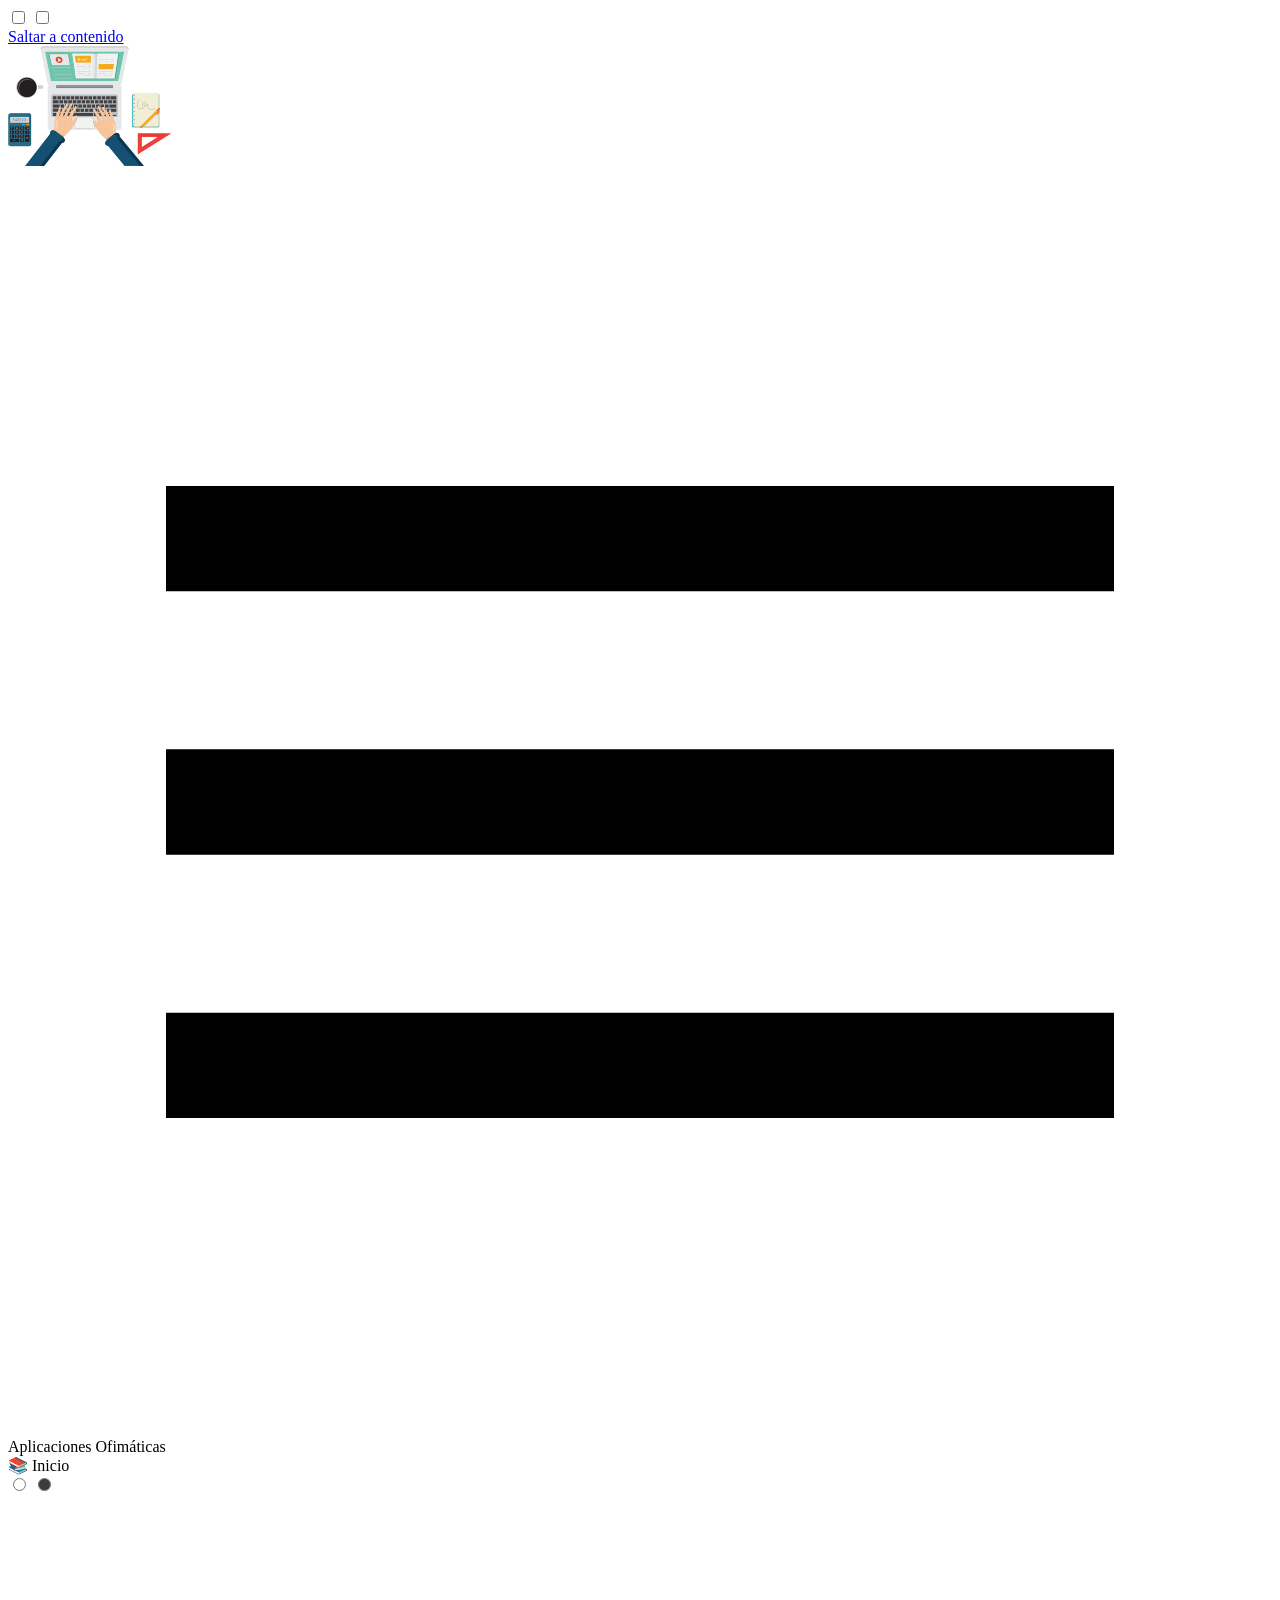
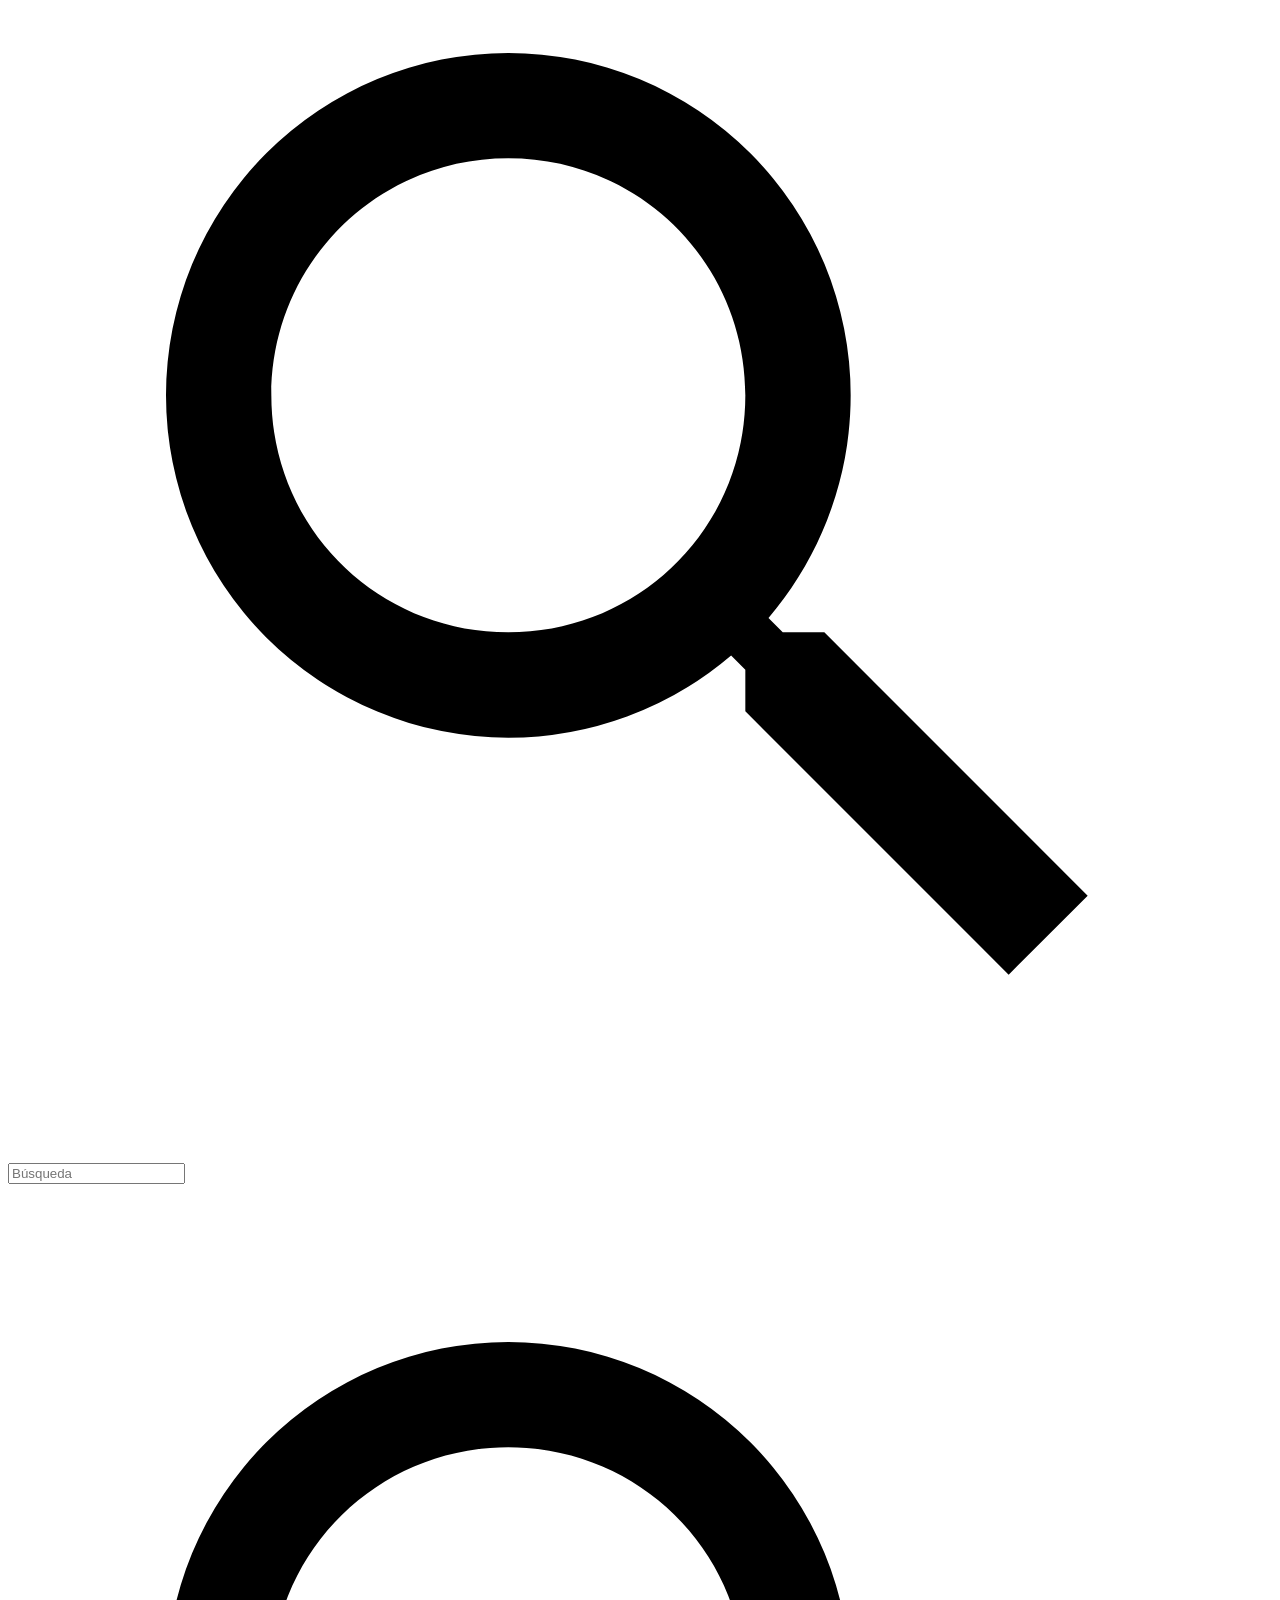
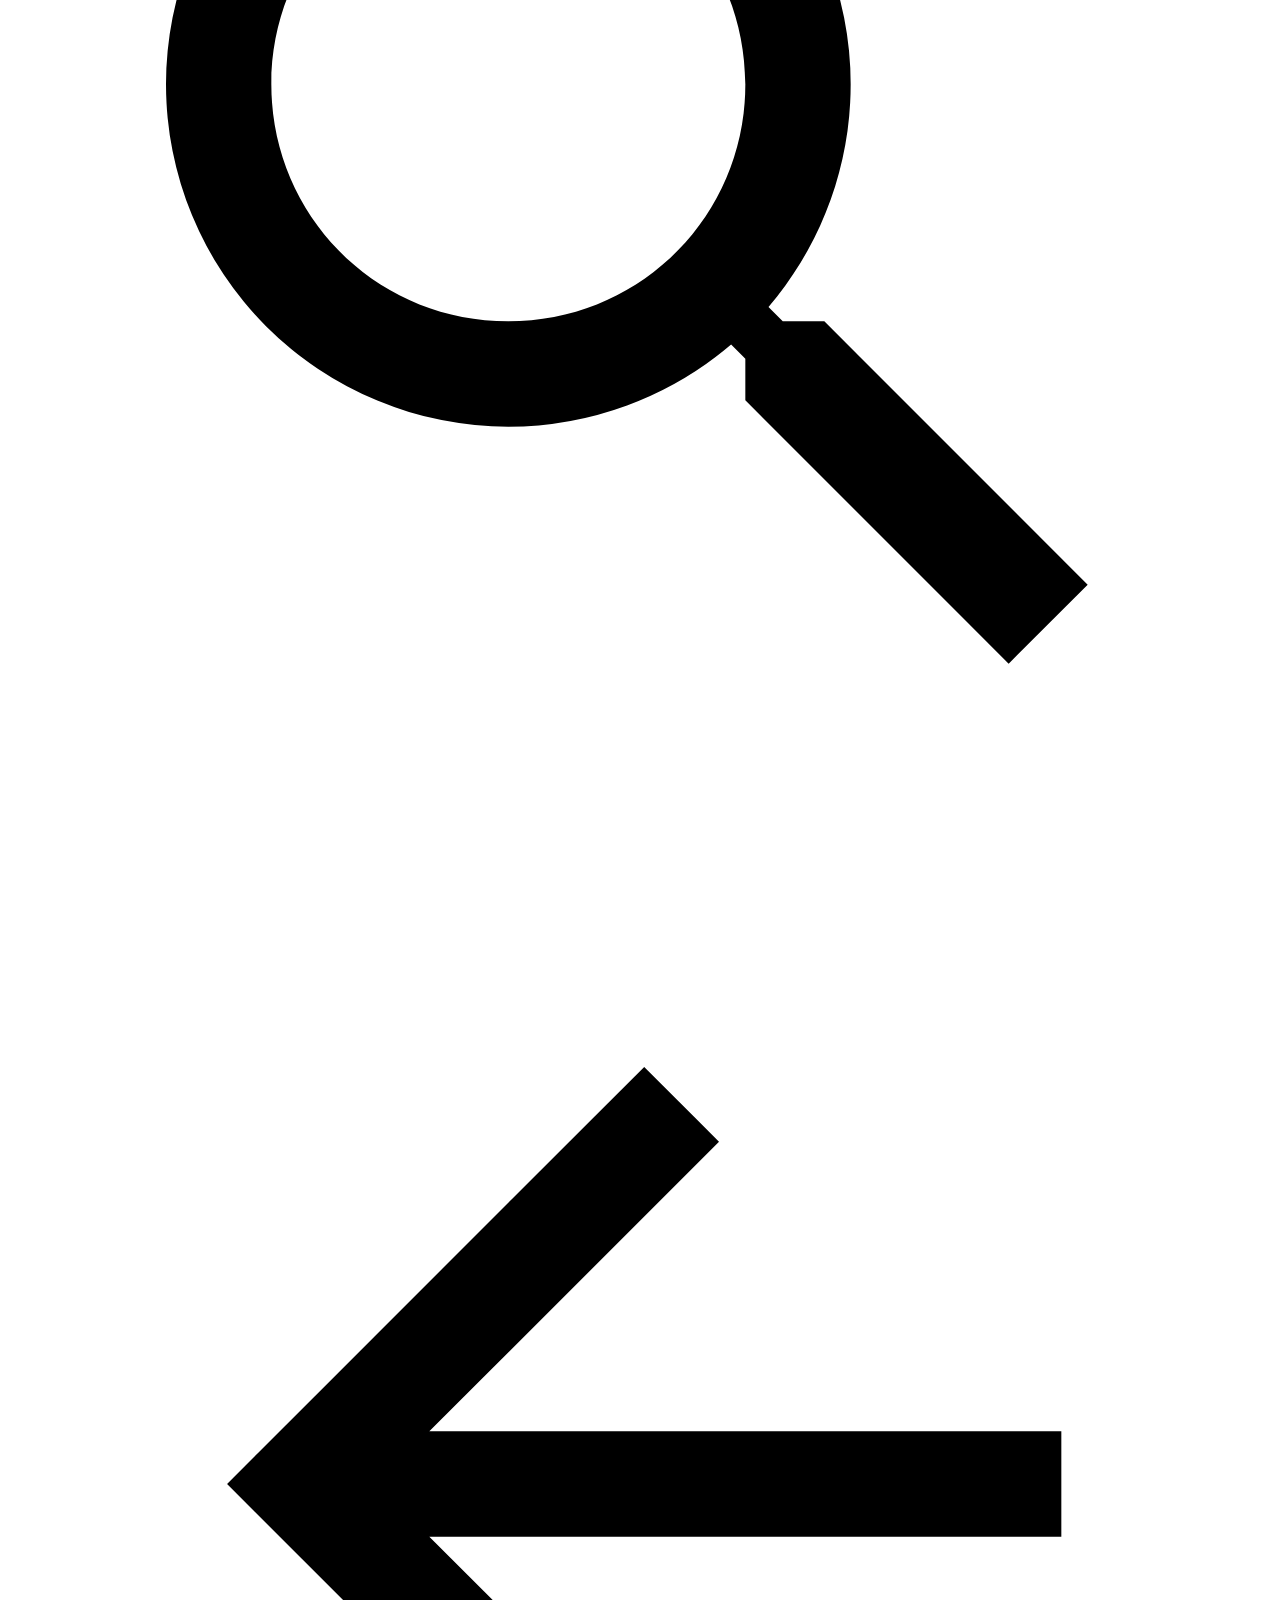
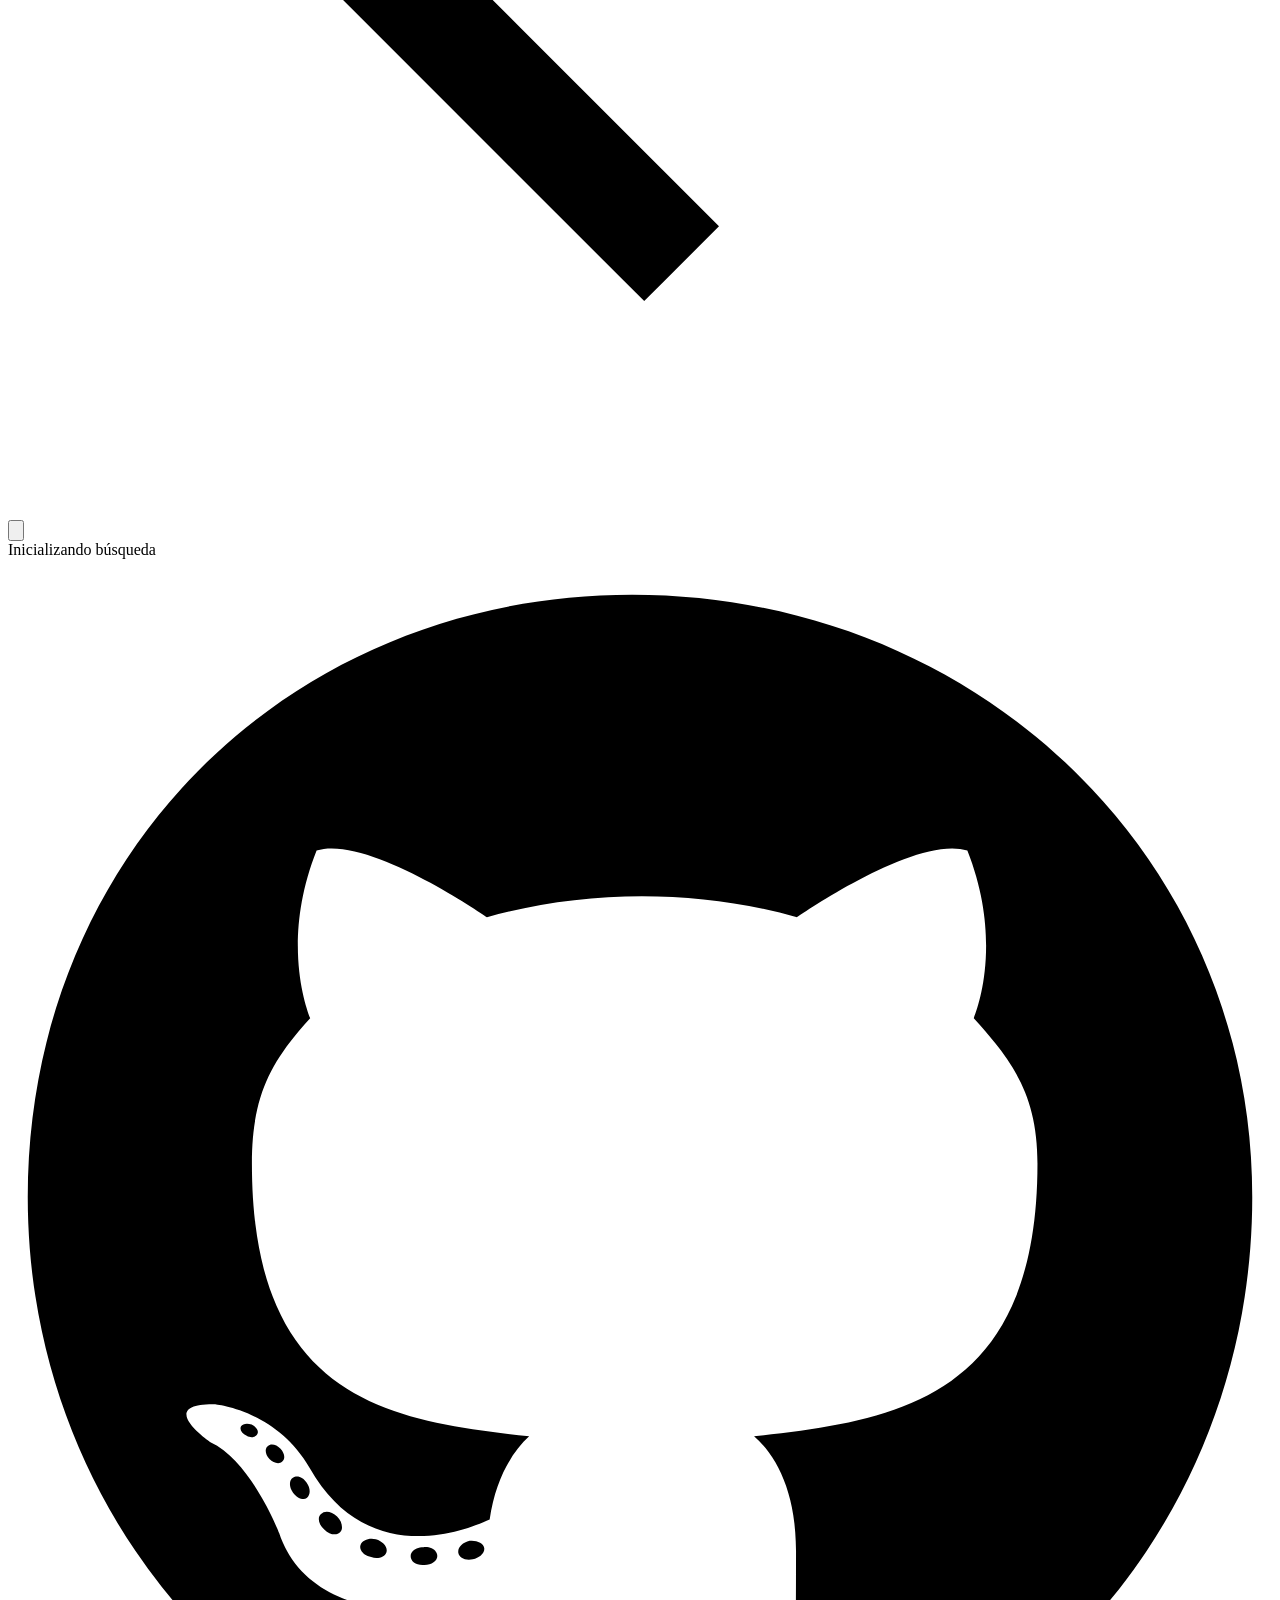
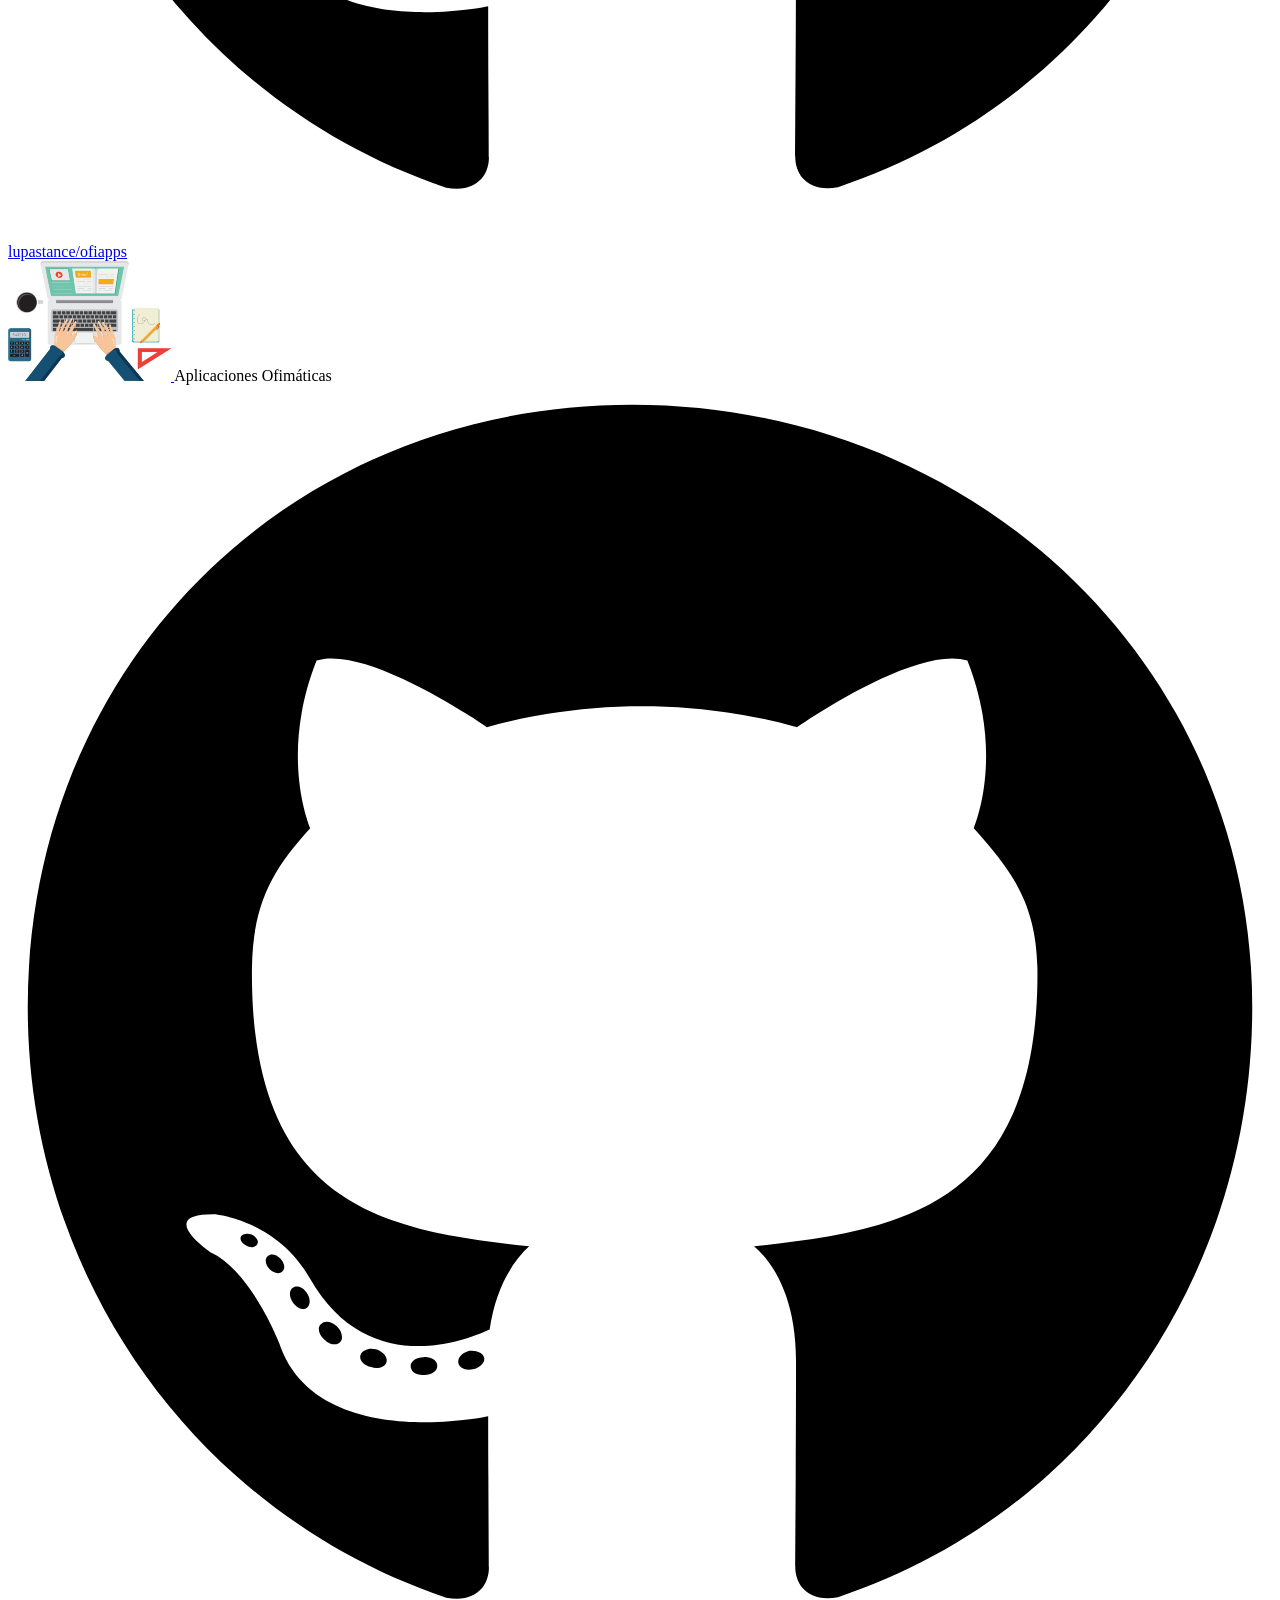
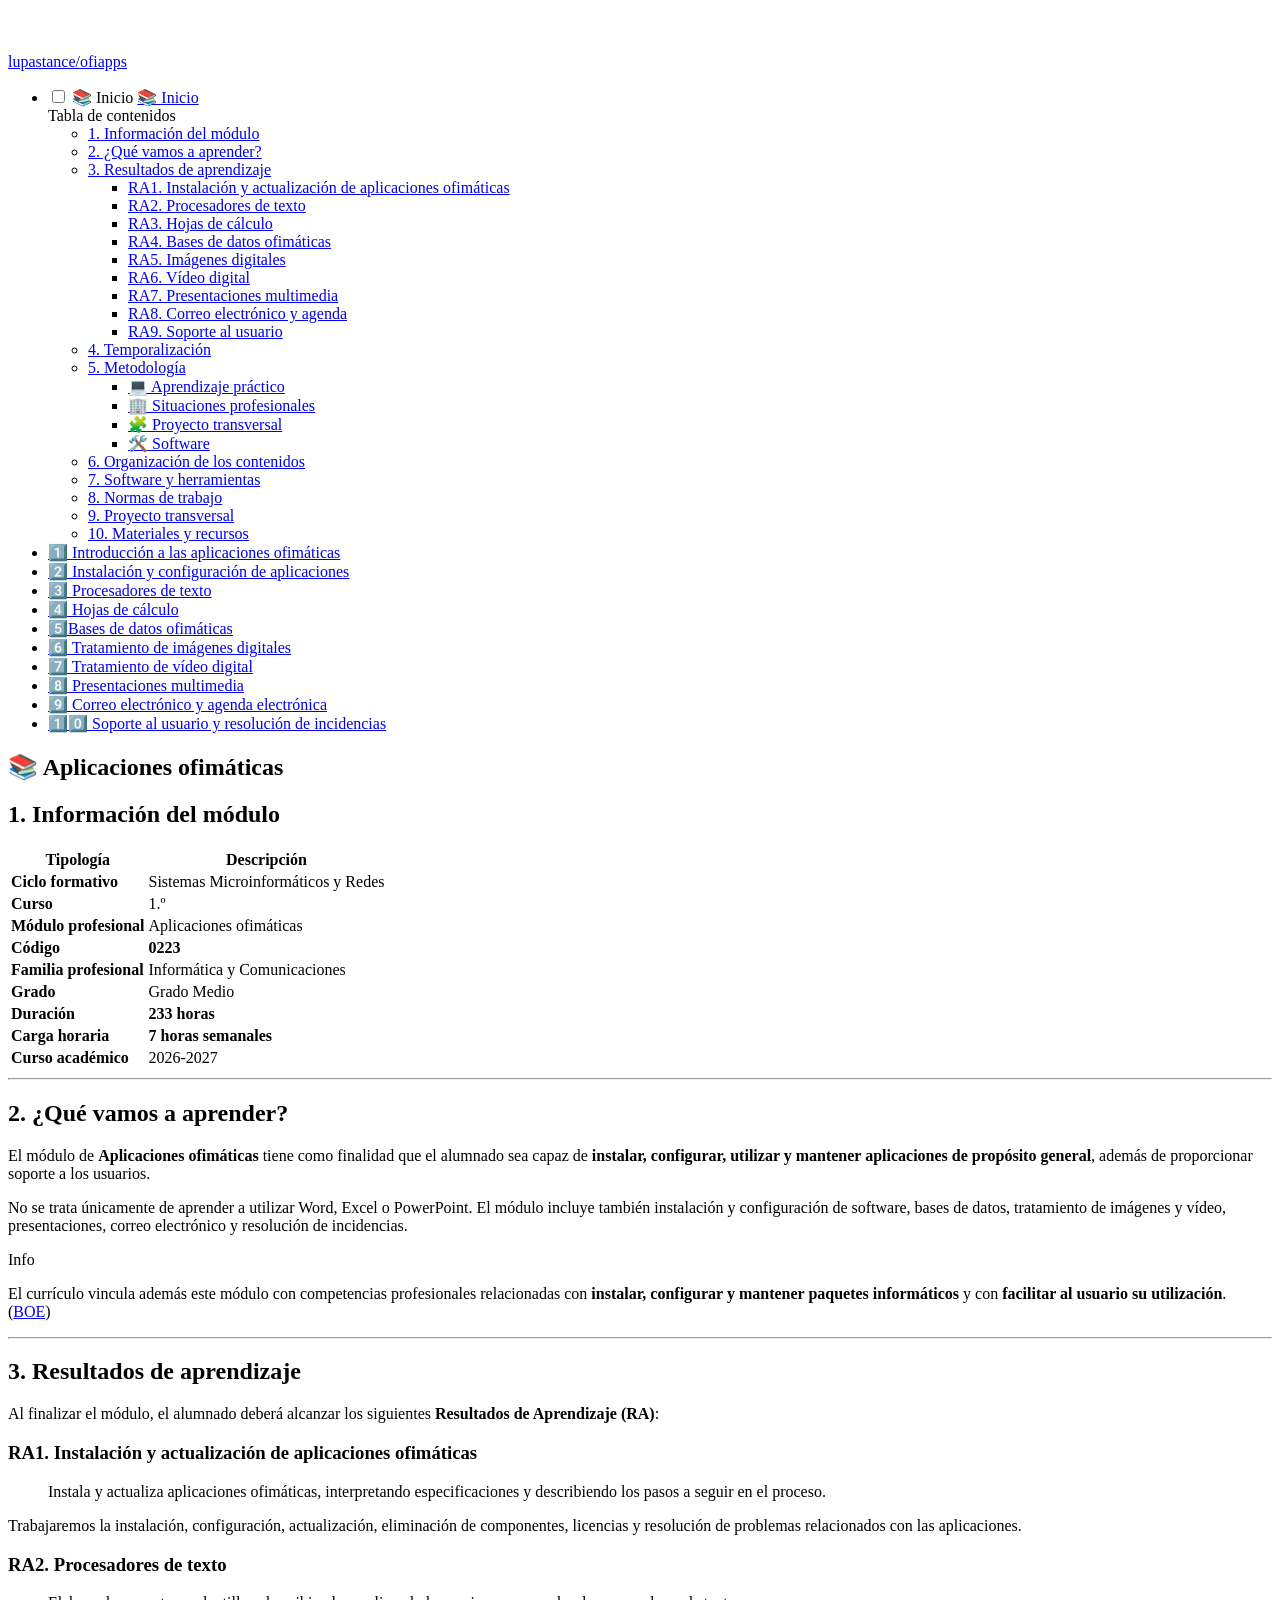
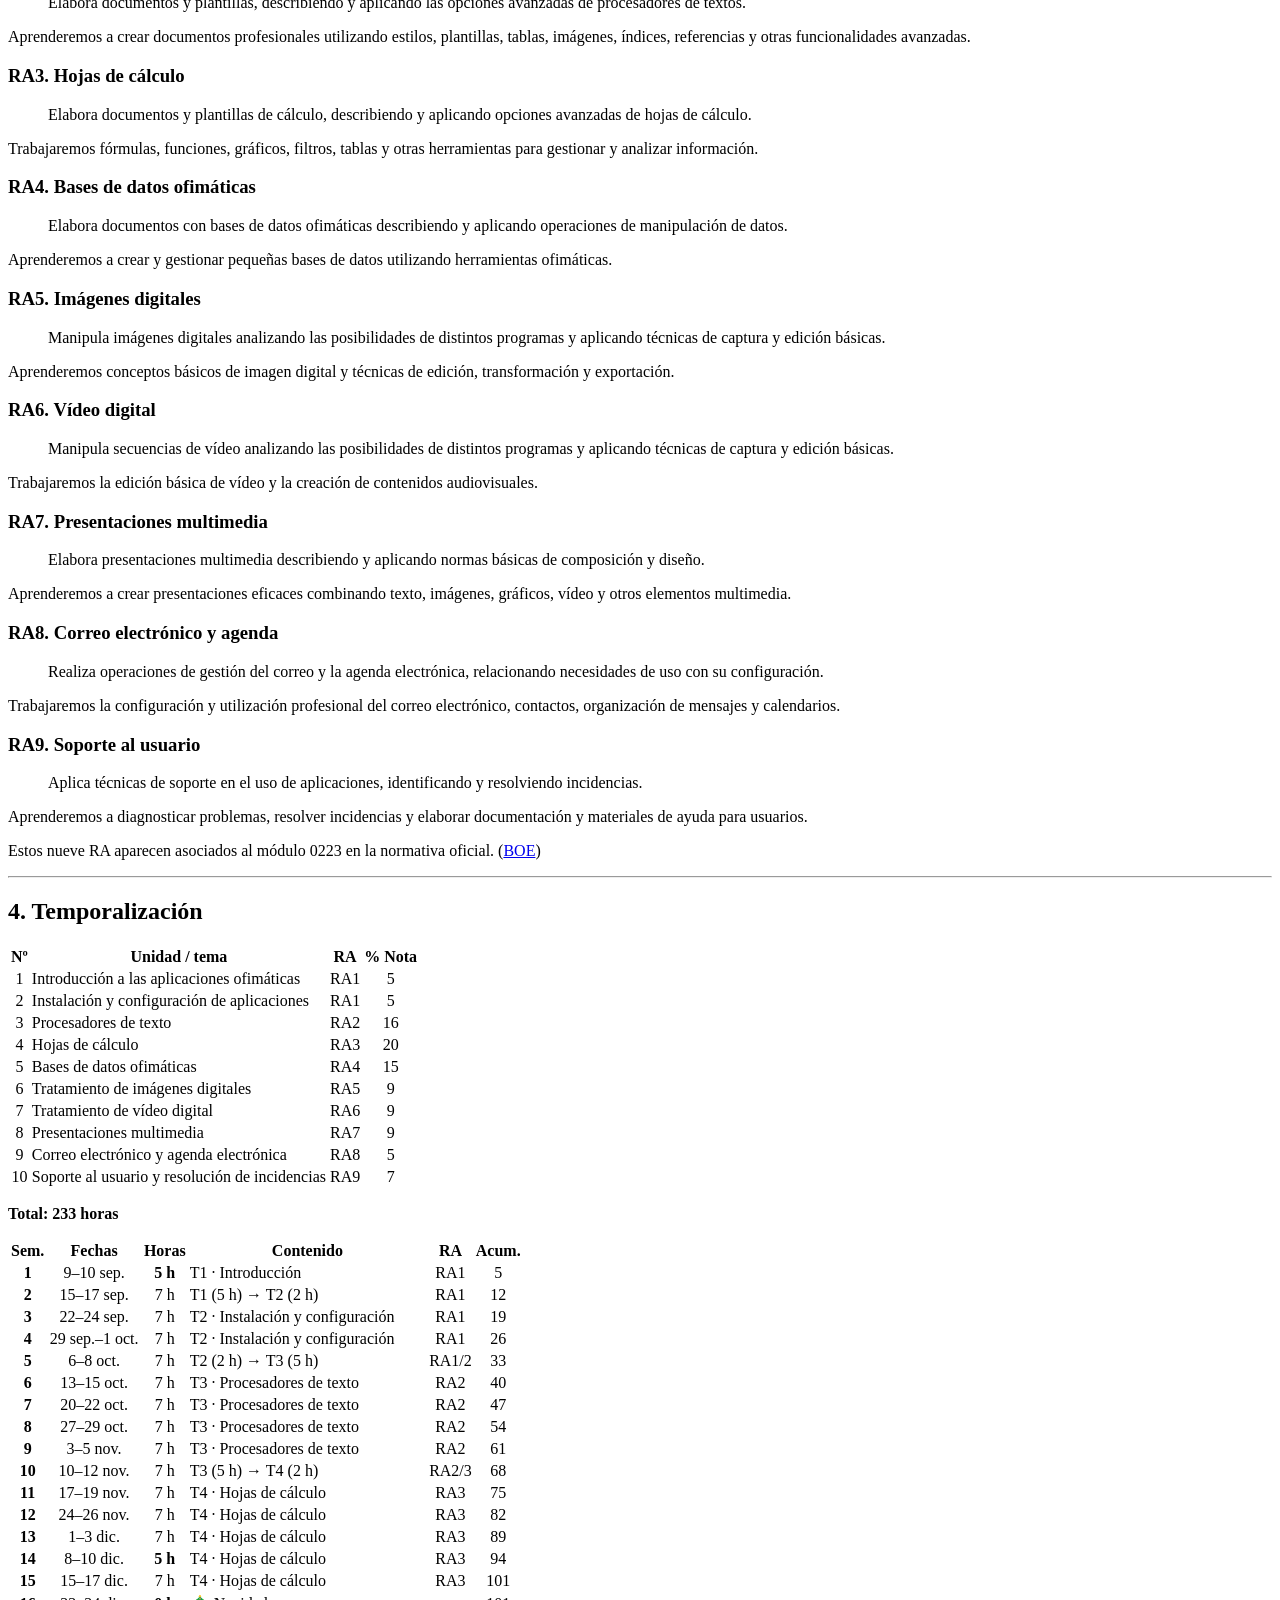
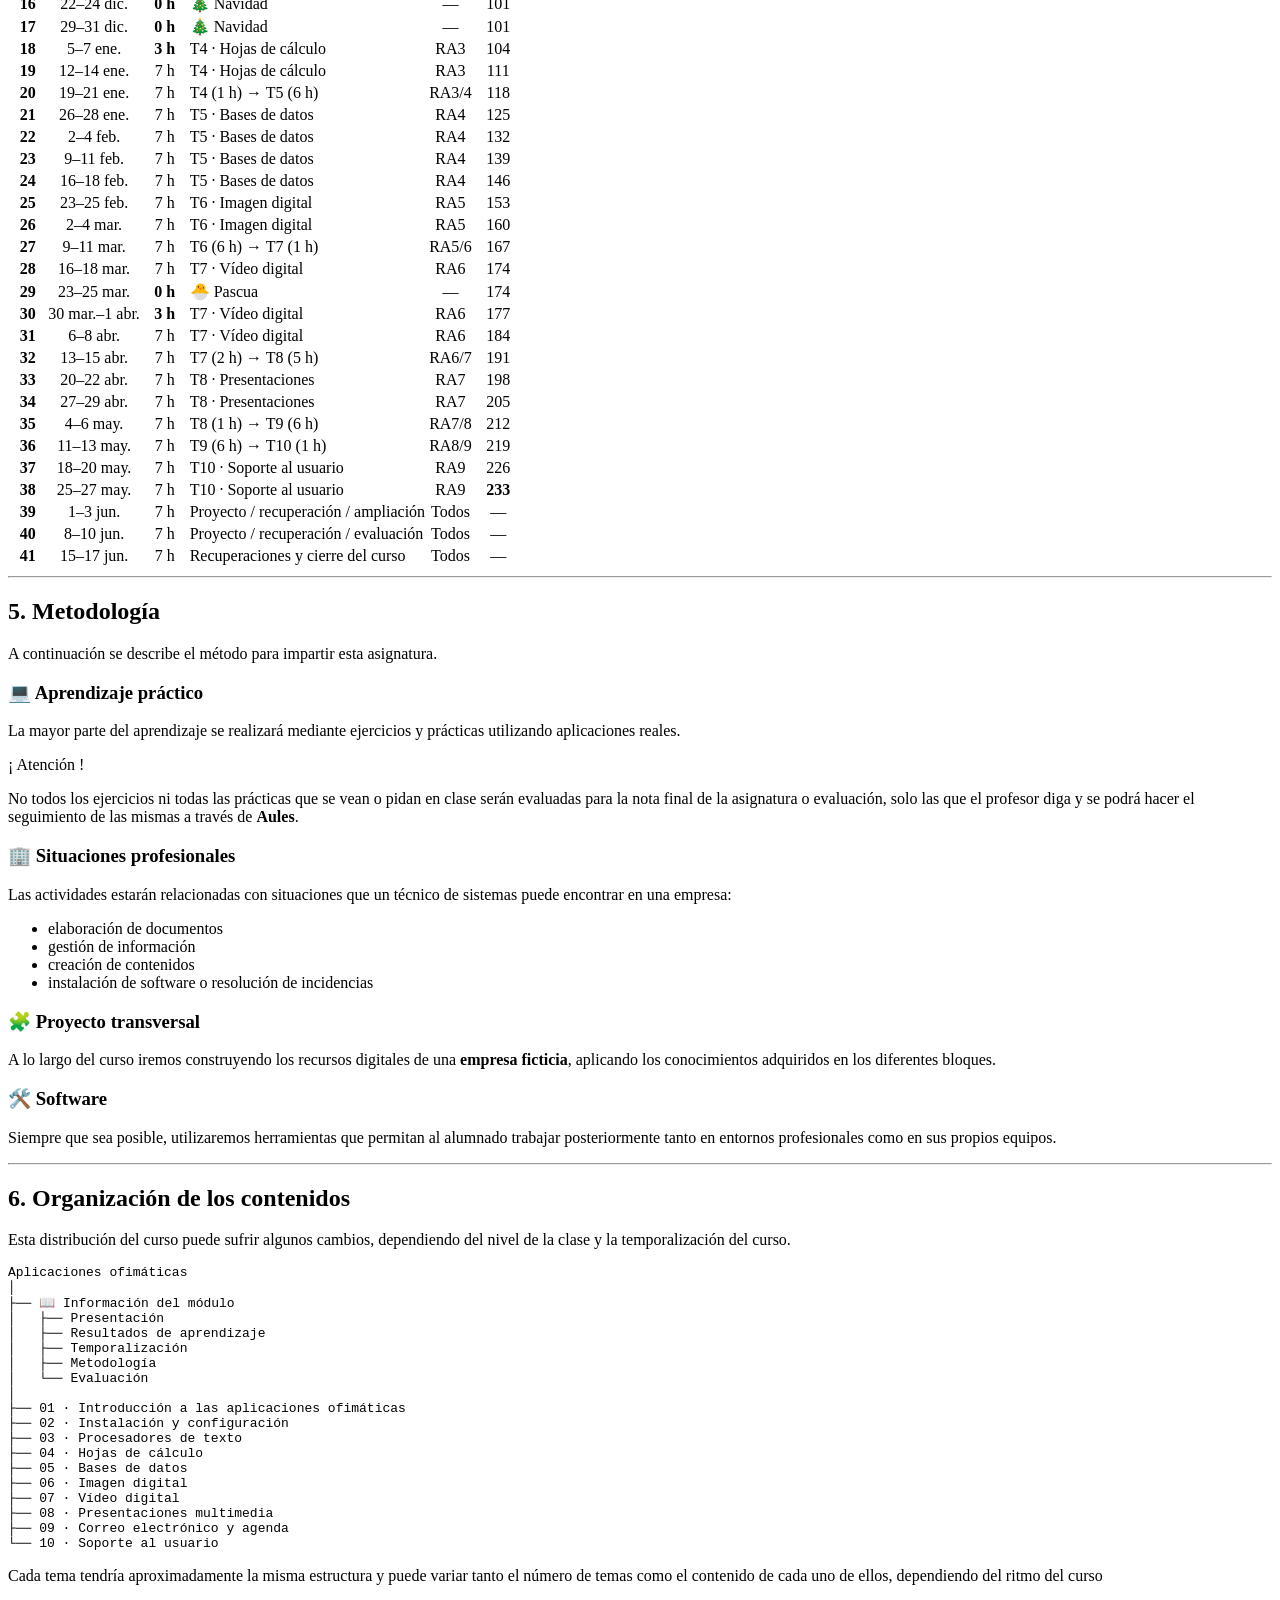
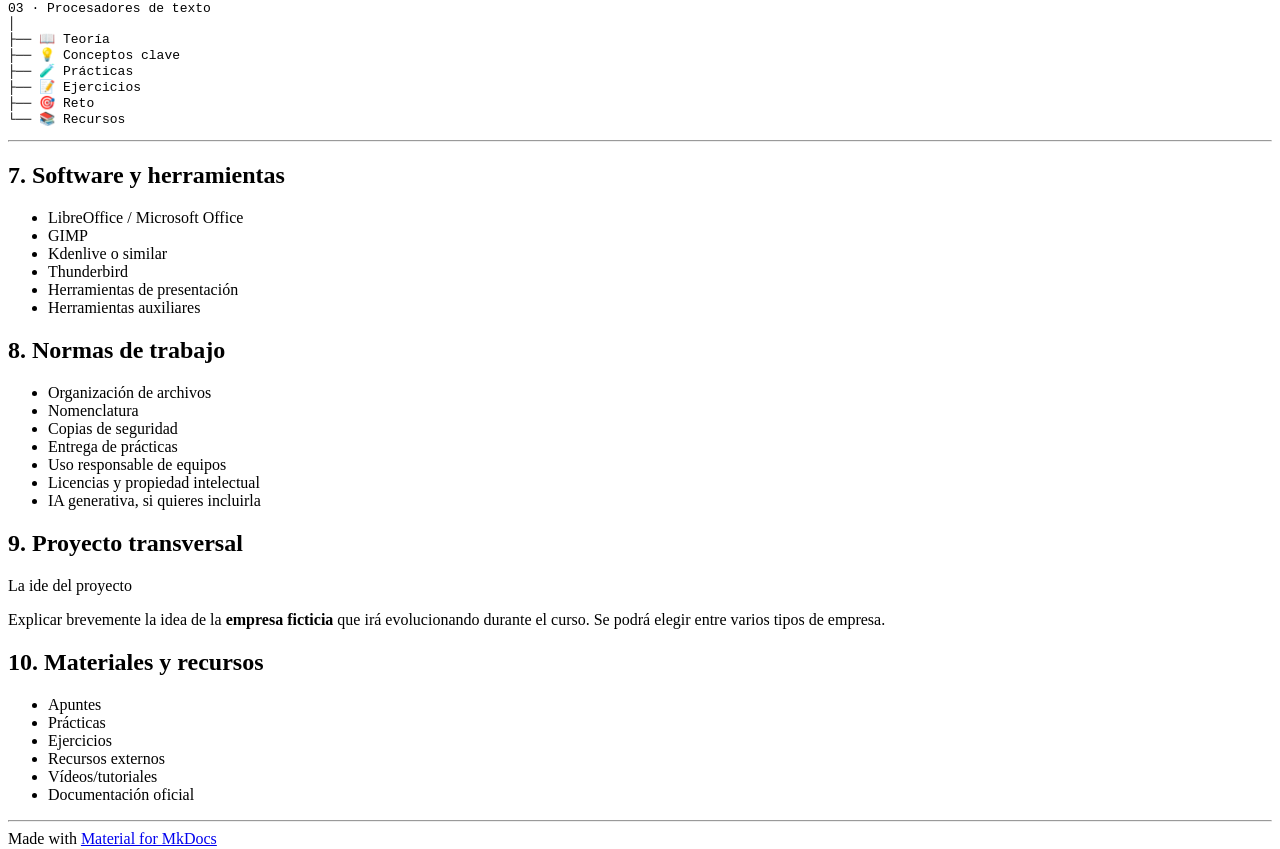
==== index.html @ ca3b13de "Deployed cc3d9e7 with ProperDocs version: 1.6.7" ====
<!doctype html>
<html lang="es" class="no-js">
  <head>
    
      <meta charset="utf-8">
      <meta name="viewport" content="width=device-width,initial-scale=1">
      
      
      
        <link rel="canonical" href="https://lupastance.github.io/ofiapps/">
      
      
      
        <link rel="next" href="1/">
      
      
        
      
      
      <link rel="icon" href="assets/images/favicon.png">
      <meta name="generator" content="mkdocs-ProperDocs 1.6.7, mkdocs-material-9.7.6">
    
    
      
        <title>Aplicaciones Ofimáticas</title>
      
    
    
      <link rel="stylesheet" href="assets/stylesheets/main.484c7ddc.min.css">
      
        
        <link rel="stylesheet" href="assets/stylesheets/palette.ab4e12ef.min.css">
      
      

  
  
  
  
  <style>:root{--md-annotation-icon:url('data:image/svg+xml;charset=utf-8,%3Csvg%20xmlns%3D%22http%3A//www.w3.org/2000/svg%22%20viewBox%3D%220%200%2024%2024%22%3E%3Cpath%20d%3D%22M8.17%202.76A10.1%2010.1%200%200%201%2012%202c1.31%200%202.61.26%203.83.76%201.21.5%202.31%201.24%203.24%202.17s1.67%202.03%202.17%203.24c.5%201.22.76%202.52.76%203.83%200%202.65-1.05%205.2-2.93%207.07A9.97%209.97%200%200%201%2012%2022a10.1%2010.1%200%200%201-3.83-.76%2010%2010%200%200%201-3.24-2.17A9.97%209.97%200%200%201%202%2012c0-2.65%201.05-5.2%202.93-7.07.93-.93%202.03-1.67%203.24-2.17M12%2017l1.56-3.42L17%2012l-3.44-1.56L12%207l-1.57%203.44L7%2012l3.43%201.58z%22/%3E%3C/svg%3E');}</style>


    
    
      
    
    
      
        
        
        <link rel="preconnect" href="https://fonts.gstatic.com" crossorigin>
        <link rel="stylesheet" href="https://fonts.googleapis.com/css?family=Roboto:300,300i,400,400i,700,700i%7CRoboto+Mono:400,400i,700,700i&display=fallback">
        <style>:root{--md-text-font:"Roboto";--md-code-font:"Roboto Mono"}</style>
      
    
    
      <link rel="stylesheet" href="css/extra.css">
    
    <script>__md_scope=new URL(".",location),__md_hash=e=>[...e].reduce(((e,_)=>(e<<5)-e+_.charCodeAt(0)),0),__md_get=(e,_=localStorage,t=__md_scope)=>JSON.parse(_.getItem(t.pathname+"."+e)),__md_set=(e,_,t=localStorage,a=__md_scope)=>{try{t.setItem(a.pathname+"."+e,JSON.stringify(_))}catch(e){}}</script>
    
      

    
    
  </head>
  
  
    
    
      
    
    
    
    
    <body dir="ltr" data-md-color-scheme="default" data-md-color-primary="blue-grey" data-md-color-accent="pink">
  
    
    <input class="md-toggle" data-md-toggle="drawer" type="checkbox" id="__drawer" autocomplete="off">
    <input class="md-toggle" data-md-toggle="search" type="checkbox" id="__search" autocomplete="off">
    <label class="md-overlay" for="__drawer"></label>
    <div data-md-component="skip">
      
        
        <a href="#aplicaciones-ofimaticas" class="md-skip">
          Saltar a contenido
        </a>
      
    </div>
    <div data-md-component="announce">
      
    </div>
    
    
      

  

<header class="md-header md-header--shadow" data-md-component="header">
  <nav class="md-header__inner md-grid" aria-label="Cabecera">
    <a href="." title="Aplicaciones Ofimáticas" class="md-header__button md-logo" aria-label="Aplicaciones Ofimáticas" data-md-component="logo">
      
  <img src="assets/logo.png" alt="logo">

    </a>
    <label class="md-header__button md-icon" for="__drawer">
      
      <svg xmlns="http://www.w3.org/2000/svg" viewBox="0 0 24 24"><path d="M3 6h18v2H3zm0 5h18v2H3zm0 5h18v2H3z"/></svg>
    </label>
    <div class="md-header__title" data-md-component="header-title">
      <div class="md-header__ellipsis">
        <div class="md-header__topic">
          <span class="md-ellipsis">
            Aplicaciones Ofimáticas
          </span>
        </div>
        <div class="md-header__topic" data-md-component="header-topic">
          <span class="md-ellipsis">
            
              📚 Inicio
            
          </span>
        </div>
      </div>
    </div>
    
      
        <form class="md-header__option" data-md-component="palette">
  
    
    
    
    <input class="md-option" data-md-color-media="" data-md-color-scheme="default" data-md-color-primary="blue-grey" data-md-color-accent="pink"  aria-label="💤 Cambiar a modo oscuro"  type="radio" name="__palette" id="__palette_0">
    
      <label class="md-header__button md-icon" title="💤 Cambiar a modo oscuro" for="__palette_1" hidden>
        <svg xmlns="http://www.w3.org/2000/svg" viewBox="0 0 24 24"><path d="M12 18c-.89 0-1.74-.2-2.5-.55C11.56 16.5 13 14.42 13 12s-1.44-4.5-3.5-5.45C10.26 6.2 11.11 6 12 6a6 6 0 0 1 6 6 6 6 0 0 1-6 6m8-9.31V4h-4.69L12 .69 8.69 4H4v4.69L.69 12 4 15.31V20h4.69L12 23.31 15.31 20H20v-4.69L23.31 12z"/></svg>
      </label>
    
  
    
    
    
    <input class="md-option" data-md-color-media="" data-md-color-scheme="slate" data-md-color-primary="blue-grey" data-md-color-accent="cyan"  aria-label="👹 Activar el modo psicópata"  type="radio" name="__palette" id="__palette_1">
    
      <label class="md-header__button md-icon" title="👹 Activar el modo psicópata" for="__palette_0" hidden>
        <svg xmlns="http://www.w3.org/2000/svg" viewBox="0 0 24 24"><path d="M12 8a4 4 0 0 0-4 4 4 4 0 0 0 4 4 4 4 0 0 0 4-4 4 4 0 0 0-4-4m0 10a6 6 0 0 1-6-6 6 6 0 0 1 6-6 6 6 0 0 1 6 6 6 6 0 0 1-6 6m8-9.31V4h-4.69L12 .69 8.69 4H4v4.69L.69 12 4 15.31V20h4.69L12 23.31 15.31 20H20v-4.69L23.31 12z"/></svg>
      </label>
    
  
</form>
      
    
    
      <script>var palette=__md_get("__palette");if(palette&&palette.color){if("(prefers-color-scheme)"===palette.color.media){var media=matchMedia("(prefers-color-scheme: light)"),input=document.querySelector(media.matches?"[data-md-color-media='(prefers-color-scheme: light)']":"[data-md-color-media='(prefers-color-scheme: dark)']");palette.color.media=input.getAttribute("data-md-color-media"),palette.color.scheme=input.getAttribute("data-md-color-scheme"),palette.color.primary=input.getAttribute("data-md-color-primary"),palette.color.accent=input.getAttribute("data-md-color-accent")}for(var[key,value]of Object.entries(palette.color))document.body.setAttribute("data-md-color-"+key,value)}</script>
    
    
    
      
      
        <label class="md-header__button md-icon" for="__search">
          
          <svg xmlns="http://www.w3.org/2000/svg" viewBox="0 0 24 24"><path d="M9.5 3A6.5 6.5 0 0 1 16 9.5c0 1.61-.59 3.09-1.56 4.23l.27.27h.79l5 5-1.5 1.5-5-5v-.79l-.27-.27A6.52 6.52 0 0 1 9.5 16 6.5 6.5 0 0 1 3 9.5 6.5 6.5 0 0 1 9.5 3m0 2C7 5 5 7 5 9.5S7 14 9.5 14 14 12 14 9.5 12 5 9.5 5"/></svg>
        </label>
        <div class="md-search" data-md-component="search" role="dialog">
  <label class="md-search__overlay" for="__search"></label>
  <div class="md-search__inner" role="search">
    <form class="md-search__form" name="search">
      <input type="text" class="md-search__input" name="query" aria-label="Búsqueda" placeholder="Búsqueda" autocapitalize="off" autocorrect="off" autocomplete="off" spellcheck="false" data-md-component="search-query" required>
      <label class="md-search__icon md-icon" for="__search">
        
        <svg xmlns="http://www.w3.org/2000/svg" viewBox="0 0 24 24"><path d="M9.5 3A6.5 6.5 0 0 1 16 9.5c0 1.61-.59 3.09-1.56 4.23l.27.27h.79l5 5-1.5 1.5-5-5v-.79l-.27-.27A6.52 6.52 0 0 1 9.5 16 6.5 6.5 0 0 1 3 9.5 6.5 6.5 0 0 1 9.5 3m0 2C7 5 5 7 5 9.5S7 14 9.5 14 14 12 14 9.5 12 5 9.5 5"/></svg>
        
        <svg xmlns="http://www.w3.org/2000/svg" viewBox="0 0 24 24"><path d="M20 11v2H8l5.5 5.5-1.42 1.42L4.16 12l7.92-7.92L13.5 5.5 8 11z"/></svg>
      </label>
      <nav class="md-search__options" aria-label="Buscar">
        
        <button type="reset" class="md-search__icon md-icon" title="Limpiar" aria-label="Limpiar" tabindex="-1">
          
          <svg xmlns="http://www.w3.org/2000/svg" viewBox="0 0 24 24"><path d="M19 6.41 17.59 5 12 10.59 6.41 5 5 6.41 10.59 12 5 17.59 6.41 19 12 13.41 17.59 19 19 17.59 13.41 12z"/></svg>
        </button>
      </nav>
      
        <div class="md-search__suggest" data-md-component="search-suggest"></div>
      
    </form>
    <div class="md-search__output">
      <div class="md-search__scrollwrap" tabindex="0" data-md-scrollfix>
        <div class="md-search-result" data-md-component="search-result">
          <div class="md-search-result__meta">
            Inicializando búsqueda
          </div>
          <ol class="md-search-result__list" role="presentation"></ol>
        </div>
      </div>
    </div>
  </div>
</div>
      
    
    
      <div class="md-header__source">
        <a href="https://github.com/lupastance/ofiapps" title="Ir al repositorio" class="md-source" data-md-component="source">
  <div class="md-source__icon md-icon">
    
    <svg xmlns="http://www.w3.org/2000/svg" viewBox="0 0 512 512"><!--! Font Awesome Free 7.1.0 by @fontawesome - https://fontawesome.com License - https://fontawesome.com/license/free (Icons: CC BY 4.0, Fonts: SIL OFL 1.1, Code: MIT License) Copyright 2025 Fonticons, Inc.--><path d="M173.9 397.4c0 2-2.3 3.6-5.2 3.6-3.3.3-5.6-1.3-5.6-3.6 0-2 2.3-3.6 5.2-3.6 3-.3 5.6 1.3 5.6 3.6m-31.1-4.5c-.7 2 1.3 4.3 4.3 4.9 2.6 1 5.6 0 6.2-2s-1.3-4.3-4.3-5.2c-2.6-.7-5.5.3-6.2 2.3m44.2-1.7c-2.9.7-4.9 2.6-4.6 4.9.3 2 2.9 3.3 5.9 2.6 2.9-.7 4.9-2.6 4.6-4.6-.3-1.9-3-3.2-5.9-2.9M252.8 8C114.1 8 8 113.3 8 252c0 110.9 69.8 205.8 169.5 239.2 12.8 2.3 17.3-5.6 17.3-12.1 0-6.2-.3-40.4-.3-61.4 0 0-70 15-84.7-29.8 0 0-11.4-29.1-27.8-36.6 0 0-22.9-15.7 1.6-15.4 0 0 24.9 2 38.6 25.8 21.9 38.6 58.6 27.5 72.9 20.9 2.3-16 8.8-27.1 16-33.7-55.9-6.2-112.3-14.3-112.3-110.5 0-27.5 7.6-41.3 23.6-58.9-2.6-6.5-11.1-33.3 2.6-67.9 20.9-6.5 69 27 69 27 20-5.6 41.5-8.5 62.8-8.5s42.8 2.9 62.8 8.5c0 0 48.1-33.6 69-27 13.7 34.7 5.2 61.4 2.6 67.9 16 17.7 25.8 31.5 25.8 58.9 0 96.5-58.9 104.2-114.8 110.5 9.2 7.9 17 22.9 17 46.4 0 33.7-.3 75.4-.3 83.6 0 6.5 4.6 14.4 17.3 12.1C436.2 457.8 504 362.9 504 252 504 113.3 391.5 8 252.8 8M105.2 352.9c-1.3 1-1 3.3.7 5.2 1.6 1.6 3.9 2.3 5.2 1 1.3-1 1-3.3-.7-5.2-1.6-1.6-3.9-2.3-5.2-1m-10.8-8.1c-.7 1.3.3 2.9 2.3 3.9 1.6 1 3.6.7 4.3-.7.7-1.3-.3-2.9-2.3-3.9-2-.6-3.6-.3-4.3.7m32.4 35.6c-1.6 1.3-1 4.3 1.3 6.2 2.3 2.3 5.2 2.6 6.5 1 1.3-1.3.7-4.3-1.3-6.2-2.2-2.3-5.2-2.6-6.5-1m-11.4-14.7c-1.6 1-1.6 3.6 0 5.9s4.3 3.3 5.6 2.3c1.6-1.3 1.6-3.9 0-6.2-1.4-2.3-4-3.3-5.6-2"/></svg>
  </div>
  <div class="md-source__repository">
    lupastance/ofiapps
  </div>
</a>
      </div>
    
  </nav>
  
</header>
    
    <div class="md-container" data-md-component="container">
      
      
        
          
        
      
      <main class="md-main" data-md-component="main">
        <div class="md-main__inner md-grid">
          
            
              
              <div class="md-sidebar md-sidebar--primary" data-md-component="sidebar" data-md-type="navigation" >
                <div class="md-sidebar__scrollwrap">
                  <div class="md-sidebar__inner">
                    



  

<nav class="md-nav md-nav--primary md-nav--integrated" aria-label="Navegación" data-md-level="0">
  <label class="md-nav__title" for="__drawer">
    <a href="." title="Aplicaciones Ofimáticas" class="md-nav__button md-logo" aria-label="Aplicaciones Ofimáticas" data-md-component="logo">
      
  <img src="assets/logo.png" alt="logo">

    </a>
    Aplicaciones Ofimáticas
  </label>
  
    <div class="md-nav__source">
      <a href="https://github.com/lupastance/ofiapps" title="Ir al repositorio" class="md-source" data-md-component="source">
  <div class="md-source__icon md-icon">
    
    <svg xmlns="http://www.w3.org/2000/svg" viewBox="0 0 512 512"><!--! Font Awesome Free 7.1.0 by @fontawesome - https://fontawesome.com License - https://fontawesome.com/license/free (Icons: CC BY 4.0, Fonts: SIL OFL 1.1, Code: MIT License) Copyright 2025 Fonticons, Inc.--><path d="M173.9 397.4c0 2-2.3 3.6-5.2 3.6-3.3.3-5.6-1.3-5.6-3.6 0-2 2.3-3.6 5.2-3.6 3-.3 5.6 1.3 5.6 3.6m-31.1-4.5c-.7 2 1.3 4.3 4.3 4.9 2.6 1 5.6 0 6.2-2s-1.3-4.3-4.3-5.2c-2.6-.7-5.5.3-6.2 2.3m44.2-1.7c-2.9.7-4.9 2.6-4.6 4.9.3 2 2.9 3.3 5.9 2.6 2.9-.7 4.9-2.6 4.6-4.6-.3-1.9-3-3.2-5.9-2.9M252.8 8C114.1 8 8 113.3 8 252c0 110.9 69.8 205.8 169.5 239.2 12.8 2.3 17.3-5.6 17.3-12.1 0-6.2-.3-40.4-.3-61.4 0 0-70 15-84.7-29.8 0 0-11.4-29.1-27.8-36.6 0 0-22.9-15.7 1.6-15.4 0 0 24.9 2 38.6 25.8 21.9 38.6 58.6 27.5 72.9 20.9 2.3-16 8.8-27.1 16-33.7-55.9-6.2-112.3-14.3-112.3-110.5 0-27.5 7.6-41.3 23.6-58.9-2.6-6.5-11.1-33.3 2.6-67.9 20.9-6.5 69 27 69 27 20-5.6 41.5-8.5 62.8-8.5s42.8 2.9 62.8 8.5c0 0 48.1-33.6 69-27 13.7 34.7 5.2 61.4 2.6 67.9 16 17.7 25.8 31.5 25.8 58.9 0 96.5-58.9 104.2-114.8 110.5 9.2 7.9 17 22.9 17 46.4 0 33.7-.3 75.4-.3 83.6 0 6.5 4.6 14.4 17.3 12.1C436.2 457.8 504 362.9 504 252 504 113.3 391.5 8 252.8 8M105.2 352.9c-1.3 1-1 3.3.7 5.2 1.6 1.6 3.9 2.3 5.2 1 1.3-1 1-3.3-.7-5.2-1.6-1.6-3.9-2.3-5.2-1m-10.8-8.1c-.7 1.3.3 2.9 2.3 3.9 1.6 1 3.6.7 4.3-.7.7-1.3-.3-2.9-2.3-3.9-2-.6-3.6-.3-4.3.7m32.4 35.6c-1.6 1.3-1 4.3 1.3 6.2 2.3 2.3 5.2 2.6 6.5 1 1.3-1.3.7-4.3-1.3-6.2-2.2-2.3-5.2-2.6-6.5-1m-11.4-14.7c-1.6 1-1.6 3.6 0 5.9s4.3 3.3 5.6 2.3c1.6-1.3 1.6-3.9 0-6.2-1.4-2.3-4-3.3-5.6-2"/></svg>
  </div>
  <div class="md-source__repository">
    lupastance/ofiapps
  </div>
</a>
    </div>
  
  <ul class="md-nav__list" data-md-scrollfix>
    
      
      
  
  
    
  
  
  
    <li class="md-nav__item md-nav__item--active">
      
      <input class="md-nav__toggle md-toggle" type="checkbox" id="__toc">
      
      
        
      
      
        <label class="md-nav__link md-nav__link--active" for="__toc">
          
  
  
  <span class="md-ellipsis">
    
  
    📚 Inicio
  

    
  </span>
  
  

          <span class="md-nav__icon md-icon"></span>
        </label>
      
      <a href="." class="md-nav__link md-nav__link--active">
        
  
  
  <span class="md-ellipsis">
    
  
    📚 Inicio
  

    
  </span>
  
  

      </a>
      
        

<nav class="md-nav md-nav--secondary" aria-label="Tabla de contenidos">
  
  
  
    
  
  
    <label class="md-nav__title" for="__toc">
      <span class="md-nav__icon md-icon"></span>
      Tabla de contenidos
    </label>
    <ul class="md-nav__list" data-md-component="toc" data-md-scrollfix>
      
        <li class="md-nav__item">
  <a href="#1-informacion-del-modulo" class="md-nav__link">
    <span class="md-ellipsis">
      
        1. Información del módulo
      
    </span>
  </a>
  
</li>
      
        <li class="md-nav__item">
  <a href="#2-que-vamos-a-aprender" class="md-nav__link">
    <span class="md-ellipsis">
      
        2. ¿Qué vamos a aprender?
      
    </span>
  </a>
  
</li>
      
        <li class="md-nav__item">
  <a href="#3-resultados-de-aprendizaje" class="md-nav__link">
    <span class="md-ellipsis">
      
        3. Resultados de aprendizaje
      
    </span>
  </a>
  
    <nav class="md-nav" aria-label="3. Resultados de aprendizaje">
      <ul class="md-nav__list">
        
          <li class="md-nav__item">
  <a href="#ra1-instalacion-y-actualizacion-de-aplicaciones-ofimaticas" class="md-nav__link">
    <span class="md-ellipsis">
      
        RA1. Instalación y actualización de aplicaciones ofimáticas
      
    </span>
  </a>
  
</li>
        
          <li class="md-nav__item">
  <a href="#ra2-procesadores-de-texto" class="md-nav__link">
    <span class="md-ellipsis">
      
        RA2. Procesadores de texto
      
    </span>
  </a>
  
</li>
        
          <li class="md-nav__item">
  <a href="#ra3-hojas-de-calculo" class="md-nav__link">
    <span class="md-ellipsis">
      
        RA3. Hojas de cálculo
      
    </span>
  </a>
  
</li>
        
          <li class="md-nav__item">
  <a href="#ra4-bases-de-datos-ofimaticas" class="md-nav__link">
    <span class="md-ellipsis">
      
        RA4. Bases de datos ofimáticas
      
    </span>
  </a>
  
</li>
        
          <li class="md-nav__item">
  <a href="#ra5-imagenes-digitales" class="md-nav__link">
    <span class="md-ellipsis">
      
        RA5. Imágenes digitales
      
    </span>
  </a>
  
</li>
        
          <li class="md-nav__item">
  <a href="#ra6-video-digital" class="md-nav__link">
    <span class="md-ellipsis">
      
        RA6. Vídeo digital
      
    </span>
  </a>
  
</li>
        
          <li class="md-nav__item">
  <a href="#ra7-presentaciones-multimedia" class="md-nav__link">
    <span class="md-ellipsis">
      
        RA7. Presentaciones multimedia
      
    </span>
  </a>
  
</li>
        
          <li class="md-nav__item">
  <a href="#ra8-correo-electronico-y-agenda" class="md-nav__link">
    <span class="md-ellipsis">
      
        RA8. Correo electrónico y agenda
      
    </span>
  </a>
  
</li>
        
          <li class="md-nav__item">
  <a href="#ra9-soporte-al-usuario" class="md-nav__link">
    <span class="md-ellipsis">
      
        RA9. Soporte al usuario
      
    </span>
  </a>
  
</li>
        
      </ul>
    </nav>
  
</li>
      
        <li class="md-nav__item">
  <a href="#4-temporalizacion" class="md-nav__link">
    <span class="md-ellipsis">
      
        4. Temporalización
      
    </span>
  </a>
  
</li>
      
        <li class="md-nav__item">
  <a href="#5-metodologia" class="md-nav__link">
    <span class="md-ellipsis">
      
        5. Metodología
      
    </span>
  </a>
  
    <nav class="md-nav" aria-label="5. Metodología">
      <ul class="md-nav__list">
        
          <li class="md-nav__item">
  <a href="#aprendizaje-practico" class="md-nav__link">
    <span class="md-ellipsis">
      
        💻 Aprendizaje práctico
      
    </span>
  </a>
  
</li>
        
          <li class="md-nav__item">
  <a href="#situaciones-profesionales" class="md-nav__link">
    <span class="md-ellipsis">
      
        🏢 Situaciones profesionales
      
    </span>
  </a>
  
</li>
        
          <li class="md-nav__item">
  <a href="#proyecto-transversal" class="md-nav__link">
    <span class="md-ellipsis">
      
        🧩 Proyecto transversal
      
    </span>
  </a>
  
</li>
        
          <li class="md-nav__item">
  <a href="#software" class="md-nav__link">
    <span class="md-ellipsis">
      
        🛠️ Software
      
    </span>
  </a>
  
</li>
        
      </ul>
    </nav>
  
</li>
      
        <li class="md-nav__item">
  <a href="#6-organizacion-de-los-contenidos" class="md-nav__link">
    <span class="md-ellipsis">
      
        6. Organización de los contenidos
      
    </span>
  </a>
  
</li>
      
        <li class="md-nav__item">
  <a href="#7-software-y-herramientas" class="md-nav__link">
    <span class="md-ellipsis">
      
        7. Software y herramientas
      
    </span>
  </a>
  
</li>
      
        <li class="md-nav__item">
  <a href="#8-normas-de-trabajo" class="md-nav__link">
    <span class="md-ellipsis">
      
        8. Normas de trabajo
      
    </span>
  </a>
  
</li>
      
        <li class="md-nav__item">
  <a href="#9-proyecto-transversal" class="md-nav__link">
    <span class="md-ellipsis">
      
        9. Proyecto transversal
      
    </span>
  </a>
  
</li>
      
        <li class="md-nav__item">
  <a href="#10-materiales-y-recursos" class="md-nav__link">
    <span class="md-ellipsis">
      
        10. Materiales y recursos
      
    </span>
  </a>
  
</li>
      
    </ul>
  
</nav>
      
    </li>
  

    
      
      
  
  
  
  
    <li class="md-nav__item">
      <a href="1/" class="md-nav__link">
        
  
  
  <span class="md-ellipsis">
    
  
    1️⃣ Introducción a las aplicaciones ofimáticas
  

    
  </span>
  
  

      </a>
    </li>
  

    
      
      
  
  
  
  
    <li class="md-nav__item">
      <a href="2/" class="md-nav__link">
        
  
  
  <span class="md-ellipsis">
    
  
    2️⃣ Instalación y configuración de aplicaciones
  

    
  </span>
  
  

      </a>
    </li>
  

    
      
      
  
  
  
  
    <li class="md-nav__item">
      <a href="3/" class="md-nav__link">
        
  
  
  <span class="md-ellipsis">
    
  
    3️⃣ Procesadores de texto
  

    
  </span>
  
  

      </a>
    </li>
  

    
      
      
  
  
  
  
    <li class="md-nav__item">
      <a href="4/" class="md-nav__link">
        
  
  
  <span class="md-ellipsis">
    
  
    4️⃣ Hojas de cálculo
  

    
  </span>
  
  

      </a>
    </li>
  

    
      
      
  
  
  
  
    <li class="md-nav__item">
      <a href="5/" class="md-nav__link">
        
  
  
  <span class="md-ellipsis">
    
  
    5️⃣Bases de datos ofimáticas
  

    
  </span>
  
  

      </a>
    </li>
  

    
      
      
  
  
  
  
    <li class="md-nav__item">
      <a href="6/" class="md-nav__link">
        
  
  
  <span class="md-ellipsis">
    
  
    6️⃣ Tratamiento de imágenes digitales
  

    
  </span>
  
  

      </a>
    </li>
  

    
      
      
  
  
  
  
    <li class="md-nav__item">
      <a href="7/" class="md-nav__link">
        
  
  
  <span class="md-ellipsis">
    
  
    7️⃣ Tratamiento de vídeo digital
  

    
  </span>
  
  

      </a>
    </li>
  

    
      
      
  
  
  
  
    <li class="md-nav__item">
      <a href="8/" class="md-nav__link">
        
  
  
  <span class="md-ellipsis">
    
  
    8️⃣ Presentaciones multimedia
  

    
  </span>
  
  

      </a>
    </li>
  

    
      
      
  
  
  
  
    <li class="md-nav__item">
      <a href="9/" class="md-nav__link">
        
  
  
  <span class="md-ellipsis">
    
  
    9️⃣ Correo electrónico y agenda electrónica
  

    
  </span>
  
  

      </a>
    </li>
  

    
      
      
  
  
  
  
    <li class="md-nav__item">
      <a href="10/" class="md-nav__link">
        
  
  
  <span class="md-ellipsis">
    
  
    1️⃣0️⃣ Soporte al usuario y resolución de incidencias
  

    
  </span>
  
  

      </a>
    </li>
  

    
  </ul>
</nav>
                  </div>
                </div>
              </div>
            
            
          
          
            <div class="md-content" data-md-component="content">
              
              <article class="md-content__inner md-typeset">
                
                  


  
  


<h1 id="aplicaciones-ofimaticas">📚 Aplicaciones ofimáticas</h1>
<h2 id="1-informacion-del-modulo">1. Información del módulo</h2>
<table>
<thead>
<tr>
<th>Tipología</th>
<th>Descripción</th>
</tr>
</thead>
<tbody>
<tr>
<td><strong>Ciclo formativo</strong></td>
<td>Sistemas Microinformáticos y Redes</td>
</tr>
<tr>
<td><strong>Curso</strong></td>
<td>1.º</td>
</tr>
<tr>
<td><strong>Módulo profesional</strong></td>
<td>Aplicaciones ofimáticas</td>
</tr>
<tr>
<td><strong>Código</strong></td>
<td><strong>0223</strong></td>
</tr>
<tr>
<td><strong>Familia profesional</strong></td>
<td>Informática y Comunicaciones</td>
</tr>
<tr>
<td><strong>Grado</strong></td>
<td>Grado Medio</td>
</tr>
<tr>
<td><strong>Duración</strong></td>
<td><strong>233 horas</strong></td>
</tr>
<tr>
<td><strong>Carga horaria</strong></td>
<td><strong>7 horas semanales</strong></td>
</tr>
<tr>
<td><strong>Curso académico</strong></td>
<td>2026-2027</td>
</tr>
</tbody>
</table>
<hr />
<h2 id="2-que-vamos-a-aprender">2. ¿Qué vamos a aprender?</h2>
<p>El módulo de <strong>Aplicaciones ofimáticas</strong> tiene como finalidad que el alumnado sea capaz de <strong>instalar, configurar, utilizar y mantener aplicaciones de propósito general</strong>, además de proporcionar soporte a los usuarios.</p>
<p>No se trata únicamente de aprender a utilizar Word, Excel o PowerPoint. El módulo incluye también instalación y configuración de software, bases de datos, tratamiento de imágenes y vídeo, presentaciones, correo electrónico y resolución de incidencias.</p>
<div class="admonition info">
<p class="admonition-title">Info</p>
<p>El currículo vincula además este módulo con competencias profesionales relacionadas con <strong>instalar, configurar y mantener paquetes informáticos</strong> y con <strong>facilitar al usuario su utilización</strong>. (<a href="https://www.boe.es/diario_boe/txt.php?id=BOE-A-2008-819&amp;utm_source=chatgpt.com" title="BOE-A-2008-819 Real Decreto 1691/2007, de 14 de diciembre, por el que se establece el título de Técnico en Sistemas Microinformáticos y Redes y se fijan sus enseñanzas mínimas.">BOE</a>)</p>
</div>
<hr />
<h2 id="3-resultados-de-aprendizaje">3. Resultados de aprendizaje</h2>
<p>Al finalizar el módulo, el alumnado deberá alcanzar los siguientes <strong>Resultados de Aprendizaje (RA)</strong>:</p>
<h3 id="ra1-instalacion-y-actualizacion-de-aplicaciones-ofimaticas">RA1. Instalación y actualización de aplicaciones ofimáticas</h3>
<blockquote>
<p>Instala y actualiza aplicaciones ofimáticas, interpretando especificaciones y describiendo los pasos a seguir en el proceso.</p>
</blockquote>
<p>Trabajaremos la instalación, configuración, actualización, eliminación de componentes, licencias y resolución de problemas relacionados con las aplicaciones.</p>
<h3 id="ra2-procesadores-de-texto">RA2. Procesadores de texto</h3>
<blockquote>
<p>Elabora documentos y plantillas, describiendo y aplicando las opciones avanzadas de procesadores de textos.</p>
</blockquote>
<p>Aprenderemos a crear documentos profesionales utilizando estilos, plantillas, tablas, imágenes, índices, referencias y otras funcionalidades avanzadas.</p>
<h3 id="ra3-hojas-de-calculo">RA3. Hojas de cálculo</h3>
<blockquote>
<p>Elabora documentos y plantillas de cálculo, describiendo y aplicando opciones avanzadas de hojas de cálculo.</p>
</blockquote>
<p>Trabajaremos fórmulas, funciones, gráficos, filtros, tablas y otras herramientas para gestionar y analizar información.</p>
<h3 id="ra4-bases-de-datos-ofimaticas">RA4. Bases de datos ofimáticas</h3>
<blockquote>
<p>Elabora documentos con bases de datos ofimáticas describiendo y aplicando operaciones de manipulación de datos.</p>
</blockquote>
<p>Aprenderemos a crear y gestionar pequeñas bases de datos utilizando herramientas ofimáticas.</p>
<h3 id="ra5-imagenes-digitales">RA5. Imágenes digitales</h3>
<blockquote>
<p>Manipula imágenes digitales analizando las posibilidades de distintos programas y aplicando técnicas de captura y edición básicas.</p>
</blockquote>
<p>Aprenderemos conceptos básicos de imagen digital y técnicas de edición, transformación y exportación.</p>
<h3 id="ra6-video-digital">RA6. Vídeo digital</h3>
<blockquote>
<p>Manipula secuencias de vídeo analizando las posibilidades de distintos programas y aplicando técnicas de captura y edición básicas.</p>
</blockquote>
<p>Trabajaremos la edición básica de vídeo y la creación de contenidos audiovisuales.</p>
<h3 id="ra7-presentaciones-multimedia">RA7. Presentaciones multimedia</h3>
<blockquote>
<p>Elabora presentaciones multimedia describiendo y aplicando normas básicas de composición y diseño.</p>
</blockquote>
<p>Aprenderemos a crear presentaciones eficaces combinando texto, imágenes, gráficos, vídeo y otros elementos multimedia.</p>
<h3 id="ra8-correo-electronico-y-agenda">RA8. Correo electrónico y agenda</h3>
<blockquote>
<p>Realiza operaciones de gestión del correo y la agenda electrónica, relacionando necesidades de uso con su configuración.</p>
</blockquote>
<p>Trabajaremos la configuración y utilización profesional del correo electrónico, contactos, organización de mensajes y calendarios.</p>
<h3 id="ra9-soporte-al-usuario">RA9. Soporte al usuario</h3>
<blockquote>
<p>Aplica técnicas de soporte en el uso de aplicaciones, identificando y resolviendo incidencias.</p>
</blockquote>
<p>Aprenderemos a diagnosticar problemas, resolver incidencias y elaborar documentación y materiales de ayuda para usuarios.</p>
<p>Estos nueve RA aparecen asociados al módulo 0223 en la normativa oficial. (<a href="https://www.boe.es/diario_boe/txt.php?id=BOE-A-2008-819&amp;utm_source=chatgpt.com" title="BOE-A-2008-819 Real Decreto 1691/2007, de 14 de diciembre, por el que se establece el título de Técnico en Sistemas Microinformáticos y Redes y se fijan sus enseñanzas mínimas.">BOE</a>)</p>
<hr />
<h2 id="4-temporalizacion">4. Temporalización</h2>
<table>
<thead>
<tr>
<th style="text-align: center;">Nº</th>
<th>Unidad / tema</th>
<th style="text-align: center;">RA</th>
<th style="text-align: center;">% Nota</th>
</tr>
</thead>
<tbody>
<tr>
<td style="text-align: center;">1</td>
<td>Introducción a las aplicaciones ofimáticas</td>
<td style="text-align: center;">RA1</td>
<td style="text-align: center;">5</td>
</tr>
<tr>
<td style="text-align: center;">2</td>
<td>Instalación y configuración de aplicaciones</td>
<td style="text-align: center;">RA1</td>
<td style="text-align: center;">5</td>
</tr>
<tr>
<td style="text-align: center;">3</td>
<td>Procesadores de texto</td>
<td style="text-align: center;">RA2</td>
<td style="text-align: center;">16</td>
</tr>
<tr>
<td style="text-align: center;">4</td>
<td>Hojas de cálculo</td>
<td style="text-align: center;">RA3</td>
<td style="text-align: center;">20</td>
</tr>
<tr>
<td style="text-align: center;">5</td>
<td>Bases de datos ofimáticas</td>
<td style="text-align: center;">RA4</td>
<td style="text-align: center;">15</td>
</tr>
<tr>
<td style="text-align: center;">6</td>
<td>Tratamiento de imágenes digitales</td>
<td style="text-align: center;">RA5</td>
<td style="text-align: center;">9</td>
</tr>
<tr>
<td style="text-align: center;">7</td>
<td>Tratamiento de vídeo digital</td>
<td style="text-align: center;">RA6</td>
<td style="text-align: center;">9</td>
</tr>
<tr>
<td style="text-align: center;">8</td>
<td>Presentaciones multimedia</td>
<td style="text-align: center;">RA7</td>
<td style="text-align: center;">9</td>
</tr>
<tr>
<td style="text-align: center;">9</td>
<td>Correo electrónico y agenda electrónica</td>
<td style="text-align: center;">RA8</td>
<td style="text-align: center;">5</td>
</tr>
<tr>
<td style="text-align: center;">10</td>
<td>Soporte al usuario y resolución de incidencias</td>
<td style="text-align: center;">RA9</td>
<td style="text-align: center;">7</td>
</tr>
</tbody>
</table>
<p><strong>Total: 233 horas</strong></p>
<table>
<thead>
<tr>
<th style="text-align: center;">Sem.</th>
<th style="text-align: center;">Fechas</th>
<th style="text-align: center;">Horas</th>
<th>Contenido</th>
<th style="text-align: center;">RA</th>
<th style="text-align: center;">Acum.</th>
</tr>
</thead>
<tbody>
<tr>
<td style="text-align: center;"><strong>1</strong></td>
<td style="text-align: center;">9–10 sep.</td>
<td style="text-align: center;"><strong>5 h</strong></td>
<td>T1 · Introducción</td>
<td style="text-align: center;">RA1</td>
<td style="text-align: center;">5</td>
</tr>
<tr>
<td style="text-align: center;"><strong>2</strong></td>
<td style="text-align: center;">15–17 sep.</td>
<td style="text-align: center;">7 h</td>
<td>T1 (5 h) → T2 (2 h)</td>
<td style="text-align: center;">RA1</td>
<td style="text-align: center;">12</td>
</tr>
<tr>
<td style="text-align: center;"><strong>3</strong></td>
<td style="text-align: center;">22–24 sep.</td>
<td style="text-align: center;">7 h</td>
<td>T2 · Instalación y configuración</td>
<td style="text-align: center;">RA1</td>
<td style="text-align: center;">19</td>
</tr>
<tr>
<td style="text-align: center;"><strong>4</strong></td>
<td style="text-align: center;">29 sep.–1 oct.</td>
<td style="text-align: center;">7 h</td>
<td>T2 · Instalación y configuración</td>
<td style="text-align: center;">RA1</td>
<td style="text-align: center;">26</td>
</tr>
<tr>
<td style="text-align: center;"><strong>5</strong></td>
<td style="text-align: center;">6–8 oct.</td>
<td style="text-align: center;">7 h</td>
<td>T2 (2 h) → T3 (5 h)</td>
<td style="text-align: center;">RA1/2</td>
<td style="text-align: center;">33</td>
</tr>
<tr>
<td style="text-align: center;"><strong>6</strong></td>
<td style="text-align: center;">13–15 oct.</td>
<td style="text-align: center;">7 h</td>
<td>T3 · Procesadores de texto</td>
<td style="text-align: center;">RA2</td>
<td style="text-align: center;">40</td>
</tr>
<tr>
<td style="text-align: center;"><strong>7</strong></td>
<td style="text-align: center;">20–22 oct.</td>
<td style="text-align: center;">7 h</td>
<td>T3 · Procesadores de texto</td>
<td style="text-align: center;">RA2</td>
<td style="text-align: center;">47</td>
</tr>
<tr>
<td style="text-align: center;"><strong>8</strong></td>
<td style="text-align: center;">27–29 oct.</td>
<td style="text-align: center;">7 h</td>
<td>T3 · Procesadores de texto</td>
<td style="text-align: center;">RA2</td>
<td style="text-align: center;">54</td>
</tr>
<tr>
<td style="text-align: center;"><strong>9</strong></td>
<td style="text-align: center;">3–5 nov.</td>
<td style="text-align: center;">7 h</td>
<td>T3 · Procesadores de texto</td>
<td style="text-align: center;">RA2</td>
<td style="text-align: center;">61</td>
</tr>
<tr>
<td style="text-align: center;"><strong>10</strong></td>
<td style="text-align: center;">10–12 nov.</td>
<td style="text-align: center;">7 h</td>
<td>T3 (5 h) → T4 (2 h)</td>
<td style="text-align: center;">RA2/3</td>
<td style="text-align: center;">68</td>
</tr>
<tr>
<td style="text-align: center;"><strong>11</strong></td>
<td style="text-align: center;">17–19 nov.</td>
<td style="text-align: center;">7 h</td>
<td>T4 · Hojas de cálculo</td>
<td style="text-align: center;">RA3</td>
<td style="text-align: center;">75</td>
</tr>
<tr>
<td style="text-align: center;"><strong>12</strong></td>
<td style="text-align: center;">24–26 nov.</td>
<td style="text-align: center;">7 h</td>
<td>T4 · Hojas de cálculo</td>
<td style="text-align: center;">RA3</td>
<td style="text-align: center;">82</td>
</tr>
<tr>
<td style="text-align: center;"><strong>13</strong></td>
<td style="text-align: center;">1–3 dic.</td>
<td style="text-align: center;">7 h</td>
<td>T4 · Hojas de cálculo</td>
<td style="text-align: center;">RA3</td>
<td style="text-align: center;">89</td>
</tr>
<tr>
<td style="text-align: center;"><strong>14</strong></td>
<td style="text-align: center;">8–10 dic.</td>
<td style="text-align: center;"><strong>5 h</strong></td>
<td>T4 · Hojas de cálculo</td>
<td style="text-align: center;">RA3</td>
<td style="text-align: center;">94</td>
</tr>
<tr>
<td style="text-align: center;"><strong>15</strong></td>
<td style="text-align: center;">15–17 dic.</td>
<td style="text-align: center;">7 h</td>
<td>T4 · Hojas de cálculo</td>
<td style="text-align: center;">RA3</td>
<td style="text-align: center;">101</td>
</tr>
<tr>
<td style="text-align: center;"><strong>16</strong></td>
<td style="text-align: center;">22–24 dic.</td>
<td style="text-align: center;"><strong>0 h</strong></td>
<td>🎄 Navidad</td>
<td style="text-align: center;">—</td>
<td style="text-align: center;">101</td>
</tr>
<tr>
<td style="text-align: center;"><strong>17</strong></td>
<td style="text-align: center;">29–31 dic.</td>
<td style="text-align: center;"><strong>0 h</strong></td>
<td>🎄 Navidad</td>
<td style="text-align: center;">—</td>
<td style="text-align: center;">101</td>
</tr>
<tr>
<td style="text-align: center;"><strong>18</strong></td>
<td style="text-align: center;">5–7 ene.</td>
<td style="text-align: center;"><strong>3 h</strong></td>
<td>T4 · Hojas de cálculo</td>
<td style="text-align: center;">RA3</td>
<td style="text-align: center;">104</td>
</tr>
<tr>
<td style="text-align: center;"><strong>19</strong></td>
<td style="text-align: center;">12–14 ene.</td>
<td style="text-align: center;">7 h</td>
<td>T4 · Hojas de cálculo</td>
<td style="text-align: center;">RA3</td>
<td style="text-align: center;">111</td>
</tr>
<tr>
<td style="text-align: center;"><strong>20</strong></td>
<td style="text-align: center;">19–21 ene.</td>
<td style="text-align: center;">7 h</td>
<td>T4 (1 h) → T5 (6 h)</td>
<td style="text-align: center;">RA3/4</td>
<td style="text-align: center;">118</td>
</tr>
<tr>
<td style="text-align: center;"><strong>21</strong></td>
<td style="text-align: center;">26–28 ene.</td>
<td style="text-align: center;">7 h</td>
<td>T5 · Bases de datos</td>
<td style="text-align: center;">RA4</td>
<td style="text-align: center;">125</td>
</tr>
<tr>
<td style="text-align: center;"><strong>22</strong></td>
<td style="text-align: center;">2–4 feb.</td>
<td style="text-align: center;">7 h</td>
<td>T5 · Bases de datos</td>
<td style="text-align: center;">RA4</td>
<td style="text-align: center;">132</td>
</tr>
<tr>
<td style="text-align: center;"><strong>23</strong></td>
<td style="text-align: center;">9–11 feb.</td>
<td style="text-align: center;">7 h</td>
<td>T5 · Bases de datos</td>
<td style="text-align: center;">RA4</td>
<td style="text-align: center;">139</td>
</tr>
<tr>
<td style="text-align: center;"><strong>24</strong></td>
<td style="text-align: center;">16–18 feb.</td>
<td style="text-align: center;">7 h</td>
<td>T5 · Bases de datos</td>
<td style="text-align: center;">RA4</td>
<td style="text-align: center;">146</td>
</tr>
<tr>
<td style="text-align: center;"><strong>25</strong></td>
<td style="text-align: center;">23–25 feb.</td>
<td style="text-align: center;">7 h</td>
<td>T6 · Imagen digital</td>
<td style="text-align: center;">RA5</td>
<td style="text-align: center;">153</td>
</tr>
<tr>
<td style="text-align: center;"><strong>26</strong></td>
<td style="text-align: center;">2–4 mar.</td>
<td style="text-align: center;">7 h</td>
<td>T6 · Imagen digital</td>
<td style="text-align: center;">RA5</td>
<td style="text-align: center;">160</td>
</tr>
<tr>
<td style="text-align: center;"><strong>27</strong></td>
<td style="text-align: center;">9–11 mar.</td>
<td style="text-align: center;">7 h</td>
<td>T6 (6 h) → T7 (1 h)</td>
<td style="text-align: center;">RA5/6</td>
<td style="text-align: center;">167</td>
</tr>
<tr>
<td style="text-align: center;"><strong>28</strong></td>
<td style="text-align: center;">16–18 mar.</td>
<td style="text-align: center;">7 h</td>
<td>T7 · Vídeo digital</td>
<td style="text-align: center;">RA6</td>
<td style="text-align: center;">174</td>
</tr>
<tr>
<td style="text-align: center;"><strong>29</strong></td>
<td style="text-align: center;">23–25 mar.</td>
<td style="text-align: center;"><strong>0 h</strong></td>
<td>🐣 Pascua</td>
<td style="text-align: center;">—</td>
<td style="text-align: center;">174</td>
</tr>
<tr>
<td style="text-align: center;"><strong>30</strong></td>
<td style="text-align: center;">30 mar.–1 abr.</td>
<td style="text-align: center;"><strong>3 h</strong></td>
<td>T7 · Vídeo digital</td>
<td style="text-align: center;">RA6</td>
<td style="text-align: center;">177</td>
</tr>
<tr>
<td style="text-align: center;"><strong>31</strong></td>
<td style="text-align: center;">6–8 abr.</td>
<td style="text-align: center;">7 h</td>
<td>T7 · Vídeo digital</td>
<td style="text-align: center;">RA6</td>
<td style="text-align: center;">184</td>
</tr>
<tr>
<td style="text-align: center;"><strong>32</strong></td>
<td style="text-align: center;">13–15 abr.</td>
<td style="text-align: center;">7 h</td>
<td>T7 (2 h) → T8 (5 h)</td>
<td style="text-align: center;">RA6/7</td>
<td style="text-align: center;">191</td>
</tr>
<tr>
<td style="text-align: center;"><strong>33</strong></td>
<td style="text-align: center;">20–22 abr.</td>
<td style="text-align: center;">7 h</td>
<td>T8 · Presentaciones</td>
<td style="text-align: center;">RA7</td>
<td style="text-align: center;">198</td>
</tr>
<tr>
<td style="text-align: center;"><strong>34</strong></td>
<td style="text-align: center;">27–29 abr.</td>
<td style="text-align: center;">7 h</td>
<td>T8 · Presentaciones</td>
<td style="text-align: center;">RA7</td>
<td style="text-align: center;">205</td>
</tr>
<tr>
<td style="text-align: center;"><strong>35</strong></td>
<td style="text-align: center;">4–6 may.</td>
<td style="text-align: center;">7 h</td>
<td>T8 (1 h) → T9 (6 h)</td>
<td style="text-align: center;">RA7/8</td>
<td style="text-align: center;">212</td>
</tr>
<tr>
<td style="text-align: center;"><strong>36</strong></td>
<td style="text-align: center;">11–13 may.</td>
<td style="text-align: center;">7 h</td>
<td>T9 (6 h) → T10 (1 h)</td>
<td style="text-align: center;">RA8/9</td>
<td style="text-align: center;">219</td>
</tr>
<tr>
<td style="text-align: center;"><strong>37</strong></td>
<td style="text-align: center;">18–20 may.</td>
<td style="text-align: center;">7 h</td>
<td>T10 · Soporte al usuario</td>
<td style="text-align: center;">RA9</td>
<td style="text-align: center;">226</td>
</tr>
<tr>
<td style="text-align: center;"><strong>38</strong></td>
<td style="text-align: center;">25–27 may.</td>
<td style="text-align: center;">7 h</td>
<td>T10 · Soporte al usuario</td>
<td style="text-align: center;">RA9</td>
<td style="text-align: center;"><strong>233</strong></td>
</tr>
<tr>
<td style="text-align: center;"><strong>39</strong></td>
<td style="text-align: center;">1–3 jun.</td>
<td style="text-align: center;">7 h</td>
<td>Proyecto / recuperación / ampliación</td>
<td style="text-align: center;">Todos</td>
<td style="text-align: center;">—</td>
</tr>
<tr>
<td style="text-align: center;"><strong>40</strong></td>
<td style="text-align: center;">8–10 jun.</td>
<td style="text-align: center;">7 h</td>
<td>Proyecto / recuperación / evaluación</td>
<td style="text-align: center;">Todos</td>
<td style="text-align: center;">—</td>
</tr>
<tr>
<td style="text-align: center;"><strong>41</strong></td>
<td style="text-align: center;">15–17 jun.</td>
<td style="text-align: center;">7 h</td>
<td>Recuperaciones y cierre del curso</td>
<td style="text-align: center;">Todos</td>
<td style="text-align: center;">—</td>
</tr>
</tbody>
</table>
<hr />
<h2 id="5-metodologia">5. Metodología</h2>
<p>A continuación se describe el método para impartir esta asignatura.</p>
<h3 id="aprendizaje-practico">💻 Aprendizaje práctico</h3>
<p>La mayor parte del aprendizaje se realizará mediante ejercicios y prácticas utilizando aplicaciones reales.</p>
<div class="admonition danger">
<p class="admonition-title">¡ Atención !</p>
<p>No todos los ejercicios ni todas las prácticas que se vean o pidan en clase serán evaluadas para la nota final de la asignatura o evaluación, solo las que el profesor diga y se podrá hacer el seguimiento de las mismas a través de <strong>Aules</strong>.</p>
</div>
<h3 id="situaciones-profesionales">🏢 Situaciones profesionales</h3>
<p>Las actividades estarán relacionadas con situaciones que un técnico de sistemas puede encontrar en una empresa:</p>
<ul>
<li>elaboración de documentos</li>
<li>gestión de información</li>
<li>creación de contenidos</li>
<li>instalación de software o resolución de incidencias</li>
</ul>
<h3 id="proyecto-transversal">🧩 Proyecto transversal</h3>
<p>A lo largo del curso iremos construyendo los recursos digitales de una <strong>empresa ficticia</strong>, aplicando los conocimientos adquiridos en los diferentes bloques.</p>
<h3 id="software">🛠️ Software</h3>
<p>Siempre que sea posible, utilizaremos herramientas que permitan al alumnado trabajar posteriormente tanto en entornos profesionales como en sus propios equipos.</p>
<hr />
<h2 id="6-organizacion-de-los-contenidos">6. Organización de los contenidos</h2>
<p>Esta distribución del curso puede sufrir algunos cambios, dependiendo del nivel de la clase y la temporalización del curso.</p>
<div class="language-text highlight"><pre><span></span><code><span id="__span-0-1"><a id="__codelineno-0-1" name="__codelineno-0-1" href="#__codelineno-0-1"></a>Aplicaciones ofimáticas
</span><span id="__span-0-2"><a id="__codelineno-0-2" name="__codelineno-0-2" href="#__codelineno-0-2"></a>│
</span><span id="__span-0-3"><a id="__codelineno-0-3" name="__codelineno-0-3" href="#__codelineno-0-3"></a>├── 📖 Información del módulo
</span><span id="__span-0-4"><a id="__codelineno-0-4" name="__codelineno-0-4" href="#__codelineno-0-4"></a>│   ├── Presentación
</span><span id="__span-0-5"><a id="__codelineno-0-5" name="__codelineno-0-5" href="#__codelineno-0-5"></a>│   ├── Resultados de aprendizaje
</span><span id="__span-0-6"><a id="__codelineno-0-6" name="__codelineno-0-6" href="#__codelineno-0-6"></a>│   ├── Temporalización
</span><span id="__span-0-7"><a id="__codelineno-0-7" name="__codelineno-0-7" href="#__codelineno-0-7"></a>│   ├── Metodología
</span><span id="__span-0-8"><a id="__codelineno-0-8" name="__codelineno-0-8" href="#__codelineno-0-8"></a>│   └── Evaluación
</span><span id="__span-0-9"><a id="__codelineno-0-9" name="__codelineno-0-9" href="#__codelineno-0-9"></a>│
</span><span id="__span-0-10"><a id="__codelineno-0-10" name="__codelineno-0-10" href="#__codelineno-0-10"></a>├── 01 · Introducción a las aplicaciones ofimáticas
</span><span id="__span-0-11"><a id="__codelineno-0-11" name="__codelineno-0-11" href="#__codelineno-0-11"></a>├── 02 · Instalación y configuración
</span><span id="__span-0-12"><a id="__codelineno-0-12" name="__codelineno-0-12" href="#__codelineno-0-12"></a>├── 03 · Procesadores de texto
</span><span id="__span-0-13"><a id="__codelineno-0-13" name="__codelineno-0-13" href="#__codelineno-0-13"></a>├── 04 · Hojas de cálculo
</span><span id="__span-0-14"><a id="__codelineno-0-14" name="__codelineno-0-14" href="#__codelineno-0-14"></a>├── 05 · Bases de datos
</span><span id="__span-0-15"><a id="__codelineno-0-15" name="__codelineno-0-15" href="#__codelineno-0-15"></a>├── 06 · Imagen digital
</span><span id="__span-0-16"><a id="__codelineno-0-16" name="__codelineno-0-16" href="#__codelineno-0-16"></a>├── 07 · Vídeo digital
</span><span id="__span-0-17"><a id="__codelineno-0-17" name="__codelineno-0-17" href="#__codelineno-0-17"></a>├── 08 · Presentaciones multimedia
</span><span id="__span-0-18"><a id="__codelineno-0-18" name="__codelineno-0-18" href="#__codelineno-0-18"></a>├── 09 · Correo electrónico y agenda
</span><span id="__span-0-19"><a id="__codelineno-0-19" name="__codelineno-0-19" href="#__codelineno-0-19"></a>└── 10 · Soporte al usuario
</span></code></pre></div>
<div class="admonition info">
<p class="admonition-title">Cada tema tendría aproximadamente la misma estructura y puede variar tanto el número de temas como el contenido de cada uno de ellos, dependiendo del ritmo del curso</p>
</div>
<div class="language-text highlight"><pre><span></span><code><span id="__span-1-1"><a id="__codelineno-1-1" name="__codelineno-1-1" href="#__codelineno-1-1"></a>03 · Procesadores de texto
</span><span id="__span-1-2"><a id="__codelineno-1-2" name="__codelineno-1-2" href="#__codelineno-1-2"></a>│
</span><span id="__span-1-3"><a id="__codelineno-1-3" name="__codelineno-1-3" href="#__codelineno-1-3"></a>├── 📖 Teoría
</span><span id="__span-1-4"><a id="__codelineno-1-4" name="__codelineno-1-4" href="#__codelineno-1-4"></a>├── 💡 Conceptos clave
</span><span id="__span-1-5"><a id="__codelineno-1-5" name="__codelineno-1-5" href="#__codelineno-1-5"></a>├── 🧪 Prácticas
</span><span id="__span-1-6"><a id="__codelineno-1-6" name="__codelineno-1-6" href="#__codelineno-1-6"></a>├── 📝 Ejercicios
</span><span id="__span-1-7"><a id="__codelineno-1-7" name="__codelineno-1-7" href="#__codelineno-1-7"></a>├── 🎯 Reto
</span><span id="__span-1-8"><a id="__codelineno-1-8" name="__codelineno-1-8" href="#__codelineno-1-8"></a>└── 📚 Recursos
</span></code></pre></div>
<hr />
<h2 id="7-software-y-herramientas">7. <strong>Software y herramientas</strong></h2>
<ul>
<li>LibreOffice / Microsoft Office</li>
<li>GIMP</li>
<li>Kdenlive o similar</li>
<li>Thunderbird</li>
<li>Herramientas de presentación</li>
<li>Herramientas auxiliares</li>
</ul>
<h2 id="8-normas-de-trabajo">8. <strong>Normas de trabajo</strong></h2>
<ul>
<li>Organización de archivos</li>
<li>Nomenclatura</li>
<li>Copias de seguridad</li>
<li>Entrega de prácticas</li>
<li>Uso responsable de equipos</li>
<li>Licencias y propiedad intelectual</li>
<li>IA generativa, si quieres incluirla</li>
</ul>
<h2 id="9-proyecto-transversal">9. <strong>Proyecto transversal</strong></h2>
<div class="admonition tip">
<p class="admonition-title">La ide del proyecto</p>
<p>Explicar brevemente la idea de la <strong>empresa ficticia</strong> que irá evolucionando durante el curso. Se podrá elegir entre varios tipos de empresa.</p>
</div>
<h2 id="10-materiales-y-recursos">10. <strong>Materiales y recursos</strong></h2>
<ul>
<li>Apuntes</li>
<li>Prácticas</li>
<li>Ejercicios</li>
<li>Recursos externos</li>
<li>Vídeos/tutoriales</li>
<li>Documentación oficial</li>
</ul>
<hr />












                
              </article>
            </div>
          
          
<script>var target=document.getElementById(location.hash.slice(1));target&&target.name&&(target.checked=target.name.startsWith("__tabbed_"))</script>
        </div>
        
      </main>
      
        <footer class="md-footer">
  
  <div class="md-footer-meta md-typeset">
    <div class="md-footer-meta__inner md-grid">
      <div class="md-copyright">
  
  
    Made with
    <a href="https://squidfunk.github.io/mkdocs-material/" target="_blank" rel="noopener">
      Material for MkDocs
    </a>
  
</div>
      
    </div>
  </div>
</footer>
      
    </div>
    <div class="md-dialog" data-md-component="dialog">
      <div class="md-dialog__inner md-typeset"></div>
    </div>
    
      <div class="md-progress" data-md-component="progress" role="progressbar"></div>
    
    
    
      
      
      <script id="__config" type="application/json">{"annotate": null, "base": ".", "features": ["navigation.instant", "navigation.instant.progress", "search.suggest", "search.highlight", "header.autohide", "content.code.copy", "toc.integrate", "content.tooltips"], "search": "assets/javascripts/workers/search.2c215733.min.js", "tags": null, "translations": {"clipboard.copied": "Copiado al portapapeles", "clipboard.copy": "Copiar al portapapeles", "search.result.more.one": "1 m\u00e1s en esta p\u00e1gina", "search.result.more.other": "# m\u00e1s en esta p\u00e1gina", "search.result.none": "No se encontraron documentos", "search.result.one": "1 documento encontrado", "search.result.other": "# documentos encontrados", "search.result.placeholder": "Teclee para comenzar b\u00fasqueda", "search.result.term.missing": "Falta", "select.version": "Seleccionar versi\u00f3n"}, "version": null}</script>
    
    
      <script src="assets/javascripts/bundle.79ae519e.min.js"></script>
      
    
  </body>
</html>
---- assets/stylesheets/main.484c7ddc.min.css ----
@charset "UTF-8";html{-webkit-text-size-adjust:none;-moz-text-size-adjust:none;text-size-adjust:none;box-sizing:border-box}*,:after,:before{box-sizing:inherit}@media (prefers-reduced-motion){*,:after,:before{transition:none!important}}body{margin:0}a,button,input,label{-webkit-tap-highlight-color:transparent}a{color:inherit;text-decoration:none}hr{border:0;box-sizing:initial;display:block;height:.05rem;overflow:visible;padding:0}small{font-size:80%}sub,sup{line-height:1em}img{border-style:none}table{border-collapse:initial;border-spacing:0}td,th{font-weight:400;vertical-align:top}button{background:#0000;border:0;font-family:inherit;font-size:inherit;margin:0;padding:0}input{border:0;outline:none}:root{--md-primary-fg-color:#4051b5;--md-primary-fg-color--light:#5d6cc0;--md-primary-fg-color--dark:#303fa1;--md-primary-bg-color:#fff;--md-primary-bg-color--light:#ffffffb3;--md-accent-fg-color:#526cfe;--md-accent-fg-color--transparent:#526cfe1a;--md-accent-bg-color:#fff;--md-accent-bg-color--light:#ffffffb3}[data-md-color-scheme=default]{color-scheme:light}[data-md-color-scheme=default] img[src$="#gh-dark-mode-only"],[data-md-color-scheme=default] img[src$="#only-dark"]{display:none}:root,[data-md-color-scheme=default]{--md-hue:225deg;--md-default-fg-color:#000000de;--md-default-fg-color--light:#0000008a;--md-default-fg-color--lighter:#00000052;--md-default-fg-color--lightest:#00000012;--md-default-bg-color:#fff;--md-default-bg-color--light:#ffffffb3;--md-default-bg-color--lighter:#ffffff4d;--md-default-bg-color--lightest:#ffffff1f;--md-code-fg-color:#36464e;--md-code-bg-color:#f5f5f5;--md-code-bg-color--light:#f5f5f5b3;--md-code-bg-color--lighter:#f5f5f54d;--md-code-hl-color:#4287ff;--md-code-hl-color--light:#4287ff1a;--md-code-hl-number-color:#d52a2a;--md-code-hl-special-color:#db1457;--md-code-hl-function-color:#a846b9;--md-code-hl-constant-color:#6e59d9;--md-code-hl-keyword-color:#3f6ec6;--md-code-hl-string-color:#1c7d4d;--md-code-hl-name-color:var(--md-code-fg-color);--md-code-hl-operator-color:var(--md-default-fg-color--light);--md-code-hl-punctuation-color:var(--md-default-fg-color--light);--md-code-hl-comment-color:var(--md-default-fg-color--light);--md-code-hl-generic-color:var(--md-default-fg-color--light);--md-code-hl-variable-color:var(--md-default-fg-color--light);--md-typeset-color:var(--md-default-fg-color);--md-typeset-a-color:var(--md-primary-fg-color);--md-typeset-del-color:#f5503d26;--md-typeset-ins-color:#0bd57026;--md-typeset-kbd-color:#fafafa;--md-typeset-kbd-accent-color:#fff;--md-typeset-kbd-border-color:#b8b8b8;--md-typeset-mark-color:#ffff0080;--md-typeset-table-color:#0000001f;--md-typeset-table-color--light:rgba(0,0,0,.035);--md-admonition-fg-color:var(--md-default-fg-color);--md-admonition-bg-color:var(--md-default-bg-color);--md-warning-fg-color:#000000de;--md-warning-bg-color:#ff9;--md-footer-fg-color:#fff;--md-footer-fg-color--light:#ffffffb3;--md-footer-fg-color--lighter:#ffffff73;--md-footer-bg-color:#000000de;--md-footer-bg-color--dark:#00000052;--md-shadow-z1:0 0.2rem 0.5rem #0000000d,0 0 0.05rem #0000001a;--md-shadow-z2:0 0.2rem 0.5rem #0000001a,0 0 0.05rem #00000040;--md-shadow-z3:0 0.2rem 0.5rem #0003,0 0 0.05rem #00000059}.md-icon svg{fill:currentcolor;display:block;height:1.2rem;width:1.2rem}body{-webkit-font-smoothing:antialiased;-moz-osx-font-smoothing:grayscale;--md-text-font-family:var(--md-text-font,_),-apple-system,BlinkMacSystemFont,Helvetica,Arial,sans-serif;--md-code-font-family:var(--md-code-font,_),SFMono-Regular,Consolas,Menlo,monospace}aside,body,input{font-feature-settings:"kern","liga";color:var(--md-typeset-color);font-family:var(--md-text-font-family)}code,kbd,pre{font-feature-settings:"kern";font-family:var(--md-code-font-family)}:root{--md-typeset-table-sort-icon:url('data:image/svg+xml;charset=utf-8,<svg xmlns="http://www.w3.org/2000/svg" viewBox="0 0 24 24"><path d="m18 21-4-4h3V7h-3l4-4 4 4h-3v10h3M2 19v-2h10v2M2 13v-2h7v2M2 7V5h4v2z"/></svg>');--md-typeset-table-sort-icon--asc:url('data:image/svg+xml;charset=utf-8,<svg xmlns="http://www.w3.org/2000/svg" viewBox="0 0 24 24"><path d="M19 17h3l-4 4-4-4h3V3h2M2 17h10v2H2M6 5v2H2V5m0 6h7v2H2z"/></svg>');--md-typeset-table-sort-icon--desc:url('data:image/svg+xml;charset=utf-8,<svg xmlns="http://www.w3.org/2000/svg" viewBox="0 0 24 24"><path d="M19 7h3l-4-4-4 4h3v14h2M2 17h10v2H2M6 5v2H2V5m0 6h7v2H2z"/></svg>')}.md-typeset{-webkit-print-color-adjust:exact;color-adjust:exact;font-size:.8rem;line-height:1.6;overflow-wrap:break-word}@media print{.md-typeset{font-size:.68rem}}.md-typeset blockquote,.md-typeset dl,.md-typeset figure,.md-typeset ol,.md-typeset pre,.md-typeset ul{margin-bottom:1em;margin-top:1em}.md-typeset h1{color:var(--md-default-fg-color--light);font-size:2em;line-height:1.3;margin:0 0 1.25em}.md-typeset h1,.md-typeset h2{font-weight:300;letter-spacing:-.01em}.md-typeset h2{font-size:1.5625em;line-height:1.4;margin:1.6em 0 .64em}.md-typeset h3{font-size:1.25em;font-weight:400;letter-spacing:-.01em;line-height:1.5;margin:1.6em 0 .8em}.md-typeset h2+h3{margin-top:.8em}.md-typeset h4{font-weight:700;letter-spacing:-.01em;margin:1em 0}.md-typeset h5,.md-typeset h6{color:var(--md-default-fg-color--light);font-size:.8em;font-weight:700;letter-spacing:-.01em;margin:1.25em 0}.md-typeset h5{text-transform:uppercase}.md-typeset h5 code{text-transform:none}.md-typeset hr{border-bottom:.05rem solid var(--md-default-fg-color--lightest);display:flow-root;margin:1.5em 0}.md-typeset a{color:var(--md-typeset-a-color);word-break:break-word}.md-typeset a,.md-typeset a:before{transition:color 125ms}.md-typeset a:focus,.md-typeset a:hover{color:var(--md-accent-fg-color)}.md-typeset a:focus code,.md-typeset a:hover code{background-color:var(--md-accent-fg-color--transparent);color:var(--md-accent-fg-color)}.md-typeset a code{color:var(--md-typeset-a-color)}.md-typeset a.focus-visible{outline-color:var(--md-accent-fg-color);outline-offset:.2rem}.md-typeset code,.md-typeset kbd,.md-typeset pre{color:var(--md-code-fg-color);direction:ltr;font-variant-ligatures:none;transition:background-color 125ms}@media print{.md-typeset code,.md-typeset kbd,.md-typeset pre{white-space:pre-wrap}}.md-typeset code{background-color:var(--md-code-bg-color);border-radius:.1rem;-webkit-box-decoration-break:clone;box-decoration-break:clone;font-size:.85em;padding:0 .2941176471em;transition:color 125ms,background-color 125ms;word-break:break-word}.md-typeset code:not(.focus-visible){-webkit-tap-highlight-color:transparent;outline:none}.md-typeset pre{display:flow-root;line-height:1.4;position:relative}.md-typeset pre>code{-webkit-box-decoration-break:slice;box-decoration-break:slice;box-shadow:none;display:block;margin:0;outline-color:var(--md-accent-fg-color);overflow:auto;padding:.7720588235em 1.1764705882em;scrollbar-color:var(--md-default-fg-color--lighter) #0000;scrollbar-width:thin;touch-action:auto;word-break:normal}.md-typeset pre>code:hover{scrollbar-color:var(--md-accent-fg-color) #0000}.md-typeset pre>code::-webkit-scrollbar{height:.2rem;width:.2rem}.md-typeset pre>code::-webkit-scrollbar-thumb{background-color:var(--md-default-fg-color--lighter)}.md-typeset pre>code::-webkit-scrollbar-thumb:hover{background-color:var(--md-accent-fg-color)}.md-typeset kbd{background-color:var(--md-typeset-kbd-color);border-radius:.1rem;box-shadow:0 .1rem 0 .05rem var(--md-typeset-kbd-border-color),0 .1rem 0 var(--md-typeset-kbd-border-color),0 -.1rem .2rem var(--md-typeset-kbd-accent-color) inset;color:var(--md-default-fg-color);display:inline-block;font-size:.75em;padding:0 .6666666667em;vertical-align:text-top;word-break:break-word}.md-typeset mark{background-color:var(--md-typeset-mark-color);-webkit-box-decoration-break:clone;box-decoration-break:clone;color:inherit;word-break:break-word}.md-typeset abbr{cursor:help;text-decoration:none}.md-typeset [data-preview],.md-typeset abbr{border-bottom:.05rem dotted var(--md-default-fg-color--light)}.md-typeset small{opacity:.75}[dir=ltr] .md-typeset sub,[dir=ltr] .md-typeset sup{margin-left:.078125em}[dir=rtl] .md-typeset sub,[dir=rtl] .md-typeset sup{margin-right:.078125em}[dir=ltr] .md-typeset blockquote{padding-left:.6rem}[dir=rtl] .md-typeset blockquote{padding-right:.6rem}[dir=ltr] .md-typeset blockquote{border-left:.2rem solid var(--md-default-fg-color--lighter)}[dir=rtl] .md-typeset blockquote{border-right:.2rem solid var(--md-default-fg-color--lighter)}.md-typeset blockquote{color:var(--md-default-fg-color--light);margin-left:0;margin-right:0}.md-typeset ul{list-style-type:disc}.md-typeset ul[type]{list-style-type:revert-layer}[dir=ltr] .md-typeset ol,[dir=ltr] .md-typeset ul{margin-left:.625em}[dir=rtl] .md-typeset ol,[dir=rtl] .md-typeset ul{margin-right:.625em}.md-typeset ol,.md-typeset ul{padding:0}.md-typeset ol:not([hidden]),.md-typeset ul:not([hidden]){display:flow-root}.md-typeset ol ol,.md-typeset ul ol{list-style-type:lower-alpha}.md-typeset ol ol ol,.md-typeset ul ol ol{list-style-type:lower-roman}.md-typeset ol ol ol ol,.md-typeset ul ol ol ol{list-style-type:upper-alpha}.md-typeset ol ol ol ol ol,.md-typeset ul ol ol ol ol{list-style-type:upper-roman}.md-typeset ol[type],.md-typeset ul[type]{list-style-type:revert-layer}[dir=ltr] .md-typeset ol li,[dir=ltr] .md-typeset ul li{margin-left:1.25em}[dir=rtl] .md-typeset ol li,[dir=rtl] .md-typeset ul li{margin-right:1.25em}.md-typeset ol li,.md-typeset ul li{margin-bottom:.5em}.md-typeset ol li blockquote,.md-typeset ol li p,.md-typeset ul li blockquote,.md-typeset ul li p{margin:.5em 0}.md-typeset ol li:last-child,.md-typeset ul li:last-child{margin-bottom:0}[dir=ltr] .md-typeset ol li ol,[dir=ltr] .md-typeset ol li ul,[dir=ltr] .md-typeset ul li ol,[dir=ltr] .md-typeset ul li ul{margin-left:.625em}[dir=rtl] .md-typeset ol li ol,[dir=rtl] .md-typeset ol li ul,[dir=rtl] .md-typeset ul li ol,[dir=rtl] .md-typeset ul li ul{margin-right:.625em}.md-typeset ol li ol,.md-typeset ol li ul,.md-typeset ul li ol,.md-typeset ul li ul{margin-bottom:.5em;margin-top:.5em}[dir=ltr] .md-typeset dd{margin-left:1.875em}[dir=rtl] .md-typeset dd{margin-right:1.875em}.md-typeset dd{margin-bottom:1.5em;margin-top:1em}.md-typeset img,.md-typeset svg,.md-typeset video{height:auto;max-width:100%}.md-typeset img[align=left]{margin:1em 1em 1em 0}.md-typeset img[align=right]{margin:1em 0 1em 1em}.md-typeset img[align]:only-child{margin-top:0}.md-typeset figure{display:flow-root;margin:1em auto;max-width:100%;text-align:center;width:fit-content}.md-typeset figure img{display:block;margin:0 auto}.md-typeset figcaption{font-style:italic;margin:1em auto;max-width:24rem}.md-typeset iframe{max-width:100%}.md-typeset table:not([class]){background-color:var(--md-default-bg-color);border:.05rem solid var(--md-typeset-table-color);border-radius:.1rem;display:inline-block;font-size:.64rem;max-width:100%;overflow:auto;touch-action:auto}@media print{.md-typeset table:not([class]){display:table}}.md-typeset table:not([class])+*{margin-top:1.5em}.md-typeset table:not([class]) td>:first-child,.md-typeset table:not([class]) th>:first-child{margin-top:0}.md-typeset table:not([class]) td>:last-child,.md-typeset table:not([class]) th>:last-child{margin-bottom:0}.md-typeset table:not([class]) td:not([align]),.md-typeset table:not([class]) th:not([align]){text-align:left}[dir=rtl] .md-typeset table:not([class]) td:not([align]),[dir=rtl] .md-typeset table:not([class]) th:not([align]){text-align:right}.md-typeset table:not([class]) th{font-weight:700;min-width:5rem;padding:.9375em 1.25em;vertical-align:top}.md-typeset table:not([class]) td{border-top:.05rem solid var(--md-typeset-table-color);padding:.9375em 1.25em;vertical-align:top}.md-typeset table:not([class]) tbody tr{transition:background-color 125ms}.md-typeset table:not([class]) tbody tr:hover{background-color:var(--md-typeset-table-color--light);box-shadow:0 .05rem 0 var(--md-default-bg-color) inset}.md-typeset table:not([class]) a{word-break:normal}.md-typeset table th[role=columnheader]{cursor:pointer}[dir=ltr] .md-typeset table th[role=columnheader]:after{margin-left:.5em}[dir=rtl] .md-typeset table th[role=columnheader]:after{margin-right:.5em}.md-typeset table th[role=columnheader]:after{content:"";display:inline-block;height:1.2em;-webkit-mask-image:var(--md-typeset-table-sort-icon);mask-image:var(--md-typeset-table-sort-icon);-webkit-mask-repeat:no-repeat;mask-repeat:no-repeat;-webkit-mask-size:contain;mask-size:contain;transition:background-color 125ms;vertical-align:text-bottom;width:1.2em}.md-typeset table th[role=columnheader]:hover:after{background-color:var(--md-default-fg-color--lighter)}.md-typeset table th[role=columnheader][aria-sort=ascending]:after{background-color:var(--md-default-fg-color--light);-webkit-mask-image:var(--md-typeset-table-sort-icon--asc);mask-image:var(--md-typeset-table-sort-icon--asc)}.md-typeset table th[role=columnheader][aria-sort=descending]:after{background-color:var(--md-default-fg-color--light);-webkit-mask-image:var(--md-typeset-table-sort-icon--desc);mask-image:var(--md-typeset-table-sort-icon--desc)}.md-typeset__scrollwrap{margin:1em -.8rem;overflow-x:auto;touch-action:auto}.md-typeset__table{display:inline-block;margin-bottom:.5em;padding:0 .8rem}@media print{.md-typeset__table{display:block}}html .md-typeset__table table{display:table;margin:0;overflow:hidden;width:100%}@media screen and (max-width:44.984375em){.md-content__inner>pre{margin:1em -.8rem}.md-content__inner>pre code{border-radius:0}}.md-typeset .md-author{border-radius:100%;display:block;flex-shrink:0;height:1.6rem;overflow:hidden;position:relative;transition:color 125ms,transform 125ms;width:1.6rem}.md-typeset .md-author img{display:block}.md-typeset .md-author--more{background:var(--md-default-fg-color--lightest);color:var(--md-default-fg-color--lighter);font-size:.6rem;font-weight:700;line-height:1.6rem;text-align:center}.md-typeset .md-author--long{height:2.4rem;width:2.4rem}.md-typeset a.md-author{transform:scale(1)}.md-typeset a.md-author img{border-radius:100%;filter:grayscale(100%) opacity(75%);transition:filter 125ms}.md-typeset a.md-author:focus,.md-typeset a.md-author:hover{transform:scale(1.1);z-index:1}.md-typeset a.md-author:focus img,.md-typeset a.md-author:hover img{filter:grayscale(0)}.md-banner{background-color:var(--md-footer-bg-color);color:var(--md-footer-fg-color);overflow:auto}@media print{.md-banner{display:none}}.md-banner--warning{background-color:var(--md-warning-bg-color);color:var(--md-warning-fg-color)}.md-banner__inner{font-size:.7rem;margin:.6rem auto;padding:0 .8rem}[dir=ltr] .md-banner__button{float:right}[dir=rtl] .md-banner__button{float:left}.md-banner__button{color:inherit;cursor:pointer;transition:opacity .25s}.no-js .md-banner__button{display:none}.md-banner__button:hover{opacity:.7}html{font-size:125%;height:100%;overflow-x:hidden}@media screen and (min-width:100em){html{font-size:137.5%}}@media screen and (min-width:125em){html{font-size:150%}}body{background-color:var(--md-default-bg-color);display:flex;flex-direction:column;font-size:.5rem;min-height:100%;position:relative;width:100%}@media print{body{display:block}}@media screen and (max-width:59.984375em){body[data-md-scrolllock]{position:fixed}}.md-grid{margin-left:auto;margin-right:auto;max-width:61rem}.md-container{display:flex;flex-direction:column;flex-grow:1}@media print{.md-container{display:block}}.md-main{flex-grow:1}.md-main__inner{display:flex;height:100%;margin-top:1.5rem}.md-ellipsis{overflow:hidden;text-overflow:ellipsis}.md-toggle{display:none}.md-option{height:0;opacity:0;position:absolute;width:0}.md-option:checked+label:not([hidden]){display:block}.md-option.focus-visible+label{outline-color:var(--md-accent-fg-color);outline-style:auto}.md-skip{background-color:var(--md-default-fg-color);border-radius:.1rem;color:var(--md-default-bg-color);font-size:.64rem;margin:.5rem;opacity:0;outline-color:var(--md-accent-fg-color);padding:.3rem .5rem;position:fixed;transform:translateY(.4rem);z-index:-1}.md-skip:focus{opacity:1;transform:translateY(0);transition:transform .25s cubic-bezier(.4,0,.2,1),opacity 175ms 75ms;z-index:10}@page{margin:25mm}:root{--md-clipboard-icon:url('data:image/svg+xml;charset=utf-8,<svg xmlns="http://www.w3.org/2000/svg" viewBox="0 0 24 24"><path d="M19 21H8V7h11m0-2H8a2 2 0 0 0-2 2v14a2 2 0 0 0 2 2h11a2 2 0 0 0 2-2V7a2 2 0 0 0-2-2m-3-4H4a2 2 0 0 0-2 2v14h2V3h12z"/></svg>')}.md-clipboard{border-radius:.1rem;color:var(--md-default-fg-color--lightest);cursor:pointer;height:1.5em;outline-color:var(--md-accent-fg-color);outline-offset:.1rem;transition:color .25s;width:1.5em;z-index:1}@media print{.md-clipboard{display:none}}.md-clipboard:not(.focus-visible){-webkit-tap-highlight-color:transparent;outline:none}:hover>.md-clipboard{color:var(--md-default-fg-color--light)}.md-clipboard:focus,.md-clipboard:hover{color:var(--md-accent-fg-color)}.md-clipboard:after{background-color:currentcolor;content:"";display:block;height:1.125em;margin:0 auto;-webkit-mask-image:var(--md-clipboard-icon);mask-image:var(--md-clipboard-icon);-webkit-mask-position:center;mask-position:center;-webkit-mask-repeat:no-repeat;mask-repeat:no-repeat;-webkit-mask-size:contain;mask-size:contain;width:1.125em}.md-clipboard--inline{cursor:pointer}.md-clipboard--inline code{transition:color .25s,background-color .25s}.md-clipboard--inline:focus code,.md-clipboard--inline:hover code{background-color:var(--md-accent-fg-color--transparent);color:var(--md-accent-fg-color)}:root{--md-code-select-icon:url('data:image/svg+xml;charset=utf-8,<svg xmlns="http://www.w3.org/2000/svg" viewBox="0 0 24 24"><path d="M19 19h-4v2h4c1.1 0 2-.9 2-2v-4h-2m0-12h-4v2h4v4h2V5c0-1.1-.9-2-2-2M5 5h4V3H5c-1.1 0-2 .9-2 2v4h2m0 6H3v4c0 1.1.9 2 2 2h4v-2H5zm2-4h2v2H7zm4 0h2v2h-2zm4 0h2v2h-2zM7 7h2v2H7zm4 0h2v2h-2zm4 0h2v2h-2zm-8 8h2v2H7zm4 0h2v2h-2zm4 0h2v2h-2z"/></svg>');--md-code-copy-icon:url('data:image/svg+xml;charset=utf-8,<svg xmlns="http://www.w3.org/2000/svg" viewBox="0 0 24 24"><path d="M19 21H8V7h11m0-2H8a2 2 0 0 0-2 2v14a2 2 0 0 0 2 2h11a2 2 0 0 0 2-2V7a2 2 0 0 0-2-2m-3-4H4a2 2 0 0 0-2 2v14h2V3h12z"/></svg>')}.md-typeset .md-code__content{display:grid}.md-code__nav{background-color:var(--md-code-bg-color--lighter);border-radius:.1rem;display:flex;gap:.2rem;padding:.2rem;position:absolute;right:.25em;top:.25em;transition:background-color .25s;z-index:1}:hover>.md-code__nav{background-color:var(--md-code-bg-color--light)}.md-code__button{color:var(--md-default-fg-color--lightest);cursor:pointer;display:block;height:1.5em;outline-color:var(--md-accent-fg-color);outline-offset:.1rem;transition:color .25s;width:1.5em}:hover>*>.md-code__button{color:var(--md-default-fg-color--light)}.md-code__button.focus-visible,.md-code__button:hover{color:var(--md-accent-fg-color)}.md-code__button--active{color:var(--md-default-fg-color)!important}.md-code__button:after{background-color:currentcolor;content:"";display:block;height:1.125em;margin:0 auto;-webkit-mask-position:center;mask-position:center;-webkit-mask-repeat:no-repeat;mask-repeat:no-repeat;-webkit-mask-size:contain;mask-size:contain;width:1.125em}.md-code__button[data-md-type=select]:after{-webkit-mask-image:var(--md-code-select-icon);mask-image:var(--md-code-select-icon)}.md-code__button[data-md-type=copy]:after{-webkit-mask-image:var(--md-code-copy-icon);mask-image:var(--md-code-copy-icon)}@keyframes consent{0%{opacity:0;transform:translateY(100%)}to{opacity:1;transform:translateY(0)}}@keyframes overlay{0%{opacity:0}to{opacity:1}}.md-consent__overlay{animation:overlay .25s both;-webkit-backdrop-filter:blur(.1rem);backdrop-filter:blur(.1rem);background-color:#0000008a;height:100%;opacity:1;position:fixed;top:0;width:100%;z-index:5}.md-consent__inner{animation:consent .5s cubic-bezier(.1,.7,.1,1) both;background-color:var(--md-default-bg-color);border:0;border-radius:.1rem;bottom:0;box-shadow:0 0 .2rem #0000001a,0 .2rem .4rem #0003;max-height:100%;overflow:auto;padding:0;position:fixed;width:100%;z-index:5}.md-consent__form{padding:.8rem}.md-consent__settings{display:none;margin:1em 0}input:checked+.md-consent__settings{display:block}.md-consent__controls{margin-bottom:.8rem}.md-typeset .md-consent__controls .md-button{display:inline}@media screen and (max-width:44.984375em){.md-typeset .md-consent__controls .md-button{display:block;margin-top:.4rem;text-align:center;width:100%}}.md-consent label{cursor:pointer}.md-content{flex-grow:1;min-width:0}.md-content__inner{margin:0 .8rem 1.2rem;padding-top:.6rem}@media screen and (min-width:76.25em){[dir=ltr] .md-sidebar--primary:not([hidden])~.md-content>.md-content__inner{margin-left:1.2rem}[dir=ltr] .md-sidebar--secondary:not([hidden])~.md-content>.md-content__inner,[dir=rtl] .md-sidebar--primary:not([hidden])~.md-content>.md-content__inner{margin-right:1.2rem}[dir=rtl] .md-sidebar--secondary:not([hidden])~.md-content>.md-content__inner{margin-left:1.2rem}}.md-content__inner:before{content:"";display:block;height:.4rem}.md-content__inner>:last-child{margin-bottom:0}[dir=ltr] .md-content__button{float:right}[dir=rtl] .md-content__button{float:left}[dir=ltr] .md-content__button{margin-left:.4rem}[dir=rtl] .md-content__button{margin-right:.4rem}.md-content__button{margin:.4rem 0;padding:0}@media print{.md-content__button{display:none}}.md-typeset .md-content__button{color:var(--md-default-fg-color--lighter)}.md-content__button svg{display:inline;vertical-align:top}[dir=rtl] .md-content__button svg{transform:scaleX(-1)}[dir=ltr] .md-dialog{right:.8rem}[dir=rtl] .md-dialog{left:.8rem}.md-dialog{background-color:var(--md-default-fg-color);border-radius:.1rem;bottom:.8rem;box-shadow:var(--md-shadow-z3);min-width:11.1rem;opacity:0;padding:.4rem .6rem;pointer-events:none;position:fixed;transform:translateY(100%);transition:transform 0ms .4s,opacity .4s;z-index:4}@media print{.md-dialog{display:none}}.md-dialog--active{opacity:1;pointer-events:auto;transform:translateY(0);transition:transform .4s cubic-bezier(.075,.85,.175,1),opacity .4s}.md-dialog__inner{color:var(--md-default-bg-color);font-size:.7rem}.md-feedback{margin:2em 0 1em;text-align:center}.md-feedback fieldset{border:none;margin:0;padding:0}.md-feedback__title{font-weight:700;margin:1em auto}.md-feedback__inner{position:relative}.md-feedback__list{display:flex;flex-wrap:wrap;place-content:baseline center;position:relative}.md-feedback__list:hover .md-icon:not(:disabled){color:var(--md-default-fg-color--lighter)}:disabled .md-feedback__list{min-height:1.8rem}.md-feedback__icon{color:var(--md-default-fg-color--light);cursor:pointer;flex-shrink:0;margin:0 .1rem;transition:color 125ms}.md-feedback__icon:not(:disabled).md-icon:hover{color:var(--md-accent-fg-color)}.md-feedback__icon:disabled{color:var(--md-default-fg-color--lightest);pointer-events:none}.md-feedback__note{opacity:0;position:relative;transform:translateY(.4rem);transition:transform .4s cubic-bezier(.1,.7,.1,1),opacity .15s}.md-feedback__note>*{margin:0 auto;max-width:16rem}:disabled .md-feedback__note{opacity:1;transform:translateY(0)}@media print{.md-feedback{display:none}}.md-footer{background-color:var(--md-footer-bg-color);color:var(--md-footer-fg-color)}@media print{.md-footer{display:none}}.md-footer__inner{justify-content:space-between;overflow:auto;padding:.2rem}.md-footer__inner:not([hidden]){display:flex}.md-footer__link{align-items:end;display:flex;flex-grow:0.01;margin-bottom:.4rem;margin-top:1rem;max-width:100%;outline-color:var(--md-accent-fg-color);overflow:hidden;transition:opacity .25s}.md-footer__link:focus,.md-footer__link:hover{opacity:.7}[dir=rtl] .md-footer__link svg{transform:scaleX(-1)}@media screen and (max-width:44.984375em){.md-footer__link--prev{flex-shrink:0}.md-footer__link--prev .md-footer__title{display:none}}[dir=ltr] .md-footer__link--next{margin-left:auto}[dir=rtl] .md-footer__link--next{margin-right:auto}.md-footer__link--next{text-align:right}[dir=rtl] .md-footer__link--next{text-align:left}.md-footer__title{flex-grow:1;font-size:.9rem;margin-bottom:.7rem;max-width:calc(100% - 2.4rem);padding:0 1rem;white-space:nowrap}.md-footer__button{margin:.2rem;padding:.4rem}.md-footer__direction{font-size:.64rem;opacity:.7}.md-footer-meta{background-color:var(--md-footer-bg-color--dark)}.md-footer-meta__inner{display:flex;flex-wrap:wrap;justify-content:space-between;padding:.2rem}html .md-footer-meta.md-typeset a{color:var(--md-footer-fg-color--light)}html .md-footer-meta.md-typeset a:focus,html .md-footer-meta.md-typeset a:hover{color:var(--md-footer-fg-color)}.md-copyright{color:var(--md-footer-fg-color--lighter);font-size:.64rem;margin:auto .6rem;padding:.4rem 0;width:100%}@media screen and (min-width:45em){.md-copyright{width:auto}}.md-copyright__highlight{color:var(--md-footer-fg-color--light)}.md-social{display:inline-flex;gap:.2rem;margin:0 .4rem;padding:.2rem 0 .6rem}@media screen and (min-width:45em){.md-social{padding:.6rem 0}}.md-social__link{display:inline-block;height:1.6rem;text-align:center;width:1.6rem}.md-social__link:before{line-height:1.9}.md-social__link svg{fill:currentcolor;max-height:.8rem;vertical-align:-25%}.md-typeset .md-button{border:.1rem solid;border-radius:.1rem;color:var(--md-primary-fg-color);cursor:pointer;display:inline-block;font-weight:700;padding:.625em 2em;transition:color 125ms,background-color 125ms,border-color 125ms}.md-typeset .md-button--primary{background-color:var(--md-primary-fg-color);border-color:var(--md-primary-fg-color);color:var(--md-primary-bg-color)}.md-typeset .md-button:focus,.md-typeset .md-button:hover{background-color:var(--md-accent-fg-color);border-color:var(--md-accent-fg-color);color:var(--md-accent-bg-color)}[dir=ltr] .md-typeset .md-input{border-top-left-radius:.1rem}[dir=ltr] .md-typeset .md-input,[dir=rtl] .md-typeset .md-input{border-top-right-radius:.1rem}[dir=rtl] .md-typeset .md-input{border-top-left-radius:.1rem}.md-typeset .md-input{border-bottom:.1rem solid var(--md-default-fg-color--lighter);box-shadow:var(--md-shadow-z1);font-size:.8rem;height:1.8rem;padding:0 .6rem;transition:border .25s,box-shadow .25s}.md-typeset .md-input:focus,.md-typeset .md-input:hover{border-bottom-color:var(--md-accent-fg-color);box-shadow:var(--md-shadow-z2)}.md-typeset .md-input--stretch{width:100%}.md-header{background-color:var(--md-primary-fg-color);box-shadow:0 0 .2rem #0000,0 .2rem .4rem #0000;color:var(--md-primary-bg-color);display:block;left:0;position:sticky;right:0;top:0;z-index:4}@media print{.md-header{display:none}}.md-header[hidden]{transform:translateY(-100%);transition:transform .25s cubic-bezier(.8,0,.6,1),box-shadow .25s}.md-header--shadow{box-shadow:0 0 .2rem #0000001a,0 .2rem .4rem #0003;transition:transform .25s cubic-bezier(.1,.7,.1,1),box-shadow .25s}.md-header__inner{align-items:center;display:flex;padding:0 .2rem}.md-header__button{color:currentcolor;cursor:pointer;margin:.2rem;outline-color:var(--md-accent-fg-color);padding:.4rem;position:relative;transition:opacity .25s;vertical-align:middle;z-index:1}.md-header__button:hover{opacity:.7}.md-header__button:not([hidden]){display:inline-block}.md-header__button:not(.focus-visible){-webkit-tap-highlight-color:transparent;outline:none}.md-header__button.md-logo{margin:.2rem;padding:.4rem}@media screen and (max-width:76.234375em){.md-header__button.md-logo{display:none}}.md-header__button.md-logo img,.md-header__button.md-logo svg{fill:currentcolor;display:block;height:1.2rem;width:auto}@media screen and (min-width:60em){.md-header__button[for=__search]{display:none}}.no-js .md-header__button[for=__search]{display:none}[dir=rtl] .md-header__button[for=__search] svg{transform:scaleX(-1)}@media screen and (min-width:76.25em){.md-header__button[for=__drawer]{display:none}}.md-header__topic{display:flex;max-width:100%;position:absolute;transition:transform .4s cubic-bezier(.1,.7,.1,1),opacity .15s;white-space:nowrap}.md-header__topic+.md-header__topic{opacity:0;pointer-events:none;transform:translateX(1.25rem);transition:transform .4s cubic-bezier(1,.7,.1,.1),opacity .15s;z-index:-1}[dir=rtl] .md-header__topic+.md-header__topic{transform:translateX(-1.25rem)}.md-header__topic:first-child{font-weight:700}[dir=ltr] .md-header__title{margin-left:1rem;margin-right:.4rem}[dir=rtl] .md-header__title{margin-left:.4rem;margin-right:1rem}.md-header__title{flex-grow:1;font-size:.9rem;height:2.4rem;line-height:2.4rem}.md-header__title--active .md-header__topic{opacity:0;pointer-events:none;transform:translateX(-1.25rem);transition:transform .4s cubic-bezier(1,.7,.1,.1),opacity .15s;z-index:-1}[dir=rtl] .md-header__title--active .md-header__topic{transform:translateX(1.25rem)}.md-header__title--active .md-header__topic+.md-header__topic{opacity:1;pointer-events:auto;transform:translateX(0);transition:transform .4s cubic-bezier(.1,.7,.1,1),opacity .15s;z-index:0}.md-header__title>.md-header__ellipsis{height:100%;position:relative;width:100%}.md-header__option{display:flex;flex-shrink:0;max-width:100%;transition:max-width 0ms .25s,opacity .25s .25s;white-space:nowrap}[data-md-toggle=search]:checked~.md-header .md-header__option{max-width:0;opacity:0;transition:max-width 0ms,opacity 0ms}.md-header__option>input{bottom:0}.md-header__source{display:none}@media screen and (min-width:60em){[dir=ltr] .md-header__source{margin-left:1rem}[dir=rtl] .md-header__source{margin-right:1rem}.md-header__source{display:block;max-width:11.7rem;width:11.7rem}}@media screen and (min-width:76.25em){[dir=ltr] .md-header__source{margin-left:1.4rem}[dir=rtl] .md-header__source{margin-right:1.4rem}}.md-meta{color:var(--md-default-fg-color--light);font-size:.7rem;line-height:1.3}.md-meta__list{display:inline-flex;flex-wrap:wrap;list-style:none;margin:0;padding:0}.md-meta__item:not(:last-child):after{content:"·";margin-left:.2rem;margin-right:.2rem}.md-meta__link{color:var(--md-typeset-a-color)}.md-meta__link:focus,.md-meta__link:hover{color:var(--md-accent-fg-color)}.md-draft{background-color:#ff1744;border-radius:.125em;color:#fff;display:inline-block;font-weight:700;padding-left:.5714285714em;padding-right:.5714285714em}:root{--md-nav-icon--prev:url('data:image/svg+xml;charset=utf-8,<svg xmlns="http://www.w3.org/2000/svg" viewBox="0 0 24 24"><path d="M20 11v2H8l5.5 5.5-1.42 1.42L4.16 12l7.92-7.92L13.5 5.5 8 11z"/></svg>');--md-nav-icon--next:url('data:image/svg+xml;charset=utf-8,<svg xmlns="http://www.w3.org/2000/svg" viewBox="0 0 24 24"><path d="M8.59 16.58 13.17 12 8.59 7.41 10 6l6 6-6 6z"/></svg>');--md-toc-icon:url('data:image/svg+xml;charset=utf-8,<svg xmlns="http://www.w3.org/2000/svg" viewBox="0 0 24 24"><path d="M3 9h14V7H3zm0 4h14v-2H3zm0 4h14v-2H3zm16 0h2v-2h-2zm0-10v2h2V7zm0 6h2v-2h-2z"/></svg>')}.md-nav{font-size:.7rem;line-height:1.3}.md-nav__title{color:var(--md-default-fg-color--light);display:block;font-weight:700;overflow:hidden;padding:0 .6rem;text-overflow:ellipsis}.md-nav__title .md-nav__button{display:none}.md-nav__title .md-nav__button img{height:100%;width:auto}.md-nav__title .md-nav__button.md-logo img,.md-nav__title .md-nav__button.md-logo svg{fill:currentcolor;display:block;height:2.4rem;max-width:100%;object-fit:contain;width:auto}.md-nav__list{list-style:none;margin:0;padding:0}.md-nav__link{align-items:flex-start;display:flex;gap:.4rem;margin-top:.625em;scroll-snap-align:start;transition:color 125ms}.md-nav__link--passed,.md-nav__link--passed code{color:var(--md-default-fg-color--light)}.md-nav__item .md-nav__link--active,.md-nav__item .md-nav__link--active code{color:var(--md-typeset-a-color)}.md-nav__link .md-ellipsis{position:relative}.md-nav__link .md-ellipsis code{word-break:normal}[dir=ltr] .md-nav__link .md-icon:last-child{margin-left:auto}[dir=rtl] .md-nav__link .md-icon:last-child{margin-right:auto}.md-nav__link .md-typeset{font-size:.7rem;line-height:1.3}.md-nav__link svg{fill:currentcolor;flex-shrink:0;height:1.3em;position:relative}.md-nav__link[for]:focus,.md-nav__link[for]:hover,.md-nav__link[href]:focus,.md-nav__link[href]:hover{color:var(--md-accent-fg-color);cursor:pointer}.md-nav__link[for]:focus code,.md-nav__link[for]:hover code,.md-nav__link[href]:focus code,.md-nav__link[href]:hover code{background-color:var(--md-accent-fg-color--transparent);color:var(--md-accent-fg-color)}.md-nav__link.focus-visible{outline-color:var(--md-accent-fg-color);outline-offset:.2rem}.md-nav--primary .md-nav__link[for=__toc]{display:none}.md-nav--primary .md-nav__link[for=__toc] .md-icon:after{background-color:currentcolor;display:block;height:100%;-webkit-mask-image:var(--md-toc-icon);mask-image:var(--md-toc-icon);width:100%}.md-nav--primary .md-nav__link[for=__toc]~.md-nav{display:none}.md-nav__container>.md-nav__link{margin-top:0}.md-nav__container>.md-nav__link:first-child{flex-grow:1;min-width:0}.md-nav__icon{flex-shrink:0}.md-nav__source{display:none}@media screen and (max-width:76.234375em){.md-nav--primary,.md-nav--primary .md-nav{background-color:var(--md-default-bg-color);display:flex;flex-direction:column;height:100%;left:0;position:absolute;right:0;top:0;z-index:1}.md-nav--primary .md-nav__item,.md-nav--primary .md-nav__title{font-size:.8rem;line-height:1.5}.md-nav--primary .md-nav__title{background-color:var(--md-default-fg-color--lightest);color:var(--md-default-fg-color--light);cursor:pointer;height:5.6rem;line-height:2.4rem;padding:3rem .8rem .2rem;position:relative;white-space:nowrap}[dir=ltr] .md-nav--primary .md-nav__title .md-nav__icon{left:.4rem}[dir=rtl] .md-nav--primary .md-nav__title .md-nav__icon{right:.4rem}.md-nav--primary .md-nav__title .md-nav__icon{display:block;height:1.2rem;margin:.2rem;position:absolute;top:.4rem;width:1.2rem}.md-nav--primary .md-nav__title .md-nav__icon:after{background-color:currentcolor;content:"";display:block;height:100%;-webkit-mask-image:var(--md-nav-icon--prev);mask-image:var(--md-nav-icon--prev);-webkit-mask-position:center;mask-position:center;-webkit-mask-repeat:no-repeat;mask-repeat:no-repeat;-webkit-mask-size:contain;mask-size:contain;width:100%}.md-nav--primary .md-nav__title~.md-nav__list{background-color:var(--md-default-bg-color);box-shadow:0 .05rem 0 var(--md-default-fg-color--lightest) inset;overflow-y:auto;scroll-snap-type:y mandatory;touch-action:pan-y}.md-nav--primary .md-nav__title~.md-nav__list>:first-child{border-top:0}.md-nav--primary .md-nav__title[for=__drawer]{background-color:var(--md-primary-fg-color);color:var(--md-primary-bg-color);font-weight:700}.md-nav--primary .md-nav__title .md-logo{display:block;left:.2rem;margin:.2rem;padding:.4rem;position:absolute;right:.2rem;top:.2rem}.md-nav--primary .md-nav__list{flex:1}.md-nav--primary .md-nav__item{border-top:.05rem solid var(--md-default-fg-color--lightest)}.md-nav--primary .md-nav__item--active>.md-nav__link{color:var(--md-typeset-a-color)}.md-nav--primary .md-nav__item--active>.md-nav__link:focus,.md-nav--primary .md-nav__item--active>.md-nav__link:hover{color:var(--md-accent-fg-color)}.md-nav--primary .md-nav__link{margin-top:0;padding:.6rem .8rem}.md-nav--primary .md-nav__link svg{margin-top:.1em}.md-nav--primary .md-nav__link>.md-nav__link{padding:0}[dir=ltr] .md-nav--primary .md-nav__link .md-nav__icon{margin-right:-.2rem}[dir=rtl] .md-nav--primary .md-nav__link .md-nav__icon{margin-left:-.2rem}.md-nav--primary .md-nav__link .md-nav__icon{font-size:1.2rem;height:1.2rem;width:1.2rem}.md-nav--primary .md-nav__link .md-nav__icon:after{background-color:currentcolor;content:"";display:block;height:100%;-webkit-mask-image:var(--md-nav-icon--next);mask-image:var(--md-nav-icon--next);-webkit-mask-position:center;mask-position:center;-webkit-mask-repeat:no-repeat;mask-repeat:no-repeat;-webkit-mask-size:contain;mask-size:contain;width:100%}[dir=rtl] .md-nav--primary .md-nav__icon:after{transform:scale(-1)}.md-nav--primary .md-nav--secondary .md-nav{background-color:initial;position:static}[dir=ltr] .md-nav--primary .md-nav--secondary .md-nav .md-nav__link{padding-left:1.4rem}[dir=rtl] .md-nav--primary .md-nav--secondary .md-nav .md-nav__link{padding-right:1.4rem}[dir=ltr] .md-nav--primary .md-nav--secondary .md-nav .md-nav .md-nav__link{padding-left:2rem}[dir=rtl] .md-nav--primary .md-nav--secondary .md-nav .md-nav .md-nav__link{padding-right:2rem}[dir=ltr] .md-nav--primary .md-nav--secondary .md-nav .md-nav .md-nav .md-nav__link{padding-left:2.6rem}[dir=rtl] .md-nav--primary .md-nav--secondary .md-nav .md-nav .md-nav .md-nav__link{padding-right:2.6rem}[dir=ltr] .md-nav--primary .md-nav--secondary .md-nav .md-nav .md-nav .md-nav .md-nav__link{padding-left:3.2rem}[dir=rtl] .md-nav--primary .md-nav--secondary .md-nav .md-nav .md-nav .md-nav .md-nav__link{padding-right:3.2rem}.md-nav--secondary{background-color:initial}.md-nav__toggle~.md-nav{display:flex;opacity:0;transform:translateX(100%);transition:transform .25s cubic-bezier(.8,0,.6,1),opacity 125ms 50ms}[dir=rtl] .md-nav__toggle~.md-nav{transform:translateX(-100%)}.md-nav__toggle:checked~.md-nav{opacity:1;transform:translateX(0);transition:transform .25s cubic-bezier(.4,0,.2,1),opacity 125ms 125ms}.md-nav__toggle:checked~.md-nav>.md-nav__list{backface-visibility:hidden}}@media screen and (max-width:59.984375em){.md-nav--primary .md-nav__link[for=__toc]{display:flex}.md-nav--primary .md-nav__link[for=__toc] .md-icon:after{content:""}.md-nav--primary .md-nav__link[for=__toc]+.md-nav__link{display:none}.md-nav--primary .md-nav__link[for=__toc]~.md-nav{display:flex}.md-nav__source{background-color:var(--md-primary-fg-color--dark);color:var(--md-primary-bg-color);display:block;padding:0 .2rem}}@media screen and (min-width:60em) and (max-width:76.234375em){.md-nav--integrated .md-nav__link[for=__toc]{display:flex}.md-nav--integrated .md-nav__link[for=__toc] .md-icon:after{content:""}.md-nav--integrated .md-nav__link[for=__toc]+.md-nav__link{display:none}.md-nav--integrated .md-nav__link[for=__toc]~.md-nav{display:flex}}@media screen and (min-width:60em){.md-nav{margin-bottom:-.4rem}.md-nav--secondary .md-nav__title{background:var(--md-default-bg-color);box-shadow:0 0 .4rem .4rem var(--md-default-bg-color);position:sticky;top:0;z-index:1}.md-nav--secondary .md-nav__title[for=__toc]{scroll-snap-align:start}.md-nav--secondary .md-nav__title .md-nav__icon{display:none}[dir=ltr] .md-nav--secondary .md-nav__list{padding-left:.6rem}[dir=rtl] .md-nav--secondary .md-nav__list{padding-right:.6rem}.md-nav--secondary .md-nav__list{padding-bottom:.4rem}[dir=ltr] .md-nav--secondary .md-nav__item>.md-nav__link{margin-right:.4rem}[dir=rtl] .md-nav--secondary .md-nav__item>.md-nav__link{margin-left:.4rem}}@media screen and (min-width:76.25em){.md-nav{margin-bottom:-.4rem;transition:max-height .25s cubic-bezier(.86,0,.07,1)}.md-nav--primary .md-nav__title{background:var(--md-default-bg-color);box-shadow:0 0 .4rem .4rem var(--md-default-bg-color);position:sticky;top:0;z-index:1}.md-nav--primary .md-nav__title[for=__drawer]{scroll-snap-align:start}.md-nav--primary .md-nav__title .md-nav__icon{display:none}[dir=ltr] .md-nav--primary .md-nav__list{padding-left:.6rem}[dir=rtl] .md-nav--primary .md-nav__list{padding-right:.6rem}.md-nav--primary .md-nav__list{padding-bottom:.4rem}[dir=ltr] .md-nav--primary .md-nav__item>.md-nav__link{margin-right:.4rem}[dir=rtl] .md-nav--primary .md-nav__item>.md-nav__link{margin-left:.4rem}.md-nav__toggle~.md-nav{display:grid;grid-template-rows:minmax(.4rem,0fr);opacity:0;transition:grid-template-rows .25s cubic-bezier(.86,0,.07,1),opacity .25s,visibility 0ms .25s;visibility:collapse}.md-nav__toggle~.md-nav>.md-nav__list{overflow:hidden}.md-nav__toggle.md-toggle--indeterminate~.md-nav,.md-nav__toggle:checked~.md-nav{grid-template-rows:minmax(.4rem,1fr);opacity:1;transition:grid-template-rows .25s cubic-bezier(.86,0,.07,1),opacity .15s .1s,visibility 0ms;visibility:visible}.md-nav__toggle.md-toggle--indeterminate~.md-nav{transition:none}.md-nav__item--nested>.md-nav>.md-nav__title{display:none}.md-nav__item--section{display:block;margin:1.25em 0}.md-nav__item--section:last-child{margin-bottom:0}.md-nav__item--section>.md-nav__link{font-weight:700}.md-nav__item--section>.md-nav__link[for]{color:var(--md-default-fg-color--light)}.md-nav__item--section>.md-nav__link:not(.md-nav__container){pointer-events:none}.md-nav__item--section>.md-nav__link .md-icon,.md-nav__item--section>.md-nav__link>[for]{display:none}[dir=ltr] .md-nav__item--section>.md-nav{margin-left:-.6rem}[dir=rtl] .md-nav__item--section>.md-nav{margin-right:-.6rem}.md-nav__item--section>.md-nav{display:block;opacity:1;visibility:visible}.md-nav__item--section>.md-nav>.md-nav__list>.md-nav__item{padding:0}.md-nav__icon{border-radius:100%;height:.9rem;transition:background-color .25s;width:.9rem}.md-nav__icon:hover{background-color:var(--md-accent-fg-color--transparent)}.md-nav__icon:after{background-color:currentcolor;border-radius:100%;content:"";display:inline-block;height:100%;-webkit-mask-image:var(--md-nav-icon--next);mask-image:var(--md-nav-icon--next);-webkit-mask-position:center;mask-position:center;-webkit-mask-repeat:no-repeat;mask-repeat:no-repeat;-webkit-mask-size:contain;mask-size:contain;transition:transform .25s;vertical-align:-.1rem;width:100%}[dir=rtl] .md-nav__icon:after{transform:rotate(180deg)}.md-nav__item--nested .md-nav__toggle:checked~.md-nav__link .md-nav__icon:after,.md-nav__item--nested .md-toggle--indeterminate~.md-nav__link .md-nav__icon:after{transform:rotate(90deg)}.md-nav--lifted>.md-nav__list>.md-nav__item,.md-nav--lifted>.md-nav__title{display:none}.md-nav--lifted>.md-nav__list>.md-nav__item--active{display:block}.md-nav--lifted>.md-nav__list>.md-nav__item--active>.md-nav__link{background:var(--md-default-bg-color);box-shadow:0 0 .4rem .4rem var(--md-default-bg-color);margin-top:0;position:sticky;top:0;z-index:1}.md-nav--lifted>.md-nav__list>.md-nav__item--active>.md-nav__link:not(.md-nav__container){pointer-events:none}.md-nav--lifted>.md-nav__list>.md-nav__item--active.md-nav__item--section{margin:0}[dir=ltr] .md-nav--lifted>.md-nav__list>.md-nav__item>.md-nav:not(.md-nav--secondary){margin-left:-.6rem}[dir=rtl] .md-nav--lifted>.md-nav__list>.md-nav__item>.md-nav:not(.md-nav--secondary){margin-right:-.6rem}.md-nav--lifted>.md-nav__list>.md-nav__item>[for]{color:var(--md-default-fg-color--light)}.md-nav--lifted .md-nav[data-md-level="1"]{grid-template-rows:minmax(.4rem,1fr);opacity:1;visibility:visible}[dir=ltr] .md-nav--integrated>.md-nav__list>.md-nav__item--active .md-nav--secondary{border-left:.05rem solid var(--md-primary-fg-color)}[dir=rtl] .md-nav--integrated>.md-nav__list>.md-nav__item--active .md-nav--secondary{border-right:.05rem solid var(--md-primary-fg-color)}.md-nav--integrated>.md-nav__list>.md-nav__item--active .md-nav--secondary{display:block;margin-bottom:1.25em;opacity:1;visibility:visible}.md-nav--integrated>.md-nav__list>.md-nav__item--active .md-nav--secondary>.md-nav__list{overflow:visible;padding-bottom:0}.md-nav--integrated>.md-nav__list>.md-nav__item--active .md-nav--secondary>.md-nav__title{display:none}}.md-pagination{font-size:.8rem;font-weight:700;gap:.4rem}.md-pagination,.md-pagination>*{align-items:center;display:flex;justify-content:center}.md-pagination>*{border-radius:.2rem;height:1.8rem;min-width:1.8rem;text-align:center}.md-pagination__current{background-color:var(--md-default-fg-color--lightest);color:var(--md-default-fg-color--light)}.md-pagination__link{transition:color 125ms,background-color 125ms}.md-pagination__link:focus,.md-pagination__link:hover{background-color:var(--md-accent-fg-color--transparent);color:var(--md-accent-fg-color)}.md-pagination__link:focus svg,.md-pagination__link:hover svg{color:var(--md-accent-fg-color)}.md-pagination__link.focus-visible{outline-color:var(--md-accent-fg-color);outline-offset:.2rem}.md-pagination__link svg{fill:currentcolor;color:var(--md-default-fg-color--lighter);display:block;max-height:100%;width:1.2rem}:root{--md-path-icon:url('data:image/svg+xml;charset=utf-8,<svg xmlns="http://www.w3.org/2000/svg" viewBox="0 0 24 24"><path d="M8.59 16.58 13.17 12 8.59 7.41 10 6l6 6-6 6z"/></svg>')}.md-path{font-size:.7rem;margin:0 .8rem;overflow:auto;padding-top:1.2rem}.md-path:not([hidden]){display:block}@media screen and (min-width:76.25em){.md-path{margin:0 1.2rem}}.md-path__list{align-items:center;display:flex;gap:.2rem;list-style:none;margin:0;padding:0}.md-path__item:not(:first-child){display:inline-flex;gap:.2rem;white-space:nowrap}.md-path__item:not(:first-child):before{background-color:var(--md-default-fg-color--lighter);content:"";display:inline;height:.8rem;-webkit-mask-image:var(--md-path-icon);mask-image:var(--md-path-icon);width:.8rem}.md-path__link{align-items:center;color:var(--md-default-fg-color--light);display:flex}.md-path__link:focus,.md-path__link:hover{color:var(--md-accent-fg-color)}:root{--md-post-pin-icon:url('data:image/svg+xml;charset=utf-8,<svg xmlns="http://www.w3.org/2000/svg" viewBox="0 0 24 24"><path d="M16 12V4h1V2H7v2h1v8l-2 2v2h5.2v6h1.6v-6H18v-2z"/></svg>')}.md-post__back{border-bottom:.05rem solid var(--md-default-fg-color--lightest);margin-bottom:1.2rem;padding-bottom:1.2rem}@media screen and (max-width:76.234375em){.md-post__back{display:none}}[dir=rtl] .md-post__back svg{transform:scaleX(-1)}.md-post__authors{display:flex;flex-direction:column;gap:.6rem;margin:0 .6rem 1.2rem}.md-post .md-post__meta a{transition:color 125ms}.md-post .md-post__meta a:focus,.md-post .md-post__meta a:hover{color:var(--md-accent-fg-color)}.md-post__title{color:var(--md-default-fg-color--light);font-weight:700}.md-post--excerpt{margin-bottom:3.2rem}.md-post--excerpt .md-post__header{align-items:center;display:flex;gap:.6rem;min-height:1.6rem}.md-post--excerpt .md-post__authors{align-items:center;display:inline-flex;flex-direction:row;gap:.2rem;margin:0;min-height:2.4rem}[dir=ltr] .md-post--excerpt .md-post__meta .md-meta__list{margin-right:.4rem}[dir=rtl] .md-post--excerpt .md-post__meta .md-meta__list{margin-left:.4rem}.md-post--excerpt .md-post__content>:first-child{--md-scroll-margin:6rem;margin-top:0}.md-post>.md-nav--secondary{margin:1em 0}.md-pin{background:var(--md-default-fg-color--lightest);border-radius:1rem;margin-top:-.05rem;padding:.2rem}.md-pin:after{background-color:currentcolor;content:"";display:block;height:.6rem;margin:0 auto;-webkit-mask-image:var(--md-post-pin-icon);mask-image:var(--md-post-pin-icon);-webkit-mask-position:center;mask-position:center;-webkit-mask-repeat:no-repeat;mask-repeat:no-repeat;-webkit-mask-size:contain;mask-size:contain;width:.6rem}.md-profile{align-items:center;display:flex;font-size:.7rem;gap:.6rem;line-height:1.4;width:100%}.md-profile__description{flex-grow:1}.md-content--post{display:flex}@media screen and (max-width:76.234375em){.md-content--post{flex-flow:column-reverse}}.md-content--post>.md-content__inner{flex-grow:1;min-width:0}@media screen and (min-width:76.25em){[dir=ltr] .md-content--post>.md-content__inner{margin-left:1.2rem}[dir=rtl] .md-content--post>.md-content__inner{margin-right:1.2rem}}@media screen and (max-width:76.234375em){.md-sidebar.md-sidebar--post{padding:0;position:static;width:100%}.md-sidebar.md-sidebar--post .md-sidebar__scrollwrap{overflow:visible}.md-sidebar.md-sidebar--post .md-sidebar__inner{padding:0}.md-sidebar.md-sidebar--post .md-post__meta{margin-left:.6rem;margin-right:.6rem}.md-sidebar.md-sidebar--post .md-nav__item{border:none;display:inline}.md-sidebar.md-sidebar--post .md-nav__list{display:inline-flex;flex-wrap:wrap;gap:.6rem;padding-bottom:.6rem;padding-top:.6rem}.md-sidebar.md-sidebar--post .md-nav__link{padding:0}.md-sidebar.md-sidebar--post .md-nav{height:auto;margin-bottom:0;position:static}}:root{--md-progress-value:0;--md-progress-delay:400ms}.md-progress{background:var(--md-primary-bg-color);height:.075rem;opacity:min(clamp(0,var(--md-progress-value),1),clamp(0,100 - var(--md-progress-value),1));position:fixed;top:0;transform:scaleX(calc(var(--md-progress-value)*1%));transform-origin:left;transition:transform .5s cubic-bezier(.19,1,.22,1),opacity .25s var(--md-progress-delay);width:100%;z-index:4}:root{--md-search-result-icon:url('data:image/svg+xml;charset=utf-8,<svg xmlns="http://www.w3.org/2000/svg" viewBox="0 0 24 24"><path d="M14 2H6a2 2 0 0 0-2 2v16a2 2 0 0 0 2 2h7c-.41-.25-.8-.56-1.14-.9-.33-.33-.61-.7-.86-1.1H6V4h7v5h5v1.18c.71.16 1.39.43 2 .82V8zm6.31 16.9c1.33-2.11.69-4.9-1.4-6.22-2.11-1.33-4.91-.68-6.22 1.4-1.34 2.11-.69 4.89 1.4 6.22 1.46.93 3.32.93 4.79.02L22 23.39 23.39 22zm-3.81.1a2.5 2.5 0 0 1-2.5-2.5 2.5 2.5 0 0 1 2.5-2.5 2.5 2.5 0 0 1 2.5 2.5 2.5 2.5 0 0 1-2.5 2.5"/></svg>')}.md-search{position:relative}@media screen and (min-width:60em){.md-search{padding:.2rem 0}}.no-js .md-search{display:none}.md-search__overlay{opacity:0;z-index:1}@media screen and (max-width:59.984375em){[dir=ltr] .md-search__overlay{left:-2.2rem}[dir=rtl] .md-search__overlay{right:-2.2rem}.md-search__overlay{background-color:var(--md-default-bg-color);border-radius:1rem;height:2rem;overflow:hidden;pointer-events:none;position:absolute;top:-1rem;transform-origin:center;transition:transform .3s .1s,opacity .2s .2s;width:2rem}[data-md-toggle=search]:checked~.md-header .md-search__overlay{opacity:1;transition:transform .4s,opacity .1s}}@media screen and (min-width:60em){[dir=ltr] .md-search__overlay{left:0}[dir=rtl] .md-search__overlay{right:0}.md-search__overlay{background-color:#0000008a;cursor:pointer;height:0;position:fixed;top:0;transition:width 0ms .25s,height 0ms .25s,opacity .25s;width:0}[data-md-toggle=search]:checked~.md-header .md-search__overlay{height:200vh;opacity:1;transition:width 0ms,height 0ms,opacity .25s;width:100%}}@media screen and (max-width:29.984375em){[data-md-toggle=search]:checked~.md-header .md-search__overlay{transform:scale(45)}}@media screen and (min-width:30em) and (max-width:44.984375em){[data-md-toggle=search]:checked~.md-header .md-search__overlay{transform:scale(60)}}@media screen and (min-width:45em) and (max-width:59.984375em){[data-md-toggle=search]:checked~.md-header .md-search__overlay{transform:scale(75)}}.md-search__inner{backface-visibility:hidden}@media screen and (max-width:59.984375em){[dir=ltr] .md-search__inner{left:0}[dir=rtl] .md-search__inner{right:0}.md-search__inner{height:0;opacity:0;overflow:hidden;position:fixed;top:0;transform:translateX(5%);transition:width 0ms .3s,height 0ms .3s,transform .15s cubic-bezier(.4,0,.2,1) .15s,opacity .15s .15s;width:0;z-index:2}[dir=rtl] .md-search__inner{transform:translateX(-5%)}[data-md-toggle=search]:checked~.md-header .md-search__inner{height:100%;opacity:1;transform:translateX(0);transition:width 0ms 0ms,height 0ms 0ms,transform .15s cubic-bezier(.1,.7,.1,1) .15s,opacity .15s .15s;width:100%}}@media screen and (min-width:60em){[dir=ltr] .md-search__inner{float:right}[dir=rtl] .md-search__inner{float:left}.md-search__inner{padding:.1rem 0;position:relative;transition:width .25s cubic-bezier(.1,.7,.1,1);width:11.7rem}}@media screen and (min-width:60em) and (max-width:76.234375em){[data-md-toggle=search]:checked~.md-header .md-search__inner{width:23.4rem}}@media screen and (min-width:76.25em){[data-md-toggle=search]:checked~.md-header .md-search__inner{width:34.4rem}}.md-search__form{background-color:var(--md-default-bg-color);box-shadow:0 0 .6rem #0000;height:2.4rem;position:relative;transition:color .25s,background-color .25s;z-index:2}@media screen and (min-width:60em){.md-search__form{background-color:#00000042;border-radius:.1rem;height:1.8rem}.md-search__form:hover{background-color:#ffffff1f}}[data-md-toggle=search]:checked~.md-header .md-search__form{background-color:var(--md-default-bg-color);border-radius:.1rem .1rem 0 0;box-shadow:0 0 .6rem #00000012;color:var(--md-default-fg-color)}[dir=ltr] .md-search__input{padding-left:3.6rem;padding-right:2.2rem}[dir=rtl] .md-search__input{padding-left:2.2rem;padding-right:3.6rem}.md-search__input{background:#0000;font-size:.9rem;height:100%;position:relative;text-overflow:ellipsis;width:100%;z-index:2}.md-search__input::placeholder{transition:color .25s}.md-search__input::placeholder,.md-search__input~.md-search__icon{color:var(--md-default-fg-color--light)}.md-search__input::-ms-clear{display:none}@media screen and (max-width:59.984375em){.md-search__input{font-size:.9rem;height:2.4rem;width:100%}}@media screen and (min-width:60em){[dir=ltr] .md-search__input{padding-left:2.2rem}[dir=rtl] .md-search__input{padding-right:2.2rem}.md-search__input{color:inherit;font-size:.8rem}.md-search__input::placeholder{color:var(--md-primary-bg-color--light)}.md-search__input+.md-search__icon{color:var(--md-primary-bg-color)}[data-md-toggle=search]:checked~.md-header .md-search__input{text-overflow:clip}[data-md-toggle=search]:checked~.md-header .md-search__input+.md-search__icon{color:var(--md-default-fg-color--light)}[data-md-toggle=search]:checked~.md-header .md-search__input::placeholder{color:#0000}}.md-search__icon{cursor:pointer;display:inline-block;height:1.2rem;transition:color .25s,opacity .25s;width:1.2rem}.md-search__icon:hover{opacity:.7}[dir=ltr] .md-search__icon[for=__search]{left:.5rem}[dir=rtl] .md-search__icon[for=__search]{right:.5rem}.md-search__icon[for=__search]{position:absolute;top:.3rem;z-index:2}[dir=rtl] .md-search__icon[for=__search] svg{transform:scaleX(-1)}@media screen and (max-width:59.984375em){[dir=ltr] .md-search__icon[for=__search]{left:.8rem}[dir=rtl] .md-search__icon[for=__search]{right:.8rem}.md-search__icon[for=__search]{top:.6rem}.md-search__icon[for=__search] svg:first-child{display:none}}@media screen and (min-width:60em){.md-search__icon[for=__search]{pointer-events:none}.md-search__icon[for=__search] svg:last-child{display:none}}[dir=ltr] .md-search__options{right:.5rem}[dir=rtl] .md-search__options{left:.5rem}.md-search__options{pointer-events:none;position:absolute;top:.3rem;z-index:2}@media screen and (max-width:59.984375em){[dir=ltr] .md-search__options{right:.8rem}[dir=rtl] .md-search__options{left:.8rem}.md-search__options{top:.6rem}}[dir=ltr] .md-search__options>.md-icon{margin-left:.2rem}[dir=rtl] .md-search__options>.md-icon{margin-right:.2rem}.md-search__options>.md-icon{color:var(--md-default-fg-color--light);opacity:0;transform:scale(.75);transition:transform .15s cubic-bezier(.1,.7,.1,1),opacity .15s}.md-search__options>.md-icon:not(.focus-visible){-webkit-tap-highlight-color:transparent;outline:none}[data-md-toggle=search]:checked~.md-header .md-search__input:valid~.md-search__options>.md-icon{opacity:1;pointer-events:auto;transform:scale(1)}[data-md-toggle=search]:checked~.md-header .md-search__input:valid~.md-search__options>.md-icon:hover{opacity:.7}[dir=ltr] .md-search__suggest{padding-left:3.6rem;padding-right:2.2rem}[dir=rtl] .md-search__suggest{padding-left:2.2rem;padding-right:3.6rem}.md-search__suggest{align-items:center;color:var(--md-default-fg-color--lighter);display:flex;font-size:.9rem;height:100%;opacity:0;position:absolute;top:0;transition:opacity 50ms;white-space:nowrap;width:100%}@media screen and (min-width:60em){[dir=ltr] .md-search__suggest{padding-left:2.2rem}[dir=rtl] .md-search__suggest{padding-right:2.2rem}.md-search__suggest{font-size:.8rem}}[data-md-toggle=search]:checked~.md-header .md-search__suggest{opacity:1;transition:opacity .3s .1s}[dir=ltr] .md-search__output{border-bottom-left-radius:.1rem}[dir=ltr] .md-search__output,[dir=rtl] .md-search__output{border-bottom-right-radius:.1rem}[dir=rtl] .md-search__output{border-bottom-left-radius:.1rem}.md-search__output{overflow:hidden;position:absolute;width:100%;z-index:1}@media screen and (max-width:59.984375em){.md-search__output{bottom:0;top:2.4rem}}@media screen and (min-width:60em){.md-search__output{opacity:0;top:1.9rem;transition:opacity .4s}[data-md-toggle=search]:checked~.md-header .md-search__output{box-shadow:var(--md-shadow-z3);opacity:1}}.md-search__scrollwrap{backface-visibility:hidden;background-color:var(--md-default-bg-color);height:100%;overflow-y:auto;touch-action:pan-y}@media (-webkit-max-device-pixel-ratio:1),(max-resolution:1dppx){.md-search__scrollwrap{transform:translateZ(0)}}@media screen and (min-width:60em) and (max-width:76.234375em){.md-search__scrollwrap{width:23.4rem}}@media screen and (min-width:76.25em){.md-search__scrollwrap{width:34.4rem}}@media screen and (min-width:60em){.md-search__scrollwrap{max-height:0;scrollbar-color:var(--md-default-fg-color--lighter) #0000;scrollbar-width:thin}[data-md-toggle=search]:checked~.md-header .md-search__scrollwrap{max-height:75vh}.md-search__scrollwrap:hover{scrollbar-color:var(--md-accent-fg-color) #0000}.md-search__scrollwrap::-webkit-scrollbar{height:.2rem;width:.2rem}.md-search__scrollwrap::-webkit-scrollbar-thumb{background-color:var(--md-default-fg-color--lighter)}.md-search__scrollwrap::-webkit-scrollbar-thumb:hover{background-color:var(--md-accent-fg-color)}}.md-search-result{color:var(--md-default-fg-color);word-break:break-word}.md-search-result__meta{background-color:var(--md-default-fg-color--lightest);color:var(--md-default-fg-color--light);font-size:.64rem;line-height:1.8rem;padding:0 .8rem;scroll-snap-align:start}@media screen and (min-width:60em){[dir=ltr] .md-search-result__meta{padding-left:2.2rem}[dir=rtl] .md-search-result__meta{padding-right:2.2rem}}.md-search-result__list{list-style:none;margin:0;padding:0;-webkit-user-select:none;user-select:none}.md-search-result__item{box-shadow:0 -.05rem var(--md-default-fg-color--lightest)}.md-search-result__item:first-child{box-shadow:none}.md-search-result__link{display:block;outline:none;scroll-snap-align:start;transition:background-color .25s}.md-search-result__link:focus,.md-search-result__link:hover{background-color:var(--md-accent-fg-color--transparent)}.md-search-result__link:last-child p:last-child{margin-bottom:.6rem}.md-search-result__more>summary{cursor:pointer;display:block;outline:none;position:sticky;scroll-snap-align:start;top:0;z-index:1}.md-search-result__more>summary::marker{display:none}.md-search-result__more>summary::-webkit-details-marker{display:none}.md-search-result__more>summary>div{color:var(--md-typeset-a-color);font-size:.64rem;padding:.75em .8rem;transition:color .25s,background-color .25s}@media screen and (min-width:60em){[dir=ltr] .md-search-result__more>summary>div{padding-left:2.2rem}[dir=rtl] .md-search-result__more>summary>div{padding-right:2.2rem}}.md-search-result__more>summary:focus>div,.md-search-result__more>summary:hover>div{background-color:var(--md-accent-fg-color--transparent);color:var(--md-accent-fg-color)}.md-search-result__more[open]>summary{background-color:var(--md-default-bg-color)}.md-search-result__article{overflow:hidden;padding:0 .8rem;position:relative}@media screen and (min-width:60em){[dir=ltr] .md-search-result__article{padding-left:2.2rem}[dir=rtl] .md-search-result__article{padding-right:2.2rem}}[dir=ltr] .md-search-result__icon{left:0}[dir=rtl] .md-search-result__icon{right:0}.md-search-result__icon{color:var(--md-default-fg-color--light);height:1.2rem;margin:.5rem;position:absolute;width:1.2rem}@media screen and (max-width:59.984375em){.md-search-result__icon{display:none}}.md-search-result__icon:after{background-color:currentcolor;content:"";display:inline-block;height:100%;-webkit-mask-image:var(--md-search-result-icon);mask-image:var(--md-search-result-icon);-webkit-mask-position:center;mask-position:center;-webkit-mask-repeat:no-repeat;mask-repeat:no-repeat;-webkit-mask-size:contain;mask-size:contain;width:100%}[dir=rtl] .md-search-result__icon:after{transform:scaleX(-1)}.md-search-result .md-typeset{color:var(--md-default-fg-color--light);font-size:.64rem;line-height:1.6}.md-search-result .md-typeset h1{color:var(--md-default-fg-color);font-size:.8rem;font-weight:400;line-height:1.4;margin:.55rem 0}.md-search-result .md-typeset h1 mark{text-decoration:none}.md-search-result .md-typeset h2{color:var(--md-default-fg-color);font-size:.64rem;font-weight:700;line-height:1.6;margin:.5em 0}.md-search-result .md-typeset h2 mark{text-decoration:none}.md-search-result__terms{color:var(--md-default-fg-color);display:block;font-size:.64rem;font-style:italic;margin:.5em 0}.md-search-result mark{background-color:initial;color:var(--md-accent-fg-color);text-decoration:underline}.md-select{position:relative;z-index:1}.md-select__inner{background-color:var(--md-default-bg-color);border-radius:.1rem;box-shadow:var(--md-shadow-z2);color:var(--md-default-fg-color);left:50%;margin-top:.2rem;max-height:0;opacity:0;position:absolute;top:calc(100% - .2rem);transform:translate3d(-50%,.3rem,0);transition:transform .25s 375ms,opacity .25s .25s,max-height 0ms .5s}.md-select:focus-within .md-select__inner,.md-select:hover .md-select__inner{max-height:10rem;opacity:1;transform:translate3d(-50%,0,0);transition:transform .25s cubic-bezier(.1,.7,.1,1),opacity .25s,max-height 0ms}.md-select__inner:after{border-bottom:.2rem solid #0000;border-bottom-color:var(--md-default-bg-color);border-left:.2rem solid #0000;border-right:.2rem solid #0000;border-top:0;content:"";height:0;left:50%;margin-left:-.2rem;margin-top:-.2rem;position:absolute;top:0;width:0}.md-select__list{border-radius:.1rem;font-size:.8rem;list-style-type:none;margin:0;max-height:inherit;overflow:auto;padding:0}.md-select__item{line-height:1.8rem}[dir=ltr] .md-select__link{padding-left:.6rem;padding-right:1.2rem}[dir=rtl] .md-select__link{padding-left:1.2rem;padding-right:.6rem}.md-select__link{cursor:pointer;display:block;outline:none;scroll-snap-align:start;transition:background-color .25s,color .25s;width:100%}.md-select__link:focus,.md-select__link:hover{color:var(--md-accent-fg-color)}.md-select__link:focus{background-color:var(--md-default-fg-color--lightest)}.md-sidebar{align-self:flex-start;flex-shrink:0;padding:1.2rem 0;position:sticky;top:2.4rem;width:12.1rem}@media print{.md-sidebar{display:none}}@media screen and (max-width:76.234375em){[dir=ltr] .md-sidebar--primary{left:-12.1rem}[dir=rtl] .md-sidebar--primary{right:-12.1rem}.md-sidebar--primary{background-color:var(--md-default-bg-color);display:block;height:100%;position:fixed;top:0;transform:translateX(0);transition:transform .25s cubic-bezier(.4,0,.2,1),box-shadow .25s;width:12.1rem;z-index:5}[data-md-toggle=drawer]:checked~.md-container .md-sidebar--primary{box-shadow:var(--md-shadow-z3);transform:translateX(12.1rem)}[dir=rtl] [data-md-toggle=drawer]:checked~.md-container .md-sidebar--primary{transform:translateX(-12.1rem)}.md-sidebar--primary .md-sidebar__scrollwrap{bottom:0;left:0;margin:0;overflow:hidden;position:absolute;right:0;scroll-snap-type:none;top:0}}@media screen and (min-width:76.25em){.md-sidebar{height:0}.no-js .md-sidebar{height:auto}.md-header--lifted~.md-container .md-sidebar{top:4.8rem}}.md-sidebar--secondary{display:none;order:2}@media screen and (min-width:60em){.md-sidebar--secondary{height:0}.no-js .md-sidebar--secondary{height:auto}.md-sidebar--secondary:not([hidden]){display:block}.md-sidebar--secondary .md-sidebar__scrollwrap{touch-action:pan-y}}.md-sidebar__scrollwrap{backface-visibility:hidden;margin:0 .2rem;overflow-y:auto;scrollbar-color:var(--md-default-fg-color--lighter) #0000}@media screen and (min-width:60em){.md-sidebar__scrollwrap{scrollbar-gutter:stable;scrollbar-width:thin}}.md-sidebar__scrollwrap::-webkit-scrollbar{height:.2rem;width:.2rem}.md-sidebar__scrollwrap:focus-within,.md-sidebar__scrollwrap:hover{scrollbar-color:var(--md-accent-fg-color) #0000}.md-sidebar__scrollwrap:focus-within::-webkit-scrollbar-thumb,.md-sidebar__scrollwrap:hover::-webkit-scrollbar-thumb{background-color:var(--md-default-fg-color--lighter)}.md-sidebar__scrollwrap:focus-within::-webkit-scrollbar-thumb:hover,.md-sidebar__scrollwrap:hover::-webkit-scrollbar-thumb:hover{background-color:var(--md-accent-fg-color)}@supports selector(::-webkit-scrollbar){.md-sidebar__scrollwrap{scrollbar-gutter:auto}[dir=ltr] .md-sidebar__inner{padding-right:calc(100% - 11.5rem)}[dir=rtl] .md-sidebar__inner{padding-left:calc(100% - 11.5rem)}}@media screen and (max-width:76.234375em){.md-overlay{background-color:#0000008a;height:0;opacity:0;position:fixed;top:0;transition:width 0ms .25s,height 0ms .25s,opacity .25s;width:0;z-index:5}[data-md-toggle=drawer]:checked~.md-overlay{height:100%;opacity:1;transition:width 0ms,height 0ms,opacity .25s;width:100%}}@keyframes facts{0%{height:0}to{height:.65rem}}@keyframes fact{0%{opacity:0;transform:translateY(100%)}50%{opacity:0}to{opacity:1;transform:translateY(0)}}:root{--md-source-forks-icon:url('data:image/svg+xml;charset=utf-8,<svg xmlns="http://www.w3.org/2000/svg" viewBox="0 0 16 16"><path d="M5 5.372v.878c0 .414.336.75.75.75h4.5a.75.75 0 0 0 .75-.75v-.878a2.25 2.25 0 1 1 1.5 0v.878a2.25 2.25 0 0 1-2.25 2.25h-1.5v2.128a2.251 2.251 0 1 1-1.5 0V8.5h-1.5A2.25 2.25 0 0 1 3.5 6.25v-.878a2.25 2.25 0 1 1 1.5 0M5 3.25a.75.75 0 1 0-1.5 0 .75.75 0 0 0 1.5 0m6.75.75a.75.75 0 1 0 0-1.5.75.75 0 0 0 0 1.5m-3 8.75a.75.75 0 1 0-1.5 0 .75.75 0 0 0 1.5 0"/></svg>');--md-source-repositories-icon:url('data:image/svg+xml;charset=utf-8,<svg xmlns="http://www.w3.org/2000/svg" viewBox="0 0 16 16"><path d="M2 2.5A2.5 2.5 0 0 1 4.5 0h8.75a.75.75 0 0 1 .75.75v12.5a.75.75 0 0 1-.75.75h-2.5a.75.75 0 0 1 0-1.5h1.75v-2h-8a1 1 0 0 0-.714 1.7.75.75 0 1 1-1.072 1.05A2.5 2.5 0 0 1 2 11.5Zm10.5-1h-8a1 1 0 0 0-1 1v6.708A2.5 2.5 0 0 1 4.5 9h8ZM5 12.25a.25.25 0 0 1 .25-.25h3.5a.25.25 0 0 1 .25.25v3.25a.25.25 0 0 1-.4.2l-1.45-1.087a.25.25 0 0 0-.3 0L5.4 15.7a.25.25 0 0 1-.4-.2Z"/></svg>');--md-source-stars-icon:url('data:image/svg+xml;charset=utf-8,<svg xmlns="http://www.w3.org/2000/svg" viewBox="0 0 16 16"><path d="M8 .25a.75.75 0 0 1 .673.418l1.882 3.815 4.21.612a.75.75 0 0 1 .416 1.279l-3.046 2.97.719 4.192a.751.751 0 0 1-1.088.791L8 12.347l-3.766 1.98a.75.75 0 0 1-1.088-.79l.72-4.194L.818 6.374a.75.75 0 0 1 .416-1.28l4.21-.611L7.327.668A.75.75 0 0 1 8 .25m0 2.445L6.615 5.5a.75.75 0 0 1-.564.41l-3.097.45 2.24 2.184a.75.75 0 0 1 .216.664l-.528 3.084 2.769-1.456a.75.75 0 0 1 .698 0l2.77 1.456-.53-3.084a.75.75 0 0 1 .216-.664l2.24-2.183-3.096-.45a.75.75 0 0 1-.564-.41z"/></svg>');--md-source-version-icon:url('data:image/svg+xml;charset=utf-8,<svg xmlns="http://www.w3.org/2000/svg" viewBox="0 0 16 16"><path d="M1 7.775V2.75C1 1.784 1.784 1 2.75 1h5.025c.464 0 .91.184 1.238.513l6.25 6.25a1.75 1.75 0 0 1 0 2.474l-5.026 5.026a1.75 1.75 0 0 1-2.474 0l-6.25-6.25A1.75 1.75 0 0 1 1 7.775m1.5 0c0 .066.026.13.073.177l6.25 6.25a.25.25 0 0 0 .354 0l5.025-5.025a.25.25 0 0 0 0-.354l-6.25-6.25a.25.25 0 0 0-.177-.073H2.75a.25.25 0 0 0-.25.25ZM6 5a1 1 0 1 1 0 2 1 1 0 0 1 0-2"/></svg>')}.md-source{backface-visibility:hidden;display:block;font-size:.65rem;line-height:1.2;outline-color:var(--md-accent-fg-color);transition:opacity .25s;white-space:nowrap}.md-source:hover{opacity:.7}.md-source__icon{display:inline-block;height:2.4rem;vertical-align:middle;width:2rem}[dir=ltr] .md-source__icon svg{margin-left:.6rem}[dir=rtl] .md-source__icon svg{margin-right:.6rem}.md-source__icon svg{margin-top:.6rem}[dir=ltr] .md-source__icon+.md-source__repository{padding-left:2rem}[dir=rtl] .md-source__icon+.md-source__repository{padding-right:2rem}[dir=ltr] .md-source__icon+.md-source__repository{margin-left:-2rem}[dir=rtl] .md-source__icon+.md-source__repository{margin-right:-2rem}[dir=ltr] .md-source__repository{margin-left:.6rem}[dir=rtl] .md-source__repository{margin-right:.6rem}.md-source__repository{display:inline-block;max-width:calc(100% - 1.2rem);overflow:hidden;text-overflow:ellipsis;vertical-align:middle}.md-source__facts{display:flex;font-size:.55rem;gap:.4rem;list-style-type:none;margin:.1rem 0 0;opacity:.75;overflow:hidden;padding:0;width:100%}.md-source__repository--active .md-source__facts{animation:facts .25s ease-in}.md-source__fact{overflow:hidden;text-overflow:ellipsis}.md-source__repository--active .md-source__fact{animation:fact .4s ease-out}[dir=ltr] .md-source__fact:before{margin-right:.1rem}[dir=rtl] .md-source__fact:before{margin-left:.1rem}.md-source__fact:before{background-color:currentcolor;content:"";display:inline-block;height:.6rem;-webkit-mask-position:center;mask-position:center;-webkit-mask-repeat:no-repeat;mask-repeat:no-repeat;-webkit-mask-size:contain;mask-size:contain;vertical-align:text-top;width:.6rem}.md-source__fact:nth-child(1n+2){flex-shrink:0}.md-source__fact--version:before{-webkit-mask-image:var(--md-source-version-icon);mask-image:var(--md-source-version-icon)}.md-source__fact--stars:before{-webkit-mask-image:var(--md-source-stars-icon);mask-image:var(--md-source-stars-icon)}.md-source__fact--forks:before{-webkit-mask-image:var(--md-source-forks-icon);mask-image:var(--md-source-forks-icon)}.md-source__fact--repositories:before{-webkit-mask-image:var(--md-source-repositories-icon);mask-image:var(--md-source-repositories-icon)}.md-source-file{margin:1em 0}[dir=ltr] .md-source-file__fact{margin-right:.6rem}[dir=rtl] .md-source-file__fact{margin-left:.6rem}.md-source-file__fact{align-items:center;color:var(--md-default-fg-color--light);display:inline-flex;font-size:.68rem;gap:.3rem}.md-source-file__fact .md-icon{flex-shrink:0;margin-bottom:.05rem}[dir=ltr] .md-source-file__fact .md-author{float:left}[dir=rtl] .md-source-file__fact .md-author{float:right}.md-source-file__fact .md-author{margin-right:.2rem}.md-source-file__fact svg{width:.9rem}:root{--md-status:url('data:image/svg+xml;charset=utf-8,<svg xmlns="http://www.w3.org/2000/svg" viewBox="0 0 24 24"><path d="M11 9h2V7h-2m1 13c-4.41 0-8-3.59-8-8s3.59-8 8-8 8 3.59 8 8-3.59 8-8 8m0-18A10 10 0 0 0 2 12a10 10 0 0 0 10 10 10 10 0 0 0 10-10A10 10 0 0 0 12 2m-1 15h2v-6h-2z"/></svg>');--md-status--new:url('data:image/svg+xml;charset=utf-8,<svg xmlns="http://www.w3.org/2000/svg" viewBox="0 0 24 24"><path d="m23 12-2.44-2.78.34-3.68-3.61-.82-1.89-3.18L12 3 8.6 1.54 6.71 4.72l-3.61.81.34 3.68L1 12l2.44 2.78-.34 3.69 3.61.82 1.89 3.18L12 21l3.4 1.46 1.89-3.18 3.61-.82-.34-3.68zm-10 5h-2v-2h2zm0-4h-2V7h2z"/></svg>');--md-status--deprecated:url('data:image/svg+xml;charset=utf-8,<svg xmlns="http://www.w3.org/2000/svg" viewBox="0 0 24 24"><path d="M9 3v1H4v2h1v13a2 2 0 0 0 2 2h10a2 2 0 0 0 2-2V6h1V4h-5V3zm0 5h2v9H9zm4 0h2v9h-2z"/></svg>');--md-status--encrypted:url('data:image/svg+xml;charset=utf-8,<svg xmlns="http://www.w3.org/2000/svg" viewBox="0 0 24 24"><path d="M12 1 3 5v6c0 5.55 3.84 10.74 9 12 5.16-1.26 9-6.45 9-12V5zm0 6c1.4 0 2.8 1.1 2.8 2.5V11c.6 0 1.2.6 1.2 1.3v3.5c0 .6-.6 1.2-1.3 1.2H9.2c-.6 0-1.2-.6-1.2-1.3v-3.5c0-.6.6-1.2 1.2-1.2V9.5C9.2 8.1 10.6 7 12 7m0 1.2c-.8 0-1.5.5-1.5 1.3V11h3V9.5c0-.8-.7-1.3-1.5-1.3"/></svg>')}.md-status:after{background-color:var(--md-default-fg-color--light);content:"";display:inline-block;height:1.125em;-webkit-mask-image:var(--md-status);mask-image:var(--md-status);-webkit-mask-position:center;mask-position:center;-webkit-mask-repeat:no-repeat;mask-repeat:no-repeat;-webkit-mask-size:contain;mask-size:contain;vertical-align:text-bottom;width:1.125em}.md-status:hover:after{background-color:currentcolor}.md-status--new:after{-webkit-mask-image:var(--md-status--new);mask-image:var(--md-status--new)}.md-status--deprecated:after{-webkit-mask-image:var(--md-status--deprecated);mask-image:var(--md-status--deprecated)}.md-status--encrypted:after{-webkit-mask-image:var(--md-status--encrypted);mask-image:var(--md-status--encrypted)}.md-tabs{background-color:var(--md-primary-fg-color);color:var(--md-primary-bg-color);display:block;line-height:1.3;overflow:auto;width:100%;z-index:3}@media print{.md-tabs{display:none}}@media screen and (max-width:76.234375em){.md-tabs{display:none}}.md-tabs[hidden]{pointer-events:none}[dir=ltr] .md-tabs__list{margin-left:.2rem}[dir=rtl] .md-tabs__list{margin-right:.2rem}.md-tabs__list{contain:content;display:flex;list-style:none;margin:0;overflow:auto;padding:0;scrollbar-width:none;white-space:nowrap}.md-tabs__list::-webkit-scrollbar{display:none}.md-tabs__item{height:2.4rem;padding-left:.6rem;padding-right:.6rem}.md-tabs__item--active .md-tabs__link{color:inherit;opacity:1}.md-tabs__link{backface-visibility:hidden;display:flex;font-size:.7rem;margin-top:.8rem;opacity:.7;outline-color:var(--md-accent-fg-color);outline-offset:.2rem;transition:transform .4s cubic-bezier(.1,.7,.1,1),opacity .25s}.md-tabs__link:focus,.md-tabs__link:hover{color:inherit;opacity:1}[dir=ltr] .md-tabs__link svg{margin-right:.4rem}[dir=rtl] .md-tabs__link svg{margin-left:.4rem}.md-tabs__link svg{fill:currentcolor;height:1.3em}.md-tabs__item:nth-child(2) .md-tabs__link{transition-delay:20ms}.md-tabs__item:nth-child(3) .md-tabs__link{transition-delay:40ms}.md-tabs__item:nth-child(4) .md-tabs__link{transition-delay:60ms}.md-tabs__item:nth-child(5) .md-tabs__link{transition-delay:80ms}.md-tabs__item:nth-child(6) .md-tabs__link{transition-delay:.1s}.md-tabs__item:nth-child(7) .md-tabs__link{transition-delay:.12s}.md-tabs__item:nth-child(8) .md-tabs__link{transition-delay:.14s}.md-tabs__item:nth-child(9) .md-tabs__link{transition-delay:.16s}.md-tabs__item:nth-child(10) .md-tabs__link{transition-delay:.18s}.md-tabs__item:nth-child(11) .md-tabs__link{transition-delay:.2s}.md-tabs__item:nth-child(12) .md-tabs__link{transition-delay:.22s}.md-tabs__item:nth-child(13) .md-tabs__link{transition-delay:.24s}.md-tabs__item:nth-child(14) .md-tabs__link{transition-delay:.26s}.md-tabs__item:nth-child(15) .md-tabs__link{transition-delay:.28s}.md-tabs__item:nth-child(16) .md-tabs__link{transition-delay:.3s}.md-tabs[hidden] .md-tabs__link{opacity:0;transform:translateY(50%);transition:transform 0ms .1s,opacity .1s}:root{--md-tag-icon:url('data:image/svg+xml;charset=utf-8,<svg xmlns="http://www.w3.org/2000/svg" viewBox="0 0 24 24"><path d="m5.41 21 .71-4h-4l.35-2h4l1.06-6h-4l.35-2h4l.71-4h2l-.71 4h6l.71-4h2l-.71 4h4l-.35 2h-4l-1.06 6h4l-.35 2h-4l-.71 4h-2l.71-4h-6l-.71 4zM9.53 9l-1.06 6h6l1.06-6z"/></svg>')}.md-typeset .md-tags:not([hidden]){display:inline-flex;flex-wrap:wrap;gap:.5em;margin-bottom:.75em;margin-top:-.125em}.md-typeset .md-tag{align-items:center;background:var(--md-default-fg-color--lightest);border-radius:2.4rem;display:inline-flex;font-size:.64rem;font-size:min(.8em,.64rem);font-weight:700;gap:.5em;letter-spacing:normal;line-height:1.6;padding:.3125em .78125em}.md-typeset .md-tag[href]{-webkit-tap-highlight-color:transparent;color:inherit;outline:none;transition:color 125ms,background-color 125ms}.md-typeset .md-tag[href]:focus,.md-typeset .md-tag[href]:hover{background-color:var(--md-accent-fg-color);color:var(--md-accent-bg-color)}[id]>.md-typeset .md-tag{vertical-align:text-top}.md-typeset .md-tag-shadow{opacity:.5}.md-typeset .md-tag-icon:before{background-color:var(--md-default-fg-color--lighter);content:"";display:inline-block;height:1.2em;-webkit-mask-image:var(--md-tag-icon);mask-image:var(--md-tag-icon);-webkit-mask-position:center;mask-position:center;-webkit-mask-repeat:no-repeat;mask-repeat:no-repeat;-webkit-mask-size:contain;mask-size:contain;transition:background-color 125ms;vertical-align:text-bottom;width:1.2em}.md-typeset .md-tag-icon[href]:focus:before,.md-typeset .md-tag-icon[href]:hover:before{background-color:var(--md-accent-bg-color)}@keyframes pulse{0%{transform:scale(.95)}75%{transform:scale(1)}to{transform:scale(.95)}}:root{--md-annotation-bg-icon:url('data:image/svg+xml;charset=utf-8,<svg xmlns="http://www.w3.org/2000/svg" viewBox="0 0 24 24"><path d="M12 2A10 10 0 0 0 2 12a10 10 0 0 0 10 10 10 10 0 0 0 10-10A10 10 0 0 0 12 2"/></svg>');--md-annotation-icon:url('data:image/svg+xml;charset=utf-8,<svg xmlns="http://www.w3.org/2000/svg" viewBox="0 0 24 24"><path d="M17 13h-4v4h-2v-4H7v-2h4V7h2v4h4m-5-9A10 10 0 0 0 2 12a10 10 0 0 0 10 10 10 10 0 0 0 10-10A10 10 0 0 0 12 2"/></svg>')}.md-tooltip{backface-visibility:hidden;background-color:var(--md-default-bg-color);border-radius:.1rem;box-shadow:var(--md-shadow-z2);color:var(--md-default-fg-color);font-family:var(--md-text-font-family);left:clamp(var(--md-tooltip-0,0rem) + .8rem,var(--md-tooltip-x),100vw + var(--md-tooltip-0,0rem) + .8rem - var(--md-tooltip-width) - 2 * .8rem);max-width:calc(100vw - 1.6rem);opacity:0;position:absolute;top:var(--md-tooltip-y);transform:translateY(-.4rem);transition:transform 0ms .25s,opacity .25s,z-index .25s;width:var(--md-tooltip-width);z-index:0}.md-tooltip--active{opacity:1;transform:translateY(0);transition:transform .25s cubic-bezier(.1,.7,.1,1),opacity .25s,z-index 0ms;z-index:2}.md-tooltip--inline{font-weight:700;-webkit-user-select:none;user-select:none;width:auto}.md-tooltip--inline:not(.md-tooltip--active){transform:translateY(.2rem) scale(.9)}.md-tooltip--inline .md-tooltip__inner{font-size:.5rem;padding:.2rem .4rem}[hidden]+.md-tooltip--inline{display:none}.focus-visible>.md-tooltip,.md-tooltip:target{outline:var(--md-accent-fg-color) auto}.md-tooltip__inner{font-size:.64rem;padding:.8rem}.md-tooltip__inner.md-typeset>:first-child{margin-top:0}.md-tooltip__inner.md-typeset>:last-child{margin-bottom:0}.md-annotation{font-style:normal;font-weight:400;outline:none;text-align:initial;vertical-align:text-bottom;white-space:normal}[dir=rtl] .md-annotation{direction:rtl}code .md-annotation{font-family:var(--md-code-font-family);font-size:inherit}.md-annotation:not([hidden]){display:inline-block;line-height:1.25}.md-annotation__index{border-radius:.01px;cursor:pointer;display:inline-block;margin-left:.4ch;margin-right:.4ch;outline:none;overflow:hidden;position:relative;-webkit-user-select:none;user-select:none;vertical-align:text-top;z-index:0}.md-annotation .md-annotation__index{transition:z-index .25s}@media screen{.md-annotation__index{width:2.2ch}[data-md-visible]>.md-annotation__index{animation:pulse 2s infinite}.md-annotation__index:before{background:var(--md-default-bg-color);-webkit-mask-image:var(--md-annotation-bg-icon);mask-image:var(--md-annotation-bg-icon)}.md-annotation__index:after,.md-annotation__index:before{content:"";height:2.2ch;-webkit-mask-position:center;mask-position:center;-webkit-mask-repeat:no-repeat;mask-repeat:no-repeat;-webkit-mask-size:contain;mask-size:contain;position:absolute;top:-.1ch;width:2.2ch;z-index:-1}.md-annotation__index:after{background-color:var(--md-default-fg-color--lighter);-webkit-mask-image:var(--md-annotation-icon);mask-image:var(--md-annotation-icon);transform:scale(1.0001);transition:background-color .25s,transform .25s}.md-tooltip--active+.md-annotation__index:after{transform:rotate(45deg)}.md-tooltip--active+.md-annotation__index:after,:hover>.md-annotation__index:after{background-color:var(--md-accent-fg-color)}}.md-tooltip--active+.md-annotation__index{animation-play-state:paused;transition-duration:0ms;z-index:2}.md-annotation__index [data-md-annotation-id]{display:inline-block}@media print{.md-annotation__index [data-md-annotation-id]{background:var(--md-default-fg-color--lighter);border-radius:2ch;color:var(--md-default-bg-color);font-weight:700;padding:0 .6ch;white-space:nowrap}.md-annotation__index [data-md-annotation-id]:after{content:attr(data-md-annotation-id)}}.md-typeset .md-annotation-list{counter-reset:annotation;list-style:none!important}.md-typeset .md-annotation-list li{position:relative}[dir=ltr] .md-typeset .md-annotation-list li:before{left:-2.125em}[dir=rtl] .md-typeset .md-annotation-list li:before{right:-2.125em}.md-typeset .md-annotation-list li:before{background:var(--md-default-fg-color--lighter);border-radius:2ch;color:var(--md-default-bg-color);content:counter(annotation);counter-increment:annotation;font-size:.8875em;font-weight:700;height:2ch;line-height:1.25;min-width:2ch;padding:0 .6ch;position:absolute;text-align:center;top:.25em}:root{--md-tooltip-width:20rem;--md-tooltip-tail:0.3rem}.md-tooltip2{backface-visibility:hidden;color:var(--md-default-fg-color);font-family:var(--md-text-font-family);opacity:0;pointer-events:none;position:absolute;top:calc(var(--md-tooltip-host-y) + var(--md-tooltip-y));transform:translateY(-.4rem);transform-origin:calc(var(--md-tooltip-host-x) + var(--md-tooltip-x)) 0;transition:transform 0ms .25s,opacity .25s,z-index .25s;width:100%;z-index:0}.md-tooltip2:before{border-left:var(--md-tooltip-tail) solid #0000;border-right:var(--md-tooltip-tail) solid #0000;content:"";display:block;left:clamp(1.5 * .8rem,var(--md-tooltip-host-x) + var(--md-tooltip-x) - var(--md-tooltip-tail),100vw - 2 * var(--md-tooltip-tail) - 1.5 * .8rem);position:absolute;z-index:1}.md-tooltip2--top:before{border-top:var(--md-tooltip-tail) solid var(--md-default-bg-color);bottom:calc(var(--md-tooltip-tail)*-1 + .025rem);filter:drop-shadow(0 1px 0 hsla(0,0%,0%,.05))}.md-tooltip2--bottom:before{border-bottom:var(--md-tooltip-tail) solid var(--md-default-bg-color);filter:drop-shadow(0 -1px 0 hsla(0,0%,0%,.05));top:calc(var(--md-tooltip-tail)*-1 + .025rem)}.md-tooltip2--active{opacity:1;transform:translateY(0);transition:transform .4s cubic-bezier(0,1,.5,1),opacity .25s,z-index 0ms;z-index:2}.md-tooltip2__inner{scrollbar-gutter:stable;background-color:var(--md-default-bg-color);border-radius:.1rem;box-shadow:var(--md-shadow-z2);left:clamp(.8rem,var(--md-tooltip-host-x) - .8rem,100vw - var(--md-tooltip-width) - .8rem);max-height:40vh;max-width:calc(100vw - 1.6rem);position:relative;scrollbar-width:thin}.md-tooltip2__inner::-webkit-scrollbar{height:.2rem;width:.2rem}.md-tooltip2__inner::-webkit-scrollbar-thumb{background-color:var(--md-default-fg-color--lighter)}.md-tooltip2__inner::-webkit-scrollbar-thumb:hover{background-color:var(--md-accent-fg-color)}[role=dialog]>.md-tooltip2__inner{font-size:.64rem;overflow:auto;padding:0 .8rem;pointer-events:auto;width:var(--md-tooltip-width)}[role=dialog]>.md-tooltip2__inner:after,[role=dialog]>.md-tooltip2__inner:before{content:"";display:block;height:.8rem;position:sticky;width:100%;z-index:10}[role=dialog]>.md-tooltip2__inner:before{background:linear-gradient(var(--md-default-bg-color),#0000 75%);top:0}[role=dialog]>.md-tooltip2__inner:after{background:linear-gradient(#0000,var(--md-default-bg-color) 75%);bottom:0}[role=tooltip]>.md-tooltip2__inner{font-size:.5rem;font-weight:700;left:clamp(.8rem,var(--md-tooltip-host-x) + var(--md-tooltip-x) - var(--md-tooltip-width)/2,100vw - var(--md-tooltip-width) - .8rem);max-width:min(100vw - 2 * .8rem,400px);padding:.2rem .4rem;-webkit-user-select:none;user-select:none;width:fit-content}.md-tooltip2__inner.md-typeset>:first-child{margin-top:0}.md-tooltip2__inner.md-typeset>:last-child{margin-bottom:0}[dir=ltr] .md-top{margin-left:50%}[dir=rtl] .md-top{margin-right:50%}.md-top{background-color:var(--md-default-bg-color);border-radius:1.6rem;box-shadow:var(--md-shadow-z2);color:var(--md-default-fg-color--light);cursor:pointer;display:block;font-size:.7rem;outline:none;padding:.4rem .8rem;position:fixed;top:3.2rem;transform:translate(-50%);transition:color 125ms,background-color 125ms,transform 125ms cubic-bezier(.4,0,.2,1),opacity 125ms;z-index:2}@media print{.md-top{display:none}}[dir=rtl] .md-top{transform:translate(50%)}.md-top[hidden]{opacity:0;pointer-events:none;transform:translate(-50%,.2rem);transition-duration:0ms}[dir=rtl] .md-top[hidden]{transform:translate(50%,.2rem)}.md-top:focus,.md-top:hover{background-color:var(--md-accent-fg-color);color:var(--md-accent-bg-color)}.md-top svg{display:inline-block;vertical-align:-.5em}@keyframes hoverfix{0%{pointer-events:none}}:root{--md-version-icon:url('data:image/svg+xml;charset=utf-8,<svg xmlns="http://www.w3.org/2000/svg" viewBox="0 0 320 512"><!--! Font Awesome Free 7.1.0 by @fontawesome - https://fontawesome.com License - https://fontawesome.com/license/free (Icons: CC BY 4.0, Fonts: SIL OFL 1.1, Code: MIT License) Copyright 2025 Fonticons, Inc.--><path d="M140.3 376.8c12.6 10.2 31.1 9.5 42.8-2.2l128-128c9.2-9.2 11.9-22.9 6.9-34.9S301.4 192 288.5 192h-256c-12.9 0-24.6 7.8-29.6 19.8s-2.2 25.7 7 34.8l128 128z"/></svg>')}.md-version{flex-shrink:0;font-size:.8rem;height:2.4rem}[dir=ltr] .md-version__current{margin-left:1.4rem;margin-right:.4rem}[dir=rtl] .md-version__current{margin-left:.4rem;margin-right:1.4rem}.md-version__current{color:inherit;cursor:pointer;outline:none;position:relative;top:.05rem}[dir=ltr] .md-version__current:after{margin-left:.4rem}[dir=rtl] .md-version__current:after{margin-right:.4rem}.md-version__current:after{background-color:currentcolor;content:"";display:inline-block;height:.6rem;-webkit-mask-image:var(--md-version-icon);mask-image:var(--md-version-icon);-webkit-mask-position:center;mask-position:center;-webkit-mask-repeat:no-repeat;mask-repeat:no-repeat;-webkit-mask-size:contain;mask-size:contain;width:.4rem}.md-version__alias{margin-left:.3rem;opacity:.7}.md-version__list{background-color:var(--md-default-bg-color);border-radius:.1rem;box-shadow:var(--md-shadow-z2);color:var(--md-default-fg-color);list-style-type:none;margin:.2rem .8rem;max-height:0;opacity:0;overflow:auto;padding:0;position:absolute;scroll-snap-type:y mandatory;top:.15rem;transition:max-height 0ms .5s,opacity .25s .25s;z-index:3}.md-version:focus-within .md-version__list,.md-version:hover .md-version__list{max-height:10rem;opacity:1;transition:max-height 0ms,opacity .25s}@media (hover:none),(pointer:coarse){.md-version:hover .md-version__list{animation:hoverfix .25s forwards}.md-version:focus-within .md-version__list{animation:none}}.md-version__item{line-height:1.8rem}[dir=ltr] .md-version__link{padding-left:.6rem;padding-right:1.2rem}[dir=rtl] .md-version__link{padding-left:1.2rem;padding-right:.6rem}.md-version__link{cursor:pointer;display:block;outline:none;scroll-snap-align:start;transition:color .25s,background-color .25s;white-space:nowrap;width:100%}.md-version__link:focus,.md-version__link:hover{color:var(--md-accent-fg-color)}.md-version__link:focus{background-color:var(--md-default-fg-color--lightest)}:root{--md-admonition-icon--note:url('data:image/svg+xml;charset=utf-8,<svg xmlns="http://www.w3.org/2000/svg" viewBox="0 0 24 24"><path d="M12 2C6.47 2 2 6.47 2 12s4.47 10 10 10 10-4.47 10-10S17.53 2 12 2m3.1 5.07c.14 0 .28.05.4.16l1.27 1.27c.23.22.23.57 0 .78l-1 1-2.05-2.05 1-1c.1-.11.24-.16.38-.16m-1.97 1.74 2.06 2.06-6.06 6.06H7.07v-2.06z"/></svg>');--md-admonition-icon--abstract:url('data:image/svg+xml;charset=utf-8,<svg xmlns="http://www.w3.org/2000/svg" viewBox="0 0 24 24"><path d="M17 9H7V7h10m0 6H7v-2h10m-3 6H7v-2h7M12 3a1 1 0 0 1 1 1 1 1 0 0 1-1 1 1 1 0 0 1-1-1 1 1 0 0 1 1-1m7 0h-4.18C14.4 1.84 13.3 1 12 1s-2.4.84-2.82 2H5a2 2 0 0 0-2 2v14a2 2 0 0 0 2 2h14a2 2 0 0 0 2-2V5a2 2 0 0 0-2-2"/></svg>');--md-admonition-icon--info:url('data:image/svg+xml;charset=utf-8,<svg xmlns="http://www.w3.org/2000/svg" viewBox="0 0 24 24"><path d="M13 9h-2V7h2m0 10h-2v-6h2m-1-9A10 10 0 0 0 2 12a10 10 0 0 0 10 10 10 10 0 0 0 10-10A10 10 0 0 0 12 2"/></svg>');--md-admonition-icon--tip:url('data:image/svg+xml;charset=utf-8,<svg xmlns="http://www.w3.org/2000/svg" viewBox="0 0 24 24"><path d="M17.66 11.2c-.23-.3-.51-.56-.77-.82-.67-.6-1.43-1.03-2.07-1.66C13.33 7.26 13 4.85 13.95 3c-.95.23-1.78.75-2.49 1.32-2.59 2.08-3.61 5.75-2.39 8.9.04.1.08.2.08.33 0 .22-.15.42-.35.5-.23.1-.47.04-.66-.12a.6.6 0 0 1-.14-.17c-1.13-1.43-1.31-3.48-.55-5.12C5.78 10 4.87 12.3 5 14.47c.06.5.12 1 .29 1.5.14.6.41 1.2.71 1.73 1.08 1.73 2.95 2.97 4.96 3.22 2.14.27 4.43-.12 6.07-1.6 1.83-1.66 2.47-4.32 1.53-6.6l-.13-.26c-.21-.46-.77-1.26-.77-1.26m-3.16 6.3c-.28.24-.74.5-1.1.6-1.12.4-2.24-.16-2.9-.82 1.19-.28 1.9-1.16 2.11-2.05.17-.8-.15-1.46-.28-2.23-.12-.74-.1-1.37.17-2.06.19.38.39.76.63 1.06.77 1 1.98 1.44 2.24 2.8.04.14.06.28.06.43.03.82-.33 1.72-.93 2.27"/></svg>');--md-admonition-icon--success:url('data:image/svg+xml;charset=utf-8,<svg xmlns="http://www.w3.org/2000/svg" viewBox="0 0 24 24"><path d="M21 7 9 19l-5.5-5.5 1.41-1.41L9 16.17 19.59 5.59z"/></svg>');--md-admonition-icon--question:url('data:image/svg+xml;charset=utf-8,<svg xmlns="http://www.w3.org/2000/svg" viewBox="0 0 24 24"><path d="m15.07 11.25-.9.92C13.45 12.89 13 13.5 13 15h-2v-.5c0-1.11.45-2.11 1.17-2.83l1.24-1.26c.37-.36.59-.86.59-1.41a2 2 0 0 0-2-2 2 2 0 0 0-2 2H8a4 4 0 0 1 4-4 4 4 0 0 1 4 4 3.2 3.2 0 0 1-.93 2.25M13 19h-2v-2h2M12 2A10 10 0 0 0 2 12a10 10 0 0 0 10 10 10 10 0 0 0 10-10c0-5.53-4.5-10-10-10"/></svg>');--md-admonition-icon--warning:url('data:image/svg+xml;charset=utf-8,<svg xmlns="http://www.w3.org/2000/svg" viewBox="0 0 24 24"><path d="M13 14h-2V9h2m0 9h-2v-2h2M1 21h22L12 2z"/></svg>');--md-admonition-icon--failure:url('data:image/svg+xml;charset=utf-8,<svg xmlns="http://www.w3.org/2000/svg" viewBox="0 0 24 24"><path d="M19 6.41 17.59 5 12 10.59 6.41 5 5 6.41 10.59 12 5 17.59 6.41 19 12 13.41 17.59 19 19 17.59 13.41 12z"/></svg>');--md-admonition-icon--danger:url('data:image/svg+xml;charset=utf-8,<svg xmlns="http://www.w3.org/2000/svg" viewBox="0 0 24 24"><path d="m11.5 20 4.86-9.73H13V4l-5 9.73h3.5zM12 2c2.75 0 5.1 1 7.05 2.95S22 9.25 22 12s-1 5.1-2.95 7.05S14.75 22 12 22s-5.1-1-7.05-2.95S2 14.75 2 12s1-5.1 2.95-7.05S9.25 2 12 2"/></svg>');--md-admonition-icon--bug:url('data:image/svg+xml;charset=utf-8,<svg xmlns="http://www.w3.org/2000/svg" viewBox="0 0 24 24"><path d="M11 13h2v1h-2zm10-8v6c0 5.5-3.8 10.7-9 12-5.2-1.3-9-6.5-9-12V5l9-4zm-4 5h-2.2c-.2-.6-.6-1.1-1.1-1.5l1.2-1.2-.7-.7L12.8 8H12c-.2 0-.5 0-.7.1L9.9 6.6l-.8.8 1.2 1.2c-.5.3-.9.8-1.1 1.4H7v1h2v1H7v1h2v1H7v1h2.2c.4 1.2 1.5 2 2.8 2s2.4-.8 2.8-2H17v-1h-2v-1h2v-1h-2v-1h2zm-6 2h2v-1h-2z"/></svg>');--md-admonition-icon--example:url('data:image/svg+xml;charset=utf-8,<svg xmlns="http://www.w3.org/2000/svg" viewBox="0 0 24 24"><path d="M7 2v2h1v14a4 4 0 0 0 4 4 4 4 0 0 0 4-4V4h1V2zm4 14c-.6 0-1-.4-1-1s.4-1 1-1 1 .4 1 1-.4 1-1 1m2-4c-.6 0-1-.4-1-1s.4-1 1-1 1 .4 1 1-.4 1-1 1m1-5h-4V4h4z"/></svg>');--md-admonition-icon--quote:url('data:image/svg+xml;charset=utf-8,<svg xmlns="http://www.w3.org/2000/svg" viewBox="0 0 24 24"><path d="M14 17h3l2-4V7h-6v6h3M6 17h3l2-4V7H5v6h3z"/></svg>')}.md-typeset .admonition,.md-typeset details{background-color:var(--md-admonition-bg-color);border:.075rem solid #448aff;border-radius:.2rem;box-shadow:var(--md-shadow-z1);color:var(--md-admonition-fg-color);display:flow-root;font-size:.64rem;margin:1.5625em 0;padding:0 .6rem;page-break-inside:avoid;transition:box-shadow 125ms}@media print{.md-typeset .admonition,.md-typeset details{box-shadow:none}}.md-typeset .admonition:focus-within,.md-typeset details:focus-within{box-shadow:0 0 0 .2rem #448aff1a}.md-typeset .admonition>*,.md-typeset details>*{box-sizing:border-box}.md-typeset .admonition .admonition,.md-typeset .admonition details,.md-typeset details .admonition,.md-typeset details details{margin-bottom:1em;margin-top:1em}.md-typeset .admonition .md-typeset__scrollwrap,.md-typeset details .md-typeset__scrollwrap{margin:1em -.6rem}.md-typeset .admonition .md-typeset__table,.md-typeset details .md-typeset__table{padding:0 .6rem}.md-typeset .admonition>.tabbed-set:only-child,.md-typeset details>.tabbed-set:only-child{margin-top:0}html .md-typeset .admonition>:last-child,html .md-typeset details>:last-child{margin-bottom:.6rem}[dir=ltr] .md-typeset .admonition-title,[dir=ltr] .md-typeset summary{padding-left:2rem;padding-right:.6rem}[dir=rtl] .md-typeset .admonition-title,[dir=rtl] .md-typeset summary{padding-left:.6rem;padding-right:2rem}[dir=ltr] .md-typeset .admonition-title,[dir=ltr] .md-typeset summary{border-left-width:.2rem}[dir=rtl] .md-typeset .admonition-title,[dir=rtl] .md-typeset summary{border-right-width:.2rem}[dir=ltr] .md-typeset .admonition-title,[dir=ltr] .md-typeset summary{border-top-left-radius:.1rem}[dir=ltr] .md-typeset .admonition-title,[dir=ltr] .md-typeset summary,[dir=rtl] .md-typeset .admonition-title,[dir=rtl] .md-typeset summary{border-top-right-radius:.1rem}[dir=rtl] .md-typeset .admonition-title,[dir=rtl] .md-typeset summary{border-top-left-radius:.1rem}.md-typeset .admonition-title,.md-typeset summary{background-color:#448aff1a;border:none;font-weight:700;margin:0 -.6rem;padding-bottom:.4rem;padding-top:.4rem;position:relative}html .md-typeset .admonition-title:last-child,html .md-typeset summary:last-child{margin-bottom:0}[dir=ltr] .md-typeset .admonition-title:before,[dir=ltr] .md-typeset summary:before{left:.6rem}[dir=rtl] .md-typeset .admonition-title:before,[dir=rtl] .md-typeset summary:before{right:.6rem}.md-typeset .admonition-title:before,.md-typeset summary:before{background-color:#448aff;content:"";height:1rem;-webkit-mask-image:var(--md-admonition-icon--note);mask-image:var(--md-admonition-icon--note);-webkit-mask-position:center;mask-position:center;-webkit-mask-repeat:no-repeat;mask-repeat:no-repeat;-webkit-mask-size:contain;mask-size:contain;position:absolute;top:.625em;width:1rem}.md-typeset .admonition-title code,.md-typeset summary code{box-shadow:0 0 0 .05rem var(--md-default-fg-color--lightest)}.md-typeset .admonition.note,.md-typeset details.note{border-color:#448aff}.md-typeset .admonition.note:focus-within,.md-typeset details.note:focus-within{box-shadow:0 0 0 .2rem #448aff1a}.md-typeset .note>.admonition-title,.md-typeset .note>summary{background-color:#448aff1a}.md-typeset .note>.admonition-title:before,.md-typeset .note>summary:before{background-color:#448aff;-webkit-mask-image:var(--md-admonition-icon--note);mask-image:var(--md-admonition-icon--note)}.md-typeset .note>.admonition-title:after,.md-typeset .note>summary:after{color:#448aff}.md-typeset .admonition.abstract,.md-typeset details.abstract{border-color:#00b0ff}.md-typeset .admonition.abstract:focus-within,.md-typeset details.abstract:focus-within{box-shadow:0 0 0 .2rem #00b0ff1a}.md-typeset .abstract>.admonition-title,.md-typeset .abstract>summary{background-color:#00b0ff1a}.md-typeset .abstract>.admonition-title:before,.md-typeset .abstract>summary:before{background-color:#00b0ff;-webkit-mask-image:var(--md-admonition-icon--abstract);mask-image:var(--md-admonition-icon--abstract)}.md-typeset .abstract>.admonition-title:after,.md-typeset .abstract>summary:after{color:#00b0ff}.md-typeset .admonition.info,.md-typeset details.info{border-color:#00b8d4}.md-typeset .admonition.info:focus-within,.md-typeset details.info:focus-within{box-shadow:0 0 0 .2rem #00b8d41a}.md-typeset .info>.admonition-title,.md-typeset .info>summary{background-color:#00b8d41a}.md-typeset .info>.admonition-title:before,.md-typeset .info>summary:before{background-color:#00b8d4;-webkit-mask-image:var(--md-admonition-icon--info);mask-image:var(--md-admonition-icon--info)}.md-typeset .info>.admonition-title:after,.md-typeset .info>summary:after{color:#00b8d4}.md-typeset .admonition.tip,.md-typeset details.tip{border-color:#00bfa5}.md-typeset .admonition.tip:focus-within,.md-typeset details.tip:focus-within{box-shadow:0 0 0 .2rem #00bfa51a}.md-typeset .tip>.admonition-title,.md-typeset .tip>summary{background-color:#00bfa51a}.md-typeset .tip>.admonition-title:before,.md-typeset .tip>summary:before{background-color:#00bfa5;-webkit-mask-image:var(--md-admonition-icon--tip);mask-image:var(--md-admonition-icon--tip)}.md-typeset .tip>.admonition-title:after,.md-typeset .tip>summary:after{color:#00bfa5}.md-typeset .admonition.success,.md-typeset details.success{border-color:#00c853}.md-typeset .admonition.success:focus-within,.md-typeset details.success:focus-within{box-shadow:0 0 0 .2rem #00c8531a}.md-typeset .success>.admonition-title,.md-typeset .success>summary{background-color:#00c8531a}.md-typeset .success>.admonition-title:before,.md-typeset .success>summary:before{background-color:#00c853;-webkit-mask-image:var(--md-admonition-icon--success);mask-image:var(--md-admonition-icon--success)}.md-typeset .success>.admonition-title:after,.md-typeset .success>summary:after{color:#00c853}.md-typeset .admonition.question,.md-typeset details.question{border-color:#64dd17}.md-typeset .admonition.question:focus-within,.md-typeset details.question:focus-within{box-shadow:0 0 0 .2rem #64dd171a}.md-typeset .question>.admonition-title,.md-typeset .question>summary{background-color:#64dd171a}.md-typeset .question>.admonition-title:before,.md-typeset .question>summary:before{background-color:#64dd17;-webkit-mask-image:var(--md-admonition-icon--question);mask-image:var(--md-admonition-icon--question)}.md-typeset .question>.admonition-title:after,.md-typeset .question>summary:after{color:#64dd17}.md-typeset .admonition.warning,.md-typeset details.warning{border-color:#ff9100}.md-typeset .admonition.warning:focus-within,.md-typeset details.warning:focus-within{box-shadow:0 0 0 .2rem #ff91001a}.md-typeset .warning>.admonition-title,.md-typeset .warning>summary{background-color:#ff91001a}.md-typeset .warning>.admonition-title:before,.md-typeset .warning>summary:before{background-color:#ff9100;-webkit-mask-image:var(--md-admonition-icon--warning);mask-image:var(--md-admonition-icon--warning)}.md-typeset .warning>.admonition-title:after,.md-typeset .warning>summary:after{color:#ff9100}.md-typeset .admonition.failure,.md-typeset details.failure{border-color:#ff5252}.md-typeset .admonition.failure:focus-within,.md-typeset details.failure:focus-within{box-shadow:0 0 0 .2rem #ff52521a}.md-typeset .failure>.admonition-title,.md-typeset .failure>summary{background-color:#ff52521a}.md-typeset .failure>.admonition-title:before,.md-typeset .failure>summary:before{background-color:#ff5252;-webkit-mask-image:var(--md-admonition-icon--failure);mask-image:var(--md-admonition-icon--failure)}.md-typeset .failure>.admonition-title:after,.md-typeset .failure>summary:after{color:#ff5252}.md-typeset .admonition.danger,.md-typeset details.danger{border-color:#ff1744}.md-typeset .admonition.danger:focus-within,.md-typeset details.danger:focus-within{box-shadow:0 0 0 .2rem #ff17441a}.md-typeset .danger>.admonition-title,.md-typeset .danger>summary{background-color:#ff17441a}.md-typeset .danger>.admonition-title:before,.md-typeset .danger>summary:before{background-color:#ff1744;-webkit-mask-image:var(--md-admonition-icon--danger);mask-image:var(--md-admonition-icon--danger)}.md-typeset .danger>.admonition-title:after,.md-typeset .danger>summary:after{color:#ff1744}.md-typeset .admonition.bug,.md-typeset details.bug{border-color:#f50057}.md-typeset .admonition.bug:focus-within,.md-typeset details.bug:focus-within{box-shadow:0 0 0 .2rem #f500571a}.md-typeset .bug>.admonition-title,.md-typeset .bug>summary{background-color:#f500571a}.md-typeset .bug>.admonition-title:before,.md-typeset .bug>summary:before{background-color:#f50057;-webkit-mask-image:var(--md-admonition-icon--bug);mask-image:var(--md-admonition-icon--bug)}.md-typeset .bug>.admonition-title:after,.md-typeset .bug>summary:after{color:#f50057}.md-typeset .admonition.example,.md-typeset details.example{border-color:#7c4dff}.md-typeset .admonition.example:focus-within,.md-typeset details.example:focus-within{box-shadow:0 0 0 .2rem #7c4dff1a}.md-typeset .example>.admonition-title,.md-typeset .example>summary{background-color:#7c4dff1a}.md-typeset .example>.admonition-title:before,.md-typeset .example>summary:before{background-color:#7c4dff;-webkit-mask-image:var(--md-admonition-icon--example);mask-image:var(--md-admonition-icon--example)}.md-typeset .example>.admonition-title:after,.md-typeset .example>summary:after{color:#7c4dff}.md-typeset .admonition.quote,.md-typeset details.quote{border-color:#9e9e9e}.md-typeset .admonition.quote:focus-within,.md-typeset details.quote:focus-within{box-shadow:0 0 0 .2rem #9e9e9e1a}.md-typeset .quote>.admonition-title,.md-typeset .quote>summary{background-color:#9e9e9e1a}.md-typeset .quote>.admonition-title:before,.md-typeset .quote>summary:before{background-color:#9e9e9e;-webkit-mask-image:var(--md-admonition-icon--quote);mask-image:var(--md-admonition-icon--quote)}.md-typeset .quote>.admonition-title:after,.md-typeset .quote>summary:after{color:#9e9e9e}:root{--md-footnotes-icon:url('data:image/svg+xml;charset=utf-8,<svg xmlns="http://www.w3.org/2000/svg" viewBox="0 0 24 24"><path d="M19 7v4H5.83l3.58-3.59L8 6l-6 6 6 6 1.41-1.42L5.83 13H21V7z"/></svg>')}.md-typeset .footnote{color:var(--md-default-fg-color--light);font-size:.64rem}[dir=ltr] .md-typeset .footnote>ol{margin-left:0}[dir=rtl] .md-typeset .footnote>ol{margin-right:0}.md-typeset .footnote>ol>li{transition:color 125ms}.md-typeset .footnote>ol>li:target{color:var(--md-default-fg-color)}.md-typeset .footnote>ol>li:focus-within .footnote-backref{opacity:1;transform:translateX(0);transition:none}.md-typeset .footnote>ol>li:hover .footnote-backref,.md-typeset .footnote>ol>li:target .footnote-backref{opacity:1;transform:translateX(0)}.md-typeset .footnote>ol>li>:first-child{margin-top:0}.md-typeset .footnote-ref{font-size:.75em;font-weight:700}html .md-typeset .footnote-ref{outline-offset:.1rem}.md-typeset [id^="fnref:"]:target>.footnote-ref{outline:auto}.md-typeset .footnote-backref{color:var(--md-typeset-a-color);display:inline-block;font-size:0;opacity:0;transform:translateX(.25rem);transition:color .25s,transform .25s .25s,opacity 125ms .25s;vertical-align:text-bottom}@media print{.md-typeset .footnote-backref{color:var(--md-typeset-a-color);opacity:1;transform:translateX(0)}}[dir=rtl] .md-typeset .footnote-backref{transform:translateX(-.25rem)}.md-typeset .footnote-backref:hover{color:var(--md-accent-fg-color)}.md-typeset .footnote-backref:before{background-color:currentcolor;content:"";display:inline-block;height:.8rem;-webkit-mask-image:var(--md-footnotes-icon);mask-image:var(--md-footnotes-icon);-webkit-mask-position:center;mask-position:center;-webkit-mask-repeat:no-repeat;mask-repeat:no-repeat;-webkit-mask-size:contain;mask-size:contain;width:.8rem}[dir=rtl] .md-typeset .footnote-backref:before{transform:scaleX(-1)}[dir=ltr] .md-typeset .headerlink{margin-left:.5rem}[dir=rtl] .md-typeset .headerlink{margin-right:.5rem}.md-typeset .headerlink{color:var(--md-default-fg-color--lighter);display:inline-block;opacity:0;transition:color .25s,opacity 125ms}@media print{.md-typeset .headerlink{display:none}}.md-typeset .headerlink:focus,.md-typeset :hover>.headerlink,.md-typeset :target>.headerlink{opacity:1;transition:color .25s,opacity 125ms}.md-typeset .headerlink:focus,.md-typeset .headerlink:hover,.md-typeset :target>.headerlink{color:var(--md-accent-fg-color)}.md-typeset :target{--md-scroll-margin:3.6rem;--md-scroll-offset:0rem;scroll-margin-top:calc(var(--md-scroll-margin) - var(--md-scroll-offset))}@media screen and (min-width:76.25em){.md-header--lifted~.md-container .md-typeset :target{--md-scroll-margin:6rem}}.md-typeset h1:target,.md-typeset h2:target,.md-typeset h3:target{--md-scroll-offset:0.2rem}.md-typeset h4:target{--md-scroll-offset:0.15rem}.md-typeset div.arithmatex{overflow:auto}@media screen and (max-width:44.984375em){.md-typeset div.arithmatex{margin:0 -.8rem}.md-typeset div.arithmatex>*{width:min-content}}.md-typeset div.arithmatex>*{margin-left:auto!important;margin-right:auto!important;padding:0 .8rem;touch-action:auto}.md-typeset div.arithmatex>* mjx-container{margin:0!important}.md-typeset div.arithmatex mjx-assistive-mml{height:0}.md-typeset .katex-html svg{max-width:revert}.md-typeset del.critic{background-color:var(--md-typeset-del-color)}.md-typeset del.critic,.md-typeset ins.critic{-webkit-box-decoration-break:clone;box-decoration-break:clone}.md-typeset ins.critic{background-color:var(--md-typeset-ins-color)}.md-typeset .critic.comment{-webkit-box-decoration-break:clone;box-decoration-break:clone;color:var(--md-code-hl-comment-color)}.md-typeset .critic.comment:before{content:"/* "}.md-typeset .critic.comment:after{content:" */"}.md-typeset .critic.block{box-shadow:none;display:block;margin:1em 0;overflow:auto;padding-left:.8rem;padding-right:.8rem}.md-typeset .critic.block>:first-child{margin-top:.5em}.md-typeset .critic.block>:last-child{margin-bottom:.5em}:root{--md-details-icon:url('data:image/svg+xml;charset=utf-8,<svg xmlns="http://www.w3.org/2000/svg" viewBox="0 0 24 24"><path d="M8.59 16.58 13.17 12 8.59 7.41 10 6l6 6-6 6z"/></svg>')}.md-typeset details{display:flow-root;overflow:visible;padding-top:0}.md-typeset details[open]>summary:after{transform:rotate(90deg)}.md-typeset details:not([open]){box-shadow:none;padding-bottom:0}.md-typeset details:not([open])>summary{border-radius:.1rem}[dir=ltr] .md-typeset summary{padding-right:1.8rem}[dir=rtl] .md-typeset summary{padding-left:1.8rem}[dir=ltr] .md-typeset summary{border-top-left-radius:.1rem}[dir=ltr] .md-typeset summary,[dir=rtl] .md-typeset summary{border-top-right-radius:.1rem}[dir=rtl] .md-typeset summary{border-top-left-radius:.1rem}.md-typeset summary{cursor:pointer;display:block;min-height:1rem;overflow:hidden}.md-typeset summary.focus-visible{outline-color:var(--md-accent-fg-color);outline-offset:.2rem}.md-typeset summary:not(.focus-visible){-webkit-tap-highlight-color:transparent;outline:none}[dir=ltr] .md-typeset summary:after{right:.4rem}[dir=rtl] .md-typeset summary:after{left:.4rem}.md-typeset summary:after{background-color:currentcolor;content:"";height:1rem;-webkit-mask-image:var(--md-details-icon);mask-image:var(--md-details-icon);-webkit-mask-position:center;mask-position:center;-webkit-mask-repeat:no-repeat;mask-repeat:no-repeat;-webkit-mask-size:contain;mask-size:contain;position:absolute;top:.625em;transform:rotate(0deg);transition:transform .25s;width:1rem}[dir=rtl] .md-typeset summary:after{transform:rotate(180deg)}.md-typeset summary::marker{display:none}.md-typeset summary::-webkit-details-marker{display:none}.md-typeset .emojione,.md-typeset .gemoji,.md-typeset .twemoji{--md-icon-size:1.125em;display:inline-flex;height:var(--md-icon-size);vertical-align:text-top}.md-typeset .emojione svg,.md-typeset .gemoji svg,.md-typeset .twemoji svg{fill:currentcolor;max-height:100%;width:var(--md-icon-size)}.md-typeset .lg,.md-typeset .xl,.md-typeset .xxl,.md-typeset .xxxl{vertical-align:text-bottom}.md-typeset .middle{vertical-align:middle}.md-typeset .lg{--md-icon-size:1.5em}.md-typeset .xl{--md-icon-size:2.25em}.md-typeset .xxl{--md-icon-size:3em}.md-typeset .xxxl{--md-icon-size:4em}.highlight .o,.highlight .ow{color:var(--md-code-hl-operator-color)}.highlight .p{color:var(--md-code-hl-punctuation-color)}.highlight .cpf,.highlight .l,.highlight .s,.highlight .s1,.highlight .s2,.highlight .sb,.highlight .sc,.highlight .si,.highlight .ss{color:var(--md-code-hl-string-color)}.highlight .cp,.highlight .se,.highlight .sh,.highlight .sr,.highlight .sx{color:var(--md-code-hl-special-color)}.highlight .il,.highlight .m,.highlight .mb,.highlight .mf,.highlight .mh,.highlight .mi,.highlight .mo{color:var(--md-code-hl-number-color)}.highlight .k,.highlight .kd,.highlight .kn,.highlight .kp,.highlight .kr,.highlight .kt{color:var(--md-code-hl-keyword-color)}.highlight .kc,.highlight .n{color:var(--md-code-hl-name-color)}.highlight .bp,.highlight .nb,.highlight .no{color:var(--md-code-hl-constant-color)}.highlight .nc,.highlight .ne,.highlight .nf,.highlight .nn{color:var(--md-code-hl-function-color)}.highlight .nd,.highlight .ni,.highlight .nl,.highlight .nt{color:var(--md-code-hl-keyword-color)}.highlight .c,.highlight .c1,.highlight .ch,.highlight .cm,.highlight .cs,.highlight .sd{color:var(--md-code-hl-comment-color)}.highlight .na,.highlight .nv,.highlight .vc,.highlight .vg,.highlight .vi{color:var(--md-code-hl-variable-color)}.highlight .ge,.highlight .gh,.highlight .go,.highlight .gp,.highlight .gr,.highlight .gs,.highlight .gt,.highlight .gu{color:var(--md-code-hl-generic-color)}.highlight .gd,.highlight .gi{border-radius:.1rem;margin:0 -.125em;padding:0 .125em}.highlight .gd{background-color:var(--md-typeset-del-color)}.highlight .gi{background-color:var(--md-typeset-ins-color)}.highlight .hll{background-color:var(--md-code-hl-color--light);box-shadow:2px 0 0 0 var(--md-code-hl-color) inset;display:block;margin:0 -1.1764705882em;padding:0 1.1764705882em}.highlight span.filename{background-color:var(--md-code-bg-color);border-bottom:.05rem solid var(--md-default-fg-color--lightest);border-top-left-radius:.1rem;border-top-right-radius:.1rem;display:flow-root;font-size:.85em;font-weight:700;margin-top:1em;padding:.6617647059em 1.1764705882em;position:relative}.highlight span.filename+pre{margin-top:0}.highlight span.filename+pre>code{border-top-left-radius:0;border-top-right-radius:0}.highlight [data-linenos]:before{background-color:var(--md-code-bg-color);box-shadow:-.05rem 0 var(--md-default-fg-color--lightest) inset;color:var(--md-default-fg-color--light);content:attr(data-linenos);float:left;left:-1.1764705882em;margin-left:-1.1764705882em;margin-right:1.1764705882em;padding-left:1.1764705882em;position:sticky;-webkit-user-select:none;user-select:none;z-index:3}.highlight code a[id]{position:absolute;visibility:hidden}.highlight code[data-md-copying]{display:initial}.highlight code[data-md-copying] .hll{display:contents}.highlight code[data-md-copying] .md-annotation{display:none}.highlighttable{display:flow-root}.highlighttable tbody,.highlighttable td{display:block;padding:0}.highlighttable tr{display:flex}.highlighttable pre{margin:0}.highlighttable th.filename{flex-grow:1;padding:0;text-align:left}.highlighttable th.filename span.filename{margin-top:0}.highlighttable .linenos{background-color:var(--md-code-bg-color);border-bottom-left-radius:.1rem;border-top-left-radius:.1rem;font-size:.85em;padding:.7720588235em 0 .7720588235em 1.1764705882em;-webkit-user-select:none;user-select:none}.highlighttable .linenodiv{box-shadow:-.05rem 0 var(--md-default-fg-color--lightest) inset}.highlighttable .linenodiv pre{color:var(--md-default-fg-color--light);text-align:right}.highlighttable .linenodiv span[class]{padding-right:.5882352941em}.highlighttable .code{flex:1;min-width:0}.linenodiv a{color:inherit}.md-typeset .highlighttable{direction:ltr;margin:1em 0}.md-typeset .highlighttable>tbody>tr>.code>div>pre>code{border-bottom-left-radius:0;border-top-left-radius:0}.md-typeset .highlight+.result{border:.05rem solid var(--md-code-bg-color);border-bottom-left-radius:.1rem;border-bottom-right-radius:.1rem;border-top-width:.1rem;margin-top:-1.125em;overflow:visible;padding:0 1em}.md-typeset .highlight+.result:after{clear:both;content:"";display:block}@media screen and (max-width:44.984375em){.md-content__inner>.highlight{margin:1em -.8rem}.md-content__inner>.highlight>.filename,.md-content__inner>.highlight>.highlighttable>tbody>tr>.code>div>pre>code,.md-content__inner>.highlight>.highlighttable>tbody>tr>.filename span.filename,.md-content__inner>.highlight>.highlighttable>tbody>tr>.linenos,.md-content__inner>.highlight>pre>code{border-radius:0}.md-content__inner>.highlight+.result{border-left-width:0;border-radius:0;border-right-width:0;margin-left:-.8rem;margin-right:-.8rem}}.md-typeset .keys kbd:after,.md-typeset .keys kbd:before{-moz-osx-font-smoothing:initial;-webkit-font-smoothing:initial;color:inherit;margin:0;position:relative}.md-typeset .keys span{color:var(--md-default-fg-color--light);padding:0 .2em}.md-typeset .keys .key-alt:before,.md-typeset .keys .key-left-alt:before,.md-typeset .keys .key-right-alt:before{content:"⎇";padding-right:.4em}.md-typeset .keys .key-command:before,.md-typeset .keys .key-left-command:before,.md-typeset .keys .key-right-command:before{content:"⌘";padding-right:.4em}.md-typeset .keys .key-control:before,.md-typeset .keys .key-left-control:before,.md-typeset .keys .key-right-control:before{content:"⌃";padding-right:.4em}.md-typeset .keys .key-left-meta:before,.md-typeset .keys .key-meta:before,.md-typeset .keys .key-right-meta:before{content:"◆";padding-right:.4em}.md-typeset .keys .key-left-option:before,.md-typeset .keys .key-option:before,.md-typeset .keys .key-right-option:before{content:"⌥";padding-right:.4em}.md-typeset .keys .key-left-shift:before,.md-typeset .keys .key-right-shift:before,.md-typeset .keys .key-shift:before{content:"⇧";padding-right:.4em}.md-typeset .keys .key-left-super:before,.md-typeset .keys .key-right-super:before,.md-typeset .keys .key-super:before{content:"❖";padding-right:.4em}.md-typeset .keys .key-left-windows:before,.md-typeset .keys .key-right-windows:before,.md-typeset .keys .key-windows:before{content:"⊞";padding-right:.4em}.md-typeset .keys .key-arrow-down:before{content:"↓";padding-right:.4em}.md-typeset .keys .key-arrow-left:before{content:"←";padding-right:.4em}.md-typeset .keys .key-arrow-right:before{content:"→";padding-right:.4em}.md-typeset .keys .key-arrow-up:before{content:"↑";padding-right:.4em}.md-typeset .keys .key-backspace:before{content:"⌫";padding-right:.4em}.md-typeset .keys .key-backtab:before{content:"⇤";padding-right:.4em}.md-typeset .keys .key-caps-lock:before{content:"⇪";padding-right:.4em}.md-typeset .keys .key-clear:before{content:"⌧";padding-right:.4em}.md-typeset .keys .key-context-menu:before{content:"☰";padding-right:.4em}.md-typeset .keys .key-delete:before{content:"⌦";padding-right:.4em}.md-typeset .keys .key-eject:before{content:"⏏";padding-right:.4em}.md-typeset .keys .key-end:before{content:"⤓";padding-right:.4em}.md-typeset .keys .key-escape:before{content:"⎋";padding-right:.4em}.md-typeset .keys .key-home:before{content:"⤒";padding-right:.4em}.md-typeset .keys .key-insert:before{content:"⎀";padding-right:.4em}.md-typeset .keys .key-page-down:before{content:"⇟";padding-right:.4em}.md-typeset .keys .key-page-up:before{content:"⇞";padding-right:.4em}.md-typeset .keys .key-print-screen:before{content:"⎙";padding-right:.4em}.md-typeset .keys .key-tab:after{content:"⇥";padding-left:.4em}.md-typeset .keys .key-num-enter:after{content:"⌤";padding-left:.4em}.md-typeset .keys .key-enter:after{content:"⏎";padding-left:.4em}:root{--md-tabbed-icon--prev:url('data:image/svg+xml;charset=utf-8,<svg xmlns="http://www.w3.org/2000/svg" viewBox="0 0 24 24"><path d="M15.41 16.58 10.83 12l4.58-4.59L14 6l-6 6 6 6z"/></svg>');--md-tabbed-icon--next:url('data:image/svg+xml;charset=utf-8,<svg xmlns="http://www.w3.org/2000/svg" viewBox="0 0 24 24"><path d="M8.59 16.58 13.17 12 8.59 7.41 10 6l6 6-6 6z"/></svg>')}.md-typeset .tabbed-set{border-radius:.1rem;display:flex;flex-flow:column wrap;margin:1em 0;position:relative}.md-typeset .tabbed-set>input{height:0;opacity:0;position:absolute;width:0}.md-typeset .tabbed-set>input:target{--md-scroll-offset:0.625em}.md-typeset .tabbed-set>input.focus-visible~.tabbed-labels:before{background-color:var(--md-accent-fg-color)}.md-typeset .tabbed-labels{-ms-overflow-style:none;box-shadow:0 -.05rem var(--md-default-fg-color--lightest) inset;display:flex;max-width:100%;overflow:auto;scrollbar-width:none}@media print{.md-typeset .tabbed-labels{display:contents}}@media screen{.js .md-typeset .tabbed-labels{position:relative}.js .md-typeset .tabbed-labels:before{background:var(--md-default-fg-color);bottom:0;content:"";display:block;height:2px;left:0;position:absolute;transform:translateX(var(--md-indicator-x));transition:width 225ms,background-color .25s,transform .25s;transition-timing-function:cubic-bezier(.4,0,.2,1);width:var(--md-indicator-width)}}.md-typeset .tabbed-labels::-webkit-scrollbar{display:none}.md-typeset .tabbed-labels>label{border-bottom:.1rem solid #0000;border-radius:.1rem .1rem 0 0;color:var(--md-default-fg-color--light);cursor:pointer;flex-shrink:0;font-size:.64rem;font-weight:700;padding:.78125em 1.25em .625em;scroll-margin-inline-start:1rem;transition:background-color .25s,color .25s;white-space:nowrap;width:auto}@media print{.md-typeset .tabbed-labels>label:first-child{order:1}.md-typeset .tabbed-labels>label:nth-child(2){order:2}.md-typeset .tabbed-labels>label:nth-child(3){order:3}.md-typeset .tabbed-labels>label:nth-child(4){order:4}.md-typeset .tabbed-labels>label:nth-child(5){order:5}.md-typeset .tabbed-labels>label:nth-child(6){order:6}.md-typeset .tabbed-labels>label:nth-child(7){order:7}.md-typeset .tabbed-labels>label:nth-child(8){order:8}.md-typeset .tabbed-labels>label:nth-child(9){order:9}.md-typeset .tabbed-labels>label:nth-child(10){order:10}.md-typeset .tabbed-labels>label:nth-child(11){order:11}.md-typeset .tabbed-labels>label:nth-child(12){order:12}.md-typeset .tabbed-labels>label:nth-child(13){order:13}.md-typeset .tabbed-labels>label:nth-child(14){order:14}.md-typeset .tabbed-labels>label:nth-child(15){order:15}.md-typeset .tabbed-labels>label:nth-child(16){order:16}.md-typeset .tabbed-labels>label:nth-child(17){order:17}.md-typeset .tabbed-labels>label:nth-child(18){order:18}.md-typeset .tabbed-labels>label:nth-child(19){order:19}.md-typeset .tabbed-labels>label:nth-child(20){order:20}}.md-typeset .tabbed-labels>label:hover{color:var(--md-default-fg-color)}.md-typeset .tabbed-labels>label>[href]:first-child{color:inherit}.md-typeset .tabbed-labels--linked>label{padding:0}.md-typeset .tabbed-labels--linked>label>a{display:block;padding:.78125em 1.25em .625em}.md-typeset .tabbed-content{width:100%}@media print{.md-typeset .tabbed-content{display:contents}}.md-typeset .tabbed-block{display:none}@media print{.md-typeset .tabbed-block{display:block}.md-typeset .tabbed-block:first-child{order:1}.md-typeset .tabbed-block:nth-child(2){order:2}.md-typeset .tabbed-block:nth-child(3){order:3}.md-typeset .tabbed-block:nth-child(4){order:4}.md-typeset .tabbed-block:nth-child(5){order:5}.md-typeset .tabbed-block:nth-child(6){order:6}.md-typeset .tabbed-block:nth-child(7){order:7}.md-typeset .tabbed-block:nth-child(8){order:8}.md-typeset .tabbed-block:nth-child(9){order:9}.md-typeset .tabbed-block:nth-child(10){order:10}.md-typeset .tabbed-block:nth-child(11){order:11}.md-typeset .tabbed-block:nth-child(12){order:12}.md-typeset .tabbed-block:nth-child(13){order:13}.md-typeset .tabbed-block:nth-child(14){order:14}.md-typeset .tabbed-block:nth-child(15){order:15}.md-typeset .tabbed-block:nth-child(16){order:16}.md-typeset .tabbed-block:nth-child(17){order:17}.md-typeset .tabbed-block:nth-child(18){order:18}.md-typeset .tabbed-block:nth-child(19){order:19}.md-typeset .tabbed-block:nth-child(20){order:20}}.md-typeset .tabbed-block>.highlight:first-child>pre,.md-typeset .tabbed-block>pre:first-child{margin:0}.md-typeset .tabbed-block>.highlight:first-child>pre>code,.md-typeset .tabbed-block>pre:first-child>code{border-top-left-radius:0;border-top-right-radius:0}.md-typeset .tabbed-block>.highlight:first-child>.filename{border-top-left-radius:0;border-top-right-radius:0;margin:0}.md-typeset .tabbed-block>.highlight:first-child>.highlighttable{margin:0}.md-typeset .tabbed-block>.highlight:first-child>.highlighttable>tbody>tr>.filename span.filename,.md-typeset .tabbed-block>.highlight:first-child>.highlighttable>tbody>tr>.linenos{border-top-left-radius:0;border-top-right-radius:0;margin:0}.md-typeset .tabbed-block>.highlight:first-child>.highlighttable>tbody>tr>.code>div>pre>code{border-top-left-radius:0;border-top-right-radius:0}.md-typeset .tabbed-block>.highlight:first-child+.result{margin-top:-.125em}.md-typeset .tabbed-block>.tabbed-set{margin:0}.md-typeset .tabbed-button{align-self:center;border-radius:100%;color:var(--md-default-fg-color--light);cursor:pointer;display:block;height:.9rem;margin-top:.1rem;pointer-events:auto;transition:background-color .25s;width:.9rem}.md-typeset .tabbed-button:hover{background-color:var(--md-accent-fg-color--transparent);color:var(--md-accent-fg-color)}.md-typeset .tabbed-button:after{background-color:currentcolor;content:"";display:block;height:100%;-webkit-mask-image:var(--md-tabbed-icon--prev);mask-image:var(--md-tabbed-icon--prev);-webkit-mask-position:center;mask-position:center;-webkit-mask-repeat:no-repeat;mask-repeat:no-repeat;-webkit-mask-size:contain;mask-size:contain;transition:background-color .25s,transform .25s;width:100%}.md-typeset .tabbed-control{background:linear-gradient(to right,var(--md-default-bg-color) 60%,#0000);display:flex;height:1.9rem;justify-content:start;pointer-events:none;position:absolute;transition:opacity 125ms;width:1.2rem}[dir=rtl] .md-typeset .tabbed-control{transform:rotate(180deg)}.md-typeset .tabbed-control[hidden]{opacity:0}.md-typeset .tabbed-control--next{background:linear-gradient(to left,var(--md-default-bg-color) 60%,#0000);justify-content:end;right:0}.md-typeset .tabbed-control--next .tabbed-button:after{-webkit-mask-image:var(--md-tabbed-icon--next);mask-image:var(--md-tabbed-icon--next)}@media screen and (max-width:44.984375em){[dir=ltr] .md-content__inner>.tabbed-set .tabbed-labels{padding-left:.8rem}[dir=rtl] .md-content__inner>.tabbed-set .tabbed-labels{padding-right:.8rem}.md-content__inner>.tabbed-set .tabbed-labels{margin:0 -.8rem;max-width:100vw;scroll-padding-inline-start:.8rem}[dir=ltr] .md-content__inner>.tabbed-set .tabbed-labels:after{padding-right:.8rem}[dir=rtl] .md-content__inner>.tabbed-set .tabbed-labels:after{padding-left:.8rem}.md-content__inner>.tabbed-set .tabbed-labels:after{content:""}[dir=ltr] .md-content__inner>.tabbed-set .tabbed-labels~.tabbed-control--prev{padding-left:.8rem}[dir=rtl] .md-content__inner>.tabbed-set .tabbed-labels~.tabbed-control--prev{padding-right:.8rem}[dir=ltr] .md-content__inner>.tabbed-set .tabbed-labels~.tabbed-control--prev{margin-left:-.8rem}[dir=rtl] .md-content__inner>.tabbed-set .tabbed-labels~.tabbed-control--prev{margin-right:-.8rem}.md-content__inner>.tabbed-set .tabbed-labels~.tabbed-control--prev{width:2rem}[dir=ltr] .md-content__inner>.tabbed-set .tabbed-labels~.tabbed-control--next{padding-right:.8rem}[dir=rtl] .md-content__inner>.tabbed-set .tabbed-labels~.tabbed-control--next{padding-left:.8rem}[dir=ltr] .md-content__inner>.tabbed-set .tabbed-labels~.tabbed-control--next{margin-right:-.8rem}[dir=rtl] .md-content__inner>.tabbed-set .tabbed-labels~.tabbed-control--next{margin-left:-.8rem}.md-content__inner>.tabbed-set .tabbed-labels~.tabbed-control--next{width:2rem}}@media screen{.md-typeset .tabbed-set>input:first-child:checked~.tabbed-labels>:first-child,.md-typeset .tabbed-set>input:nth-child(10):checked~.tabbed-labels>:nth-child(10),.md-typeset .tabbed-set>input:nth-child(11):checked~.tabbed-labels>:nth-child(11),.md-typeset .tabbed-set>input:nth-child(12):checked~.tabbed-labels>:nth-child(12),.md-typeset .tabbed-set>input:nth-child(13):checked~.tabbed-labels>:nth-child(13),.md-typeset .tabbed-set>input:nth-child(14):checked~.tabbed-labels>:nth-child(14),.md-typeset .tabbed-set>input:nth-child(15):checked~.tabbed-labels>:nth-child(15),.md-typeset .tabbed-set>input:nth-child(16):checked~.tabbed-labels>:nth-child(16),.md-typeset .tabbed-set>input:nth-child(17):checked~.tabbed-labels>:nth-child(17),.md-typeset .tabbed-set>input:nth-child(18):checked~.tabbed-labels>:nth-child(18),.md-typeset .tabbed-set>input:nth-child(19):checked~.tabbed-labels>:nth-child(19),.md-typeset .tabbed-set>input:nth-child(2):checked~.tabbed-labels>:nth-child(2),.md-typeset .tabbed-set>input:nth-child(20):checked~.tabbed-labels>:nth-child(20),.md-typeset .tabbed-set>input:nth-child(3):checked~.tabbed-labels>:nth-child(3),.md-typeset .tabbed-set>input:nth-child(4):checked~.tabbed-labels>:nth-child(4),.md-typeset .tabbed-set>input:nth-child(5):checked~.tabbed-labels>:nth-child(5),.md-typeset .tabbed-set>input:nth-child(6):checked~.tabbed-labels>:nth-child(6),.md-typeset .tabbed-set>input:nth-child(7):checked~.tabbed-labels>:nth-child(7),.md-typeset .tabbed-set>input:nth-child(8):checked~.tabbed-labels>:nth-child(8),.md-typeset .tabbed-set>input:nth-child(9):checked~.tabbed-labels>:nth-child(9){color:var(--md-default-fg-color)}.md-typeset .no-js .tabbed-set>input:first-child:checked~.tabbed-labels>:first-child,.md-typeset .no-js .tabbed-set>input:nth-child(10):checked~.tabbed-labels>:nth-child(10),.md-typeset .no-js .tabbed-set>input:nth-child(11):checked~.tabbed-labels>:nth-child(11),.md-typeset .no-js .tabbed-set>input:nth-child(12):checked~.tabbed-labels>:nth-child(12),.md-typeset .no-js .tabbed-set>input:nth-child(13):checked~.tabbed-labels>:nth-child(13),.md-typeset .no-js .tabbed-set>input:nth-child(14):checked~.tabbed-labels>:nth-child(14),.md-typeset .no-js .tabbed-set>input:nth-child(15):checked~.tabbed-labels>:nth-child(15),.md-typeset .no-js .tabbed-set>input:nth-child(16):checked~.tabbed-labels>:nth-child(16),.md-typeset .no-js .tabbed-set>input:nth-child(17):checked~.tabbed-labels>:nth-child(17),.md-typeset .no-js .tabbed-set>input:nth-child(18):checked~.tabbed-labels>:nth-child(18),.md-typeset .no-js .tabbed-set>input:nth-child(19):checked~.tabbed-labels>:nth-child(19),.md-typeset .no-js .tabbed-set>input:nth-child(2):checked~.tabbed-labels>:nth-child(2),.md-typeset .no-js .tabbed-set>input:nth-child(20):checked~.tabbed-labels>:nth-child(20),.md-typeset .no-js .tabbed-set>input:nth-child(3):checked~.tabbed-labels>:nth-child(3),.md-typeset .no-js .tabbed-set>input:nth-child(4):checked~.tabbed-labels>:nth-child(4),.md-typeset .no-js .tabbed-set>input:nth-child(5):checked~.tabbed-labels>:nth-child(5),.md-typeset .no-js .tabbed-set>input:nth-child(6):checked~.tabbed-labels>:nth-child(6),.md-typeset .no-js .tabbed-set>input:nth-child(7):checked~.tabbed-labels>:nth-child(7),.md-typeset .no-js .tabbed-set>input:nth-child(8):checked~.tabbed-labels>:nth-child(8),.md-typeset .no-js .tabbed-set>input:nth-child(9):checked~.tabbed-labels>:nth-child(9),.md-typeset [role=dialog] .tabbed-set>input:first-child:checked~.tabbed-labels>:first-child,.md-typeset [role=dialog] .tabbed-set>input:nth-child(10):checked~.tabbed-labels>:nth-child(10),.md-typeset [role=dialog] .tabbed-set>input:nth-child(11):checked~.tabbed-labels>:nth-child(11),.md-typeset [role=dialog] .tabbed-set>input:nth-child(12):checked~.tabbed-labels>:nth-child(12),.md-typeset [role=dialog] .tabbed-set>input:nth-child(13):checked~.tabbed-labels>:nth-child(13),.md-typeset [role=dialog] .tabbed-set>input:nth-child(14):checked~.tabbed-labels>:nth-child(14),.md-typeset [role=dialog] .tabbed-set>input:nth-child(15):checked~.tabbed-labels>:nth-child(15),.md-typeset [role=dialog] .tabbed-set>input:nth-child(16):checked~.tabbed-labels>:nth-child(16),.md-typeset [role=dialog] .tabbed-set>input:nth-child(17):checked~.tabbed-labels>:nth-child(17),.md-typeset [role=dialog] .tabbed-set>input:nth-child(18):checked~.tabbed-labels>:nth-child(18),.md-typeset [role=dialog] .tabbed-set>input:nth-child(19):checked~.tabbed-labels>:nth-child(19),.md-typeset [role=dialog] .tabbed-set>input:nth-child(2):checked~.tabbed-labels>:nth-child(2),.md-typeset [role=dialog] .tabbed-set>input:nth-child(20):checked~.tabbed-labels>:nth-child(20),.md-typeset [role=dialog] .tabbed-set>input:nth-child(3):checked~.tabbed-labels>:nth-child(3),.md-typeset [role=dialog] .tabbed-set>input:nth-child(4):checked~.tabbed-labels>:nth-child(4),.md-typeset [role=dialog] .tabbed-set>input:nth-child(5):checked~.tabbed-labels>:nth-child(5),.md-typeset [role=dialog] .tabbed-set>input:nth-child(6):checked~.tabbed-labels>:nth-child(6),.md-typeset [role=dialog] .tabbed-set>input:nth-child(7):checked~.tabbed-labels>:nth-child(7),.md-typeset [role=dialog] .tabbed-set>input:nth-child(8):checked~.tabbed-labels>:nth-child(8),.md-typeset [role=dialog] .tabbed-set>input:nth-child(9):checked~.tabbed-labels>:nth-child(9),.no-js .md-typeset .tabbed-set>input:first-child:checked~.tabbed-labels>:first-child,.no-js .md-typeset .tabbed-set>input:nth-child(10):checked~.tabbed-labels>:nth-child(10),.no-js .md-typeset .tabbed-set>input:nth-child(11):checked~.tabbed-labels>:nth-child(11),.no-js .md-typeset .tabbed-set>input:nth-child(12):checked~.tabbed-labels>:nth-child(12),.no-js .md-typeset .tabbed-set>input:nth-child(13):checked~.tabbed-labels>:nth-child(13),.no-js .md-typeset .tabbed-set>input:nth-child(14):checked~.tabbed-labels>:nth-child(14),.no-js .md-typeset .tabbed-set>input:nth-child(15):checked~.tabbed-labels>:nth-child(15),.no-js .md-typeset .tabbed-set>input:nth-child(16):checked~.tabbed-labels>:nth-child(16),.no-js .md-typeset .tabbed-set>input:nth-child(17):checked~.tabbed-labels>:nth-child(17),.no-js .md-typeset .tabbed-set>input:nth-child(18):checked~.tabbed-labels>:nth-child(18),.no-js .md-typeset .tabbed-set>input:nth-child(19):checked~.tabbed-labels>:nth-child(19),.no-js .md-typeset .tabbed-set>input:nth-child(2):checked~.tabbed-labels>:nth-child(2),.no-js .md-typeset .tabbed-set>input:nth-child(20):checked~.tabbed-labels>:nth-child(20),.no-js .md-typeset .tabbed-set>input:nth-child(3):checked~.tabbed-labels>:nth-child(3),.no-js .md-typeset .tabbed-set>input:nth-child(4):checked~.tabbed-labels>:nth-child(4),.no-js .md-typeset .tabbed-set>input:nth-child(5):checked~.tabbed-labels>:nth-child(5),.no-js .md-typeset .tabbed-set>input:nth-child(6):checked~.tabbed-labels>:nth-child(6),.no-js .md-typeset .tabbed-set>input:nth-child(7):checked~.tabbed-labels>:nth-child(7),.no-js .md-typeset .tabbed-set>input:nth-child(8):checked~.tabbed-labels>:nth-child(8),.no-js .md-typeset .tabbed-set>input:nth-child(9):checked~.tabbed-labels>:nth-child(9),[role=dialog] .md-typeset .tabbed-set>input:first-child:checked~.tabbed-labels>:first-child,[role=dialog] .md-typeset .tabbed-set>input:nth-child(10):checked~.tabbed-labels>:nth-child(10),[role=dialog] .md-typeset .tabbed-set>input:nth-child(11):checked~.tabbed-labels>:nth-child(11),[role=dialog] .md-typeset .tabbed-set>input:nth-child(12):checked~.tabbed-labels>:nth-child(12),[role=dialog] .md-typeset .tabbed-set>input:nth-child(13):checked~.tabbed-labels>:nth-child(13),[role=dialog] .md-typeset .tabbed-set>input:nth-child(14):checked~.tabbed-labels>:nth-child(14),[role=dialog] .md-typeset .tabbed-set>input:nth-child(15):checked~.tabbed-labels>:nth-child(15),[role=dialog] .md-typeset .tabbed-set>input:nth-child(16):checked~.tabbed-labels>:nth-child(16),[role=dialog] .md-typeset .tabbed-set>input:nth-child(17):checked~.tabbed-labels>:nth-child(17),[role=dialog] .md-typeset .tabbed-set>input:nth-child(18):checked~.tabbed-labels>:nth-child(18),[role=dialog] .md-typeset .tabbed-set>input:nth-child(19):checked~.tabbed-labels>:nth-child(19),[role=dialog] .md-typeset .tabbed-set>input:nth-child(2):checked~.tabbed-labels>:nth-child(2),[role=dialog] .md-typeset .tabbed-set>input:nth-child(20):checked~.tabbed-labels>:nth-child(20),[role=dialog] .md-typeset .tabbed-set>input:nth-child(3):checked~.tabbed-labels>:nth-child(3),[role=dialog] .md-typeset .tabbed-set>input:nth-child(4):checked~.tabbed-labels>:nth-child(4),[role=dialog] .md-typeset .tabbed-set>input:nth-child(5):checked~.tabbed-labels>:nth-child(5),[role=dialog] .md-typeset .tabbed-set>input:nth-child(6):checked~.tabbed-labels>:nth-child(6),[role=dialog] .md-typeset .tabbed-set>input:nth-child(7):checked~.tabbed-labels>:nth-child(7),[role=dialog] .md-typeset .tabbed-set>input:nth-child(8):checked~.tabbed-labels>:nth-child(8),[role=dialog] .md-typeset .tabbed-set>input:nth-child(9):checked~.tabbed-labels>:nth-child(9){border-color:var(--md-default-fg-color)}}.md-typeset .tabbed-set>input:first-child.focus-visible~.tabbed-labels>:first-child,.md-typeset .tabbed-set>input:nth-child(10).focus-visible~.tabbed-labels>:nth-child(10),.md-typeset .tabbed-set>input:nth-child(11).focus-visible~.tabbed-labels>:nth-child(11),.md-typeset .tabbed-set>input:nth-child(12).focus-visible~.tabbed-labels>:nth-child(12),.md-typeset .tabbed-set>input:nth-child(13).focus-visible~.tabbed-labels>:nth-child(13),.md-typeset .tabbed-set>input:nth-child(14).focus-visible~.tabbed-labels>:nth-child(14),.md-typeset .tabbed-set>input:nth-child(15).focus-visible~.tabbed-labels>:nth-child(15),.md-typeset .tabbed-set>input:nth-child(16).focus-visible~.tabbed-labels>:nth-child(16),.md-typeset .tabbed-set>input:nth-child(17).focus-visible~.tabbed-labels>:nth-child(17),.md-typeset .tabbed-set>input:nth-child(18).focus-visible~.tabbed-labels>:nth-child(18),.md-typeset .tabbed-set>input:nth-child(19).focus-visible~.tabbed-labels>:nth-child(19),.md-typeset .tabbed-set>input:nth-child(2).focus-visible~.tabbed-labels>:nth-child(2),.md-typeset .tabbed-set>input:nth-child(20).focus-visible~.tabbed-labels>:nth-child(20),.md-typeset .tabbed-set>input:nth-child(3).focus-visible~.tabbed-labels>:nth-child(3),.md-typeset .tabbed-set>input:nth-child(4).focus-visible~.tabbed-labels>:nth-child(4),.md-typeset .tabbed-set>input:nth-child(5).focus-visible~.tabbed-labels>:nth-child(5),.md-typeset .tabbed-set>input:nth-child(6).focus-visible~.tabbed-labels>:nth-child(6),.md-typeset .tabbed-set>input:nth-child(7).focus-visible~.tabbed-labels>:nth-child(7),.md-typeset .tabbed-set>input:nth-child(8).focus-visible~.tabbed-labels>:nth-child(8),.md-typeset .tabbed-set>input:nth-child(9).focus-visible~.tabbed-labels>:nth-child(9){color:var(--md-accent-fg-color)}.md-typeset .tabbed-set>input:first-child:checked~.tabbed-content>:first-child,.md-typeset .tabbed-set>input:nth-child(10):checked~.tabbed-content>:nth-child(10),.md-typeset .tabbed-set>input:nth-child(11):checked~.tabbed-content>:nth-child(11),.md-typeset .tabbed-set>input:nth-child(12):checked~.tabbed-content>:nth-child(12),.md-typeset .tabbed-set>input:nth-child(13):checked~.tabbed-content>:nth-child(13),.md-typeset .tabbed-set>input:nth-child(14):checked~.tabbed-content>:nth-child(14),.md-typeset .tabbed-set>input:nth-child(15):checked~.tabbed-content>:nth-child(15),.md-typeset .tabbed-set>input:nth-child(16):checked~.tabbed-content>:nth-child(16),.md-typeset .tabbed-set>input:nth-child(17):checked~.tabbed-content>:nth-child(17),.md-typeset .tabbed-set>input:nth-child(18):checked~.tabbed-content>:nth-child(18),.md-typeset .tabbed-set>input:nth-child(19):checked~.tabbed-content>:nth-child(19),.md-typeset .tabbed-set>input:nth-child(2):checked~.tabbed-content>:nth-child(2),.md-typeset .tabbed-set>input:nth-child(20):checked~.tabbed-content>:nth-child(20),.md-typeset .tabbed-set>input:nth-child(3):checked~.tabbed-content>:nth-child(3),.md-typeset .tabbed-set>input:nth-child(4):checked~.tabbed-content>:nth-child(4),.md-typeset .tabbed-set>input:nth-child(5):checked~.tabbed-content>:nth-child(5),.md-typeset .tabbed-set>input:nth-child(6):checked~.tabbed-content>:nth-child(6),.md-typeset .tabbed-set>input:nth-child(7):checked~.tabbed-content>:nth-child(7),.md-typeset .tabbed-set>input:nth-child(8):checked~.tabbed-content>:nth-child(8),.md-typeset .tabbed-set>input:nth-child(9):checked~.tabbed-content>:nth-child(9){display:block}:root{--md-tasklist-icon:url('data:image/svg+xml;charset=utf-8,<svg xmlns="http://www.w3.org/2000/svg" viewBox="0 0 24 24"><path d="M1 12C1 5.925 5.925 1 12 1s11 4.925 11 11-4.925 11-11 11S1 18.075 1 12m16.28-2.72a.75.75 0 0 0-.018-1.042.75.75 0 0 0-1.042-.018l-5.97 5.97-2.47-2.47a.75.75 0 0 0-1.042.018.75.75 0 0 0-.018 1.042l3 3a.75.75 0 0 0 1.06 0Z"/></svg>');--md-tasklist-icon--checked:url('data:image/svg+xml;charset=utf-8,<svg xmlns="http://www.w3.org/2000/svg" viewBox="0 0 24 24"><path d="M1 12C1 5.925 5.925 1 12 1s11 4.925 11 11-4.925 11-11 11S1 18.075 1 12m16.28-2.72a.75.75 0 0 0-.018-1.042.75.75 0 0 0-1.042-.018l-5.97 5.97-2.47-2.47a.75.75 0 0 0-1.042.018.75.75 0 0 0-.018 1.042l3 3a.75.75 0 0 0 1.06 0Z"/></svg>')}.md-typeset .task-list-item{list-style-type:none;position:relative}[dir=ltr] .md-typeset .task-list-item [type=checkbox]{left:-2em}[dir=rtl] .md-typeset .task-list-item [type=checkbox]{right:-2em}.md-typeset .task-list-item [type=checkbox]{position:absolute;top:.45em}.md-typeset .task-list-control [type=checkbox]{opacity:0;z-index:-1}[dir=ltr] .md-typeset .task-list-indicator:before{left:-1.5em}[dir=rtl] .md-typeset .task-list-indicator:before{right:-1.5em}.md-typeset .task-list-indicator:before{background-color:var(--md-default-fg-color--lightest);content:"";height:1.25em;-webkit-mask-image:var(--md-tasklist-icon);mask-image:var(--md-tasklist-icon);-webkit-mask-position:center;mask-position:center;-webkit-mask-repeat:no-repeat;mask-repeat:no-repeat;-webkit-mask-size:contain;mask-size:contain;position:absolute;top:.15em;width:1.25em}.md-typeset [type=checkbox]:checked+.task-list-indicator:before{background-color:#00e676;-webkit-mask-image:var(--md-tasklist-icon--checked);mask-image:var(--md-tasklist-icon--checked)}@media print{.giscus,[id=__comments]{display:none}}:root>*{--md-mermaid-font-family:var(--md-text-font-family),sans-serif;--md-mermaid-edge-color:var(--md-code-fg-color);--md-mermaid-node-bg-color:var(--md-accent-fg-color--transparent);--md-mermaid-node-fg-color:var(--md-accent-fg-color);--md-mermaid-label-bg-color:var(--md-default-bg-color);--md-mermaid-label-fg-color:var(--md-code-fg-color);--md-mermaid-sequence-actor-bg-color:var(--md-mermaid-label-bg-color);--md-mermaid-sequence-actor-fg-color:var(--md-mermaid-label-fg-color);--md-mermaid-sequence-actor-border-color:var(--md-mermaid-node-fg-color);--md-mermaid-sequence-actor-line-color:var(--md-default-fg-color--lighter);--md-mermaid-sequence-actorman-bg-color:var(--md-mermaid-label-bg-color);--md-mermaid-sequence-actorman-line-color:var(--md-mermaid-node-fg-color);--md-mermaid-sequence-box-bg-color:var(--md-mermaid-node-bg-color);--md-mermaid-sequence-box-fg-color:var(--md-mermaid-edge-color);--md-mermaid-sequence-label-bg-color:var(--md-mermaid-node-bg-color);--md-mermaid-sequence-label-fg-color:var(--md-mermaid-node-fg-color);--md-mermaid-sequence-loop-bg-color:var(--md-mermaid-node-bg-color);--md-mermaid-sequence-loop-fg-color:var(--md-mermaid-edge-color);--md-mermaid-sequence-loop-border-color:var(--md-mermaid-node-fg-color);--md-mermaid-sequence-message-fg-color:var(--md-mermaid-edge-color);--md-mermaid-sequence-message-line-color:var(--md-mermaid-edge-color);--md-mermaid-sequence-note-bg-color:var(--md-mermaid-label-bg-color);--md-mermaid-sequence-note-fg-color:var(--md-mermaid-edge-color);--md-mermaid-sequence-note-border-color:var(--md-mermaid-label-fg-color);--md-mermaid-sequence-number-bg-color:var(--md-mermaid-node-fg-color);--md-mermaid-sequence-number-fg-color:var(--md-accent-bg-color)}.mermaid{line-height:normal;margin:1em 0}.md-typeset .grid{grid-gap:.4rem;display:grid;grid-template-columns:repeat(auto-fit,minmax(min(100%,16rem),1fr));margin:1em 0}.md-typeset .grid.cards>ol,.md-typeset .grid.cards>ul{display:contents}.md-typeset .grid.cards>ol>li,.md-typeset .grid.cards>ul>li,.md-typeset .grid>.card{border:.05rem solid var(--md-default-fg-color--lightest);border-radius:.1rem;display:block;margin:0;padding:.8rem;transition:border .25s,box-shadow .25s}.md-typeset .grid.cards>ol>li:focus-within,.md-typeset .grid.cards>ol>li:hover,.md-typeset .grid.cards>ul>li:focus-within,.md-typeset .grid.cards>ul>li:hover,.md-typeset .grid>.card:focus-within,.md-typeset .grid>.card:hover{border-color:#0000;box-shadow:var(--md-shadow-z2)}.md-typeset .grid.cards>ol>li>hr,.md-typeset .grid.cards>ul>li>hr,.md-typeset .grid>.card>hr{margin-bottom:1em;margin-top:1em}.md-typeset .grid.cards>ol>li>:first-child,.md-typeset .grid.cards>ul>li>:first-child,.md-typeset .grid>.card>:first-child{margin-top:0}.md-typeset .grid.cards>ol>li>:last-child,.md-typeset .grid.cards>ul>li>:last-child,.md-typeset .grid>.card>:last-child{margin-bottom:0}.md-typeset .grid>*,.md-typeset .grid>.admonition,.md-typeset .grid>.highlight>*,.md-typeset .grid>.highlighttable,.md-typeset .grid>.md-typeset details,.md-typeset .grid>details,.md-typeset .grid>pre{margin-bottom:0;margin-top:0}.md-typeset .grid>.highlight>pre:only-child,.md-typeset .grid>.highlight>pre>code,.md-typeset .grid>.highlighttable,.md-typeset .grid>.highlighttable>tbody,.md-typeset .grid>.highlighttable>tbody>tr,.md-typeset .grid>.highlighttable>tbody>tr>.code,.md-typeset .grid>.highlighttable>tbody>tr>.code>.highlight,.md-typeset .grid>.highlighttable>tbody>tr>.code>.highlight>pre,.md-typeset .grid>.highlighttable>tbody>tr>.code>.highlight>pre>code{height:100%}.md-typeset .grid>.tabbed-set{margin-bottom:0;margin-top:0}@media screen and (min-width:45em){[dir=ltr] .md-typeset .inline{float:left}[dir=rtl] .md-typeset .inline{float:right}[dir=ltr] .md-typeset .inline{margin-right:.8rem}[dir=rtl] .md-typeset .inline{margin-left:.8rem}.md-typeset .inline{margin-bottom:.8rem;margin-top:0;width:11.7rem}[dir=ltr] .md-typeset .inline.end{float:right}[dir=rtl] .md-typeset .inline.end{float:left}[dir=ltr] .md-typeset .inline.end{margin-left:.8rem;margin-right:0}[dir=rtl] .md-typeset .inline.end{margin-left:0;margin-right:.8rem}}
---- assets/stylesheets/palette.ab4e12ef.min.css ----
@media screen{[data-md-color-scheme=slate]{--md-default-fg-color:hsla(var(--md-hue),15%,90%,0.82);--md-default-fg-color--light:hsla(var(--md-hue),15%,90%,0.56);--md-default-fg-color--lighter:hsla(var(--md-hue),15%,90%,0.32);--md-default-fg-color--lightest:hsla(var(--md-hue),15%,90%,0.12);--md-default-bg-color:hsla(var(--md-hue),15%,14%,1);--md-default-bg-color--light:hsla(var(--md-hue),15%,14%,0.54);--md-default-bg-color--lighter:hsla(var(--md-hue),15%,14%,0.26);--md-default-bg-color--lightest:hsla(var(--md-hue),15%,14%,0.07);--md-code-fg-color:hsla(var(--md-hue),18%,86%,0.82);--md-code-bg-color:hsla(var(--md-hue),15%,18%,1);--md-code-bg-color--light:hsla(var(--md-hue),15%,18%,0.9);--md-code-bg-color--lighter:hsla(var(--md-hue),15%,18%,0.54);--md-code-hl-color:#2977ff;--md-code-hl-color--light:#2977ff1a;--md-code-hl-number-color:#e6695b;--md-code-hl-special-color:#f06090;--md-code-hl-function-color:#c973d9;--md-code-hl-constant-color:#9383e2;--md-code-hl-keyword-color:#6791e0;--md-code-hl-string-color:#2fb170;--md-code-hl-name-color:var(--md-code-fg-color);--md-code-hl-operator-color:var(--md-default-fg-color--light);--md-code-hl-punctuation-color:var(--md-default-fg-color--light);--md-code-hl-comment-color:var(--md-default-fg-color--light);--md-code-hl-generic-color:var(--md-default-fg-color--light);--md-code-hl-variable-color:var(--md-default-fg-color--light);--md-typeset-color:var(--md-default-fg-color);--md-typeset-a-color:var(--md-primary-fg-color);--md-typeset-kbd-color:hsla(var(--md-hue),15%,90%,0.12);--md-typeset-kbd-accent-color:hsla(var(--md-hue),15%,90%,0.2);--md-typeset-kbd-border-color:hsla(var(--md-hue),15%,14%,1);--md-typeset-mark-color:#4287ff4d;--md-typeset-table-color:hsla(var(--md-hue),15%,95%,0.12);--md-typeset-table-color--light:hsla(var(--md-hue),15%,95%,0.035);--md-admonition-fg-color:var(--md-default-fg-color);--md-admonition-bg-color:var(--md-default-bg-color);--md-footer-bg-color:hsla(var(--md-hue),15%,10%,0.87);--md-footer-bg-color--dark:hsla(var(--md-hue),15%,8%,1);--md-shadow-z1:0 0.2rem 0.5rem #0000000d,0 0 0.05rem #0000001a;--md-shadow-z2:0 0.2rem 0.5rem #00000040,0 0 0.05rem #00000040;--md-shadow-z3:0 0.2rem 0.5rem #0006,0 0 0.05rem #00000059;color-scheme:dark}[data-md-color-scheme=slate] img[src$="#gh-light-mode-only"],[data-md-color-scheme=slate] img[src$="#only-light"]{display:none}[data-md-color-scheme=slate][data-md-color-primary=pink]{--md-typeset-a-color:#ed5487}[data-md-color-scheme=slate][data-md-color-primary=purple]{--md-typeset-a-color:#c46fd3}[data-md-color-scheme=slate][data-md-color-primary=deep-purple]{--md-typeset-a-color:#a47bea}[data-md-color-scheme=slate][data-md-color-primary=indigo]{--md-typeset-a-color:#5488e8}[data-md-color-scheme=slate][data-md-color-primary=teal]{--md-typeset-a-color:#00ccb8}[data-md-color-scheme=slate][data-md-color-primary=green]{--md-typeset-a-color:#71c174}[data-md-color-scheme=slate][data-md-color-primary=deep-orange]{--md-typeset-a-color:#ff764d}[data-md-color-scheme=slate][data-md-color-primary=brown]{--md-typeset-a-color:#c1775c}[data-md-color-scheme=slate][data-md-color-primary=black],[data-md-color-scheme=slate][data-md-color-primary=blue-grey],[data-md-color-scheme=slate][data-md-color-primary=grey],[data-md-color-scheme=slate][data-md-color-primary=white]{--md-typeset-a-color:#5e8bde}[data-md-color-switching] *,[data-md-color-switching] :after,[data-md-color-switching] :before{transition-duration:0ms!important}}[data-md-color-accent=red]{--md-accent-fg-color:#ff1947;--md-accent-fg-color--transparent:#ff19471a;--md-accent-bg-color:#fff;--md-accent-bg-color--light:#ffffffb3}[data-md-color-accent=pink]{--md-accent-fg-color:#f50056;--md-accent-fg-color--transparent:#f500561a;--md-accent-bg-color:#fff;--md-accent-bg-color--light:#ffffffb3}[data-md-color-accent=purple]{--md-accent-fg-color:#df41fb;--md-accent-fg-color--transparent:#df41fb1a;--md-accent-bg-color:#fff;--md-accent-bg-color--light:#ffffffb3}[data-md-color-accent=deep-purple]{--md-accent-fg-color:#7c4dff;--md-accent-fg-color--transparent:#7c4dff1a;--md-accent-bg-color:#fff;--md-accent-bg-color--light:#ffffffb3}[data-md-color-accent=indigo]{--md-accent-fg-color:#526cfe;--md-accent-fg-color--transparent:#526cfe1a;--md-accent-bg-color:#fff;--md-accent-bg-color--light:#ffffffb3}[data-md-color-accent=blue]{--md-accent-fg-color:#4287ff;--md-accent-fg-color--transparent:#4287ff1a;--md-accent-bg-color:#fff;--md-accent-bg-color--light:#ffffffb3}[data-md-color-accent=light-blue]{--md-accent-fg-color:#0091eb;--md-accent-fg-color--transparent:#0091eb1a;--md-accent-bg-color:#fff;--md-accent-bg-color--light:#ffffffb3}[data-md-color-accent=cyan]{--md-accent-fg-color:#00bad6;--md-accent-fg-color--transparent:#00bad61a;--md-accent-bg-color:#fff;--md-accent-bg-color--light:#ffffffb3}[data-md-color-accent=teal]{--md-accent-fg-color:#00bda4;--md-accent-fg-color--transparent:#00bda41a;--md-accent-bg-color:#fff;--md-accent-bg-color--light:#ffffffb3}[data-md-color-accent=green]{--md-accent-fg-color:#00c753;--md-accent-fg-color--transparent:#00c7531a;--md-accent-bg-color:#fff;--md-accent-bg-color--light:#ffffffb3}[data-md-color-accent=light-green]{--md-accent-fg-color:#63de17;--md-accent-fg-color--transparent:#63de171a;--md-accent-bg-color:#fff;--md-accent-bg-color--light:#ffffffb3}[data-md-color-accent=lime]{--md-accent-fg-color:#b0eb00;--md-accent-fg-color--transparent:#b0eb001a;--md-accent-bg-color:#000000de;--md-accent-bg-color--light:#0000008a}[data-md-color-accent=yellow]{--md-accent-fg-color:#ffd500;--md-accent-fg-color--transparent:#ffd5001a;--md-accent-bg-color:#000000de;--md-accent-bg-color--light:#0000008a}[data-md-color-accent=amber]{--md-accent-fg-color:#fa0;--md-accent-fg-color--transparent:#ffaa001a;--md-accent-bg-color:#000000de;--md-accent-bg-color--light:#0000008a}[data-md-color-accent=orange]{--md-accent-fg-color:#ff9100;--md-accent-fg-color--transparent:#ff91001a;--md-accent-bg-color:#000000de;--md-accent-bg-color--light:#0000008a}[data-md-color-accent=deep-orange]{--md-accent-fg-color:#ff6e42;--md-accent-fg-color--transparent:#ff6e421a;--md-accent-bg-color:#fff;--md-accent-bg-color--light:#ffffffb3}[data-md-color-primary=red]{--md-primary-fg-color:#ef5552;--md-primary-fg-color--light:#e57171;--md-primary-fg-color--dark:#e53734;--md-primary-bg-color:#fff;--md-primary-bg-color--light:#ffffffb3}[data-md-color-primary=pink]{--md-primary-fg-color:#e92063;--md-primary-fg-color--light:#ec417a;--md-primary-fg-color--dark:#c3185d;--md-primary-bg-color:#fff;--md-primary-bg-color--light:#ffffffb3}[data-md-color-primary=purple]{--md-primary-fg-color:#ab47bd;--md-primary-fg-color--light:#bb69c9;--md-primary-fg-color--dark:#8c24a8;--md-primary-bg-color:#fff;--md-primary-bg-color--light:#ffffffb3}[data-md-color-primary=deep-purple]{--md-primary-fg-color:#7e56c2;--md-primary-fg-color--light:#9574cd;--md-primary-fg-color--dark:#673ab6;--md-primary-bg-color:#fff;--md-primary-bg-color--light:#ffffffb3}[data-md-color-primary=indigo]{--md-primary-fg-color:#4051b5;--md-primary-fg-color--light:#5d6cc0;--md-primary-fg-color--dark:#303fa1;--md-primary-bg-color:#fff;--md-primary-bg-color--light:#ffffffb3}[data-md-color-primary=blue]{--md-primary-fg-color:#2094f3;--md-primary-fg-color--light:#42a5f5;--md-primary-fg-color--dark:#1975d2;--md-primary-bg-color:#fff;--md-primary-bg-color--light:#ffffffb3}[data-md-color-primary=light-blue]{--md-primary-fg-color:#02a6f2;--md-primary-fg-color--light:#28b5f6;--md-primary-fg-color--dark:#0287cf;--md-primary-bg-color:#fff;--md-primary-bg-color--light:#ffffffb3}[data-md-color-primary=cyan]{--md-primary-fg-color:#00bdd6;--md-primary-fg-color--light:#25c5da;--md-primary-fg-color--dark:#0097a8;--md-primary-bg-color:#fff;--md-primary-bg-color--light:#ffffffb3}[data-md-color-primary=teal]{--md-primary-fg-color:#009485;--md-primary-fg-color--light:#26a699;--md-primary-fg-color--dark:#007a6c;--md-primary-bg-color:#fff;--md-primary-bg-color--light:#ffffffb3}[data-md-color-primary=green]{--md-primary-fg-color:#4cae4f;--md-primary-fg-color--light:#68bb6c;--md-primary-fg-color--dark:#398e3d;--md-primary-bg-color:#fff;--md-primary-bg-color--light:#ffffffb3}[data-md-color-primary=light-green]{--md-primary-fg-color:#8bc34b;--md-primary-fg-color--light:#9ccc66;--md-primary-fg-color--dark:#689f38;--md-primary-bg-color:#fff;--md-primary-bg-color--light:#ffffffb3}[data-md-color-primary=lime]{--md-primary-fg-color:#cbdc38;--md-primary-fg-color--light:#d3e156;--md-primary-fg-color--dark:#b0b52c;--md-primary-bg-color:#000000de;--md-primary-bg-color--light:#0000008a}[data-md-color-primary=yellow]{--md-primary-fg-color:#ffec3d;--md-primary-fg-color--light:#ffee57;--md-primary-fg-color--dark:#fbc02d;--md-primary-bg-color:#000000de;--md-primary-bg-color--light:#0000008a}[data-md-color-primary=amber]{--md-primary-fg-color:#ffc105;--md-primary-fg-color--light:#ffc929;--md-primary-fg-color--dark:#ffa200;--md-primary-bg-color:#000000de;--md-primary-bg-color--light:#0000008a}[data-md-color-primary=orange]{--md-primary-fg-color:#ffa724;--md-primary-fg-color--light:#ffa724;--md-primary-fg-color--dark:#fa8900;--md-primary-bg-color:#000000de;--md-primary-bg-color--light:#0000008a}[data-md-color-primary=deep-orange]{--md-primary-fg-color:#ff6e42;--md-primary-fg-color--light:#ff8a66;--md-primary-fg-color--dark:#f4511f;--md-primary-bg-color:#fff;--md-primary-bg-color--light:#ffffffb3}[data-md-color-primary=brown]{--md-primary-fg-color:#795649;--md-primary-fg-color--light:#8d6e62;--md-primary-fg-color--dark:#5d4037;--md-primary-bg-color:#fff;--md-primary-bg-color--light:#ffffffb3}[data-md-color-primary=grey]{--md-primary-fg-color:#757575;--md-primary-fg-color--light:#9e9e9e;--md-primary-fg-color--dark:#616161;--md-primary-bg-color:#fff;--md-primary-bg-color--light:#ffffffb3;--md-typeset-a-color:#4051b5}[data-md-color-primary=blue-grey]{--md-primary-fg-color:#546d78;--md-primary-fg-color--light:#607c8a;--md-primary-fg-color--dark:#455a63;--md-primary-bg-color:#fff;--md-primary-bg-color--light:#ffffffb3;--md-typeset-a-color:#4051b5}[data-md-color-primary=light-green]:not([data-md-color-scheme=slate]){--md-typeset-a-color:#72ad2e}[data-md-color-primary=lime]:not([data-md-color-scheme=slate]){--md-typeset-a-color:#8b990a}[data-md-color-primary=yellow]:not([data-md-color-scheme=slate]){--md-typeset-a-color:#b8a500}[data-md-color-primary=amber]:not([data-md-color-scheme=slate]){--md-typeset-a-color:#d19d00}[data-md-color-primary=orange]:not([data-md-color-scheme=slate]){--md-typeset-a-color:#e68a00}[data-md-color-primary=white]{--md-primary-fg-color:hsla(var(--md-hue),0%,100%,1);--md-primary-fg-color--light:hsla(var(--md-hue),0%,100%,0.7);--md-primary-fg-color--dark:hsla(var(--md-hue),0%,0%,0.07);--md-primary-bg-color:hsla(var(--md-hue),0%,0%,0.87);--md-primary-bg-color--light:hsla(var(--md-hue),0%,0%,0.54);--md-typeset-a-color:#4051b5}[data-md-color-primary=white] .md-button{color:var(--md-typeset-a-color)}[data-md-color-primary=white] .md-button--primary{background-color:var(--md-typeset-a-color);border-color:var(--md-typeset-a-color);color:hsla(var(--md-hue),0%,100%,1)}@media screen and (min-width:60em){[data-md-color-primary=white] .md-search__form{background-color:hsla(var(--md-hue),0%,0%,.07)}[data-md-color-primary=white] .md-search__form:hover{background-color:hsla(var(--md-hue),0%,0%,.32)}[data-md-color-primary=white] .md-search__input+.md-search__icon{color:hsla(var(--md-hue),0%,0%,.87)}}@media screen and (min-width:76.25em){[data-md-color-primary=white] .md-tabs{border-bottom:.05rem solid #00000012}}[data-md-color-primary=black]{--md-primary-fg-color:hsla(var(--md-hue),15%,9%,1);--md-primary-fg-color--light:hsla(var(--md-hue),15%,9%,0.54);--md-primary-fg-color--dark:hsla(var(--md-hue),15%,9%,1);--md-primary-bg-color:hsla(var(--md-hue),15%,100%,1);--md-primary-bg-color--light:hsla(var(--md-hue),15%,100%,0.7);--md-typeset-a-color:#4051b5}[data-md-color-primary=black] .md-button{color:var(--md-typeset-a-color)}[data-md-color-primary=black] .md-button--primary{background-color:var(--md-typeset-a-color);border-color:var(--md-typeset-a-color);color:hsla(var(--md-hue),0%,100%,1)}[data-md-color-primary=black] .md-header{background-color:hsla(var(--md-hue),15%,9%,1)}@media screen and (max-width:59.984375em){[data-md-color-primary=black] .md-nav__source{background-color:hsla(var(--md-hue),15%,11%,.87)}}@media screen and (max-width:76.234375em){html [data-md-color-primary=black] .md-nav--primary .md-nav__title[for=__drawer]{background-color:hsla(var(--md-hue),15%,9%,1)}}@media screen and (min-width:76.25em){[data-md-color-primary=black] .md-tabs{background-color:hsla(var(--md-hue),15%,9%,1)}}
---- css/extra.css ----
.md-typeset__table{
    width: 100%;
}

.md-typeset table:not([class]){
    display: inline-table;
}
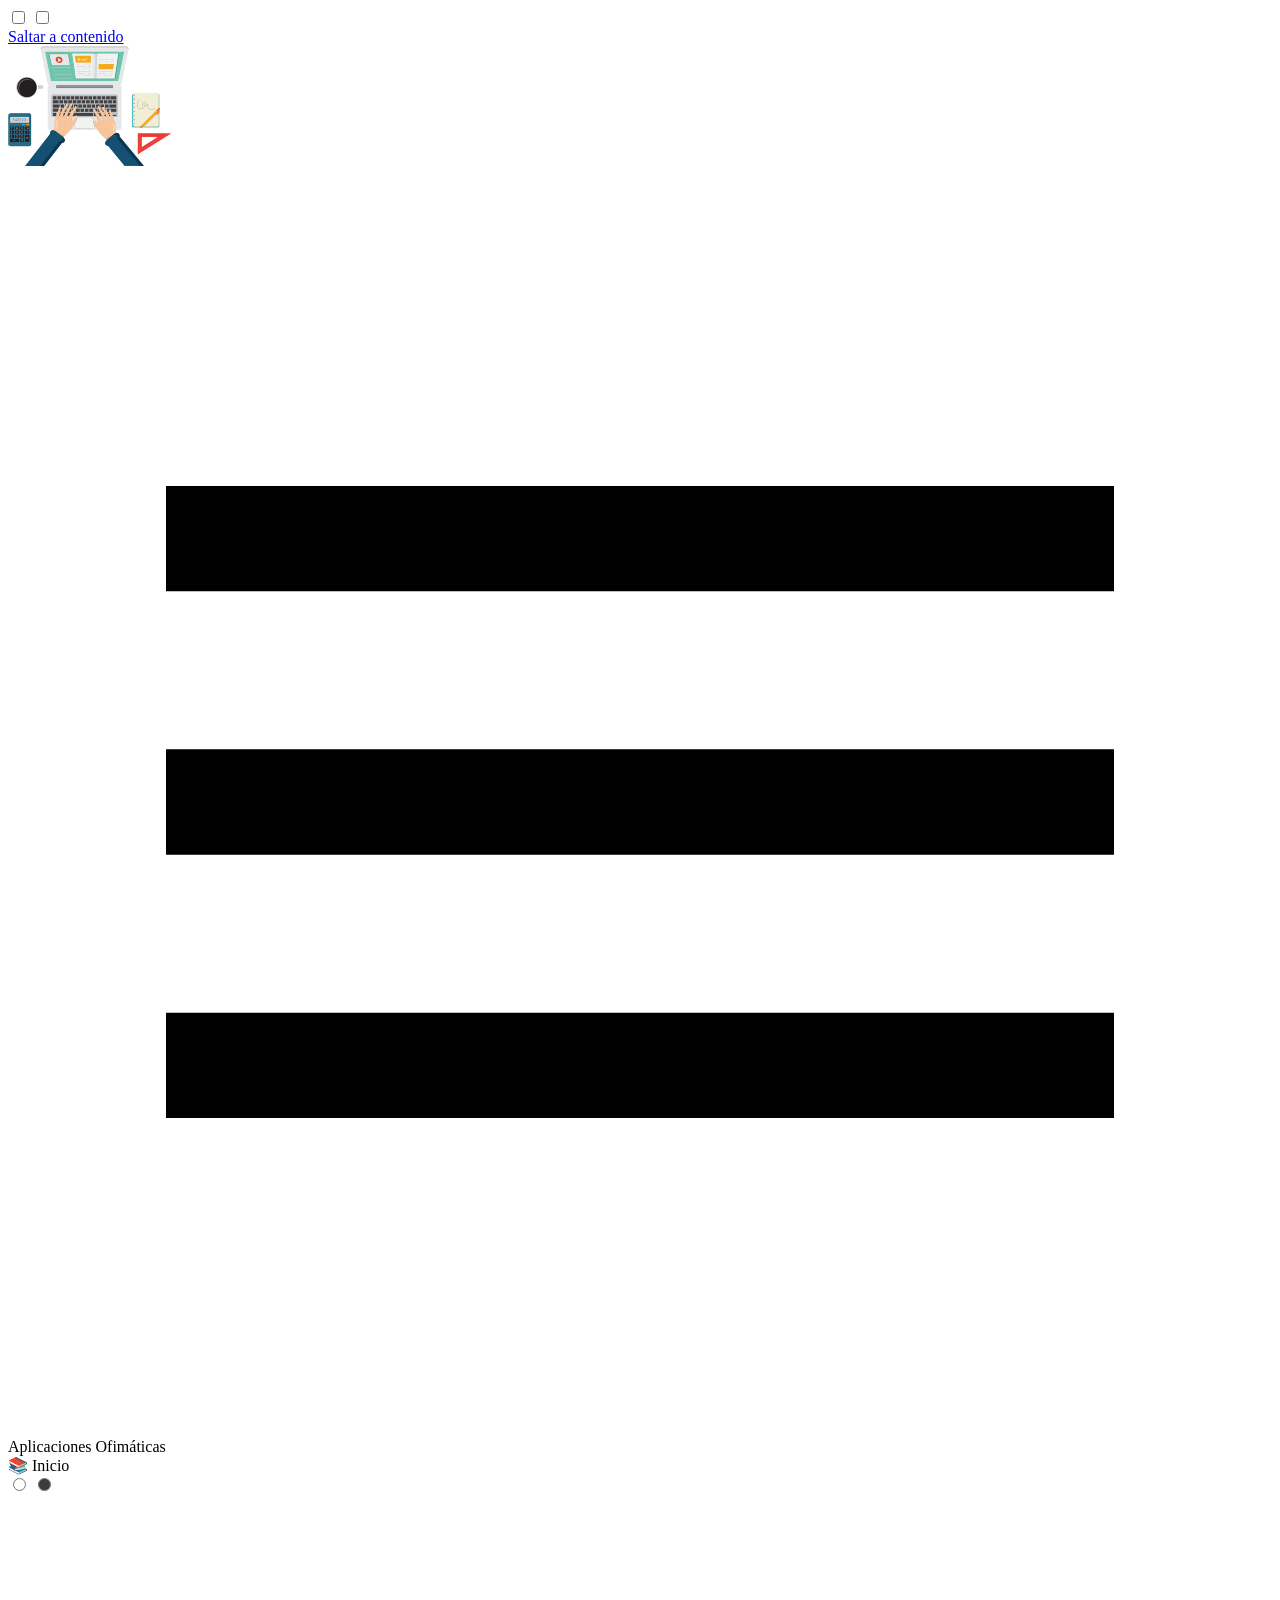
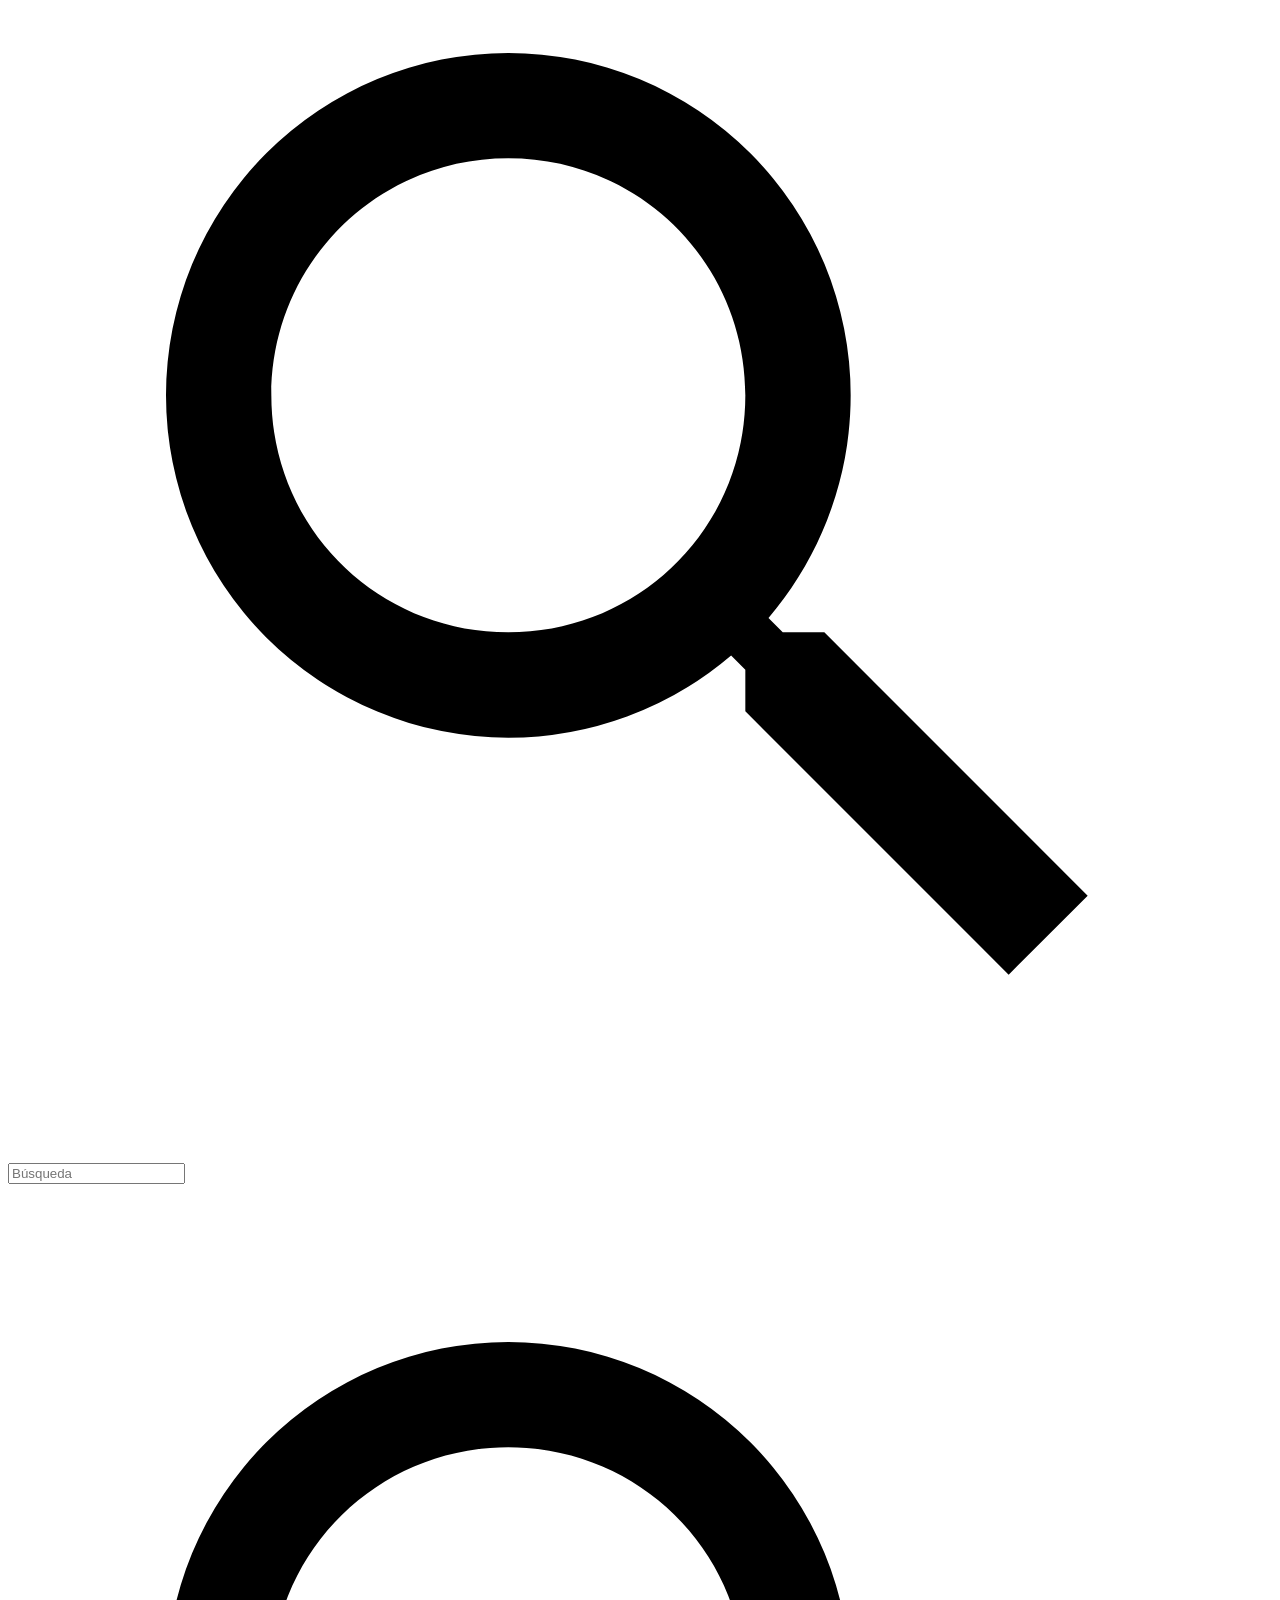
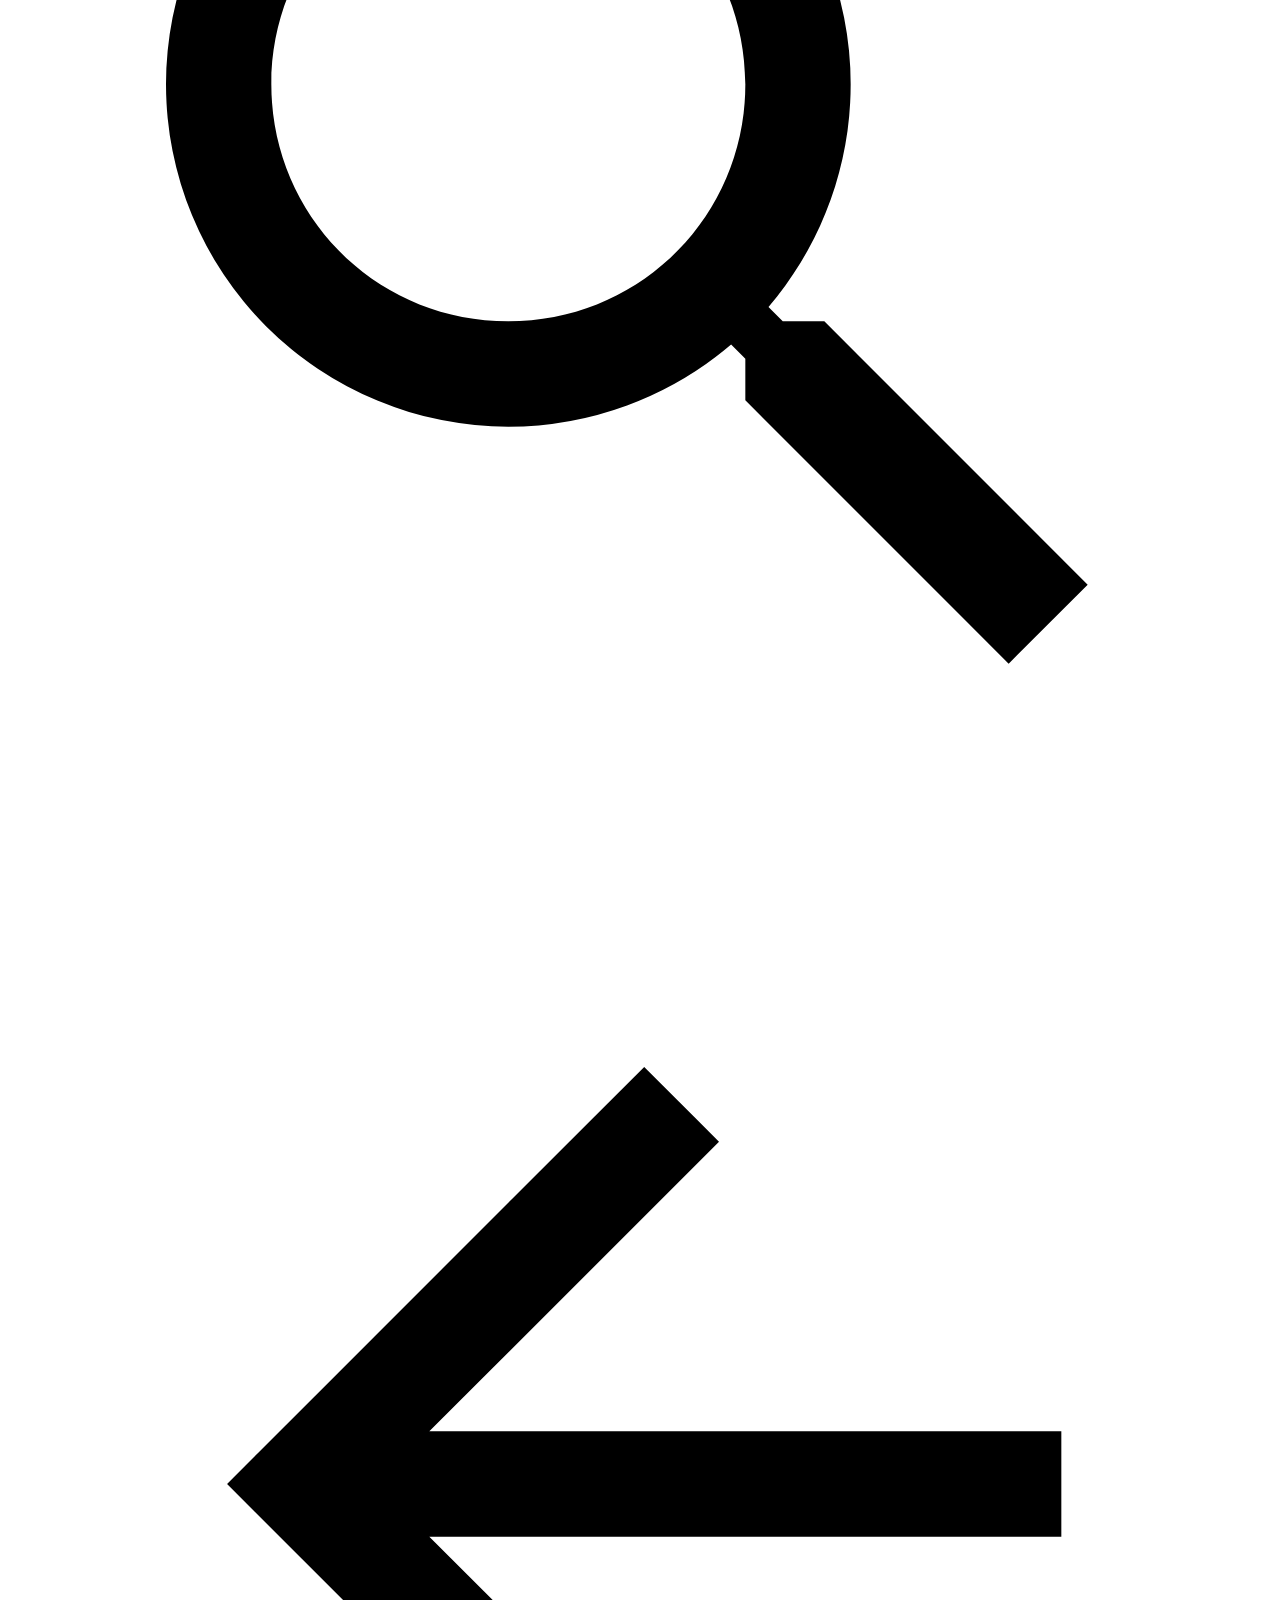
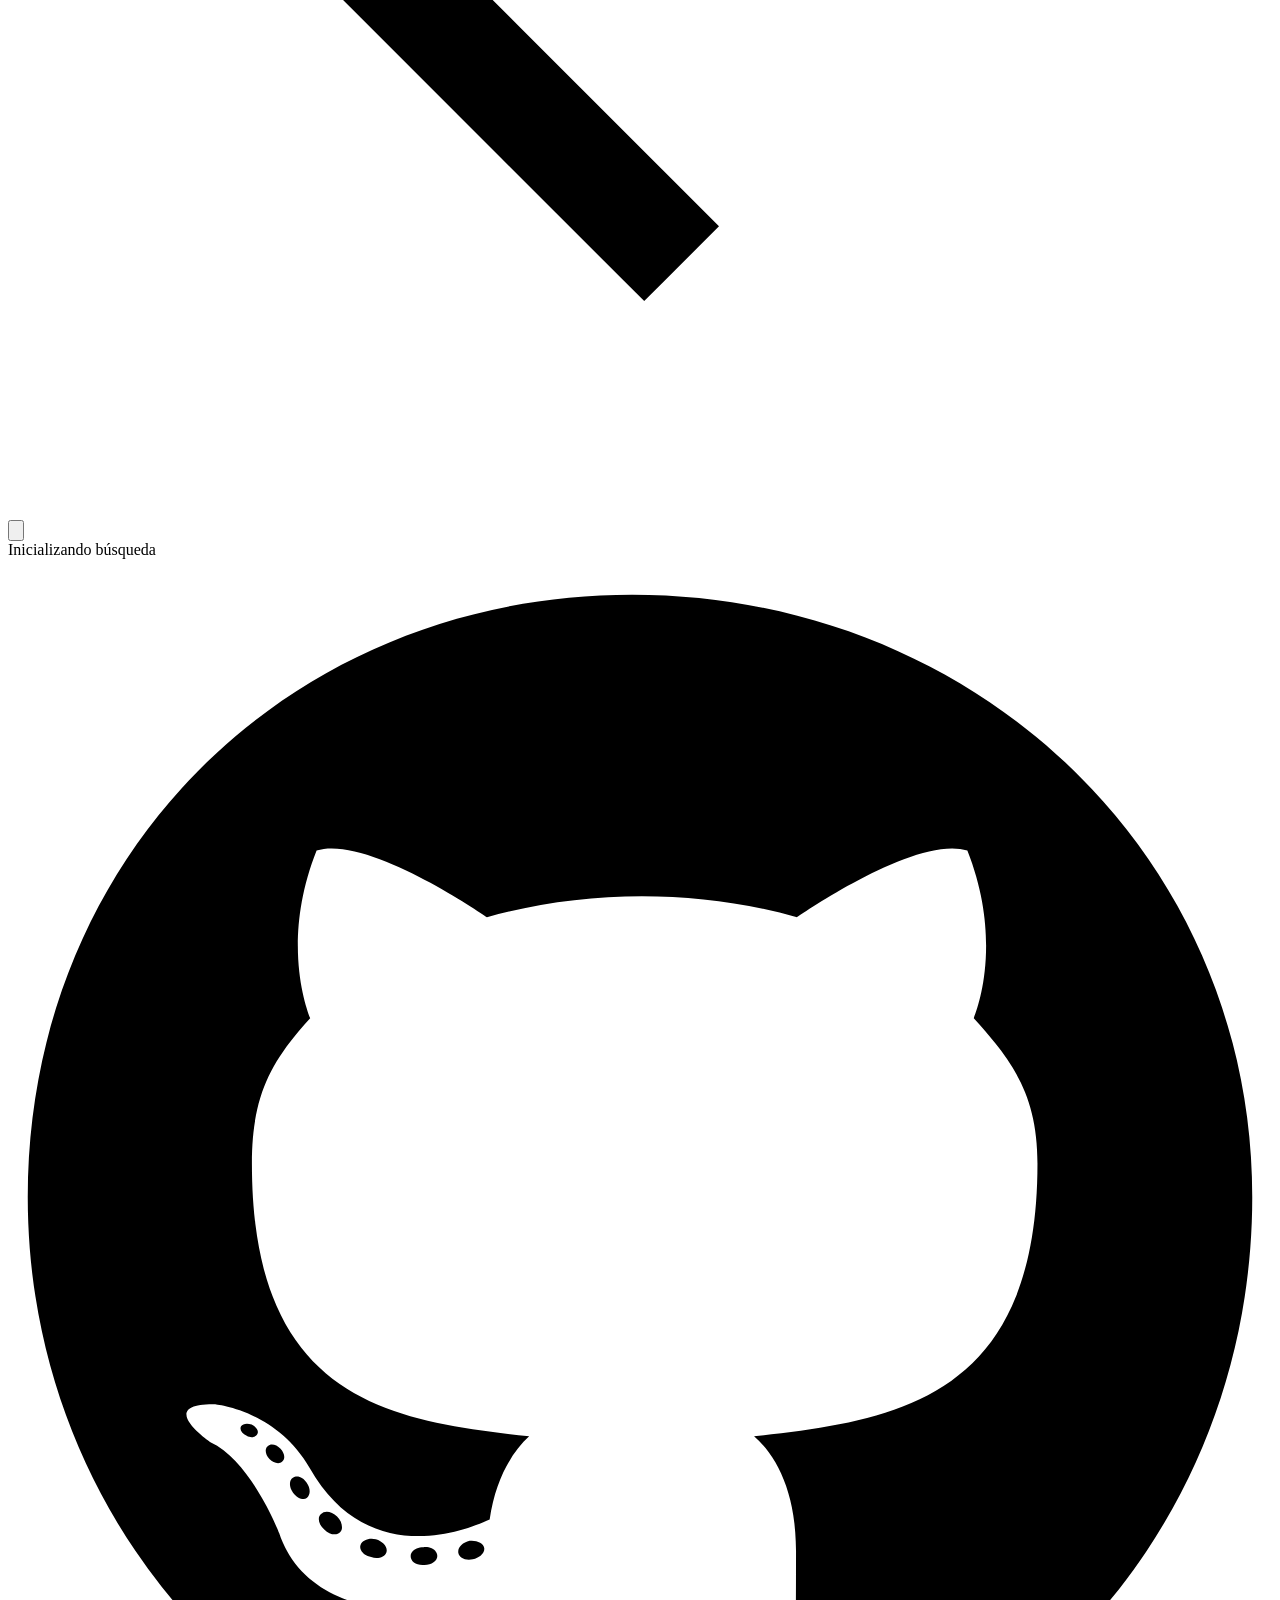
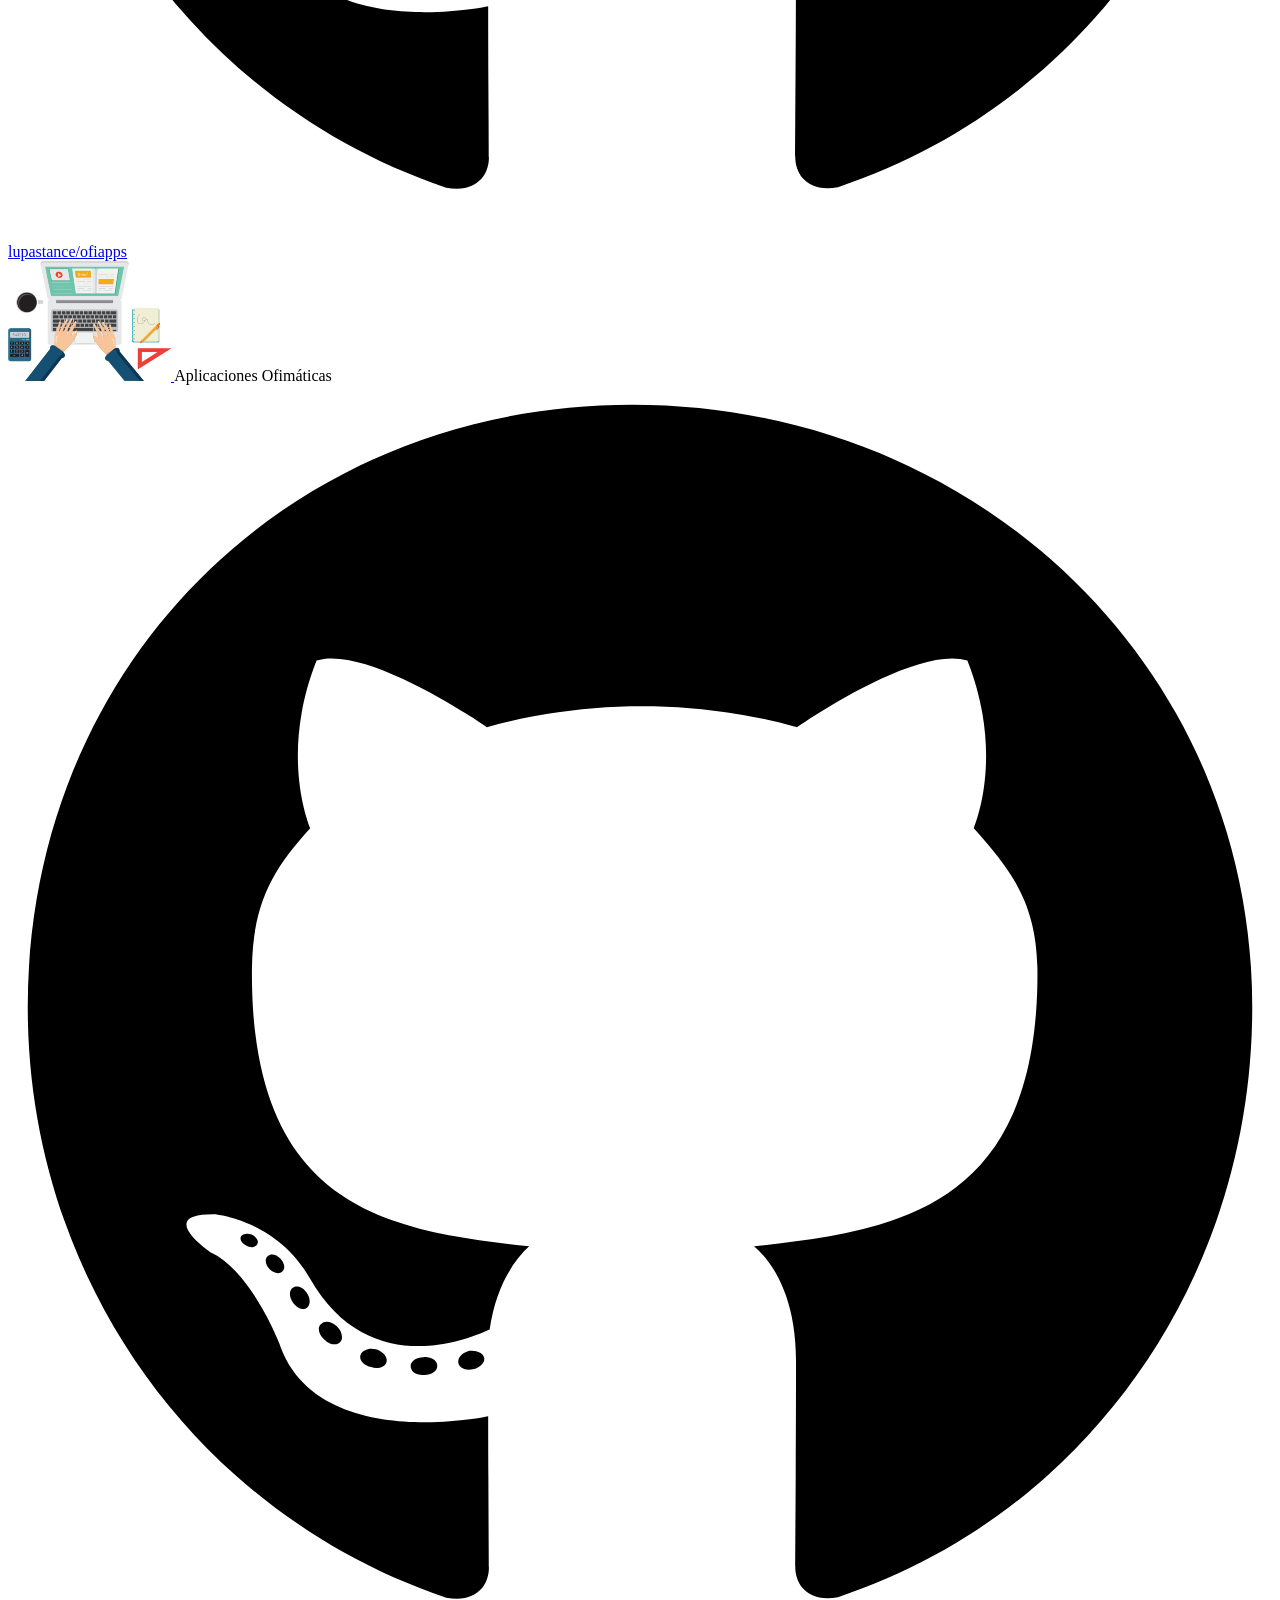
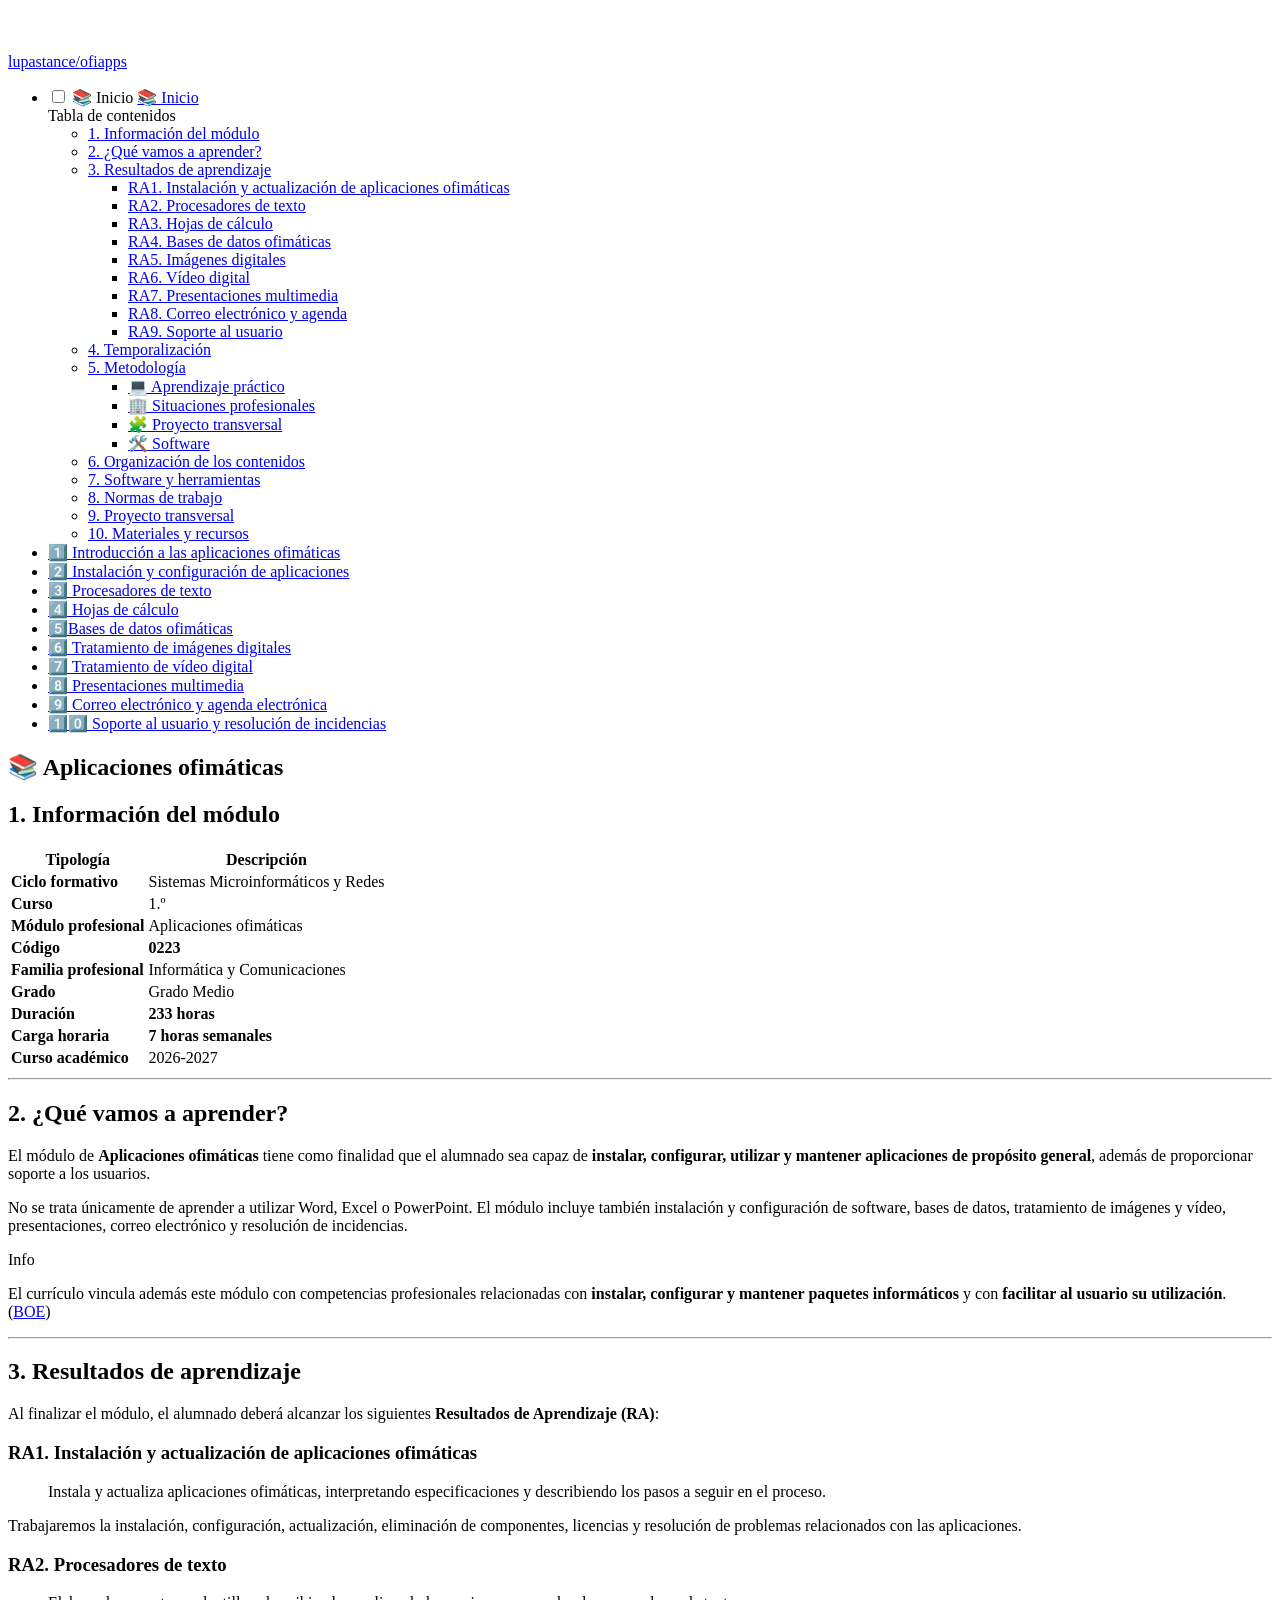
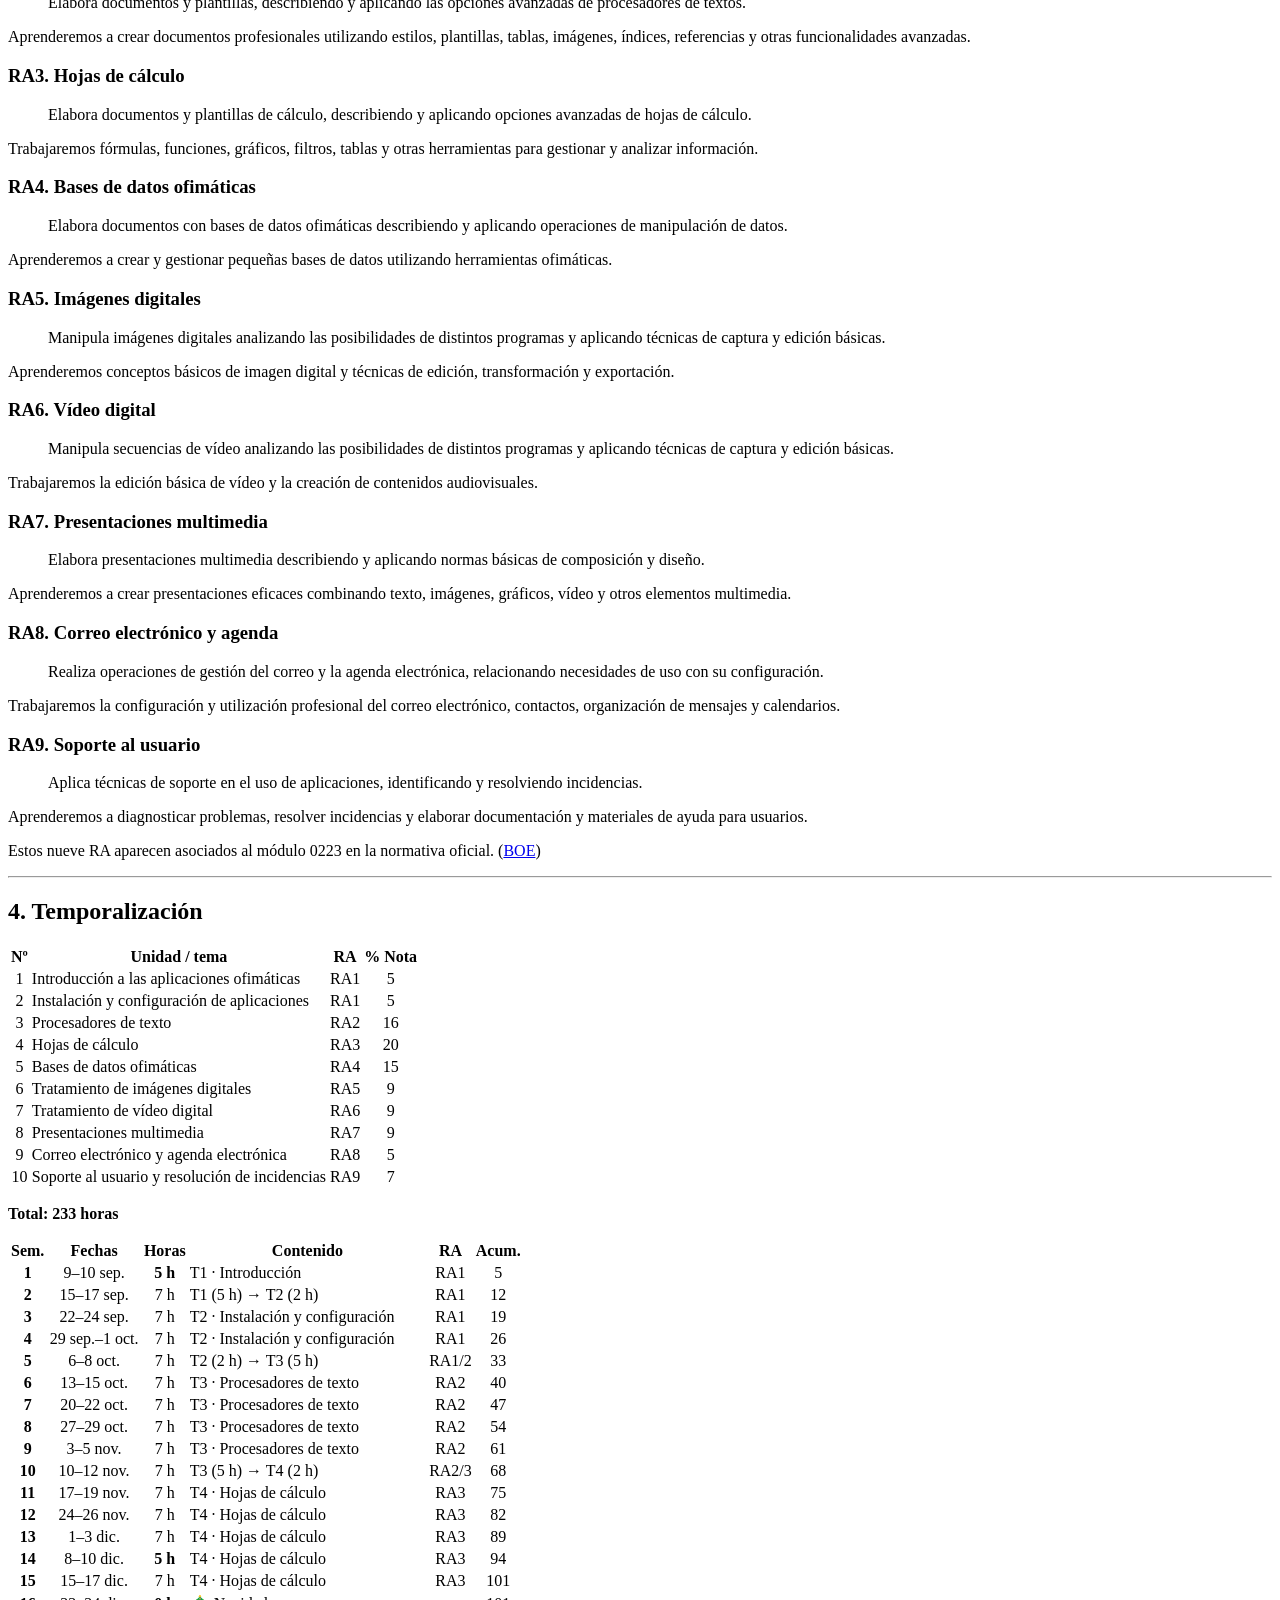
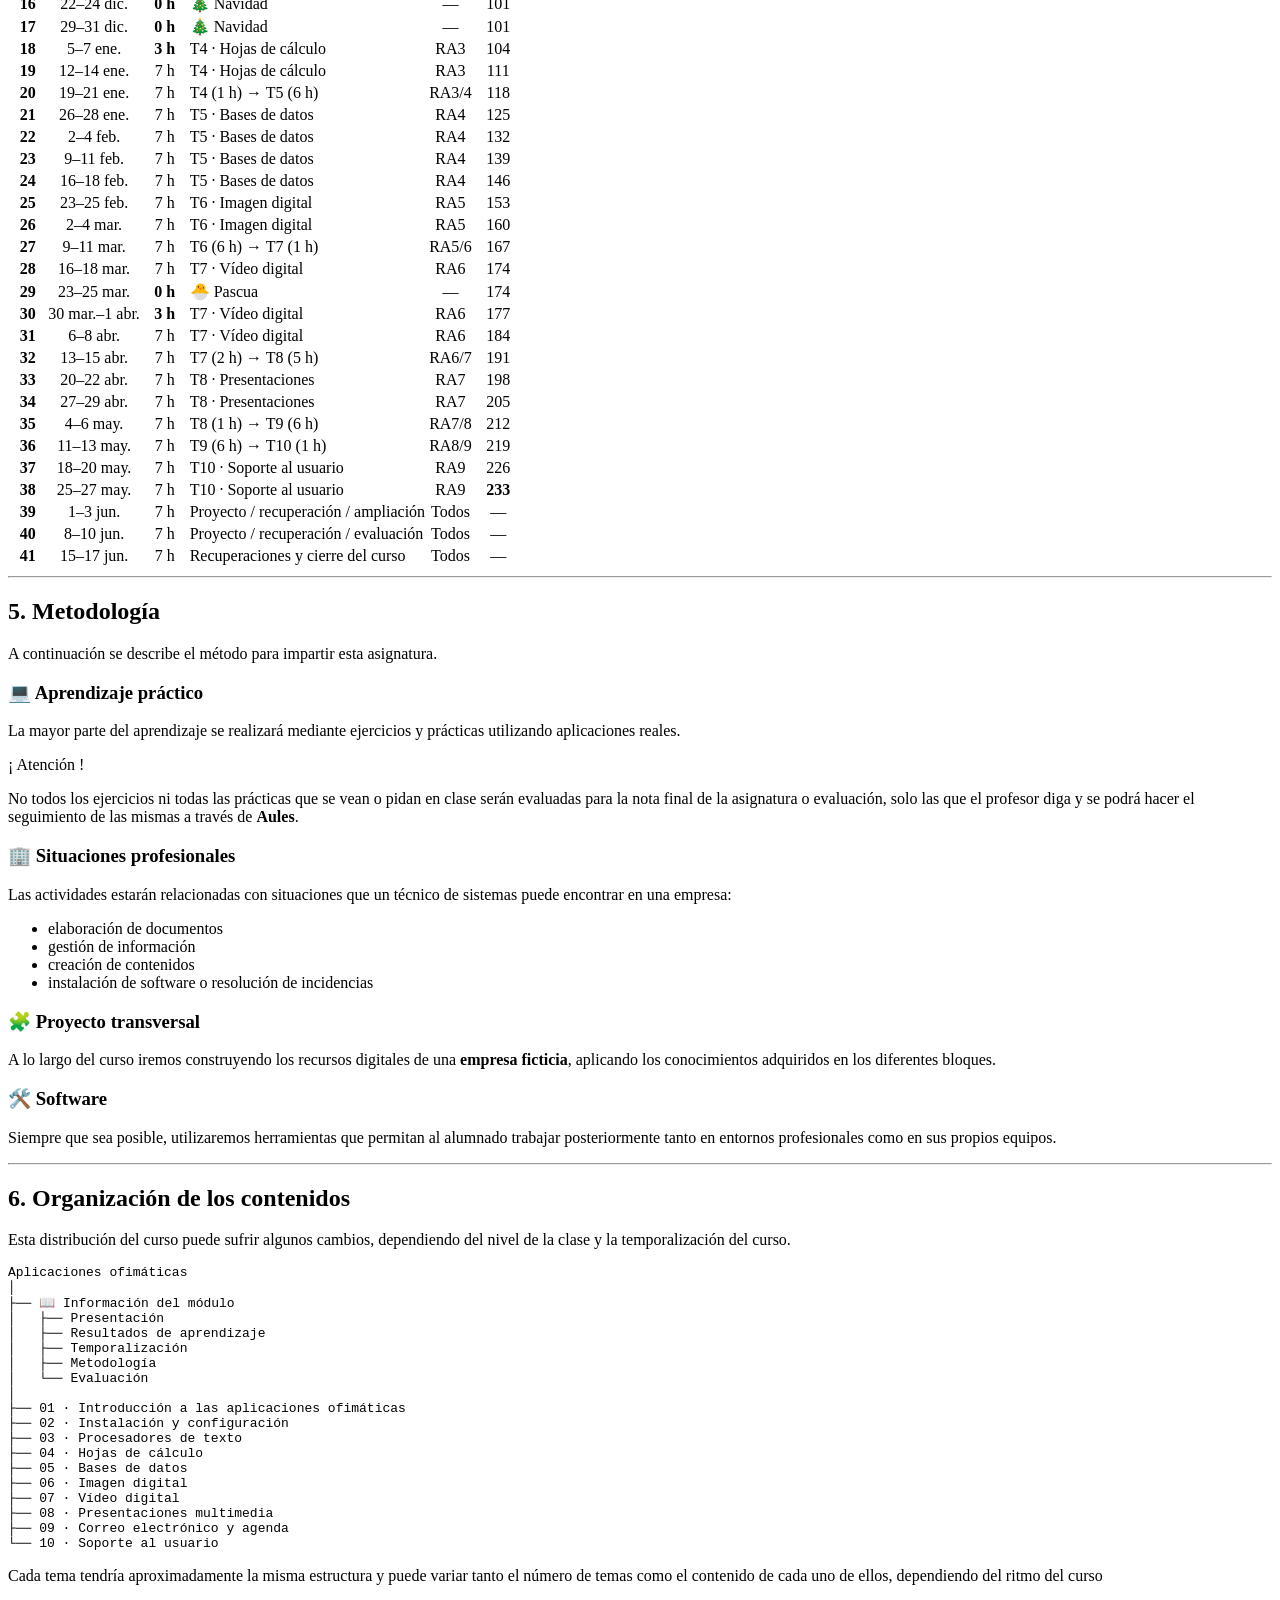
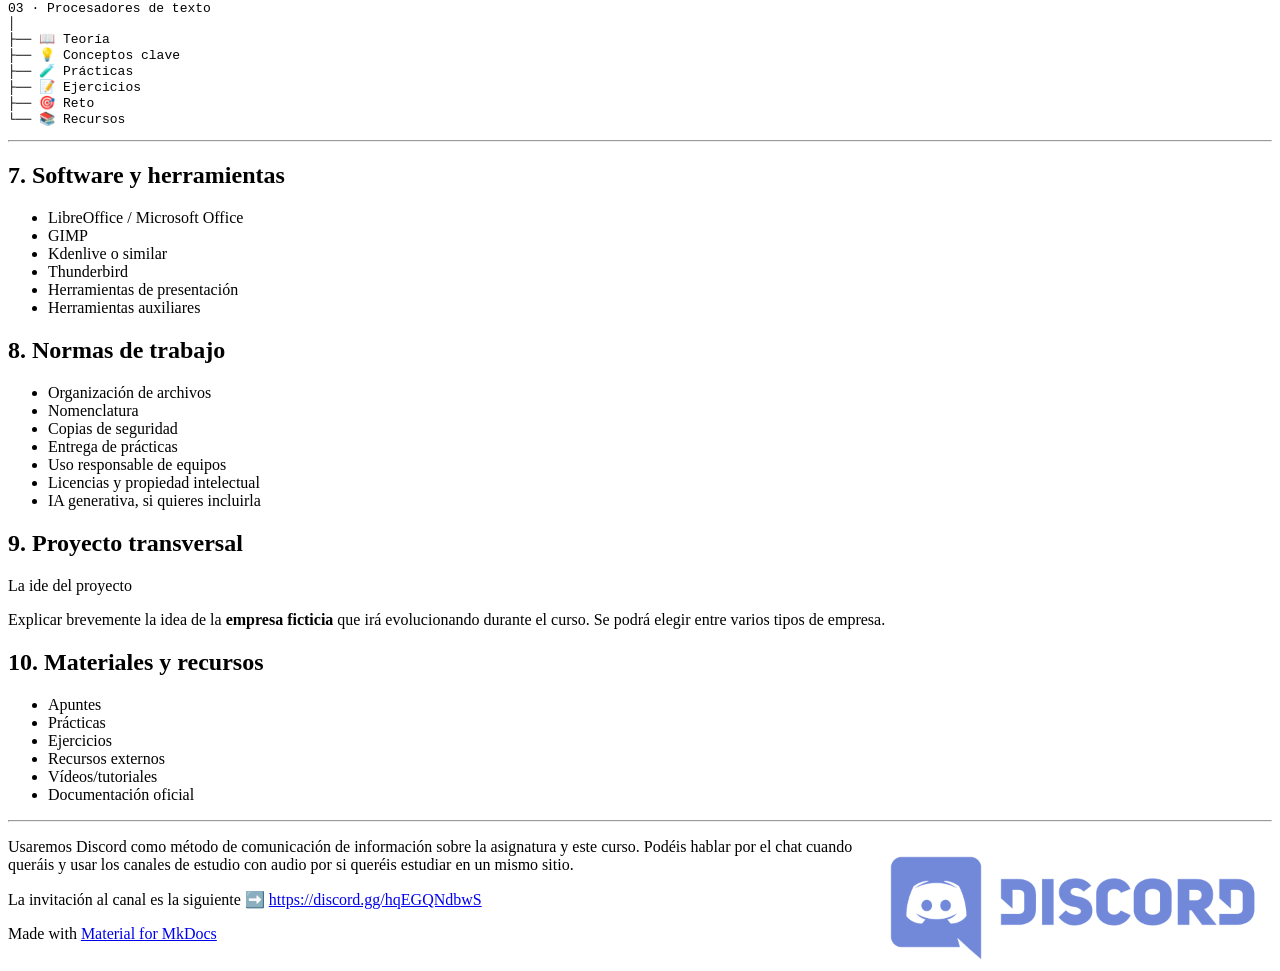
==== commit ecae395c: "Deployed a2a5b62 with ProperDocs version: 1.6.7" ====
--- a/index.html
+++ b/index.html
@@ -1501,6 +1501,9 @@
 <li>Documentación oficial</li>
 </ul>
 <hr />
+<p><img align="right" alt="Discord Logo" src="assets/discord.png" width="400" /></p>
+<p>Usaremos Discord como método de comunicación de información sobre la asignatura y este curso. Podéis hablar por el chat cuando queráis y usar los canales de estudio con audio por si queréis estudiar en un mismo sitio.</p>
+<p>La invitación al canal es la siguiente ➡️ <a href="https://discord.gg/hqEGQNdbwS">https://discord.gg/hqEGQNdbwS</a></p>
 
 
 
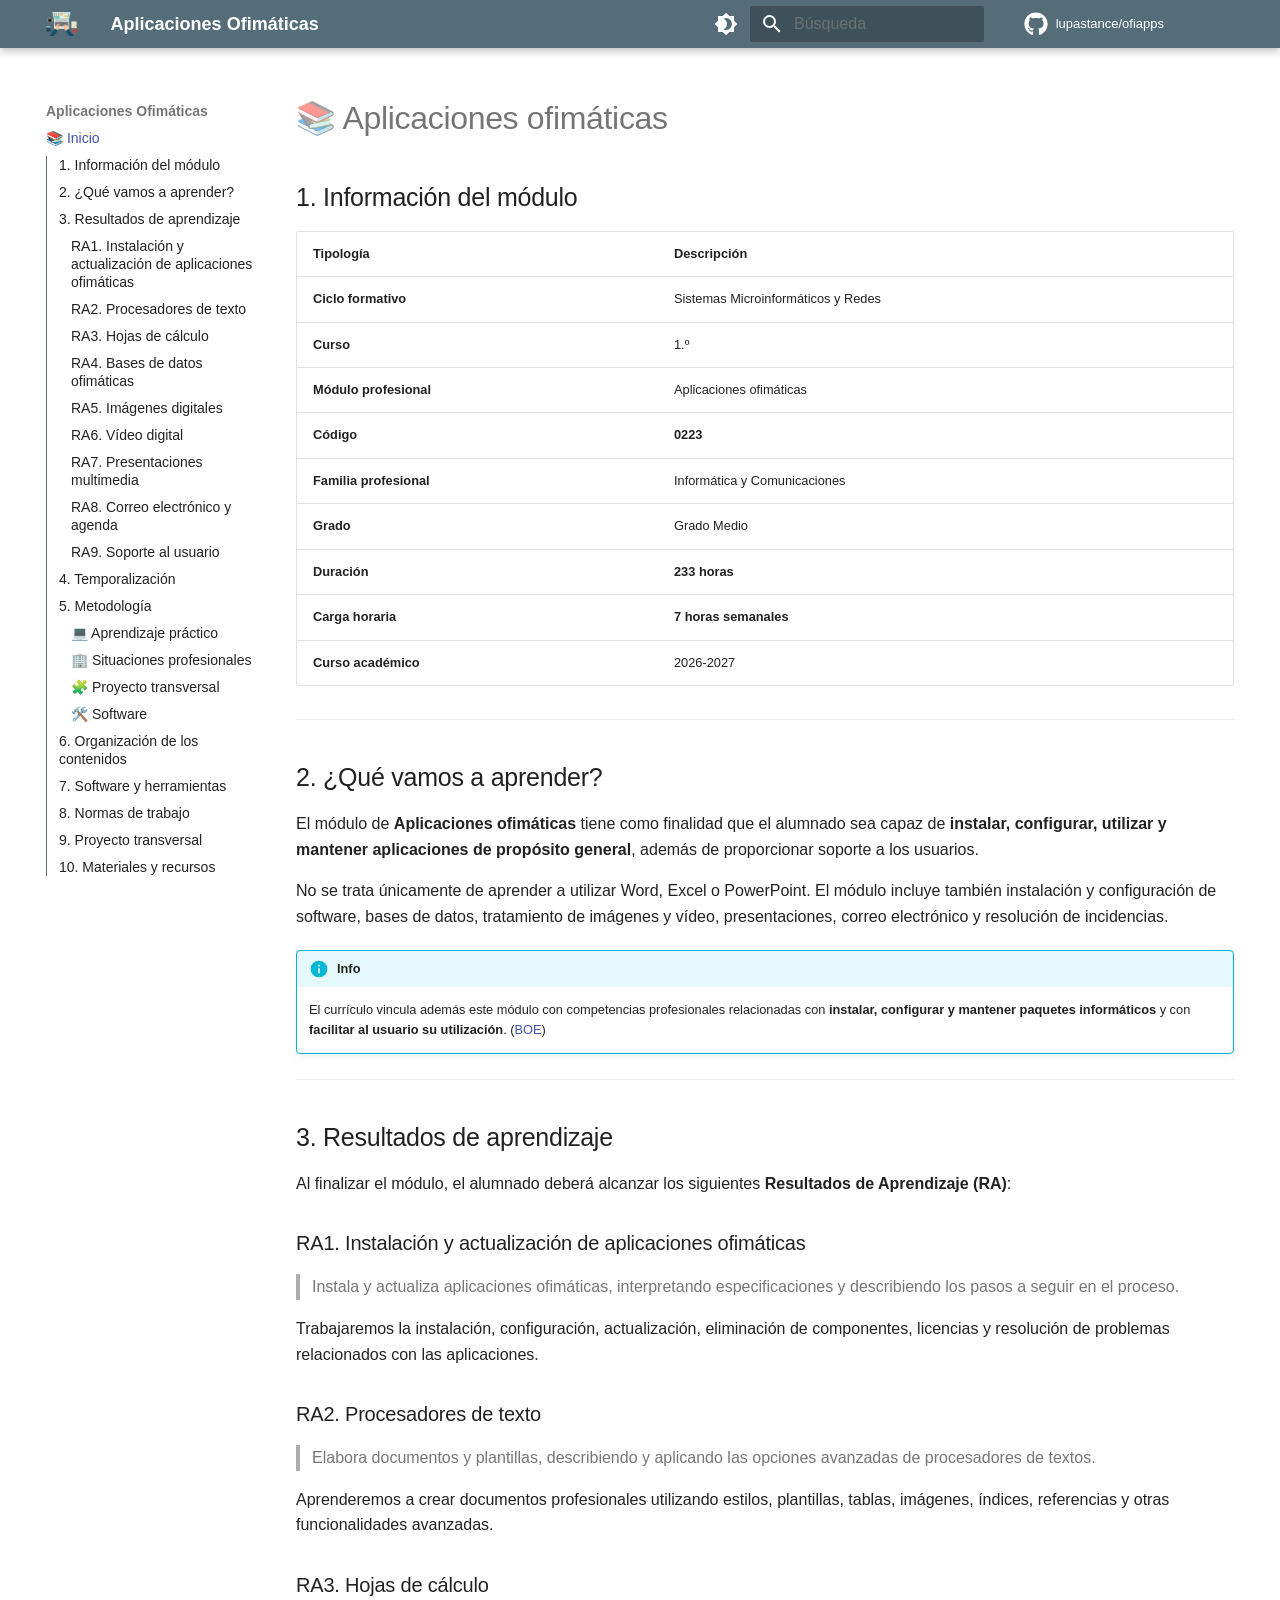
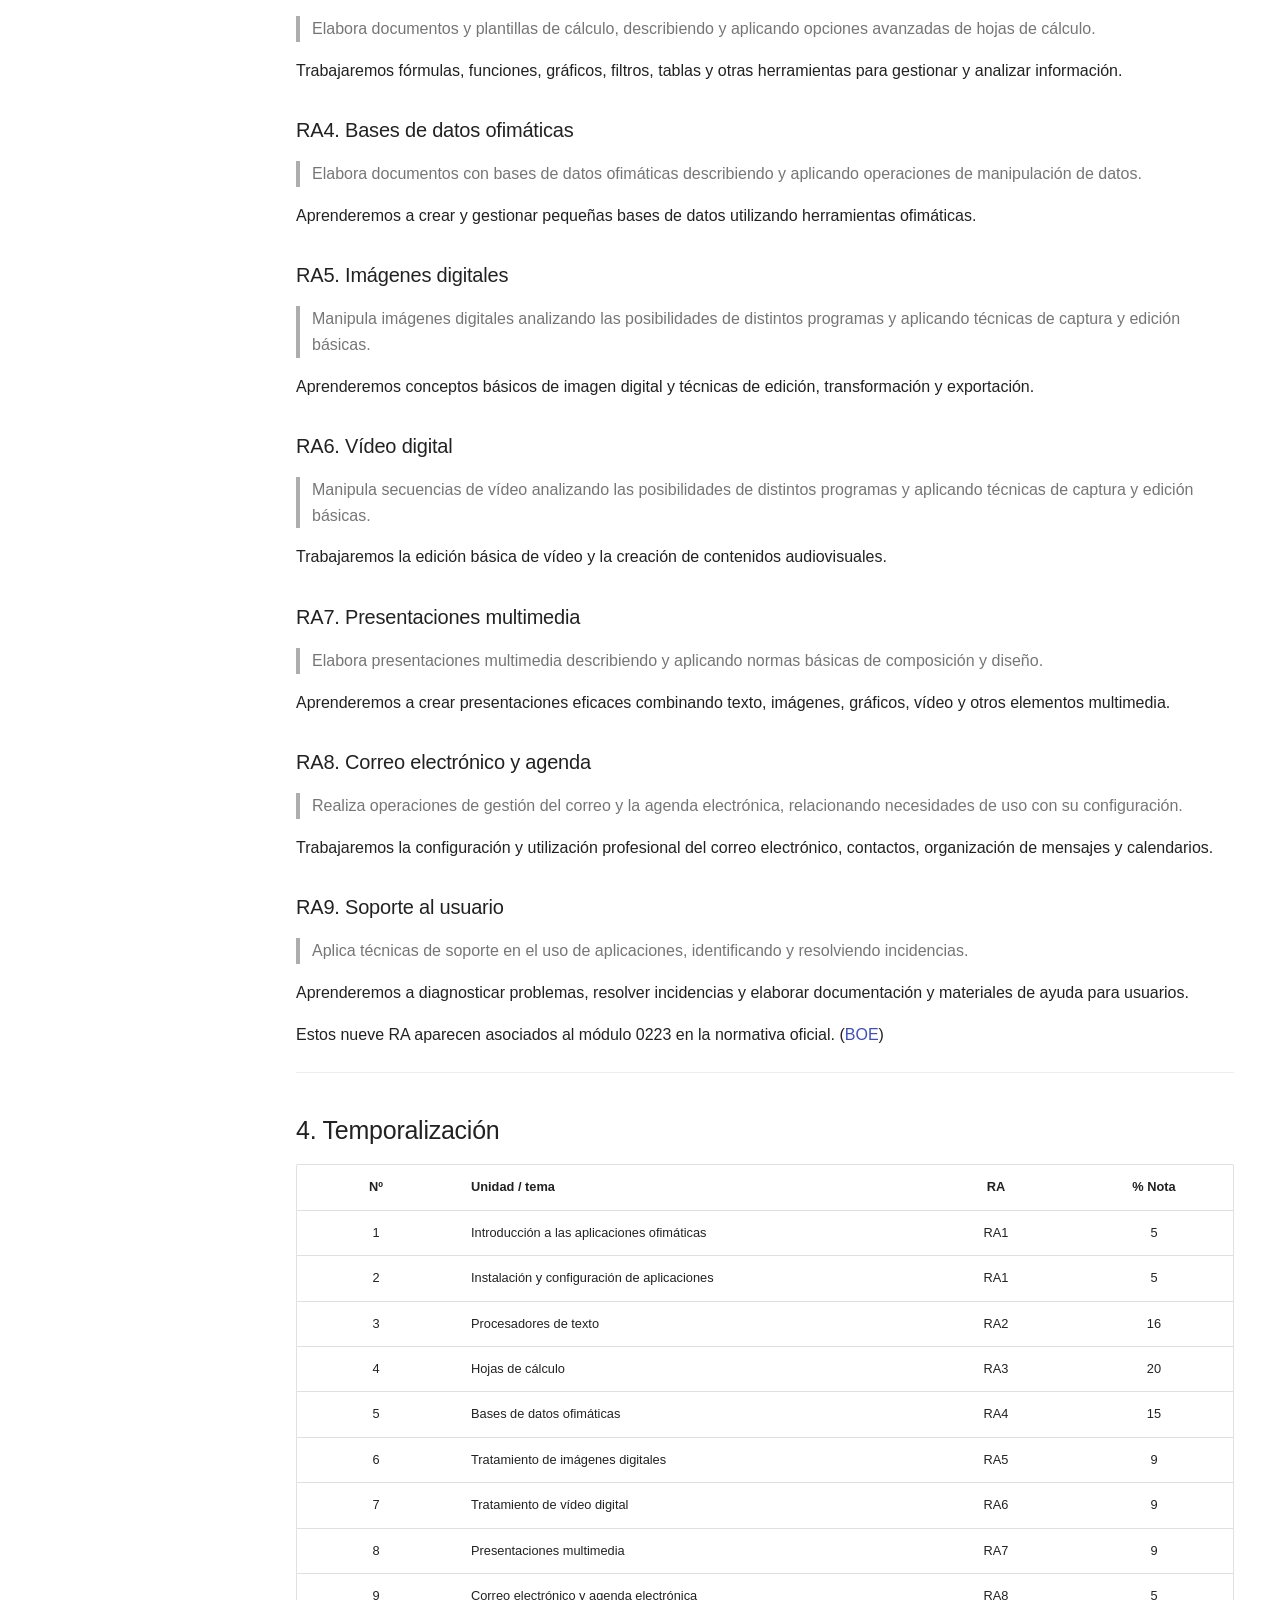
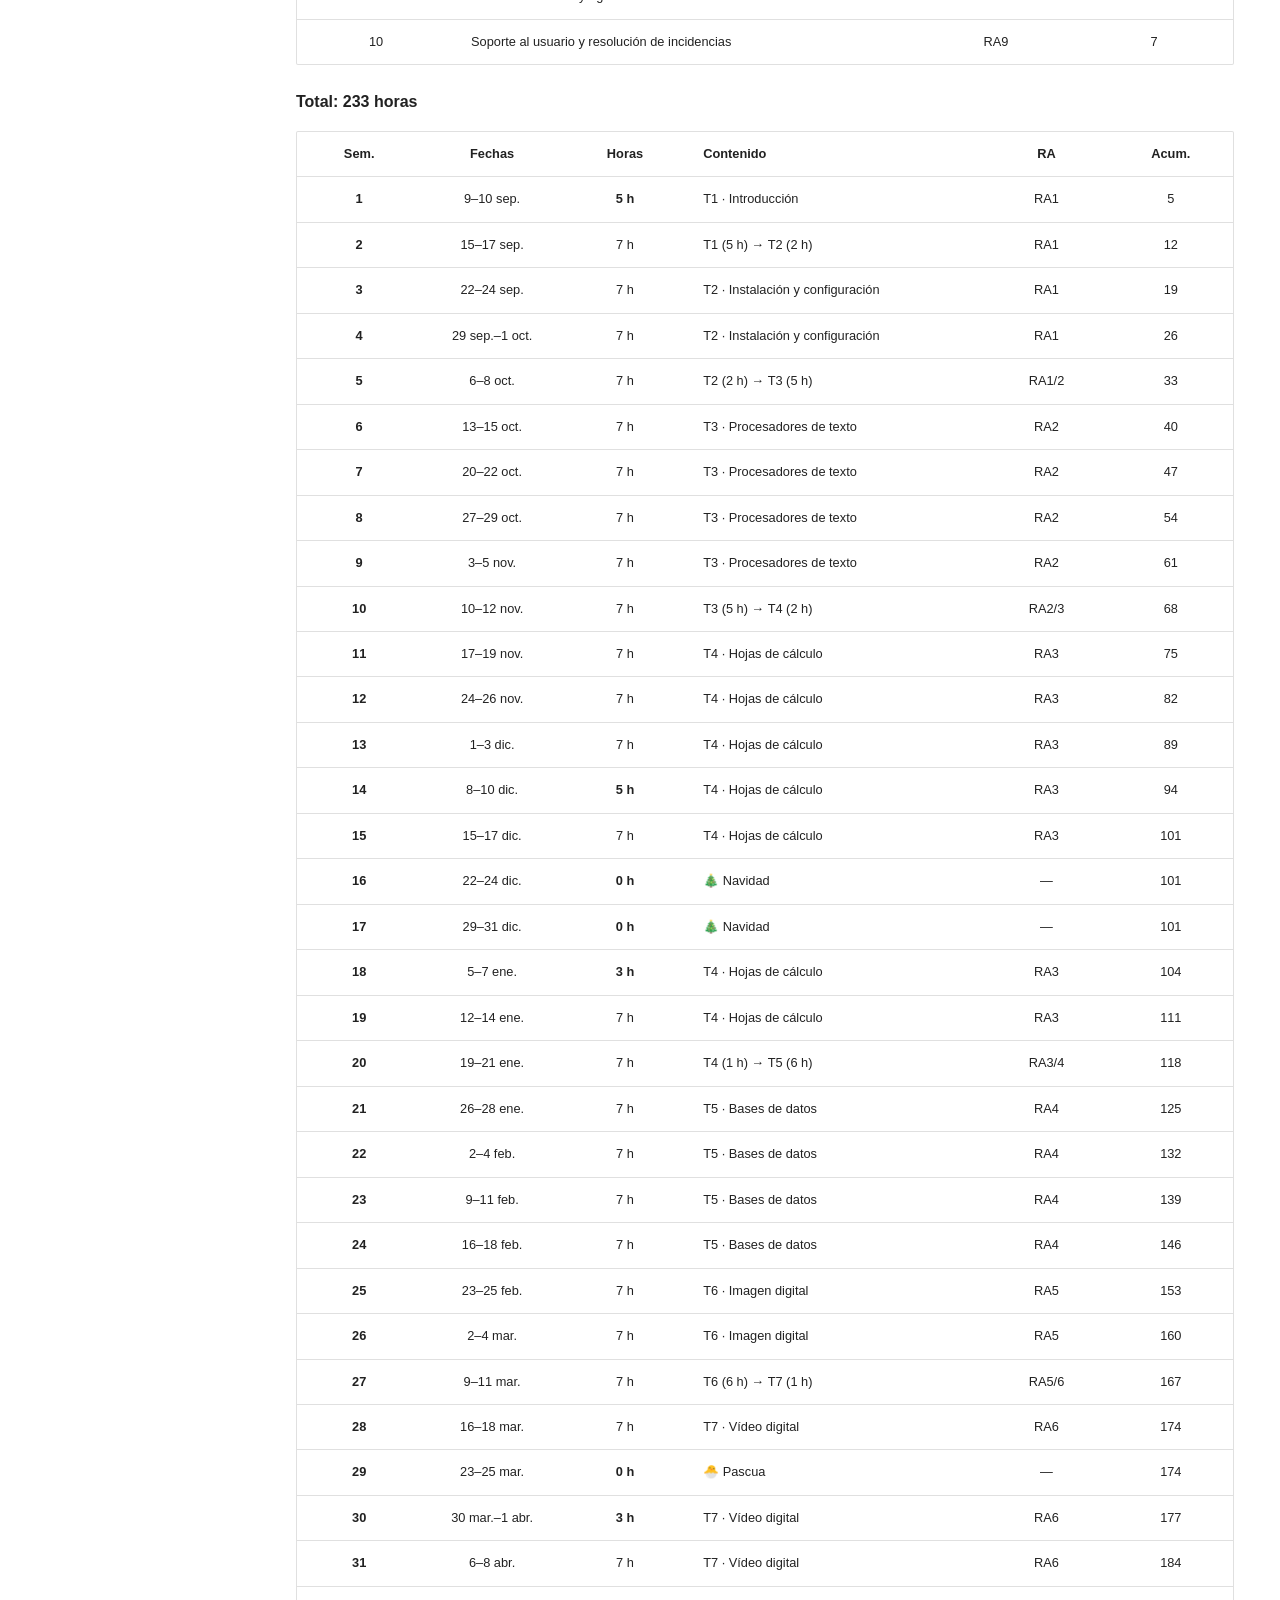
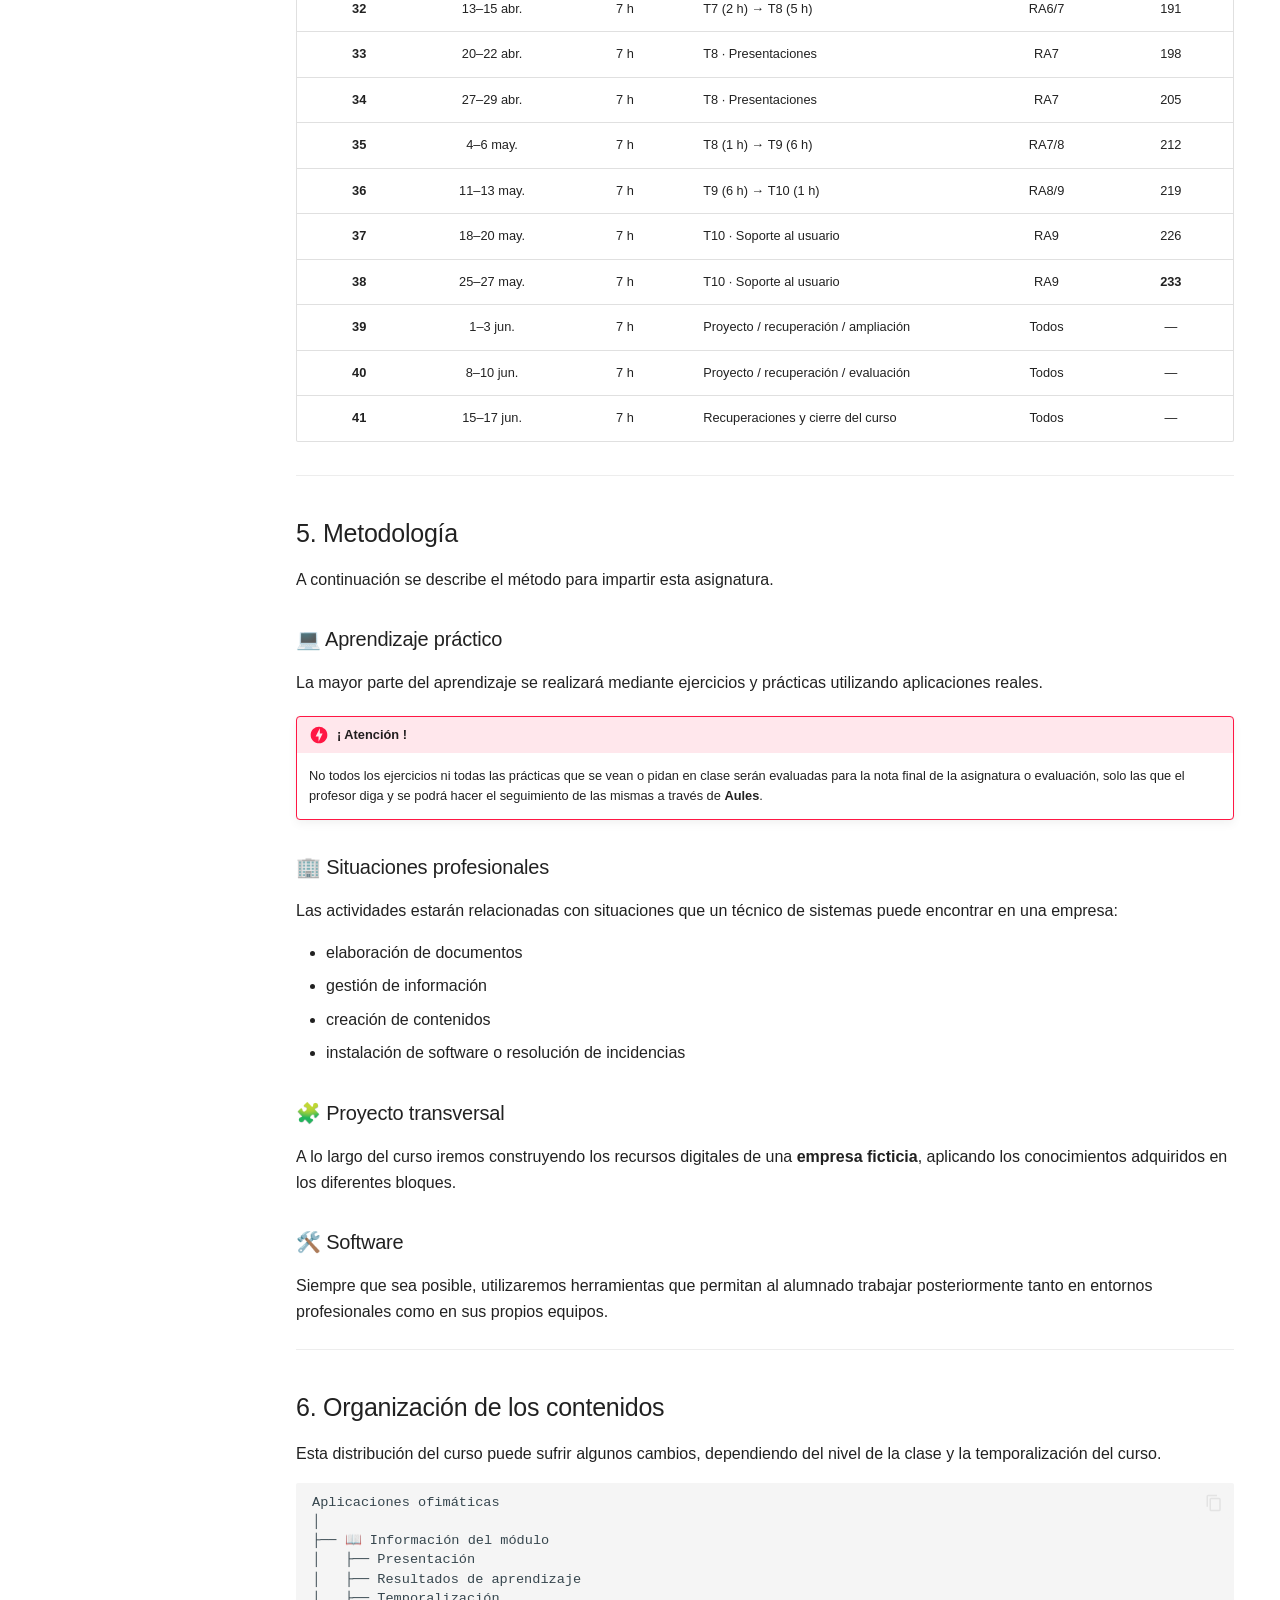
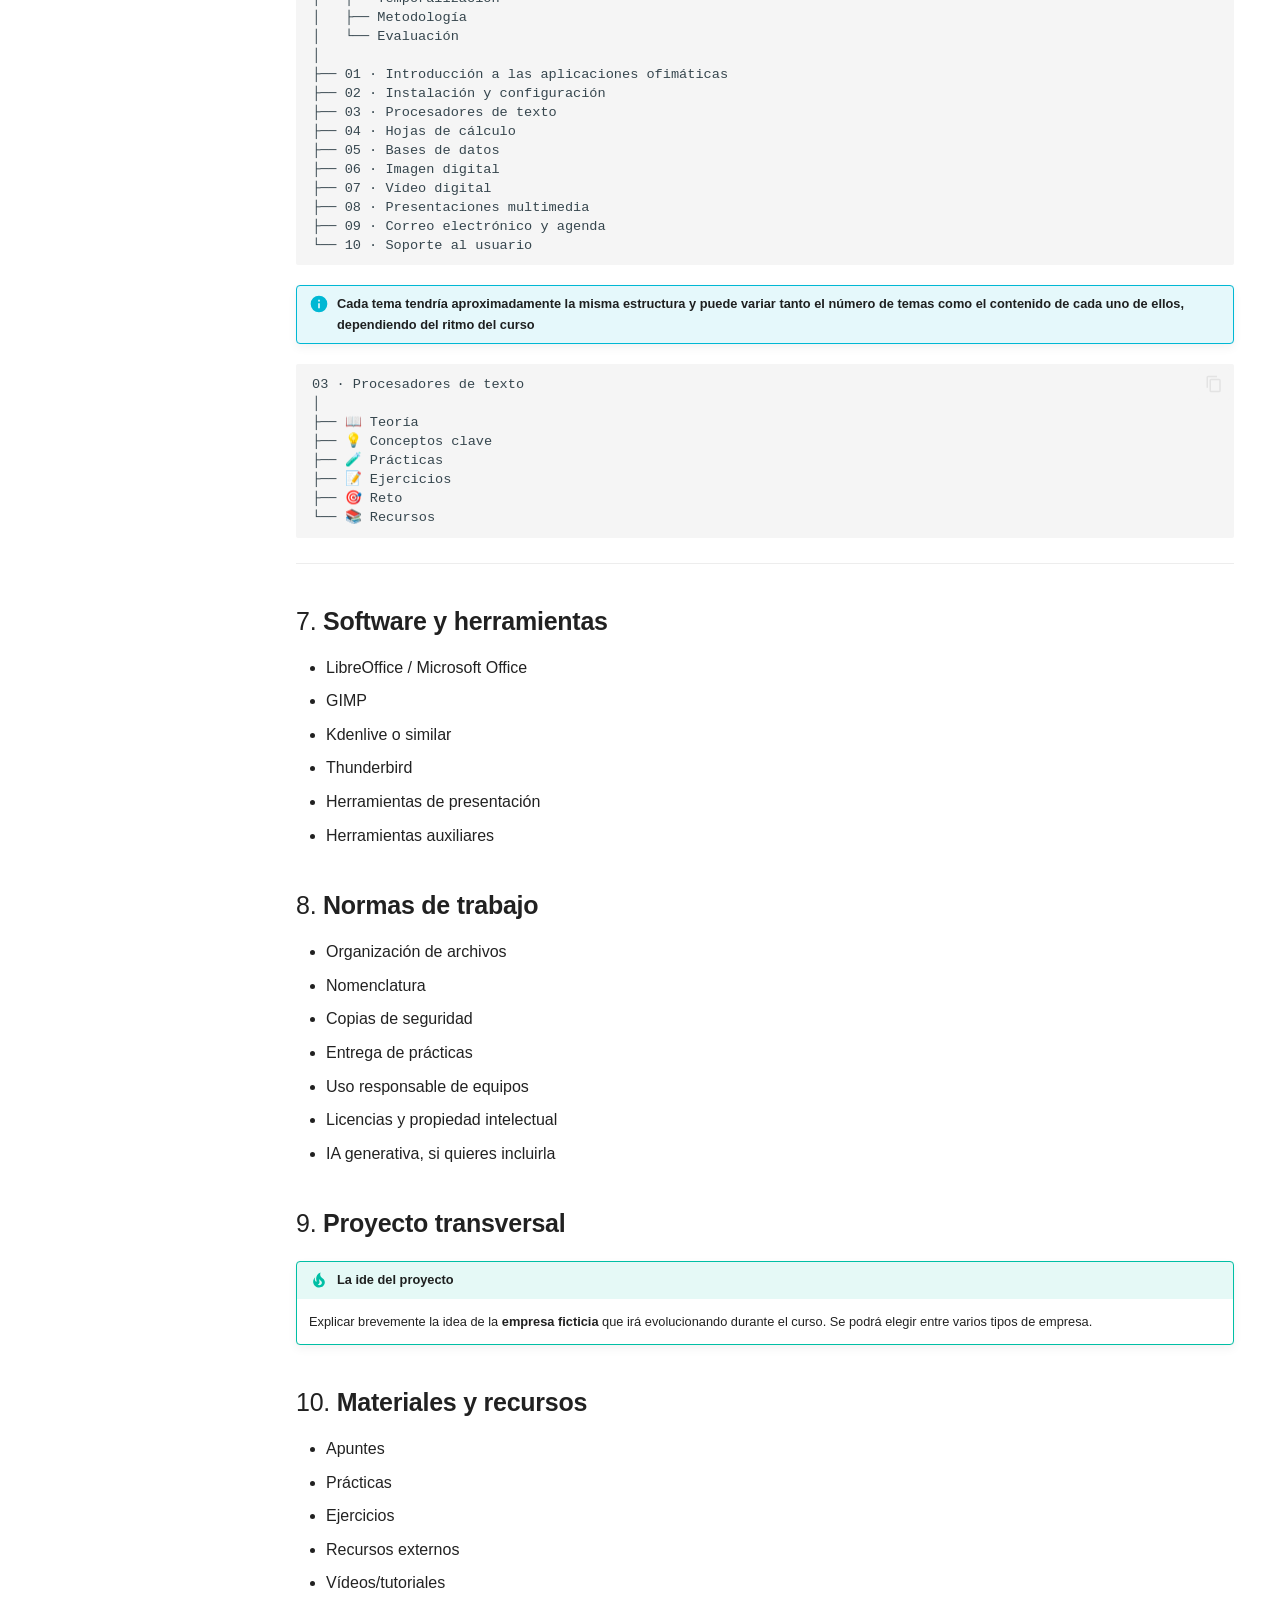
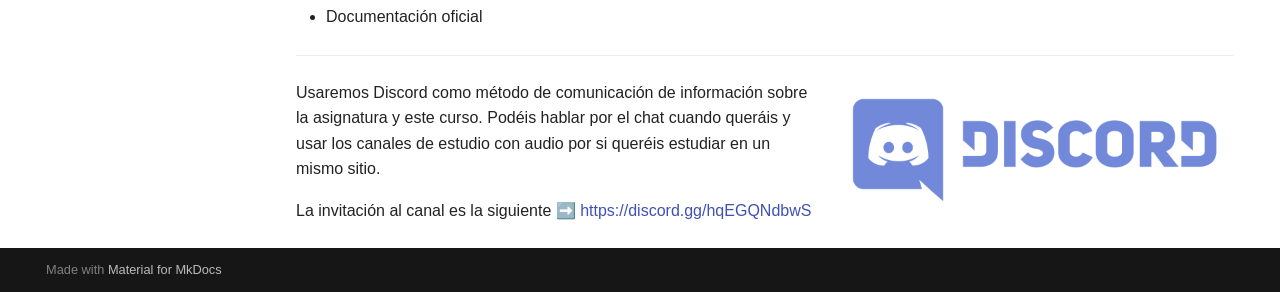
==== commit 9d25bb88: "Deployed b2ed841 with ProperDocs version: 1.6.7" ====
--- a/index.html
+++ b/index.html
@@ -19,7 +19,7 @@
       
       
       <link rel="icon" href="assets/images/favicon.png">
-      <meta name="generator" content="mkdocs-ProperDocs 1.6.7, mkdocs-material-9.7.6">
+      <meta name="generator" content="mkdocs-ProperDocs 1.6.7, mkdocs-material-9.7.7">
     
     
       
@@ -27,7 +27,7 @@
       
     
     
-      <link rel="stylesheet" href="assets/stylesheets/main.484c7ddc.min.css">
+      <link rel="stylesheet" href="assets/stylesheets/main.ec1eaa64.min.css">
       
         
         <link rel="stylesheet" href="assets/stylesheets/palette.ab4e12ef.min.css">
@@ -1558,7 +1558,7 @@
       <script id="__config" type="application/json">{"annotate": null, "base": ".", "features": ["navigation.instant", "navigation.instant.progress", "search.suggest", "search.highlight", "header.autohide", "content.code.copy", "toc.integrate", "content.tooltips"], "search": "assets/javascripts/workers/search.2c215733.min.js", "tags": null, "translations": {"clipboard.copied": "Copiado al portapapeles", "clipboard.copy": "Copiar al portapapeles", "search.result.more.one": "1 m\u00e1s en esta p\u00e1gina", "search.result.more.other": "# m\u00e1s en esta p\u00e1gina", "search.result.none": "No se encontraron documentos", "search.result.one": "1 documento encontrado", "search.result.other": "# documentos encontrados", "search.result.placeholder": "Teclee para comenzar b\u00fasqueda", "search.result.term.missing": "Falta", "select.version": "Seleccionar versi\u00f3n"}, "version": null}</script>
     
     
-      <script src="assets/javascripts/bundle.79ae519e.min.js"></script>
+      <script src="assets/javascripts/bundle.d7400e89.min.js"></script>
       
     
   </body>
--- a/assets/stylesheets/main.ec1eaa64.min.css
+++ b/assets/stylesheets/main.ec1eaa64.min.css
@@ -0,0 +1 @@
+@charset "UTF-8";html{-webkit-text-size-adjust:none;-moz-text-size-adjust:none;text-size-adjust:none;box-sizing:border-box}*,:after,:before{box-sizing:inherit}@media (prefers-reduced-motion){*,:after,:before{transition:none!important}}body{margin:0}a,button,input,label{-webkit-tap-highlight-color:transparent}a{color:inherit;text-decoration:none}hr{border:0;box-sizing:initial;display:block;height:.05rem;overflow:visible;padding:0}small{font-size:80%}sub,sup{line-height:1em}img{border-style:none}table{border-collapse:initial;border-spacing:0}td,th{font-weight:400;vertical-align:top}button{background:#0000;border:0;font-family:inherit;font-size:inherit;margin:0;padding:0}input{border:0;outline:none}:root{--md-primary-fg-color:#4051b5;--md-primary-fg-color--light:#5d6cc0;--md-primary-fg-color--dark:#303fa1;--md-primary-bg-color:#fff;--md-primary-bg-color--light:#ffffffb3;--md-accent-fg-color:#526cfe;--md-accent-fg-color--transparent:#526cfe1a;--md-accent-bg-color:#fff;--md-accent-bg-color--light:#ffffffb3}[data-md-color-scheme=default]{color-scheme:light}[data-md-color-scheme=default] img[src$="#gh-dark-mode-only"],[data-md-color-scheme=default] img[src$="#only-dark"]{display:none}:root,[data-md-color-scheme=default]{--md-hue:225deg;--md-default-fg-color:#000000de;--md-default-fg-color--light:#0000008a;--md-default-fg-color--lighter:#00000052;--md-default-fg-color--lightest:#00000012;--md-default-bg-color:#fff;--md-default-bg-color--light:#ffffffb3;--md-default-bg-color--lighter:#ffffff4d;--md-default-bg-color--lightest:#ffffff1f;--md-code-fg-color:#36464e;--md-code-bg-color:#f5f5f5;--md-code-bg-color--light:#f5f5f5b3;--md-code-bg-color--lighter:#f5f5f54d;--md-code-hl-color:#4287ff;--md-code-hl-color--light:#4287ff1a;--md-code-hl-number-color:#d52a2a;--md-code-hl-special-color:#db1457;--md-code-hl-function-color:#a846b9;--md-code-hl-constant-color:#6e59d9;--md-code-hl-keyword-color:#3f6ec6;--md-code-hl-string-color:#1c7d4d;--md-code-hl-name-color:var(--md-code-fg-color);--md-code-hl-operator-color:var(--md-default-fg-color--light);--md-code-hl-punctuation-color:var(--md-default-fg-color--light);--md-code-hl-comment-color:var(--md-default-fg-color--light);--md-code-hl-generic-color:var(--md-default-fg-color--light);--md-code-hl-variable-color:var(--md-default-fg-color--light);--md-typeset-color:var(--md-default-fg-color);--md-typeset-a-color:var(--md-primary-fg-color);--md-typeset-del-color:#f5503d26;--md-typeset-ins-color:#0bd57026;--md-typeset-kbd-color:#fafafa;--md-typeset-kbd-accent-color:#fff;--md-typeset-kbd-border-color:#b8b8b8;--md-typeset-mark-color:#ffff0080;--md-typeset-table-color:#0000001f;--md-typeset-table-color--light:rgba(0,0,0,.035);--md-admonition-fg-color:var(--md-default-fg-color);--md-admonition-bg-color:var(--md-default-bg-color);--md-warning-fg-color:#000000de;--md-warning-bg-color:#ff9;--md-footer-fg-color:#fff;--md-footer-fg-color--light:#ffffffb3;--md-footer-fg-color--lighter:#ffffff73;--md-footer-bg-color:#000000de;--md-footer-bg-color--dark:#00000052;--md-shadow-z1:0 0.2rem 0.5rem #0000000d,0 0 0.05rem #0000001a;--md-shadow-z2:0 0.2rem 0.5rem #0000001a,0 0 0.05rem #00000040;--md-shadow-z3:0 0.2rem 0.5rem #0003,0 0 0.05rem #00000059}.md-icon svg{fill:currentcolor;display:block;height:1.2rem;width:1.2rem}body{-webkit-font-smoothing:antialiased;-moz-osx-font-smoothing:grayscale;--md-text-font-family:var(--md-text-font,_),-apple-system,BlinkMacSystemFont,Helvetica,Arial,sans-serif;--md-code-font-family:var(--md-code-font,_),SFMono-Regular,Consolas,Menlo,monospace}aside,body,input{font-feature-settings:"kern","liga";color:var(--md-typeset-color);font-family:var(--md-text-font-family)}code,kbd,pre{font-feature-settings:"kern";font-family:var(--md-code-font-family)}:root{--md-typeset-table-sort-icon:url('data:image/svg+xml;charset=utf-8,<svg xmlns="http://www.w3.org/2000/svg" viewBox="0 0 24 24"><path d="m18 21-4-4h3V7h-3l4-4 4 4h-3v10h3M2 19v-2h10v2M2 13v-2h7v2M2 7V5h4v2z"/></svg>');--md-typeset-table-sort-icon--asc:url('data:image/svg+xml;charset=utf-8,<svg xmlns="http://www.w3.org/2000/svg" viewBox="0 0 24 24"><path d="M19 17h3l-4 4-4-4h3V3h2M2 17h10v2H2M6 5v2H2V5m0 6h7v2H2z"/></svg>');--md-typeset-table-sort-icon--desc:url('data:image/svg+xml;charset=utf-8,<svg xmlns="http://www.w3.org/2000/svg" viewBox="0 0 24 24"><path d="M19 7h3l-4-4-4 4h3v14h2M2 17h10v2H2M6 5v2H2V5m0 6h7v2H2z"/></svg>')}.md-typeset{-webkit-print-color-adjust:exact;color-adjust:exact;font-size:.8rem;line-height:1.6;overflow-wrap:break-word}@media print{.md-typeset{font-size:.68rem}}.md-typeset blockquote,.md-typeset dl,.md-typeset figure,.md-typeset ol,.md-typeset pre,.md-typeset ul{margin-bottom:1em;margin-top:1em}.md-typeset h1{color:var(--md-default-fg-color--light);font-size:2em;line-height:1.3;margin:0 0 1.25em}.md-typeset h1,.md-typeset h2{font-weight:300;letter-spacing:-.01em}.md-typeset h2{font-size:1.5625em;line-height:1.4;margin:1.6em 0 .64em}.md-typeset h3{font-size:1.25em;font-weight:400;letter-spacing:-.01em;line-height:1.5;margin:1.6em 0 .8em}.md-typeset h2+h3{margin-top:.8em}.md-typeset h4{font-weight:700;letter-spacing:-.01em;margin:1em 0}.md-typeset h5,.md-typeset h6{color:var(--md-default-fg-color--light);font-size:.8em;font-weight:700;letter-spacing:-.01em;margin:1.25em 0}.md-typeset h5{text-transform:uppercase}.md-typeset h5 code{text-transform:none}.md-typeset hr{border-bottom:.05rem solid var(--md-default-fg-color--lightest);display:flow-root;margin:1.5em 0}.md-typeset a{color:var(--md-typeset-a-color);word-break:break-word}.md-typeset a,.md-typeset a:before{transition:color 125ms}.md-typeset a:focus,.md-typeset a:hover{color:var(--md-accent-fg-color)}.md-typeset a:focus code,.md-typeset a:hover code{background-color:var(--md-accent-fg-color--transparent);color:var(--md-accent-fg-color)}.md-typeset a code{color:var(--md-typeset-a-color)}.md-typeset a.focus-visible{outline-color:var(--md-accent-fg-color);outline-offset:.2rem}.md-typeset code,.md-typeset kbd,.md-typeset pre{color:var(--md-code-fg-color);direction:ltr;font-variant-ligatures:none;transition:background-color 125ms}@media print{.md-typeset code,.md-typeset kbd,.md-typeset pre{white-space:pre-wrap}}.md-typeset code{background-color:var(--md-code-bg-color);border-radius:.1rem;-webkit-box-decoration-break:clone;box-decoration-break:clone;font-size:.85em;padding:0 .2941176471em;transition:color 125ms,background-color 125ms;word-break:break-word}.md-typeset code:not(.focus-visible){-webkit-tap-highlight-color:transparent;outline:none}.md-typeset pre{display:flow-root;line-height:1.4;position:relative}.md-typeset pre>code{-webkit-box-decoration-break:slice;box-decoration-break:slice;box-shadow:none;display:block;margin:0;outline-color:var(--md-accent-fg-color);overflow:auto;padding:.7720588235em 1.1764705882em;scrollbar-color:var(--md-default-fg-color--lighter) #0000;scrollbar-width:thin;touch-action:auto;word-break:normal}.md-typeset pre>code:hover{scrollbar-color:var(--md-accent-fg-color) #0000}.md-typeset pre>code::-webkit-scrollbar{height:.2rem;width:.2rem}.md-typeset pre>code::-webkit-scrollbar-thumb{background-color:var(--md-default-fg-color--lighter)}.md-typeset pre>code::-webkit-scrollbar-thumb:hover{background-color:var(--md-accent-fg-color)}.md-typeset kbd{background-color:var(--md-typeset-kbd-color);border-radius:.1rem;box-shadow:0 .1rem 0 .05rem var(--md-typeset-kbd-border-color),0 .1rem 0 var(--md-typeset-kbd-border-color),0 -.1rem .2rem var(--md-typeset-kbd-accent-color) inset;color:var(--md-default-fg-color);display:inline-block;font-size:.75em;padding:0 .6666666667em;vertical-align:text-top;word-break:break-word}.md-typeset mark{background-color:var(--md-typeset-mark-color);-webkit-box-decoration-break:clone;box-decoration-break:clone;color:inherit;word-break:break-word}.md-typeset abbr{cursor:help;text-decoration:none}.md-typeset [data-preview],.md-typeset abbr{border-bottom:.05rem dotted var(--md-default-fg-color--light)}.md-typeset small{opacity:.75}[dir=ltr] .md-typeset sub,[dir=ltr] .md-typeset sup{margin-left:.078125em}[dir=rtl] .md-typeset sub,[dir=rtl] .md-typeset sup{margin-right:.078125em}[dir=ltr] .md-typeset blockquote{padding-left:.6rem}[dir=rtl] .md-typeset blockquote{padding-right:.6rem}[dir=ltr] .md-typeset blockquote{border-left:.2rem solid var(--md-default-fg-color--lighter)}[dir=rtl] .md-typeset blockquote{border-right:.2rem solid var(--md-default-fg-color--lighter)}.md-typeset blockquote{color:var(--md-default-fg-color--light);margin-left:0;margin-right:0}.md-typeset ul{list-style-type:disc}.md-typeset ul[type]{list-style-type:revert-layer}[dir=ltr] .md-typeset ol,[dir=ltr] .md-typeset ul{margin-left:.625em}[dir=rtl] .md-typeset ol,[dir=rtl] .md-typeset ul{margin-right:.625em}.md-typeset ol,.md-typeset ul{padding:0}.md-typeset ol:not([hidden]),.md-typeset ul:not([hidden]){display:flow-root}.md-typeset ol ol,.md-typeset ul ol{list-style-type:lower-alpha}.md-typeset ol ol ol,.md-typeset ul ol ol{list-style-type:lower-roman}.md-typeset ol ol ol ol,.md-typeset ul ol ol ol{list-style-type:upper-alpha}.md-typeset ol ol ol ol ol,.md-typeset ul ol ol ol ol{list-style-type:upper-roman}.md-typeset ol[type],.md-typeset ul[type]{list-style-type:revert-layer}[dir=ltr] .md-typeset ol li,[dir=ltr] .md-typeset ul li{margin-left:1.25em}[dir=rtl] .md-typeset ol li,[dir=rtl] .md-typeset ul li{margin-right:1.25em}.md-typeset ol li,.md-typeset ul li{margin-bottom:.5em}.md-typeset ol li blockquote,.md-typeset ol li p,.md-typeset ul li blockquote,.md-typeset ul li p{margin:.5em 0}.md-typeset ol li:last-child,.md-typeset ul li:last-child{margin-bottom:0}[dir=ltr] .md-typeset ol li ol,[dir=ltr] .md-typeset ol li ul,[dir=ltr] .md-typeset ul li ol,[dir=ltr] .md-typeset ul li ul{margin-left:.625em}[dir=rtl] .md-typeset ol li ol,[dir=rtl] .md-typeset ol li ul,[dir=rtl] .md-typeset ul li ol,[dir=rtl] .md-typeset ul li ul{margin-right:.625em}.md-typeset ol li ol,.md-typeset ol li ul,.md-typeset ul li ol,.md-typeset ul li ul{margin-bottom:.5em;margin-top:.5em}[dir=ltr] .md-typeset dd{margin-left:1.875em}[dir=rtl] .md-typeset dd{margin-right:1.875em}.md-typeset dd{margin-bottom:1.5em;margin-top:1em}.md-typeset img,.md-typeset svg,.md-typeset video{height:auto;max-width:100%}.md-typeset img[align=left]{margin:1em 1em 1em 0}.md-typeset img[align=right]{margin:1em 0 1em 1em}.md-typeset img[align]:only-child{margin-top:0}.md-typeset figure{display:flow-root;margin:1em auto;max-width:100%;text-align:center;width:fit-content}.md-typeset figure img{display:block;margin:0 auto}.md-typeset figcaption{font-style:italic;margin:1em auto;max-width:24rem}.md-typeset iframe{max-width:100%}.md-typeset table:not([class]){background-color:var(--md-default-bg-color);border:.05rem solid var(--md-typeset-table-color);border-radius:.1rem;display:inline-block;font-size:.64rem;max-width:100%;overflow:auto;touch-action:auto}@media print{.md-typeset table:not([class]){display:table}}.md-typeset table:not([class])+*{margin-top:1.5em}.md-typeset table:not([class]) td>:first-child,.md-typeset table:not([class]) th>:first-child{margin-top:0}.md-typeset table:not([class]) td>:last-child,.md-typeset table:not([class]) th>:last-child{margin-bottom:0}.md-typeset table:not([class]) td:not([align]),.md-typeset table:not([class]) th:not([align]){text-align:left}[dir=rtl] .md-typeset table:not([class]) td:not([align]),[dir=rtl] .md-typeset table:not([class]) th:not([align]){text-align:right}.md-typeset table:not([class]) th{font-weight:700;min-width:5rem;padding:.9375em 1.25em;vertical-align:top}.md-typeset table:not([class]) td{border-top:.05rem solid var(--md-typeset-table-color);padding:.9375em 1.25em;vertical-align:top}.md-typeset table:not([class]) tbody tr{transition:background-color 125ms}.md-typeset table:not([class]) tbody tr:hover{background-color:var(--md-typeset-table-color--light);box-shadow:0 .05rem 0 var(--md-default-bg-color) inset}.md-typeset table:not([class]) a{word-break:normal}.md-typeset table th[role=columnheader]{cursor:pointer}[dir=ltr] .md-typeset table th[role=columnheader]:after{margin-left:.5em}[dir=rtl] .md-typeset table th[role=columnheader]:after{margin-right:.5em}.md-typeset table th[role=columnheader]:after{content:"";display:inline-block;height:1.2em;-webkit-mask-image:var(--md-typeset-table-sort-icon);mask-image:var(--md-typeset-table-sort-icon);-webkit-mask-repeat:no-repeat;mask-repeat:no-repeat;-webkit-mask-size:contain;mask-size:contain;transition:background-color 125ms;vertical-align:text-bottom;width:1.2em}.md-typeset table th[role=columnheader]:hover:after{background-color:var(--md-default-fg-color--lighter)}.md-typeset table th[role=columnheader][aria-sort=ascending]:after{background-color:var(--md-default-fg-color--light);-webkit-mask-image:var(--md-typeset-table-sort-icon--asc);mask-image:var(--md-typeset-table-sort-icon--asc)}.md-typeset table th[role=columnheader][aria-sort=descending]:after{background-color:var(--md-default-fg-color--light);-webkit-mask-image:var(--md-typeset-table-sort-icon--desc);mask-image:var(--md-typeset-table-sort-icon--desc)}.md-typeset__scrollwrap{margin:1em -.8rem;overflow-x:auto;touch-action:auto}.md-typeset__table{display:inline-block;margin-bottom:.5em;padding:0 .8rem}@media print{.md-typeset__table{display:block}}html .md-typeset__table table{display:table;margin:0;overflow:hidden;width:100%}@media screen and (max-width:44.984375em){.md-content__inner>pre{margin:1em -.8rem}.md-content__inner>pre code{border-radius:0}}.md-typeset .md-author{border-radius:100%;display:block;flex-shrink:0;height:1.6rem;overflow:hidden;position:relative;transition:color 125ms,transform 125ms;width:1.6rem}.md-typeset .md-author img{display:block}.md-typeset .md-author--more{background:var(--md-default-fg-color--lightest);color:var(--md-default-fg-color--lighter);font-size:.6rem;font-weight:700;line-height:1.6rem;text-align:center}.md-typeset .md-author--long{height:2.4rem;width:2.4rem}.md-typeset a.md-author{transform:scale(1)}.md-typeset a.md-author img{border-radius:100%;filter:grayscale(100%) opacity(75%);transition:filter 125ms}.md-typeset a.md-author:focus,.md-typeset a.md-author:hover{transform:scale(1.1);z-index:1}.md-typeset a.md-author:focus img,.md-typeset a.md-author:hover img{filter:grayscale(0)}.md-banner{background-color:var(--md-footer-bg-color);color:var(--md-footer-fg-color);overflow:auto}@media print{.md-banner{display:none}}.md-banner--warning{background-color:var(--md-warning-bg-color);color:var(--md-warning-fg-color)}.md-banner__inner{font-size:.7rem;margin:.6rem auto;padding:0 .8rem}[dir=ltr] .md-banner__button{float:right}[dir=rtl] .md-banner__button{float:left}.md-banner__button{color:inherit;cursor:pointer;transition:opacity .25s}.no-js .md-banner__button{display:none}.md-banner__button:hover{opacity:.7}html{font-size:125%;height:100%;overflow-x:hidden}@media screen and (min-width:100em){html{font-size:137.5%}}@media screen and (min-width:125em){html{font-size:150%}}body{background-color:var(--md-default-bg-color);display:flex;flex-direction:column;font-size:.5rem;min-height:100%;position:relative;width:100%}@media print{body{display:block}}@media screen and (max-width:59.984375em){body[data-md-scrolllock]{position:fixed}}.md-grid{margin-left:auto;margin-right:auto;max-width:61rem}.md-container{display:flex;flex-direction:column;flex-grow:1}@media print{.md-container{display:block}}.md-main{flex-grow:1}.md-main__inner{display:flex;height:100%;margin-top:1.5rem}.md-ellipsis{overflow:hidden;text-overflow:ellipsis}.md-toggle{display:none}.md-option{height:0;opacity:0;position:absolute;width:0}.md-option:checked+label:not([hidden]){display:block}.md-option.focus-visible+label{outline-color:var(--md-accent-fg-color);outline-style:auto}.md-skip{background-color:var(--md-default-fg-color);border-radius:.1rem;color:var(--md-default-bg-color);font-size:.64rem;margin:.5rem;opacity:0;outline-color:var(--md-accent-fg-color);padding:.3rem .5rem;position:fixed;transform:translateY(.4rem);z-index:-1}.md-skip:focus{opacity:1;transform:translateY(0);transition:transform .25s cubic-bezier(.4,0,.2,1),opacity 175ms 75ms;z-index:10}@page{margin:25mm}:root{--md-clipboard-icon:url('data:image/svg+xml;charset=utf-8,<svg xmlns="http://www.w3.org/2000/svg" viewBox="0 0 24 24"><path d="M19 21H8V7h11m0-2H8a2 2 0 0 0-2 2v14a2 2 0 0 0 2 2h11a2 2 0 0 0 2-2V7a2 2 0 0 0-2-2m-3-4H4a2 2 0 0 0-2 2v14h2V3h12z"/></svg>')}.md-clipboard{border-radius:.1rem;color:var(--md-default-fg-color--lightest);cursor:pointer;height:1.5em;outline-color:var(--md-accent-fg-color);outline-offset:.1rem;transition:color .25s;width:1.5em;z-index:1}@media print{.md-clipboard{display:none}}.md-clipboard:not(.focus-visible){-webkit-tap-highlight-color:transparent;outline:none}:hover>.md-clipboard{color:var(--md-default-fg-color--light)}.md-clipboard:focus,.md-clipboard:hover{color:var(--md-accent-fg-color)}.md-clipboard:after{background-color:currentcolor;content:"";display:block;height:1.125em;margin:0 auto;-webkit-mask-image:var(--md-clipboard-icon);mask-image:var(--md-clipboard-icon);-webkit-mask-position:center;mask-position:center;-webkit-mask-repeat:no-repeat;mask-repeat:no-repeat;-webkit-mask-size:contain;mask-size:contain;width:1.125em}.md-clipboard--inline{cursor:pointer}.md-clipboard--inline code{transition:color .25s,background-color .25s}.md-clipboard--inline:focus code,.md-clipboard--inline:hover code{background-color:var(--md-accent-fg-color--transparent);color:var(--md-accent-fg-color)}:root{--md-code-select-icon:url('data:image/svg+xml;charset=utf-8,<svg xmlns="http://www.w3.org/2000/svg" viewBox="0 0 24 24"><path d="M19 19h-4v2h4c1.1 0 2-.9 2-2v-4h-2m0-12h-4v2h4v4h2V5c0-1.1-.9-2-2-2M5 5h4V3H5c-1.1 0-2 .9-2 2v4h2m0 6H3v4c0 1.1.9 2 2 2h4v-2H5zm2-4h2v2H7zm4 0h2v2h-2zm4 0h2v2h-2zM7 7h2v2H7zm4 0h2v2h-2zm4 0h2v2h-2zm-8 8h2v2H7zm4 0h2v2h-2zm4 0h2v2h-2z"/></svg>');--md-code-copy-icon:url('data:image/svg+xml;charset=utf-8,<svg xmlns="http://www.w3.org/2000/svg" viewBox="0 0 24 24"><path d="M19 21H8V7h11m0-2H8a2 2 0 0 0-2 2v14a2 2 0 0 0 2 2h11a2 2 0 0 0 2-2V7a2 2 0 0 0-2-2m-3-4H4a2 2 0 0 0-2 2v14h2V3h12z"/></svg>')}.md-typeset .md-code__content{display:grid}.md-code__nav{background-color:var(--md-code-bg-color--lighter);border-radius:.1rem;display:flex;gap:.2rem;padding:.2rem;position:absolute;right:.25em;top:.25em;transition:background-color .25s;z-index:1}:hover>.md-code__nav{background-color:var(--md-code-bg-color--light)}.md-code__button{color:var(--md-default-fg-color--lightest);cursor:pointer;display:block;height:1.5em;outline-color:var(--md-accent-fg-color);outline-offset:.1rem;transition:color .25s;width:1.5em}:hover>*>.md-code__button{color:var(--md-default-fg-color--light)}.md-code__button.focus-visible,.md-code__button:hover{color:var(--md-accent-fg-color)}.md-code__button--active{color:var(--md-default-fg-color)!important}.md-code__button:after{background-color:currentcolor;content:"";display:block;height:1.125em;margin:0 auto;-webkit-mask-position:center;mask-position:center;-webkit-mask-repeat:no-repeat;mask-repeat:no-repeat;-webkit-mask-size:contain;mask-size:contain;width:1.125em}.md-code__button[data-md-type=select]:after{-webkit-mask-image:var(--md-code-select-icon);mask-image:var(--md-code-select-icon)}.md-code__button[data-md-type=copy]:after{-webkit-mask-image:var(--md-code-copy-icon);mask-image:var(--md-code-copy-icon)}@keyframes consent{0%{opacity:0;transform:translateY(100%)}to{opacity:1;transform:translateY(0)}}@keyframes overlay{0%{opacity:0}to{opacity:1}}.md-consent__overlay{animation:overlay .25s both;-webkit-backdrop-filter:blur(.1rem);backdrop-filter:blur(.1rem);background-color:#0000008a;height:100%;opacity:1;position:fixed;top:0;width:100%;z-index:5}.md-consent__inner{animation:consent .5s cubic-bezier(.1,.7,.1,1) both;background-color:var(--md-default-bg-color);border:0;border-radius:.1rem;bottom:0;box-shadow:0 0 .2rem #0000001a,0 .2rem .4rem #0003;max-height:100%;overflow:auto;padding:0;position:fixed;width:100%;z-index:5}.md-consent__form{padding:.8rem}.md-consent__settings{display:none;margin:1em 0}input:checked+.md-consent__settings{display:block}.md-consent__controls{margin-bottom:.8rem}.md-typeset .md-consent__controls .md-button{display:inline}@media screen and (max-width:44.984375em){.md-typeset .md-consent__controls .md-button{display:block;margin-top:.4rem;text-align:center;width:100%}}.md-consent label{cursor:pointer}.md-content{flex-grow:1;min-width:0}.md-content__inner{margin:0 .8rem 1.2rem;padding-top:.6rem}@media screen and (min-width:76.25em){[dir=ltr] .md-sidebar--primary:not([hidden])~.md-content>.md-content__inner{margin-left:1.2rem}[dir=ltr] .md-sidebar--secondary:not([hidden])~.md-content>.md-content__inner,[dir=rtl] .md-sidebar--primary:not([hidden])~.md-content>.md-content__inner{margin-right:1.2rem}[dir=rtl] .md-sidebar--secondary:not([hidden])~.md-content>.md-content__inner{margin-left:1.2rem}}.md-content__inner:before{content:"";display:block;height:.4rem}.md-content__inner>:last-child{margin-bottom:0}[dir=ltr] .md-content__button{float:right}[dir=rtl] .md-content__button{float:left}[dir=ltr] .md-content__button{margin-left:.4rem}[dir=rtl] .md-content__button{margin-right:.4rem}.md-content__button{margin:.4rem 0;padding:0}@media print{.md-content__button{display:none}}.md-typeset .md-content__button{color:var(--md-default-fg-color--lighter)}.md-content__button svg{display:inline;vertical-align:top}[dir=rtl] .md-content__button svg{transform:scaleX(-1)}[dir=ltr] .md-dialog{right:.8rem}[dir=rtl] .md-dialog{left:.8rem}.md-dialog{background-color:var(--md-default-fg-color);border-radius:.1rem;bottom:.8rem;box-shadow:var(--md-shadow-z3);min-width:11.1rem;opacity:0;padding:.4rem .6rem;pointer-events:none;position:fixed;transform:translateY(100%);transition:transform 0ms .4s,opacity .4s;z-index:4}@media print{.md-dialog{display:none}}.md-dialog--active{opacity:1;pointer-events:auto;transform:translateY(0);transition:transform .4s cubic-bezier(.075,.85,.175,1),opacity .4s}.md-dialog__inner{color:var(--md-default-bg-color);font-size:.7rem}.md-feedback{margin:2em 0 1em;text-align:center}.md-feedback fieldset{border:none;margin:0;padding:0}.md-feedback__title{font-weight:700;margin:1em auto}.md-feedback__inner{position:relative}.md-feedback__list{display:flex;flex-wrap:wrap;place-content:baseline center;position:relative}.md-feedback__list:hover .md-icon:not(:disabled){color:var(--md-default-fg-color--lighter)}:disabled .md-feedback__list{min-height:1.8rem}.md-feedback__icon{color:var(--md-default-fg-color--light);cursor:pointer;flex-shrink:0;margin:0 .1rem;transition:color 125ms}.md-feedback__icon:not(:disabled).md-icon:hover{color:var(--md-accent-fg-color)}.md-feedback__icon:disabled{color:var(--md-default-fg-color--lightest);pointer-events:none}.md-feedback__note{opacity:0;position:relative;transform:translateY(.4rem);transition:transform .4s cubic-bezier(.1,.7,.1,1),opacity .15s}.md-feedback__note>*{margin:0 auto;max-width:16rem}:disabled .md-feedback__note{opacity:1;transform:translateY(0)}@media print{.md-feedback{display:none}}.md-footer{background-color:var(--md-footer-bg-color);color:var(--md-footer-fg-color)}@media print{.md-footer{display:none}}.md-footer__inner{justify-content:space-between;overflow:auto;padding:.2rem}.md-footer__inner:not([hidden]){display:flex}.md-footer__link{align-items:end;display:flex;flex-grow:0.01;margin-bottom:.4rem;margin-top:1rem;max-width:100%;outline-color:var(--md-accent-fg-color);overflow:hidden;transition:opacity .25s}.md-footer__link:focus,.md-footer__link:hover{opacity:.7}[dir=rtl] .md-footer__link svg{transform:scaleX(-1)}@media screen and (max-width:44.984375em){.md-footer__link--prev{flex-shrink:0}.md-footer__link--prev .md-footer__title{display:none}}[dir=ltr] .md-footer__link--next{margin-left:auto}[dir=rtl] .md-footer__link--next{margin-right:auto}.md-footer__link--next{text-align:right}[dir=rtl] .md-footer__link--next{text-align:left}.md-footer__title{flex-grow:1;font-size:.9rem;margin-bottom:.7rem;max-width:calc(100% - 2.4rem);padding:0 1rem;white-space:nowrap}.md-footer__button{margin:.2rem;padding:.4rem}.md-footer__direction{font-size:.64rem;opacity:.7}.md-footer-meta{background-color:var(--md-footer-bg-color--dark)}.md-footer-meta__inner{display:flex;flex-wrap:wrap;justify-content:space-between;padding:.2rem}html .md-footer-meta.md-typeset a{color:var(--md-footer-fg-color--light)}html .md-footer-meta.md-typeset a:focus,html .md-footer-meta.md-typeset a:hover{color:var(--md-footer-fg-color)}.md-copyright{color:var(--md-footer-fg-color--lighter);font-size:.64rem;margin:auto .6rem;padding:.4rem 0;width:100%}@media screen and (min-width:45em){.md-copyright{width:auto}}.md-copyright__highlight{color:var(--md-footer-fg-color--light)}.md-social{display:inline-flex;gap:.2rem;margin:0 .4rem;padding:.2rem 0 .6rem}@media screen and (min-width:45em){.md-social{padding:.6rem 0}}.md-social__link{display:inline-block;height:1.6rem;text-align:center;width:1.6rem}.md-social__link:before{line-height:1.9}.md-social__link svg{fill:currentcolor;max-height:.8rem;vertical-align:-25%}.md-typeset .md-button{border:.1rem solid;border-radius:.1rem;color:var(--md-primary-fg-color);cursor:pointer;display:inline-block;font-weight:700;padding:.625em 2em;transition:color 125ms,background-color 125ms,border-color 125ms}.md-typeset .md-button--primary{background-color:var(--md-primary-fg-color);border-color:var(--md-primary-fg-color);color:var(--md-primary-bg-color)}.md-typeset .md-button:focus,.md-typeset .md-button:hover{background-color:var(--md-accent-fg-color);border-color:var(--md-accent-fg-color);color:var(--md-accent-bg-color)}[dir=ltr] .md-typeset .md-input{border-top-left-radius:.1rem}[dir=ltr] .md-typeset .md-input,[dir=rtl] .md-typeset .md-input{border-top-right-radius:.1rem}[dir=rtl] .md-typeset .md-input{border-top-left-radius:.1rem}.md-typeset .md-input{border-bottom:.1rem solid var(--md-default-fg-color--lighter);box-shadow:var(--md-shadow-z1);font-size:.8rem;height:1.8rem;padding:0 .6rem;transition:border .25s,box-shadow .25s}.md-typeset .md-input:focus,.md-typeset .md-input:hover{border-bottom-color:var(--md-accent-fg-color);box-shadow:var(--md-shadow-z2)}.md-typeset .md-input--stretch{width:100%}.md-header{background-color:var(--md-primary-fg-color);box-shadow:0 0 .2rem #0000,0 .2rem .4rem #0000;color:var(--md-primary-bg-color);display:block;left:0;position:sticky;right:0;top:0;z-index:4}@media print{.md-header{display:none}}.md-header[hidden]{transform:translateY(-100%);transition:transform .25s cubic-bezier(.8,0,.6,1),box-shadow .25s}.md-header--shadow{box-shadow:0 0 .2rem #0000001a,0 .2rem .4rem #0003;transition:transform .25s cubic-bezier(.1,.7,.1,1),box-shadow .25s}.md-header__inner{align-items:center;display:flex;padding:0 .2rem}.md-header__button{color:currentcolor;cursor:pointer;margin:.2rem;outline-color:var(--md-accent-fg-color);padding:.4rem;position:relative;transition:opacity .25s;vertical-align:middle;z-index:1}.md-header__button:hover{opacity:.7}.md-header__button:not([hidden]){display:inline-block}.md-header__button:not(.focus-visible){-webkit-tap-highlight-color:transparent;outline:none}.md-header__button.md-logo{margin:.2rem;padding:.4rem}@media screen and (max-width:76.234375em){.md-header__button.md-logo{display:none}}.md-header__button.md-logo img,.md-header__button.md-logo svg{fill:currentcolor;display:block;height:1.2rem;width:auto}@media screen and (min-width:60em){.md-header__button[for=__search]{display:none}}.no-js .md-header__button[for=__search]{display:none}[dir=rtl] .md-header__button[for=__search] svg{transform:scaleX(-1)}@media screen and (min-width:76.25em){.md-header__button[for=__drawer]{display:none}}.md-header__topic{display:flex;max-width:100%;position:absolute;transition:transform .4s cubic-bezier(.1,.7,.1,1),opacity .15s;white-space:nowrap}.md-header__topic+.md-header__topic{opacity:0;pointer-events:none;transform:translateX(1.25rem);transition:transform .4s cubic-bezier(1,.7,.1,.1),opacity .15s;z-index:-1}[dir=rtl] .md-header__topic+.md-header__topic{transform:translateX(-1.25rem)}.md-header__topic:first-child{font-weight:700}[dir=ltr] .md-header__title{margin-left:1rem;margin-right:.4rem}[dir=rtl] .md-header__title{margin-left:.4rem;margin-right:1rem}.md-header__title{flex-grow:1;font-size:.9rem;height:2.4rem;line-height:2.4rem}.md-header__title--active .md-header__topic{opacity:0;pointer-events:none;transform:translateX(-1.25rem);transition:transform .4s cubic-bezier(1,.7,.1,.1),opacity .15s;z-index:-1}[dir=rtl] .md-header__title--active .md-header__topic{transform:translateX(1.25rem)}.md-header__title--active .md-header__topic+.md-header__topic{opacity:1;pointer-events:auto;transform:translateX(0);transition:transform .4s cubic-bezier(.1,.7,.1,1),opacity .15s;z-index:0}.md-header__title>.md-header__ellipsis{height:100%;position:relative;width:100%}.md-header__option{display:flex;flex-shrink:0;max-width:100%;transition:max-width 0ms .25s,opacity .25s .25s;white-space:nowrap}[data-md-toggle=search]:checked~.md-header .md-header__option{max-width:0;opacity:0;transition:max-width 0ms,opacity 0ms}.md-header__option>input{bottom:0}.md-header__source{display:none}@media screen and (min-width:60em){[dir=ltr] .md-header__source{margin-left:1rem}[dir=rtl] .md-header__source{margin-right:1rem}.md-header__source{display:block;max-width:11.7rem;width:11.7rem}}@media screen and (min-width:76.25em){[dir=ltr] .md-header__source{margin-left:1.4rem}[dir=rtl] .md-header__source{margin-right:1.4rem}}.md-meta{color:var(--md-default-fg-color--light);font-size:.7rem;line-height:1.3}.md-meta__list{display:inline-flex;flex-wrap:wrap;list-style:none;margin:0;padding:0}.md-meta__item:not(:last-child):after{content:"·";margin-left:.2rem;margin-right:.2rem}.md-meta__link{color:var(--md-typeset-a-color)}.md-meta__link:focus,.md-meta__link:hover{color:var(--md-accent-fg-color)}.md-draft{background-color:#ff1744;border-radius:.125em;color:#fff;display:inline-block;font-weight:700;padding-left:.5714285714em;padding-right:.5714285714em}:root{--md-nav-icon--prev:url('data:image/svg+xml;charset=utf-8,<svg xmlns="http://www.w3.org/2000/svg" viewBox="0 0 24 24"><path d="M20 11v2H8l5.5 5.5-1.42 1.42L4.16 12l7.92-7.92L13.5 5.5 8 11z"/></svg>');--md-nav-icon--next:url('data:image/svg+xml;charset=utf-8,<svg xmlns="http://www.w3.org/2000/svg" viewBox="0 0 24 24"><path d="M8.59 16.58 13.17 12 8.59 7.41 10 6l6 6-6 6z"/></svg>');--md-toc-icon:url('data:image/svg+xml;charset=utf-8,<svg xmlns="http://www.w3.org/2000/svg" viewBox="0 0 24 24"><path d="M3 9h14V7H3zm0 4h14v-2H3zm0 4h14v-2H3zm16 0h2v-2h-2zm0-10v2h2V7zm0 6h2v-2h-2z"/></svg>')}.md-nav{font-size:.7rem;line-height:1.3}.md-nav__title{color:var(--md-default-fg-color--light);display:block;font-weight:700;overflow:hidden;padding:0 .6rem;text-overflow:ellipsis}.md-nav__title .md-nav__button{display:none}.md-nav__title .md-nav__button img{height:100%;width:auto}.md-nav__title .md-nav__button.md-logo img,.md-nav__title .md-nav__button.md-logo svg{fill:currentcolor;display:block;height:2.4rem;max-width:100%;object-fit:contain;width:auto}.md-nav__list{list-style:none;margin:0;padding:0}.md-nav__link{align-items:flex-start;display:flex;gap:.4rem;margin-top:.625em;scroll-snap-align:start;transition:color 125ms}.md-nav__link--passed,.md-nav__link--passed code{color:var(--md-default-fg-color--light)}.md-nav__item .md-nav__link--active,.md-nav__item .md-nav__link--active code{color:var(--md-typeset-a-color)}.md-nav__link .md-ellipsis{position:relative}.md-nav__link .md-ellipsis code{word-break:normal}[dir=ltr] .md-nav__link .md-icon:last-child{margin-left:auto}[dir=rtl] .md-nav__link .md-icon:last-child{margin-right:auto}.md-nav__link .md-typeset{font-size:.7rem;line-height:1.3}.md-nav__link svg{fill:currentcolor;flex-shrink:0;height:1.3em;position:relative}.md-nav__link[for]:focus,.md-nav__link[for]:hover,.md-nav__link[href]:focus,.md-nav__link[href]:hover{color:var(--md-accent-fg-color);cursor:pointer}.md-nav__link[for]:focus code,.md-nav__link[for]:hover code,.md-nav__link[href]:focus code,.md-nav__link[href]:hover code{background-color:var(--md-accent-fg-color--transparent);color:var(--md-accent-fg-color)}.md-nav__link.focus-visible{outline-color:var(--md-accent-fg-color);outline-offset:.2rem}.md-nav--primary .md-nav__link[for=__toc]{display:none}.md-nav--primary .md-nav__link[for=__toc] .md-icon:after{background-color:currentcolor;display:block;height:100%;-webkit-mask-image:var(--md-toc-icon);mask-image:var(--md-toc-icon);width:100%}.md-nav--primary .md-nav__link[for=__toc]~.md-nav{display:none}.md-nav__container>.md-nav__link{margin-top:0}.md-nav__container>.md-nav__link:first-child{flex-grow:1;min-width:0}.md-nav__icon{flex-shrink:0}.md-nav__source{display:none}@media screen and (max-width:76.234375em){.md-nav--primary,.md-nav--primary .md-nav{background-color:var(--md-default-bg-color);display:flex;flex-direction:column;height:100%;left:0;position:absolute;right:0;top:0;z-index:1}.md-nav--primary .md-nav__item,.md-nav--primary .md-nav__title{font-size:.8rem;line-height:1.5}.md-nav--primary .md-nav__title{background-color:var(--md-default-fg-color--lightest);color:var(--md-default-fg-color--light);cursor:pointer;height:5.6rem;line-height:2.4rem;padding:3rem .8rem .2rem;position:relative;white-space:nowrap}[dir=ltr] .md-nav--primary .md-nav__title .md-nav__icon{left:.4rem}[dir=rtl] .md-nav--primary .md-nav__title .md-nav__icon{right:.4rem}.md-nav--primary .md-nav__title .md-nav__icon{display:block;height:1.2rem;margin:.2rem;position:absolute;top:.4rem;width:1.2rem}.md-nav--primary .md-nav__title .md-nav__icon:after{background-color:currentcolor;content:"";display:block;height:100%;-webkit-mask-image:var(--md-nav-icon--prev);mask-image:var(--md-nav-icon--prev);-webkit-mask-position:center;mask-position:center;-webkit-mask-repeat:no-repeat;mask-repeat:no-repeat;-webkit-mask-size:contain;mask-size:contain;width:100%}.md-nav--primary .md-nav__title~.md-nav__list{background-color:var(--md-default-bg-color);box-shadow:0 .05rem 0 var(--md-default-fg-color--lightest) inset;overflow-y:auto;scroll-snap-type:y mandatory;touch-action:pan-y}.md-nav--primary .md-nav__title~.md-nav__list>:first-child{border-top:0}.md-nav--primary .md-nav__title[for=__drawer]{background-color:var(--md-primary-fg-color);color:var(--md-primary-bg-color);font-weight:700}.md-nav--primary .md-nav__title .md-logo{display:block;left:.2rem;margin:.2rem;padding:.4rem;position:absolute;right:.2rem;top:.2rem}.md-nav--primary .md-nav__list{flex:1}.md-nav--primary .md-nav__item{border-top:.05rem solid var(--md-default-fg-color--lightest)}.md-nav--primary .md-nav__item--active>.md-nav__link{color:var(--md-typeset-a-color)}.md-nav--primary .md-nav__item--active>.md-nav__link:focus,.md-nav--primary .md-nav__item--active>.md-nav__link:hover{color:var(--md-accent-fg-color)}.md-nav--primary .md-nav__link{margin-top:0;padding:.6rem .8rem}.md-nav--primary .md-nav__link svg{margin-top:.1em}.md-nav--primary .md-nav__link>.md-nav__link{padding:0}[dir=ltr] .md-nav--primary .md-nav__link .md-nav__icon{margin-right:-.2rem}[dir=rtl] .md-nav--primary .md-nav__link .md-nav__icon{margin-left:-.2rem}.md-nav--primary .md-nav__link .md-nav__icon{font-size:1.2rem;height:1.2rem;width:1.2rem}.md-nav--primary .md-nav__link .md-nav__icon:after{background-color:currentcolor;content:"";display:block;height:100%;-webkit-mask-image:var(--md-nav-icon--next);mask-image:var(--md-nav-icon--next);-webkit-mask-position:center;mask-position:center;-webkit-mask-repeat:no-repeat;mask-repeat:no-repeat;-webkit-mask-size:contain;mask-size:contain;width:100%}[dir=rtl] .md-nav--primary .md-nav__icon:after{transform:scale(-1)}.md-nav--primary .md-nav--secondary .md-nav{background-color:initial;position:static}[dir=ltr] .md-nav--primary .md-nav--secondary .md-nav .md-nav__link{padding-left:1.4rem}[dir=rtl] .md-nav--primary .md-nav--secondary .md-nav .md-nav__link{padding-right:1.4rem}[dir=ltr] .md-nav--primary .md-nav--secondary .md-nav .md-nav .md-nav__link{padding-left:2rem}[dir=rtl] .md-nav--primary .md-nav--secondary .md-nav .md-nav .md-nav__link{padding-right:2rem}[dir=ltr] .md-nav--primary .md-nav--secondary .md-nav .md-nav .md-nav .md-nav__link{padding-left:2.6rem}[dir=rtl] .md-nav--primary .md-nav--secondary .md-nav .md-nav .md-nav .md-nav__link{padding-right:2.6rem}[dir=ltr] .md-nav--primary .md-nav--secondary .md-nav .md-nav .md-nav .md-nav .md-nav__link{padding-left:3.2rem}[dir=rtl] .md-nav--primary .md-nav--secondary .md-nav .md-nav .md-nav .md-nav .md-nav__link{padding-right:3.2rem}.md-nav--secondary{background-color:initial}.md-nav__toggle~.md-nav{display:flex;opacity:0;transform:translateX(100%);transition:transform .25s cubic-bezier(.8,0,.6,1),opacity 125ms 50ms}[dir=rtl] .md-nav__toggle~.md-nav{transform:translateX(-100%)}.md-nav__toggle:checked~.md-nav{opacity:1;transform:translateX(0);transition:transform .25s cubic-bezier(.4,0,.2,1),opacity 125ms 125ms}.md-nav__toggle:checked~.md-nav>.md-nav__list{backface-visibility:hidden}}@media screen and (max-width:59.984375em){.md-nav--primary .md-nav__link[for=__toc]{display:flex}.md-nav--primary .md-nav__link[for=__toc] .md-icon:after{content:""}.md-nav--primary .md-nav__link[for=__toc]+.md-nav__link{display:none}.md-nav--primary .md-nav__link[for=__toc]~.md-nav{display:flex}.md-nav__source{background-color:var(--md-primary-fg-color--dark);color:var(--md-primary-bg-color);display:block;padding:0 .2rem}}@media screen and (min-width:60em) and (max-width:76.234375em){.md-nav--integrated .md-nav__link[for=__toc]{display:flex}.md-nav--integrated .md-nav__link[for=__toc] .md-icon:after{content:""}.md-nav--integrated .md-nav__link[for=__toc]+.md-nav__link{display:none}.md-nav--integrated .md-nav__link[for=__toc]~.md-nav{display:flex}}@media screen and (min-width:60em){.md-nav{margin-bottom:-.4rem}.md-nav--secondary .md-nav__title{background:var(--md-default-bg-color);box-shadow:0 0 .4rem .4rem var(--md-default-bg-color);position:sticky;top:0;z-index:1}.md-nav--secondary .md-nav__title[for=__toc]{scroll-snap-align:start}.md-nav--secondary .md-nav__title .md-nav__icon{display:none}[dir=ltr] .md-nav--secondary .md-nav__list{padding-left:.6rem}[dir=rtl] .md-nav--secondary .md-nav__list{padding-right:.6rem}.md-nav--secondary .md-nav__list{padding-bottom:.4rem}[dir=ltr] .md-nav--secondary .md-nav__item>.md-nav__link{margin-right:.4rem}[dir=rtl] .md-nav--secondary .md-nav__item>.md-nav__link{margin-left:.4rem}}@media screen and (min-width:76.25em){.md-nav{margin-bottom:-.4rem;transition:max-height .25s cubic-bezier(.86,0,.07,1)}.md-nav--primary .md-nav__title{background:var(--md-default-bg-color);box-shadow:0 0 .4rem .4rem var(--md-default-bg-color);position:sticky;top:0;z-index:1}.md-nav--primary .md-nav__title[for=__drawer]{scroll-snap-align:start}.md-nav--primary .md-nav__title .md-nav__icon{display:none}[dir=ltr] .md-nav--primary .md-nav__list{padding-left:.6rem}[dir=rtl] .md-nav--primary .md-nav__list{padding-right:.6rem}.md-nav--primary .md-nav__list{padding-bottom:.4rem}[dir=ltr] .md-nav--primary .md-nav__item>.md-nav__link{margin-right:.4rem}[dir=rtl] .md-nav--primary .md-nav__item>.md-nav__link{margin-left:.4rem}.md-nav__toggle~.md-nav{display:grid;grid-template-rows:minmax(.4rem,0fr);opacity:0;transition:grid-template-rows .25s cubic-bezier(.86,0,.07,1),opacity .25s,visibility 0ms .25s;visibility:collapse}.md-nav__toggle~.md-nav>.md-nav__list{overflow:hidden}.md-nav__toggle.md-toggle--indeterminate~.md-nav,.md-nav__toggle:checked~.md-nav{grid-template-rows:minmax(.4rem,1fr);opacity:1;transition:grid-template-rows .25s cubic-bezier(.86,0,.07,1),opacity .15s .1s,visibility 0ms;visibility:visible}.md-nav__toggle.md-toggle--indeterminate~.md-nav{transition:none}.md-nav__item--nested>.md-nav>.md-nav__title{display:none}.md-nav__item--section{display:block;margin:1.25em 0}.md-nav__item--section:last-child{margin-bottom:0}.md-nav__item--section>.md-nav__link{font-weight:700}.md-nav__item--section>.md-nav__link[for]{color:var(--md-default-fg-color--light)}.md-nav__item--section>.md-nav__link:not(.md-nav__container){pointer-events:none}.md-nav__item--section>.md-nav__link .md-icon,.md-nav__item--section>.md-nav__link>[for]{display:none}[dir=ltr] .md-nav__item--section>.md-nav{margin-left:-.6rem}[dir=rtl] .md-nav__item--section>.md-nav{margin-right:-.6rem}.md-nav__item--section>.md-nav{display:block;opacity:1;visibility:visible}.md-nav__item--section>.md-nav>.md-nav__list>.md-nav__item{padding:0}.md-nav__icon{border-radius:100%;height:.9rem;transition:background-color .25s;width:.9rem}.md-nav__icon:hover{background-color:var(--md-accent-fg-color--transparent)}.md-nav__icon:after{background-color:currentcolor;border-radius:100%;content:"";display:inline-block;height:100%;-webkit-mask-image:var(--md-nav-icon--next);mask-image:var(--md-nav-icon--next);-webkit-mask-position:center;mask-position:center;-webkit-mask-repeat:no-repeat;mask-repeat:no-repeat;-webkit-mask-size:contain;mask-size:contain;transition:transform .25s;vertical-align:-.1rem;width:100%}[dir=rtl] .md-nav__icon:after{transform:rotate(180deg)}.md-nav__item--nested .md-nav__toggle:checked~.md-nav__link .md-nav__icon:after,.md-nav__item--nested .md-toggle--indeterminate~.md-nav__link .md-nav__icon:after{transform:rotate(90deg)}.md-nav--lifted>.md-nav__list>.md-nav__item,.md-nav--lifted>.md-nav__title{display:none}.md-nav--lifted>.md-nav__list>.md-nav__item--active{display:block}.md-nav--lifted>.md-nav__list>.md-nav__item--active>.md-nav__link{background:var(--md-default-bg-color);box-shadow:0 0 .4rem .4rem var(--md-default-bg-color);margin-top:0;position:sticky;top:0;z-index:1}.md-nav--lifted>.md-nav__list>.md-nav__item--active>.md-nav__link:not(.md-nav__container){pointer-events:none}.md-nav--lifted>.md-nav__list>.md-nav__item--active.md-nav__item--section{margin:0}[dir=ltr] .md-nav--lifted>.md-nav__list>.md-nav__item>.md-nav:not(.md-nav--secondary){margin-left:-.6rem}[dir=rtl] .md-nav--lifted>.md-nav__list>.md-nav__item>.md-nav:not(.md-nav--secondary){margin-right:-.6rem}.md-nav--lifted>.md-nav__list>.md-nav__item>[for]{color:var(--md-default-fg-color--light)}.md-nav--lifted .md-nav[data-md-level="1"]{grid-template-rows:minmax(.4rem,1fr);opacity:1;visibility:visible}[dir=ltr] .md-nav--integrated>.md-nav__list>.md-nav__item--active .md-nav--secondary{border-left:.05rem solid var(--md-primary-fg-color)}[dir=rtl] .md-nav--integrated>.md-nav__list>.md-nav__item--active .md-nav--secondary{border-right:.05rem solid var(--md-primary-fg-color)}.md-nav--integrated>.md-nav__list>.md-nav__item--active .md-nav--secondary{display:block;margin-bottom:1.25em;opacity:1;visibility:visible}.md-nav--integrated>.md-nav__list>.md-nav__item--active .md-nav--secondary>.md-nav__list{overflow:visible;padding-bottom:0}.md-nav--integrated>.md-nav__list>.md-nav__item--active .md-nav--secondary>.md-nav__title{display:none}}.md-pagination{font-size:.8rem;font-weight:700;gap:.4rem}.md-pagination,.md-pagination>*{align-items:center;display:flex;justify-content:center}.md-pagination>*{border-radius:.2rem;height:1.8rem;min-width:1.8rem;text-align:center}.md-pagination__current{background-color:var(--md-default-fg-color--lightest);color:var(--md-default-fg-color--light)}.md-pagination__link{transition:color 125ms,background-color 125ms}.md-pagination__link:focus,.md-pagination__link:hover{background-color:var(--md-accent-fg-color--transparent);color:var(--md-accent-fg-color)}.md-pagination__link:focus svg,.md-pagination__link:hover svg{color:var(--md-accent-fg-color)}.md-pagination__link.focus-visible{outline-color:var(--md-accent-fg-color);outline-offset:.2rem}.md-pagination__link svg{fill:currentcolor;color:var(--md-default-fg-color--lighter);display:block;max-height:100%;width:1.2rem}:root{--md-path-icon:url('data:image/svg+xml;charset=utf-8,<svg xmlns="http://www.w3.org/2000/svg" viewBox="0 0 24 24"><path d="M8.59 16.58 13.17 12 8.59 7.41 10 6l6 6-6 6z"/></svg>')}.md-path{font-size:.7rem;margin:0 .8rem;overflow:auto;padding-top:1.2rem}.md-path:not([hidden]){display:block}@media screen and (min-width:76.25em){.md-path{margin:0 1.2rem}}.md-path__list{align-items:center;display:flex;gap:.2rem;list-style:none;margin:0;padding:0}.md-path__item:not(:first-child){display:inline-flex;gap:.2rem;white-space:nowrap}.md-path__item:not(:first-child):before{background-color:var(--md-default-fg-color--lighter);content:"";display:inline;height:.8rem;-webkit-mask-image:var(--md-path-icon);mask-image:var(--md-path-icon);width:.8rem}.md-path__link{align-items:center;color:var(--md-default-fg-color--light);display:flex}.md-path__link:focus,.md-path__link:hover{color:var(--md-accent-fg-color)}:root{--md-post-pin-icon:url('data:image/svg+xml;charset=utf-8,<svg xmlns="http://www.w3.org/2000/svg" viewBox="0 0 24 24"><path d="M16 12V4h1V2H7v2h1v8l-2 2v2h5.2v6h1.6v-6H18v-2z"/></svg>')}.md-post__back{border-bottom:.05rem solid var(--md-default-fg-color--lightest);margin-bottom:1.2rem;padding-bottom:1.2rem}@media screen and (max-width:76.234375em){.md-post__back{display:none}}[dir=rtl] .md-post__back svg{transform:scaleX(-1)}.md-post__authors{display:flex;flex-direction:column;gap:.6rem;margin:0 .6rem 1.2rem}.md-post .md-post__meta a{transition:color 125ms}.md-post .md-post__meta a:focus,.md-post .md-post__meta a:hover{color:var(--md-accent-fg-color)}.md-post__title{color:var(--md-default-fg-color--light);font-weight:700}.md-post--excerpt{margin-bottom:3.2rem}.md-post--excerpt .md-post__header{align-items:center;display:flex;gap:.6rem;min-height:1.6rem}.md-post--excerpt .md-post__authors{align-items:center;display:inline-flex;flex-direction:row;gap:.2rem;margin:0;min-height:2.4rem}[dir=ltr] .md-post--excerpt .md-post__meta .md-meta__list{margin-right:.4rem}[dir=rtl] .md-post--excerpt .md-post__meta .md-meta__list{margin-left:.4rem}.md-post--excerpt .md-post__content>:first-child{--md-scroll-margin:6rem;margin-top:0}.md-post>.md-nav--secondary{margin:1em 0}.md-pin{background:var(--md-default-fg-color--lightest);border-radius:1rem;margin-top:-.05rem;padding:.2rem}.md-pin:after{background-color:currentcolor;content:"";display:block;height:.6rem;margin:0 auto;-webkit-mask-image:var(--md-post-pin-icon);mask-image:var(--md-post-pin-icon);-webkit-mask-position:center;mask-position:center;-webkit-mask-repeat:no-repeat;mask-repeat:no-repeat;-webkit-mask-size:contain;mask-size:contain;width:.6rem}.md-profile{align-items:center;display:flex;font-size:.7rem;gap:.6rem;line-height:1.4;width:100%}.md-profile__description{flex-grow:1}.md-content--post{display:flex}@media screen and (max-width:76.234375em){.md-content--post{flex-flow:column-reverse}}.md-content--post>.md-content__inner{flex-grow:1;min-width:0}@media screen and (min-width:76.25em){[dir=ltr] .md-content--post>.md-content__inner{margin-left:1.2rem}[dir=rtl] .md-content--post>.md-content__inner{margin-right:1.2rem}}@media screen and (max-width:76.234375em){.md-sidebar.md-sidebar--post{padding:0;position:static;width:100%}.md-sidebar.md-sidebar--post .md-sidebar__scrollwrap{overflow:visible}.md-sidebar.md-sidebar--post .md-sidebar__inner{padding:0}.md-sidebar.md-sidebar--post .md-post__meta{margin-left:.6rem;margin-right:.6rem}.md-sidebar.md-sidebar--post .md-nav__item{border:none;display:inline}.md-sidebar.md-sidebar--post .md-nav__list{display:inline-flex;flex-wrap:wrap;gap:.6rem;padding-bottom:.6rem;padding-top:.6rem}.md-sidebar.md-sidebar--post .md-nav__link{padding:0}.md-sidebar.md-sidebar--post .md-nav{height:auto;margin-bottom:0;position:static}}:root{--md-progress-value:0;--md-progress-delay:400ms}.md-progress{background:var(--md-primary-bg-color);height:.075rem;opacity:min(clamp(0,var(--md-progress-value),1),clamp(0,100 - var(--md-progress-value),1));position:fixed;top:0;transform:scaleX(calc(var(--md-progress-value)*1%));transform-origin:left;transition:transform .5s cubic-bezier(.19,1,.22,1),opacity .25s var(--md-progress-delay);width:100%;z-index:4}:root{--md-search-result-icon:url('data:image/svg+xml;charset=utf-8,<svg xmlns="http://www.w3.org/2000/svg" viewBox="0 0 24 24"><path d="M14 2H6a2 2 0 0 0-2 2v16a2 2 0 0 0 2 2h7c-.41-.25-.8-.56-1.14-.9-.33-.33-.61-.7-.86-1.1H6V4h7v5h5v1.18c.71.16 1.39.43 2 .82V8zm6.31 16.9c1.33-2.11.69-4.9-1.4-6.22-2.11-1.33-4.91-.68-6.22 1.4-1.34 2.11-.69 4.89 1.4 6.22 1.46.93 3.32.93 4.79.02L22 23.39 23.39 22zm-3.81.1a2.5 2.5 0 0 1-2.5-2.5 2.5 2.5 0 0 1 2.5-2.5 2.5 2.5 0 0 1 2.5 2.5 2.5 2.5 0 0 1-2.5 2.5"/></svg>')}.md-search{position:relative}@media screen and (min-width:60em){.md-search{padding:.2rem 0}}.no-js .md-search{display:none}.md-search__overlay{opacity:0;z-index:1}@media screen and (max-width:59.984375em){[dir=ltr] .md-search__overlay{left:-2.2rem}[dir=rtl] .md-search__overlay{right:-2.2rem}.md-search__overlay{background-color:var(--md-default-bg-color);border-radius:1rem;height:2rem;overflow:hidden;pointer-events:none;position:absolute;top:-1rem;transform-origin:center;transition:transform .3s .1s,opacity .2s .2s;width:2rem}[data-md-toggle=search]:checked~.md-header .md-search__overlay{opacity:1;transition:transform .4s,opacity .1s}}@media screen and (min-width:60em){[dir=ltr] .md-search__overlay{left:0}[dir=rtl] .md-search__overlay{right:0}.md-search__overlay{background-color:#0000008a;cursor:pointer;height:0;position:fixed;top:0;transition:width 0ms .25s,height 0ms .25s,opacity .25s;width:0}[data-md-toggle=search]:checked~.md-header .md-search__overlay{height:200vh;opacity:1;transition:width 0ms,height 0ms,opacity .25s;width:100%}}@media screen and (max-width:29.984375em){[data-md-toggle=search]:checked~.md-header .md-search__overlay{transform:scale(45)}}@media screen and (min-width:30em) and (max-width:44.984375em){[data-md-toggle=search]:checked~.md-header .md-search__overlay{transform:scale(60)}}@media screen and (min-width:45em) and (max-width:59.984375em){[data-md-toggle=search]:checked~.md-header .md-search__overlay{transform:scale(75)}}.md-search__inner{backface-visibility:hidden}@media screen and (max-width:59.984375em){[dir=ltr] .md-search__inner{left:0}[dir=rtl] .md-search__inner{right:0}.md-search__inner{height:0;opacity:0;overflow:hidden;position:fixed;top:0;transform:translateX(5%);transition:width 0ms .3s,height 0ms .3s,transform .15s cubic-bezier(.4,0,.2,1) .15s,opacity .15s .15s;width:0;z-index:2}[dir=rtl] .md-search__inner{transform:translateX(-5%)}[data-md-toggle=search]:checked~.md-header .md-search__inner{height:100%;opacity:1;transform:translateX(0);transition:width 0ms 0ms,height 0ms 0ms,transform .15s cubic-bezier(.1,.7,.1,1) .15s,opacity .15s .15s;width:100%}}@media screen and (min-width:60em){[dir=ltr] .md-search__inner{float:right}[dir=rtl] .md-search__inner{float:left}.md-search__inner{padding:.1rem 0;position:relative;transition:width .25s cubic-bezier(.1,.7,.1,1);width:11.7rem}}@media screen and (min-width:60em) and (max-width:76.234375em){[data-md-toggle=search]:checked~.md-header .md-search__inner{width:23.4rem}}@media screen and (min-width:76.25em){[data-md-toggle=search]:checked~.md-header .md-search__inner{width:34.4rem}}.md-search__form{background-color:var(--md-default-bg-color);box-shadow:0 0 .6rem #0000;height:2.4rem;position:relative;transition:color .25s,background-color .25s;z-index:2}@media screen and (min-width:60em){.md-search__form{background-color:#00000042;border-radius:.1rem;height:1.8rem}.md-search__form:hover{background-color:#ffffff1f}}[data-md-toggle=search]:checked~.md-header .md-search__form{background-color:var(--md-default-bg-color);border-radius:.1rem .1rem 0 0;box-shadow:0 0 .6rem #00000012;color:var(--md-default-fg-color)}[dir=ltr] .md-search__input{padding-left:3.6rem;padding-right:2.2rem}[dir=rtl] .md-search__input{padding-left:2.2rem;padding-right:3.6rem}.md-search__input{background:#0000;font-size:.9rem;height:100%;position:relative;text-overflow:ellipsis;width:100%;z-index:2}.md-search__input::placeholder{transition:color .25s}.md-search__input::placeholder,.md-search__input~.md-search__icon{color:var(--md-default-fg-color--light)}.md-search__input::-ms-clear{display:none}@media screen and (max-width:59.984375em){.md-search__input{font-size:.9rem;height:2.4rem;width:100%}}@media screen and (min-width:60em){[dir=ltr] .md-search__input{padding-left:2.2rem}[dir=rtl] .md-search__input{padding-right:2.2rem}.md-search__input{color:inherit;font-size:.8rem}.md-search__input::placeholder{color:var(--md-primary-bg-color--light)}.md-search__input+.md-search__icon{color:var(--md-primary-bg-color)}[data-md-toggle=search]:checked~.md-header .md-search__input{text-overflow:clip}[data-md-toggle=search]:checked~.md-header .md-search__input+.md-search__icon{color:var(--md-default-fg-color--light)}[data-md-toggle=search]:checked~.md-header .md-search__input::placeholder{color:#0000}}.md-search__icon{cursor:pointer;display:inline-block;height:1.2rem;transition:color .25s,opacity .25s;width:1.2rem}.md-search__icon:hover{opacity:.7}[dir=ltr] .md-search__icon[for=__search]{left:.5rem}[dir=rtl] .md-search__icon[for=__search]{right:.5rem}.md-search__icon[for=__search]{position:absolute;top:.3rem;z-index:2}[dir=rtl] .md-search__icon[for=__search] svg{transform:scaleX(-1)}@media screen and (max-width:59.984375em){[dir=ltr] .md-search__icon[for=__search]{left:.8rem}[dir=rtl] .md-search__icon[for=__search]{right:.8rem}.md-search__icon[for=__search]{top:.6rem}.md-search__icon[for=__search] svg:first-child{display:none}}@media screen and (min-width:60em){.md-search__icon[for=__search]{pointer-events:none}.md-search__icon[for=__search] svg:last-child{display:none}}[dir=ltr] .md-search__options{right:.5rem}[dir=rtl] .md-search__options{left:.5rem}.md-search__options{pointer-events:none;position:absolute;top:.3rem;z-index:2}@media screen and (max-width:59.984375em){[dir=ltr] .md-search__options{right:.8rem}[dir=rtl] .md-search__options{left:.8rem}.md-search__options{top:.6rem}}[dir=ltr] .md-search__options>.md-icon{margin-left:.2rem}[dir=rtl] .md-search__options>.md-icon{margin-right:.2rem}.md-search__options>.md-icon{color:var(--md-default-fg-color--light);opacity:0;transform:scale(.75);transition:transform .15s cubic-bezier(.1,.7,.1,1),opacity .15s}.md-search__options>.md-icon:not(.focus-visible){-webkit-tap-highlight-color:transparent;outline:none}[data-md-toggle=search]:checked~.md-header .md-search__input:valid~.md-search__options>.md-icon{opacity:1;pointer-events:auto;transform:scale(1)}[data-md-toggle=search]:checked~.md-header .md-search__input:valid~.md-search__options>.md-icon:hover{opacity:.7}[dir=ltr] .md-search__suggest{padding-left:3.6rem;padding-right:2.2rem}[dir=rtl] .md-search__suggest{padding-left:2.2rem;padding-right:3.6rem}.md-search__suggest{align-items:center;color:var(--md-default-fg-color--lighter);display:flex;font-size:.9rem;height:100%;opacity:0;position:absolute;top:0;transition:opacity 50ms;white-space:pre;width:100%}@media screen and (min-width:60em){[dir=ltr] .md-search__suggest{padding-left:2.2rem}[dir=rtl] .md-search__suggest{padding-right:2.2rem}.md-search__suggest{font-size:.8rem}}[data-md-toggle=search]:checked~.md-header .md-search__suggest{opacity:1;transition:opacity .3s .1s}[dir=ltr] .md-search__output{border-bottom-left-radius:.1rem}[dir=ltr] .md-search__output,[dir=rtl] .md-search__output{border-bottom-right-radius:.1rem}[dir=rtl] .md-search__output{border-bottom-left-radius:.1rem}.md-search__output{overflow:hidden;position:absolute;width:100%;z-index:1}@media screen and (max-width:59.984375em){.md-search__output{bottom:0;top:2.4rem}}@media screen and (min-width:60em){.md-search__output{opacity:0;top:1.9rem;transition:opacity .4s}[data-md-toggle=search]:checked~.md-header .md-search__output{box-shadow:var(--md-shadow-z3);opacity:1}}.md-search__scrollwrap{backface-visibility:hidden;background-color:var(--md-default-bg-color);height:100%;overflow-y:auto;touch-action:pan-y}@media (-webkit-max-device-pixel-ratio:1),(max-resolution:1dppx){.md-search__scrollwrap{transform:translateZ(0)}}@media screen and (min-width:60em) and (max-width:76.234375em){.md-search__scrollwrap{width:23.4rem}}@media screen and (min-width:76.25em){.md-search__scrollwrap{width:34.4rem}}@media screen and (min-width:60em){.md-search__scrollwrap{max-height:0;scrollbar-color:var(--md-default-fg-color--lighter) #0000;scrollbar-width:thin}[data-md-toggle=search]:checked~.md-header .md-search__scrollwrap{max-height:75vh}.md-search__scrollwrap:hover{scrollbar-color:var(--md-accent-fg-color) #0000}.md-search__scrollwrap::-webkit-scrollbar{height:.2rem;width:.2rem}.md-search__scrollwrap::-webkit-scrollbar-thumb{background-color:var(--md-default-fg-color--lighter)}.md-search__scrollwrap::-webkit-scrollbar-thumb:hover{background-color:var(--md-accent-fg-color)}}.md-search-result{color:var(--md-default-fg-color);word-break:break-word}.md-search-result__meta{background-color:var(--md-default-fg-color--lightest);color:var(--md-default-fg-color--light);font-size:.64rem;line-height:1.8rem;padding:0 .8rem;scroll-snap-align:start}@media screen and (min-width:60em){[dir=ltr] .md-search-result__meta{padding-left:2.2rem}[dir=rtl] .md-search-result__meta{padding-right:2.2rem}}.md-search-result__list{list-style:none;margin:0;padding:0;-webkit-user-select:none;user-select:none}.md-search-result__item{box-shadow:0 -.05rem var(--md-default-fg-color--lightest)}.md-search-result__item:first-child{box-shadow:none}.md-search-result__link{display:block;outline:none;scroll-snap-align:start;transition:background-color .25s}.md-search-result__link:focus,.md-search-result__link:hover{background-color:var(--md-accent-fg-color--transparent)}.md-search-result__link:last-child p:last-child{margin-bottom:.6rem}.md-search-result__more>summary{cursor:pointer;display:block;outline:none;position:sticky;scroll-snap-align:start;top:0;z-index:1}.md-search-result__more>summary::marker{display:none}.md-search-result__more>summary::-webkit-details-marker{display:none}.md-search-result__more>summary>div{color:var(--md-typeset-a-color);font-size:.64rem;padding:.75em .8rem;transition:color .25s,background-color .25s}@media screen and (min-width:60em){[dir=ltr] .md-search-result__more>summary>div{padding-left:2.2rem}[dir=rtl] .md-search-result__more>summary>div{padding-right:2.2rem}}.md-search-result__more>summary:focus>div,.md-search-result__more>summary:hover>div{background-color:var(--md-accent-fg-color--transparent);color:var(--md-accent-fg-color)}.md-search-result__more[open]>summary{background-color:var(--md-default-bg-color)}.md-search-result__article{overflow:hidden;padding:0 .8rem;position:relative}@media screen and (min-width:60em){[dir=ltr] .md-search-result__article{padding-left:2.2rem}[dir=rtl] .md-search-result__article{padding-right:2.2rem}}[dir=ltr] .md-search-result__icon{left:0}[dir=rtl] .md-search-result__icon{right:0}.md-search-result__icon{color:var(--md-default-fg-color--light);height:1.2rem;margin:.5rem;position:absolute;width:1.2rem}@media screen and (max-width:59.984375em){.md-search-result__icon{display:none}}.md-search-result__icon:after{background-color:currentcolor;content:"";display:inline-block;height:100%;-webkit-mask-image:var(--md-search-result-icon);mask-image:var(--md-search-result-icon);-webkit-mask-position:center;mask-position:center;-webkit-mask-repeat:no-repeat;mask-repeat:no-repeat;-webkit-mask-size:contain;mask-size:contain;width:100%}[dir=rtl] .md-search-result__icon:after{transform:scaleX(-1)}.md-search-result .md-typeset{color:var(--md-default-fg-color--light);font-size:.64rem;line-height:1.6}.md-search-result .md-typeset h1{color:var(--md-default-fg-color);font-size:.8rem;font-weight:400;line-height:1.4;margin:.55rem 0}.md-search-result .md-typeset h1 mark{text-decoration:none}.md-search-result .md-typeset h2{color:var(--md-default-fg-color);font-size:.64rem;font-weight:700;line-height:1.6;margin:.5em 0}.md-search-result .md-typeset h2 mark{text-decoration:none}.md-search-result__terms{color:var(--md-default-fg-color);display:block;font-size:.64rem;font-style:italic;margin:.5em 0}.md-search-result mark{background-color:initial;color:var(--md-accent-fg-color);text-decoration:underline}.md-select{position:relative;z-index:1}.md-select__inner{background-color:var(--md-default-bg-color);border-radius:.1rem;box-shadow:var(--md-shadow-z2);color:var(--md-default-fg-color);left:50%;margin-top:.2rem;max-height:0;opacity:0;position:absolute;top:calc(100% - .2rem);transform:translate3d(-50%,.3rem,0);transition:transform .25s 375ms,opacity .25s .25s,max-height 0ms .5s}.md-select:focus-within .md-select__inner,.md-select:hover .md-select__inner{max-height:10rem;opacity:1;transform:translate3d(-50%,0,0);transition:transform .25s cubic-bezier(.1,.7,.1,1),opacity .25s,max-height 0ms}.md-select__inner:after{border-bottom:.2rem solid #0000;border-bottom-color:var(--md-default-bg-color);border-left:.2rem solid #0000;border-right:.2rem solid #0000;border-top:0;content:"";height:0;left:50%;margin-left:-.2rem;margin-top:-.2rem;position:absolute;top:0;width:0}.md-select__list{border-radius:.1rem;font-size:.8rem;list-style-type:none;margin:0;max-height:inherit;overflow:auto;padding:0}.md-select__item{line-height:1.8rem}[dir=ltr] .md-select__link{padding-left:.6rem;padding-right:1.2rem}[dir=rtl] .md-select__link{padding-left:1.2rem;padding-right:.6rem}.md-select__link{cursor:pointer;display:block;outline:none;scroll-snap-align:start;transition:background-color .25s,color .25s;width:100%}.md-select__link:focus,.md-select__link:hover{color:var(--md-accent-fg-color)}.md-select__link:focus{background-color:var(--md-default-fg-color--lightest)}.md-sidebar{align-self:flex-start;flex-shrink:0;padding:1.2rem 0;position:sticky;top:2.4rem;width:12.1rem}@media print{.md-sidebar{display:none}}@media screen and (max-width:76.234375em){[dir=ltr] .md-sidebar--primary{left:-12.1rem}[dir=rtl] .md-sidebar--primary{right:-12.1rem}.md-sidebar--primary{background-color:var(--md-default-bg-color);display:block;height:100%;position:fixed;top:0;transform:translateX(0);transition:transform .25s cubic-bezier(.4,0,.2,1),box-shadow .25s;width:12.1rem;z-index:5}[data-md-toggle=drawer]:checked~.md-container .md-sidebar--primary{box-shadow:var(--md-shadow-z3);transform:translateX(12.1rem)}[dir=rtl] [data-md-toggle=drawer]:checked~.md-container .md-sidebar--primary{transform:translateX(-12.1rem)}.md-sidebar--primary .md-sidebar__scrollwrap{bottom:0;left:0;margin:0;overflow:hidden;position:absolute;right:0;scroll-snap-type:none;top:0}}@media screen and (min-width:76.25em){.md-sidebar{height:0}.no-js .md-sidebar{height:auto}.md-header--lifted~.md-container .md-sidebar{top:4.8rem}}.md-sidebar--secondary{display:none;order:2}@media screen and (min-width:60em){.md-sidebar--secondary{height:0}.no-js .md-sidebar--secondary{height:auto}.md-sidebar--secondary:not([hidden]){display:block}.md-sidebar--secondary .md-sidebar__scrollwrap{touch-action:pan-y}}.md-sidebar__scrollwrap{backface-visibility:hidden;margin:0 .2rem;overflow-y:auto;scrollbar-color:var(--md-default-fg-color--lighter) #0000}@media screen and (min-width:60em){.md-sidebar__scrollwrap{scrollbar-gutter:stable;scrollbar-width:thin}}.md-sidebar__scrollwrap::-webkit-scrollbar{height:.2rem;width:.2rem}.md-sidebar__scrollwrap:focus-within,.md-sidebar__scrollwrap:hover{scrollbar-color:var(--md-accent-fg-color) #0000}.md-sidebar__scrollwrap:focus-within::-webkit-scrollbar-thumb,.md-sidebar__scrollwrap:hover::-webkit-scrollbar-thumb{background-color:var(--md-default-fg-color--lighter)}.md-sidebar__scrollwrap:focus-within::-webkit-scrollbar-thumb:hover,.md-sidebar__scrollwrap:hover::-webkit-scrollbar-thumb:hover{background-color:var(--md-accent-fg-color)}@supports selector(::-webkit-scrollbar){.md-sidebar__scrollwrap{scrollbar-gutter:auto}[dir=ltr] .md-sidebar__inner{padding-right:calc(100% - 11.5rem)}[dir=rtl] .md-sidebar__inner{padding-left:calc(100% - 11.5rem)}}@media screen and (max-width:76.234375em){.md-overlay{background-color:#0000008a;height:0;opacity:0;position:fixed;top:0;transition:width 0ms .25s,height 0ms .25s,opacity .25s;width:0;z-index:5}[data-md-toggle=drawer]:checked~.md-overlay{height:100%;opacity:1;transition:width 0ms,height 0ms,opacity .25s;width:100%}}@keyframes facts{0%{height:0}to{height:.65rem}}@keyframes fact{0%{opacity:0;transform:translateY(100%)}50%{opacity:0}to{opacity:1;transform:translateY(0)}}:root{--md-source-forks-icon:url('data:image/svg+xml;charset=utf-8,<svg xmlns="http://www.w3.org/2000/svg" viewBox="0 0 16 16"><path d="M5 5.372v.878c0 .414.336.75.75.75h4.5a.75.75 0 0 0 .75-.75v-.878a2.25 2.25 0 1 1 1.5 0v.878a2.25 2.25 0 0 1-2.25 2.25h-1.5v2.128a2.251 2.251 0 1 1-1.5 0V8.5h-1.5A2.25 2.25 0 0 1 3.5 6.25v-.878a2.25 2.25 0 1 1 1.5 0M5 3.25a.75.75 0 1 0-1.5 0 .75.75 0 0 0 1.5 0m6.75.75a.75.75 0 1 0 0-1.5.75.75 0 0 0 0 1.5m-3 8.75a.75.75 0 1 0-1.5 0 .75.75 0 0 0 1.5 0"/></svg>');--md-source-repositories-icon:url('data:image/svg+xml;charset=utf-8,<svg xmlns="http://www.w3.org/2000/svg" viewBox="0 0 16 16"><path d="M2 2.5A2.5 2.5 0 0 1 4.5 0h8.75a.75.75 0 0 1 .75.75v12.5a.75.75 0 0 1-.75.75h-2.5a.75.75 0 0 1 0-1.5h1.75v-2h-8a1 1 0 0 0-.714 1.7.75.75 0 1 1-1.072 1.05A2.5 2.5 0 0 1 2 11.5Zm10.5-1h-8a1 1 0 0 0-1 1v6.708A2.5 2.5 0 0 1 4.5 9h8ZM5 12.25a.25.25 0 0 1 .25-.25h3.5a.25.25 0 0 1 .25.25v3.25a.25.25 0 0 1-.4.2l-1.45-1.087a.25.25 0 0 0-.3 0L5.4 15.7a.25.25 0 0 1-.4-.2Z"/></svg>');--md-source-stars-icon:url('data:image/svg+xml;charset=utf-8,<svg xmlns="http://www.w3.org/2000/svg" viewBox="0 0 16 16"><path d="M8 .25a.75.75 0 0 1 .673.418l1.882 3.815 4.21.612a.75.75 0 0 1 .416 1.279l-3.046 2.97.719 4.192a.751.751 0 0 1-1.088.791L8 12.347l-3.766 1.98a.75.75 0 0 1-1.088-.79l.72-4.194L.818 6.374a.75.75 0 0 1 .416-1.28l4.21-.611L7.327.668A.75.75 0 0 1 8 .25m0 2.445L6.615 5.5a.75.75 0 0 1-.564.41l-3.097.45 2.24 2.184a.75.75 0 0 1 .216.664l-.528 3.084 2.769-1.456a.75.75 0 0 1 .698 0l2.77 1.456-.53-3.084a.75.75 0 0 1 .216-.664l2.24-2.183-3.096-.45a.75.75 0 0 1-.564-.41z"/></svg>');--md-source-version-icon:url('data:image/svg+xml;charset=utf-8,<svg xmlns="http://www.w3.org/2000/svg" viewBox="0 0 16 16"><path d="M1 7.775V2.75C1 1.784 1.784 1 2.75 1h5.025c.464 0 .91.184 1.238.513l6.25 6.25a1.75 1.75 0 0 1 0 2.474l-5.026 5.026a1.75 1.75 0 0 1-2.474 0l-6.25-6.25A1.75 1.75 0 0 1 1 7.775m1.5 0c0 .066.026.13.073.177l6.25 6.25a.25.25 0 0 0 .354 0l5.025-5.025a.25.25 0 0 0 0-.354l-6.25-6.25a.25.25 0 0 0-.177-.073H2.75a.25.25 0 0 0-.25.25ZM6 5a1 1 0 1 1 0 2 1 1 0 0 1 0-2"/></svg>')}.md-source{backface-visibility:hidden;display:block;font-size:.65rem;line-height:1.2;outline-color:var(--md-accent-fg-color);transition:opacity .25s;white-space:nowrap}.md-source:hover{opacity:.7}.md-source__icon{display:inline-block;height:2.4rem;vertical-align:middle;width:2rem}[dir=ltr] .md-source__icon svg{margin-left:.6rem}[dir=rtl] .md-source__icon svg{margin-right:.6rem}.md-source__icon svg{margin-top:.6rem}[dir=ltr] .md-source__icon+.md-source__repository{padding-left:2rem}[dir=rtl] .md-source__icon+.md-source__repository{padding-right:2rem}[dir=ltr] .md-source__icon+.md-source__repository{margin-left:-2rem}[dir=rtl] .md-source__icon+.md-source__repository{margin-right:-2rem}[dir=ltr] .md-source__repository{margin-left:.6rem}[dir=rtl] .md-source__repository{margin-right:.6rem}.md-source__repository{display:inline-block;max-width:calc(100% - 1.2rem);overflow:hidden;text-overflow:ellipsis;vertical-align:middle}.md-source__facts{display:flex;font-size:.55rem;gap:.4rem;list-style-type:none;margin:.1rem 0 0;opacity:.75;overflow:hidden;padding:0;width:100%}.md-source__repository--active .md-source__facts{animation:facts .25s ease-in}.md-source__fact{overflow:hidden;text-overflow:ellipsis}.md-source__repository--active .md-source__fact{animation:fact .4s ease-out}[dir=ltr] .md-source__fact:before{margin-right:.1rem}[dir=rtl] .md-source__fact:before{margin-left:.1rem}.md-source__fact:before{background-color:currentcolor;content:"";display:inline-block;height:.6rem;-webkit-mask-position:center;mask-position:center;-webkit-mask-repeat:no-repeat;mask-repeat:no-repeat;-webkit-mask-size:contain;mask-size:contain;vertical-align:text-top;width:.6rem}.md-source__fact:nth-child(1n+2){flex-shrink:0}.md-source__fact--version:before{-webkit-mask-image:var(--md-source-version-icon);mask-image:var(--md-source-version-icon)}.md-source__fact--stars:before{-webkit-mask-image:var(--md-source-stars-icon);mask-image:var(--md-source-stars-icon)}.md-source__fact--forks:before{-webkit-mask-image:var(--md-source-forks-icon);mask-image:var(--md-source-forks-icon)}.md-source__fact--repositories:before{-webkit-mask-image:var(--md-source-repositories-icon);mask-image:var(--md-source-repositories-icon)}.md-source-file{margin:1em 0}[dir=ltr] .md-source-file__fact{margin-right:.6rem}[dir=rtl] .md-source-file__fact{margin-left:.6rem}.md-source-file__fact{align-items:center;color:var(--md-default-fg-color--light);display:inline-flex;font-size:.68rem;gap:.3rem}.md-source-file__fact .md-icon{flex-shrink:0;margin-bottom:.05rem}[dir=ltr] .md-source-file__fact .md-author{float:left}[dir=rtl] .md-source-file__fact .md-author{float:right}.md-source-file__fact .md-author{margin-right:.2rem}.md-source-file__fact svg{width:.9rem}:root{--md-status:url('data:image/svg+xml;charset=utf-8,<svg xmlns="http://www.w3.org/2000/svg" viewBox="0 0 24 24"><path d="M11 9h2V7h-2m1 13c-4.41 0-8-3.59-8-8s3.59-8 8-8 8 3.59 8 8-3.59 8-8 8m0-18A10 10 0 0 0 2 12a10 10 0 0 0 10 10 10 10 0 0 0 10-10A10 10 0 0 0 12 2m-1 15h2v-6h-2z"/></svg>');--md-status--new:url('data:image/svg+xml;charset=utf-8,<svg xmlns="http://www.w3.org/2000/svg" viewBox="0 0 24 24"><path d="m23 12-2.44-2.78.34-3.68-3.61-.82-1.89-3.18L12 3 8.6 1.54 6.71 4.72l-3.61.81.34 3.68L1 12l2.44 2.78-.34 3.69 3.61.82 1.89 3.18L12 21l3.4 1.46 1.89-3.18 3.61-.82-.34-3.68zm-10 5h-2v-2h2zm0-4h-2V7h2z"/></svg>');--md-status--deprecated:url('data:image/svg+xml;charset=utf-8,<svg xmlns="http://www.w3.org/2000/svg" viewBox="0 0 24 24"><path d="M9 3v1H4v2h1v13a2 2 0 0 0 2 2h10a2 2 0 0 0 2-2V6h1V4h-5V3zm0 5h2v9H9zm4 0h2v9h-2z"/></svg>');--md-status--encrypted:url('data:image/svg+xml;charset=utf-8,<svg xmlns="http://www.w3.org/2000/svg" viewBox="0 0 24 24"><path d="M12 1 3 5v6c0 5.55 3.84 10.74 9 12 5.16-1.26 9-6.45 9-12V5zm0 6c1.4 0 2.8 1.1 2.8 2.5V11c.6 0 1.2.6 1.2 1.3v3.5c0 .6-.6 1.2-1.3 1.2H9.2c-.6 0-1.2-.6-1.2-1.3v-3.5c0-.6.6-1.2 1.2-1.2V9.5C9.2 8.1 10.6 7 12 7m0 1.2c-.8 0-1.5.5-1.5 1.3V11h3V9.5c0-.8-.7-1.3-1.5-1.3"/></svg>')}.md-status:after{background-color:var(--md-default-fg-color--light);content:"";display:inline-block;height:1.125em;-webkit-mask-image:var(--md-status);mask-image:var(--md-status);-webkit-mask-position:center;mask-position:center;-webkit-mask-repeat:no-repeat;mask-repeat:no-repeat;-webkit-mask-size:contain;mask-size:contain;vertical-align:text-bottom;width:1.125em}.md-status:hover:after{background-color:currentcolor}.md-status--new:after{-webkit-mask-image:var(--md-status--new);mask-image:var(--md-status--new)}.md-status--deprecated:after{-webkit-mask-image:var(--md-status--deprecated);mask-image:var(--md-status--deprecated)}.md-status--encrypted:after{-webkit-mask-image:var(--md-status--encrypted);mask-image:var(--md-status--encrypted)}.md-tabs{background-color:var(--md-primary-fg-color);color:var(--md-primary-bg-color);display:block;line-height:1.3;overflow:auto;width:100%;z-index:3}@media print{.md-tabs{display:none}}@media screen and (max-width:76.234375em){.md-tabs{display:none}}.md-tabs[hidden]{pointer-events:none}[dir=ltr] .md-tabs__list{margin-left:.2rem}[dir=rtl] .md-tabs__list{margin-right:.2rem}.md-tabs__list{contain:content;display:flex;list-style:none;margin:0;overflow:auto;padding:0;scrollbar-width:none;white-space:nowrap}.md-tabs__list::-webkit-scrollbar{display:none}.md-tabs__item{height:2.4rem;padding-left:.6rem;padding-right:.6rem}.md-tabs__item--active .md-tabs__link{color:inherit;opacity:1}.md-tabs__link{backface-visibility:hidden;display:flex;font-size:.7rem;margin-top:.8rem;opacity:.7;outline-color:var(--md-accent-fg-color);outline-offset:.2rem;transition:transform .4s cubic-bezier(.1,.7,.1,1),opacity .25s}.md-tabs__link:focus,.md-tabs__link:hover{color:inherit;opacity:1}[dir=ltr] .md-tabs__link svg{margin-right:.4rem}[dir=rtl] .md-tabs__link svg{margin-left:.4rem}.md-tabs__link svg{fill:currentcolor;height:1.3em}.md-tabs__item:nth-child(2) .md-tabs__link{transition-delay:20ms}.md-tabs__item:nth-child(3) .md-tabs__link{transition-delay:40ms}.md-tabs__item:nth-child(4) .md-tabs__link{transition-delay:60ms}.md-tabs__item:nth-child(5) .md-tabs__link{transition-delay:80ms}.md-tabs__item:nth-child(6) .md-tabs__link{transition-delay:.1s}.md-tabs__item:nth-child(7) .md-tabs__link{transition-delay:.12s}.md-tabs__item:nth-child(8) .md-tabs__link{transition-delay:.14s}.md-tabs__item:nth-child(9) .md-tabs__link{transition-delay:.16s}.md-tabs__item:nth-child(10) .md-tabs__link{transition-delay:.18s}.md-tabs__item:nth-child(11) .md-tabs__link{transition-delay:.2s}.md-tabs__item:nth-child(12) .md-tabs__link{transition-delay:.22s}.md-tabs__item:nth-child(13) .md-tabs__link{transition-delay:.24s}.md-tabs__item:nth-child(14) .md-tabs__link{transition-delay:.26s}.md-tabs__item:nth-child(15) .md-tabs__link{transition-delay:.28s}.md-tabs__item:nth-child(16) .md-tabs__link{transition-delay:.3s}.md-tabs[hidden] .md-tabs__link{opacity:0;transform:translateY(50%);transition:transform 0ms .1s,opacity .1s}:root{--md-tag-icon:url('data:image/svg+xml;charset=utf-8,<svg xmlns="http://www.w3.org/2000/svg" viewBox="0 0 24 24"><path d="m5.41 21 .71-4h-4l.35-2h4l1.06-6h-4l.35-2h4l.71-4h2l-.71 4h6l.71-4h2l-.71 4h4l-.35 2h-4l-1.06 6h4l-.35 2h-4l-.71 4h-2l.71-4h-6l-.71 4zM9.53 9l-1.06 6h6l1.06-6z"/></svg>')}.md-typeset .md-tags:not([hidden]){display:inline-flex;flex-wrap:wrap;gap:.5em;margin-bottom:.75em;margin-top:-.125em}.md-typeset .md-tag{align-items:center;background:var(--md-default-fg-color--lightest);border-radius:2.4rem;display:inline-flex;font-size:.64rem;font-size:min(.8em,.64rem);font-weight:700;gap:.5em;letter-spacing:normal;line-height:1.6;padding:.3125em .78125em}.md-typeset .md-tag[href]{-webkit-tap-highlight-color:transparent;color:inherit;outline:none;transition:color 125ms,background-color 125ms}.md-typeset .md-tag[href]:focus,.md-typeset .md-tag[href]:hover{background-color:var(--md-accent-fg-color);color:var(--md-accent-bg-color)}[id]>.md-typeset .md-tag{vertical-align:text-top}.md-typeset .md-tag-shadow{opacity:.5}.md-typeset .md-tag-icon:before{background-color:var(--md-default-fg-color--lighter);content:"";display:inline-block;height:1.2em;-webkit-mask-image:var(--md-tag-icon);mask-image:var(--md-tag-icon);-webkit-mask-position:center;mask-position:center;-webkit-mask-repeat:no-repeat;mask-repeat:no-repeat;-webkit-mask-size:contain;mask-size:contain;transition:background-color 125ms;vertical-align:text-bottom;width:1.2em}.md-typeset .md-tag-icon[href]:focus:before,.md-typeset .md-tag-icon[href]:hover:before{background-color:var(--md-accent-bg-color)}@keyframes pulse{0%{transform:scale(.95)}75%{transform:scale(1)}to{transform:scale(.95)}}:root{--md-annotation-bg-icon:url('data:image/svg+xml;charset=utf-8,<svg xmlns="http://www.w3.org/2000/svg" viewBox="0 0 24 24"><path d="M12 2A10 10 0 0 0 2 12a10 10 0 0 0 10 10 10 10 0 0 0 10-10A10 10 0 0 0 12 2"/></svg>');--md-annotation-icon:url('data:image/svg+xml;charset=utf-8,<svg xmlns="http://www.w3.org/2000/svg" viewBox="0 0 24 24"><path d="M17 13h-4v4h-2v-4H7v-2h4V7h2v4h4m-5-9A10 10 0 0 0 2 12a10 10 0 0 0 10 10 10 10 0 0 0 10-10A10 10 0 0 0 12 2"/></svg>')}.md-tooltip{backface-visibility:hidden;background-color:var(--md-default-bg-color);border-radius:.1rem;box-shadow:var(--md-shadow-z2);color:var(--md-default-fg-color);font-family:var(--md-text-font-family);left:clamp(var(--md-tooltip-0,0rem) + .8rem,var(--md-tooltip-x),100vw + var(--md-tooltip-0,0rem) + .8rem - var(--md-tooltip-width) - 2 * .8rem);max-width:calc(100vw - 1.6rem);opacity:0;position:absolute;top:var(--md-tooltip-y);transform:translateY(-.4rem);transition:transform 0ms .25s,opacity .25s,z-index .25s;width:var(--md-tooltip-width);z-index:0}.md-tooltip--active{opacity:1;transform:translateY(0);transition:transform .25s cubic-bezier(.1,.7,.1,1),opacity .25s,z-index 0ms;z-index:2}.md-tooltip--inline{font-weight:700;-webkit-user-select:none;user-select:none;width:auto}.md-tooltip--inline:not(.md-tooltip--active){transform:translateY(.2rem) scale(.9)}.md-tooltip--inline .md-tooltip__inner{font-size:.5rem;padding:.2rem .4rem}[hidden]+.md-tooltip--inline{display:none}.focus-visible>.md-tooltip,.md-tooltip:target{outline:var(--md-accent-fg-color) auto}.md-tooltip__inner{font-size:.64rem;padding:.8rem}.md-tooltip__inner.md-typeset>:first-child{margin-top:0}.md-tooltip__inner.md-typeset>:last-child{margin-bottom:0}.md-annotation{font-style:normal;font-weight:400;outline:none;text-align:initial;vertical-align:text-bottom;white-space:normal}[dir=rtl] .md-annotation{direction:rtl}code .md-annotation{font-family:var(--md-code-font-family);font-size:inherit}.md-annotation:not([hidden]){display:inline-block;line-height:1.25}.md-annotation__index{border-radius:.01px;cursor:pointer;display:inline-block;margin-left:.4ch;margin-right:.4ch;outline:none;overflow:hidden;position:relative;-webkit-user-select:none;user-select:none;vertical-align:text-top;z-index:0}.md-annotation .md-annotation__index{transition:z-index .25s}@media screen{.md-annotation__index{width:2.2ch}[data-md-visible]>.md-annotation__index{animation:pulse 2s infinite}.md-annotation__index:before{background:var(--md-default-bg-color);-webkit-mask-image:var(--md-annotation-bg-icon);mask-image:var(--md-annotation-bg-icon)}.md-annotation__index:after,.md-annotation__index:before{content:"";height:2.2ch;-webkit-mask-position:center;mask-position:center;-webkit-mask-repeat:no-repeat;mask-repeat:no-repeat;-webkit-mask-size:contain;mask-size:contain;position:absolute;top:-.1ch;width:2.2ch;z-index:-1}.md-annotation__index:after{background-color:var(--md-default-fg-color--lighter);-webkit-mask-image:var(--md-annotation-icon);mask-image:var(--md-annotation-icon);transform:scale(1.0001);transition:background-color .25s,transform .25s}.md-tooltip--active+.md-annotation__index:after{transform:rotate(45deg)}.md-tooltip--active+.md-annotation__index:after,:hover>.md-annotation__index:after{background-color:var(--md-accent-fg-color)}}.md-tooltip--active+.md-annotation__index{animation-play-state:paused;transition-duration:0ms;z-index:2}.md-annotation__index [data-md-annotation-id]{display:inline-block}@media print{.md-annotation__index [data-md-annotation-id]{background:var(--md-default-fg-color--lighter);border-radius:2ch;color:var(--md-default-bg-color);font-weight:700;padding:0 .6ch;white-space:nowrap}.md-annotation__index [data-md-annotation-id]:after{content:attr(data-md-annotation-id)}}.md-typeset .md-annotation-list{counter-reset:annotation;list-style:none!important}.md-typeset .md-annotation-list li{position:relative}[dir=ltr] .md-typeset .md-annotation-list li:before{left:-2.125em}[dir=rtl] .md-typeset .md-annotation-list li:before{right:-2.125em}.md-typeset .md-annotation-list li:before{background:var(--md-default-fg-color--lighter);border-radius:2ch;color:var(--md-default-bg-color);content:counter(annotation);counter-increment:annotation;font-size:.8875em;font-weight:700;height:2ch;line-height:1.25;min-width:2ch;padding:0 .6ch;position:absolute;text-align:center;top:.25em}:root{--md-tooltip-width:20rem;--md-tooltip-tail:0.3rem}.md-tooltip2{backface-visibility:hidden;color:var(--md-default-fg-color);font-family:var(--md-text-font-family);opacity:0;pointer-events:none;position:absolute;top:calc(var(--md-tooltip-host-y) + var(--md-tooltip-y));transform:translateY(-.4rem);transform-origin:calc(var(--md-tooltip-host-x) + var(--md-tooltip-x)) 0;transition:transform 0ms .25s,opacity .25s,z-index .25s;width:100%;z-index:0}.md-tooltip2:before{border-left:var(--md-tooltip-tail) solid #0000;border-right:var(--md-tooltip-tail) solid #0000;content:"";display:block;left:clamp(1.5 * .8rem,var(--md-tooltip-host-x) + var(--md-tooltip-x) - var(--md-tooltip-tail),100vw - 2 * var(--md-tooltip-tail) - 1.5 * .8rem);position:absolute;z-index:1}.md-tooltip2--top:before{border-top:var(--md-tooltip-tail) solid var(--md-default-bg-color);bottom:calc(var(--md-tooltip-tail)*-1 + .025rem);filter:drop-shadow(0 1px 0 hsla(0,0%,0%,.05))}.md-tooltip2--bottom:before{border-bottom:var(--md-tooltip-tail) solid var(--md-default-bg-color);filter:drop-shadow(0 -1px 0 hsla(0,0%,0%,.05));top:calc(var(--md-tooltip-tail)*-1 + .025rem)}.md-tooltip2--active{opacity:1;transform:translateY(0);transition:transform .4s cubic-bezier(0,1,.5,1),opacity .25s,z-index 0ms;z-index:2}.md-tooltip2__inner{scrollbar-gutter:stable;background-color:var(--md-default-bg-color);border-radius:.1rem;box-shadow:var(--md-shadow-z2);left:clamp(.8rem,var(--md-tooltip-host-x) - .8rem,100vw - var(--md-tooltip-width) - .8rem);max-height:40vh;max-width:calc(100vw - 1.6rem);position:relative;scrollbar-width:thin}.md-tooltip2__inner::-webkit-scrollbar{height:.2rem;width:.2rem}.md-tooltip2__inner::-webkit-scrollbar-thumb{background-color:var(--md-default-fg-color--lighter)}.md-tooltip2__inner::-webkit-scrollbar-thumb:hover{background-color:var(--md-accent-fg-color)}[role=dialog]>.md-tooltip2__inner{font-size:.64rem;overflow:auto;padding:0 .8rem;pointer-events:auto;width:var(--md-tooltip-width)}[role=dialog]>.md-tooltip2__inner:after,[role=dialog]>.md-tooltip2__inner:before{content:"";display:block;height:.8rem;position:sticky;width:100%;z-index:10}[role=dialog]>.md-tooltip2__inner:before{background:linear-gradient(var(--md-default-bg-color),#0000 75%);top:0}[role=dialog]>.md-tooltip2__inner:after{background:linear-gradient(#0000,var(--md-default-bg-color) 75%);bottom:0}[role=tooltip]>.md-tooltip2__inner{font-size:.5rem;font-weight:700;left:clamp(.8rem,var(--md-tooltip-host-x) + var(--md-tooltip-x) - var(--md-tooltip-width)/2,100vw - var(--md-tooltip-width) - .8rem);max-width:min(100vw - 2 * .8rem,400px);padding:.2rem .4rem;-webkit-user-select:none;user-select:none;width:fit-content}.md-tooltip2__inner.md-typeset>:first-child{margin-top:0}.md-tooltip2__inner.md-typeset>:last-child{margin-bottom:0}[dir=ltr] .md-top{margin-left:50%}[dir=rtl] .md-top{margin-right:50%}.md-top{background-color:var(--md-default-bg-color);border-radius:1.6rem;box-shadow:var(--md-shadow-z2);color:var(--md-default-fg-color--light);cursor:pointer;display:block;font-size:.7rem;outline:none;padding:.4rem .8rem;position:fixed;top:3.2rem;transform:translate(-50%);transition:color 125ms,background-color 125ms,transform 125ms cubic-bezier(.4,0,.2,1),opacity 125ms;z-index:2}@media print{.md-top{display:none}}[dir=rtl] .md-top{transform:translate(50%)}.md-top[hidden]{opacity:0;pointer-events:none;transform:translate(-50%,.2rem);transition-duration:0ms}[dir=rtl] .md-top[hidden]{transform:translate(50%,.2rem)}.md-top:focus,.md-top:hover{background-color:var(--md-accent-fg-color);color:var(--md-accent-bg-color)}.md-top svg{display:inline-block;vertical-align:-.5em}@keyframes hoverfix{0%{pointer-events:none}}:root{--md-version-icon:url('data:image/svg+xml;charset=utf-8,<svg xmlns="http://www.w3.org/2000/svg" viewBox="0 0 320 512"><!--! Font Awesome Free 7.1.0 by @fontawesome - https://fontawesome.com License - https://fontawesome.com/license/free (Icons: CC BY 4.0, Fonts: SIL OFL 1.1, Code: MIT License) Copyright 2025 Fonticons, Inc.--><path d="M140.3 376.8c12.6 10.2 31.1 9.5 42.8-2.2l128-128c9.2-9.2 11.9-22.9 6.9-34.9S301.4 192 288.5 192h-256c-12.9 0-24.6 7.8-29.6 19.8s-2.2 25.7 7 34.8l128 128z"/></svg>')}.md-version{flex-shrink:0;font-size:.8rem;height:2.4rem}[dir=ltr] .md-version__current{margin-left:1.4rem;margin-right:.4rem}[dir=rtl] .md-version__current{margin-left:.4rem;margin-right:1.4rem}.md-version__current{color:inherit;cursor:pointer;outline:none;position:relative;top:.05rem}[dir=ltr] .md-version__current:after{margin-left:.4rem}[dir=rtl] .md-version__current:after{margin-right:.4rem}.md-version__current:after{background-color:currentcolor;content:"";display:inline-block;height:.6rem;-webkit-mask-image:var(--md-version-icon);mask-image:var(--md-version-icon);-webkit-mask-position:center;mask-position:center;-webkit-mask-repeat:no-repeat;mask-repeat:no-repeat;-webkit-mask-size:contain;mask-size:contain;width:.4rem}.md-version__alias{margin-left:.3rem;opacity:.7}.md-version__list{background-color:var(--md-default-bg-color);border-radius:.1rem;box-shadow:var(--md-shadow-z2);color:var(--md-default-fg-color);list-style-type:none;margin:.2rem .8rem;max-height:0;opacity:0;overflow:auto;padding:0;position:absolute;scroll-snap-type:y mandatory;top:.15rem;transition:max-height 0ms .5s,opacity .25s .25s;z-index:3}.md-version:focus-within .md-version__list,.md-version:hover .md-version__list{max-height:10rem;opacity:1;transition:max-height 0ms,opacity .25s}@media (hover:none),(pointer:coarse){.md-version:hover .md-version__list{animation:hoverfix .25s forwards}.md-version:focus-within .md-version__list{animation:none}}.md-version__item{line-height:1.8rem}[dir=ltr] .md-version__link{padding-left:.6rem;padding-right:1.2rem}[dir=rtl] .md-version__link{padding-left:1.2rem;padding-right:.6rem}.md-version__link{cursor:pointer;display:block;outline:none;scroll-snap-align:start;transition:color .25s,background-color .25s;white-space:nowrap;width:100%}.md-version__link:focus,.md-version__link:hover{color:var(--md-accent-fg-color)}.md-version__link:focus{background-color:var(--md-default-fg-color--lightest)}:root{--md-admonition-icon--note:url('data:image/svg+xml;charset=utf-8,<svg xmlns="http://www.w3.org/2000/svg" viewBox="0 0 24 24"><path d="M12 2C6.47 2 2 6.47 2 12s4.47 10 10 10 10-4.47 10-10S17.53 2 12 2m3.1 5.07c.14 0 .28.05.4.16l1.27 1.27c.23.22.23.57 0 .78l-1 1-2.05-2.05 1-1c.1-.11.24-.16.38-.16m-1.97 1.74 2.06 2.06-6.06 6.06H7.07v-2.06z"/></svg>');--md-admonition-icon--abstract:url('data:image/svg+xml;charset=utf-8,<svg xmlns="http://www.w3.org/2000/svg" viewBox="0 0 24 24"><path d="M17 9H7V7h10m0 6H7v-2h10m-3 6H7v-2h7M12 3a1 1 0 0 1 1 1 1 1 0 0 1-1 1 1 1 0 0 1-1-1 1 1 0 0 1 1-1m7 0h-4.18C14.4 1.84 13.3 1 12 1s-2.4.84-2.82 2H5a2 2 0 0 0-2 2v14a2 2 0 0 0 2 2h14a2 2 0 0 0 2-2V5a2 2 0 0 0-2-2"/></svg>');--md-admonition-icon--info:url('data:image/svg+xml;charset=utf-8,<svg xmlns="http://www.w3.org/2000/svg" viewBox="0 0 24 24"><path d="M13 9h-2V7h2m0 10h-2v-6h2m-1-9A10 10 0 0 0 2 12a10 10 0 0 0 10 10 10 10 0 0 0 10-10A10 10 0 0 0 12 2"/></svg>');--md-admonition-icon--tip:url('data:image/svg+xml;charset=utf-8,<svg xmlns="http://www.w3.org/2000/svg" viewBox="0 0 24 24"><path d="M17.66 11.2c-.23-.3-.51-.56-.77-.82-.67-.6-1.43-1.03-2.07-1.66C13.33 7.26 13 4.85 13.95 3c-.95.23-1.78.75-2.49 1.32-2.59 2.08-3.61 5.75-2.39 8.9.04.1.08.2.08.33 0 .22-.15.42-.35.5-.23.1-.47.04-.66-.12a.6.6 0 0 1-.14-.17c-1.13-1.43-1.31-3.48-.55-5.12C5.78 10 4.87 12.3 5 14.47c.06.5.12 1 .29 1.5.14.6.41 1.2.71 1.73 1.08 1.73 2.95 2.97 4.96 3.22 2.14.27 4.43-.12 6.07-1.6 1.83-1.66 2.47-4.32 1.53-6.6l-.13-.26c-.21-.46-.77-1.26-.77-1.26m-3.16 6.3c-.28.24-.74.5-1.1.6-1.12.4-2.24-.16-2.9-.82 1.19-.28 1.9-1.16 2.11-2.05.17-.8-.15-1.46-.28-2.23-.12-.74-.1-1.37.17-2.06.19.38.39.76.63 1.06.77 1 1.98 1.44 2.24 2.8.04.14.06.28.06.43.03.82-.33 1.72-.93 2.27"/></svg>');--md-admonition-icon--success:url('data:image/svg+xml;charset=utf-8,<svg xmlns="http://www.w3.org/2000/svg" viewBox="0 0 24 24"><path d="M21 7 9 19l-5.5-5.5 1.41-1.41L9 16.17 19.59 5.59z"/></svg>');--md-admonition-icon--question:url('data:image/svg+xml;charset=utf-8,<svg xmlns="http://www.w3.org/2000/svg" viewBox="0 0 24 24"><path d="m15.07 11.25-.9.92C13.45 12.89 13 13.5 13 15h-2v-.5c0-1.11.45-2.11 1.17-2.83l1.24-1.26c.37-.36.59-.86.59-1.41a2 2 0 0 0-2-2 2 2 0 0 0-2 2H8a4 4 0 0 1 4-4 4 4 0 0 1 4 4 3.2 3.2 0 0 1-.93 2.25M13 19h-2v-2h2M12 2A10 10 0 0 0 2 12a10 10 0 0 0 10 10 10 10 0 0 0 10-10c0-5.53-4.5-10-10-10"/></svg>');--md-admonition-icon--warning:url('data:image/svg+xml;charset=utf-8,<svg xmlns="http://www.w3.org/2000/svg" viewBox="0 0 24 24"><path d="M13 14h-2V9h2m0 9h-2v-2h2M1 21h22L12 2z"/></svg>');--md-admonition-icon--failure:url('data:image/svg+xml;charset=utf-8,<svg xmlns="http://www.w3.org/2000/svg" viewBox="0 0 24 24"><path d="M19 6.41 17.59 5 12 10.59 6.41 5 5 6.41 10.59 12 5 17.59 6.41 19 12 13.41 17.59 19 19 17.59 13.41 12z"/></svg>');--md-admonition-icon--danger:url('data:image/svg+xml;charset=utf-8,<svg xmlns="http://www.w3.org/2000/svg" viewBox="0 0 24 24"><path d="m11.5 20 4.86-9.73H13V4l-5 9.73h3.5zM12 2c2.75 0 5.1 1 7.05 2.95S22 9.25 22 12s-1 5.1-2.95 7.05S14.75 22 12 22s-5.1-1-7.05-2.95S2 14.75 2 12s1-5.1 2.95-7.05S9.25 2 12 2"/></svg>');--md-admonition-icon--bug:url('data:image/svg+xml;charset=utf-8,<svg xmlns="http://www.w3.org/2000/svg" viewBox="0 0 24 24"><path d="M11 13h2v1h-2zm10-8v6c0 5.5-3.8 10.7-9 12-5.2-1.3-9-6.5-9-12V5l9-4zm-4 5h-2.2c-.2-.6-.6-1.1-1.1-1.5l1.2-1.2-.7-.7L12.8 8H12c-.2 0-.5 0-.7.1L9.9 6.6l-.8.8 1.2 1.2c-.5.3-.9.8-1.1 1.4H7v1h2v1H7v1h2v1H7v1h2.2c.4 1.2 1.5 2 2.8 2s2.4-.8 2.8-2H17v-1h-2v-1h2v-1h-2v-1h2zm-6 2h2v-1h-2z"/></svg>');--md-admonition-icon--example:url('data:image/svg+xml;charset=utf-8,<svg xmlns="http://www.w3.org/2000/svg" viewBox="0 0 24 24"><path d="M7 2v2h1v14a4 4 0 0 0 4 4 4 4 0 0 0 4-4V4h1V2zm4 14c-.6 0-1-.4-1-1s.4-1 1-1 1 .4 1 1-.4 1-1 1m2-4c-.6 0-1-.4-1-1s.4-1 1-1 1 .4 1 1-.4 1-1 1m1-5h-4V4h4z"/></svg>');--md-admonition-icon--quote:url('data:image/svg+xml;charset=utf-8,<svg xmlns="http://www.w3.org/2000/svg" viewBox="0 0 24 24"><path d="M14 17h3l2-4V7h-6v6h3M6 17h3l2-4V7H5v6h3z"/></svg>')}.md-typeset .admonition,.md-typeset details{background-color:var(--md-admonition-bg-color);border:.075rem solid #448aff;border-radius:.2rem;box-shadow:var(--md-shadow-z1);color:var(--md-admonition-fg-color);display:flow-root;font-size:.64rem;margin:1.5625em 0;padding:0 .6rem;page-break-inside:avoid;transition:box-shadow 125ms}@media print{.md-typeset .admonition,.md-typeset details{box-shadow:none}}.md-typeset .admonition:focus-within,.md-typeset details:focus-within{box-shadow:0 0 0 .2rem #448aff1a}.md-typeset .admonition>*,.md-typeset details>*{box-sizing:border-box}.md-typeset .admonition .admonition,.md-typeset .admonition details,.md-typeset details .admonition,.md-typeset details details{margin-bottom:1em;margin-top:1em}.md-typeset .admonition .md-typeset__scrollwrap,.md-typeset details .md-typeset__scrollwrap{margin:1em -.6rem}.md-typeset .admonition .md-typeset__table,.md-typeset details .md-typeset__table{padding:0 .6rem}.md-typeset .admonition>.tabbed-set:only-child,.md-typeset details>.tabbed-set:only-child{margin-top:0}html .md-typeset .admonition>:last-child,html .md-typeset details>:last-child{margin-bottom:.6rem}[dir=ltr] .md-typeset .admonition-title,[dir=ltr] .md-typeset summary{padding-left:2rem;padding-right:.6rem}[dir=rtl] .md-typeset .admonition-title,[dir=rtl] .md-typeset summary{padding-left:.6rem;padding-right:2rem}[dir=ltr] .md-typeset .admonition-title,[dir=ltr] .md-typeset summary{border-left-width:.2rem}[dir=rtl] .md-typeset .admonition-title,[dir=rtl] .md-typeset summary{border-right-width:.2rem}[dir=ltr] .md-typeset .admonition-title,[dir=ltr] .md-typeset summary{border-top-left-radius:.1rem}[dir=ltr] .md-typeset .admonition-title,[dir=ltr] .md-typeset summary,[dir=rtl] .md-typeset .admonition-title,[dir=rtl] .md-typeset summary{border-top-right-radius:.1rem}[dir=rtl] .md-typeset .admonition-title,[dir=rtl] .md-typeset summary{border-top-left-radius:.1rem}.md-typeset .admonition-title,.md-typeset summary{background-color:#448aff1a;border:none;font-weight:700;margin:0 -.6rem;padding-bottom:.4rem;padding-top:.4rem;position:relative}html .md-typeset .admonition-title:last-child,html .md-typeset summary:last-child{margin-bottom:0}[dir=ltr] .md-typeset .admonition-title:before,[dir=ltr] .md-typeset summary:before{left:.6rem}[dir=rtl] .md-typeset .admonition-title:before,[dir=rtl] .md-typeset summary:before{right:.6rem}.md-typeset .admonition-title:before,.md-typeset summary:before{background-color:#448aff;content:"";height:1rem;-webkit-mask-image:var(--md-admonition-icon--note);mask-image:var(--md-admonition-icon--note);-webkit-mask-position:center;mask-position:center;-webkit-mask-repeat:no-repeat;mask-repeat:no-repeat;-webkit-mask-size:contain;mask-size:contain;position:absolute;top:.625em;width:1rem}.md-typeset .admonition-title code,.md-typeset summary code{box-shadow:0 0 0 .05rem var(--md-default-fg-color--lightest)}.md-typeset .admonition.note,.md-typeset details.note{border-color:#448aff}.md-typeset .admonition.note:focus-within,.md-typeset details.note:focus-within{box-shadow:0 0 0 .2rem #448aff1a}.md-typeset .note>.admonition-title,.md-typeset .note>summary{background-color:#448aff1a}.md-typeset .note>.admonition-title:before,.md-typeset .note>summary:before{background-color:#448aff;-webkit-mask-image:var(--md-admonition-icon--note);mask-image:var(--md-admonition-icon--note)}.md-typeset .note>.admonition-title:after,.md-typeset .note>summary:after{color:#448aff}.md-typeset .admonition.abstract,.md-typeset details.abstract{border-color:#00b0ff}.md-typeset .admonition.abstract:focus-within,.md-typeset details.abstract:focus-within{box-shadow:0 0 0 .2rem #00b0ff1a}.md-typeset .abstract>.admonition-title,.md-typeset .abstract>summary{background-color:#00b0ff1a}.md-typeset .abstract>.admonition-title:before,.md-typeset .abstract>summary:before{background-color:#00b0ff;-webkit-mask-image:var(--md-admonition-icon--abstract);mask-image:var(--md-admonition-icon--abstract)}.md-typeset .abstract>.admonition-title:after,.md-typeset .abstract>summary:after{color:#00b0ff}.md-typeset .admonition.info,.md-typeset details.info{border-color:#00b8d4}.md-typeset .admonition.info:focus-within,.md-typeset details.info:focus-within{box-shadow:0 0 0 .2rem #00b8d41a}.md-typeset .info>.admonition-title,.md-typeset .info>summary{background-color:#00b8d41a}.md-typeset .info>.admonition-title:before,.md-typeset .info>summary:before{background-color:#00b8d4;-webkit-mask-image:var(--md-admonition-icon--info);mask-image:var(--md-admonition-icon--info)}.md-typeset .info>.admonition-title:after,.md-typeset .info>summary:after{color:#00b8d4}.md-typeset .admonition.tip,.md-typeset details.tip{border-color:#00bfa5}.md-typeset .admonition.tip:focus-within,.md-typeset details.tip:focus-within{box-shadow:0 0 0 .2rem #00bfa51a}.md-typeset .tip>.admonition-title,.md-typeset .tip>summary{background-color:#00bfa51a}.md-typeset .tip>.admonition-title:before,.md-typeset .tip>summary:before{background-color:#00bfa5;-webkit-mask-image:var(--md-admonition-icon--tip);mask-image:var(--md-admonition-icon--tip)}.md-typeset .tip>.admonition-title:after,.md-typeset .tip>summary:after{color:#00bfa5}.md-typeset .admonition.success,.md-typeset details.success{border-color:#00c853}.md-typeset .admonition.success:focus-within,.md-typeset details.success:focus-within{box-shadow:0 0 0 .2rem #00c8531a}.md-typeset .success>.admonition-title,.md-typeset .success>summary{background-color:#00c8531a}.md-typeset .success>.admonition-title:before,.md-typeset .success>summary:before{background-color:#00c853;-webkit-mask-image:var(--md-admonition-icon--success);mask-image:var(--md-admonition-icon--success)}.md-typeset .success>.admonition-title:after,.md-typeset .success>summary:after{color:#00c853}.md-typeset .admonition.question,.md-typeset details.question{border-color:#64dd17}.md-typeset .admonition.question:focus-within,.md-typeset details.question:focus-within{box-shadow:0 0 0 .2rem #64dd171a}.md-typeset .question>.admonition-title,.md-typeset .question>summary{background-color:#64dd171a}.md-typeset .question>.admonition-title:before,.md-typeset .question>summary:before{background-color:#64dd17;-webkit-mask-image:var(--md-admonition-icon--question);mask-image:var(--md-admonition-icon--question)}.md-typeset .question>.admonition-title:after,.md-typeset .question>summary:after{color:#64dd17}.md-typeset .admonition.warning,.md-typeset details.warning{border-color:#ff9100}.md-typeset .admonition.warning:focus-within,.md-typeset details.warning:focus-within{box-shadow:0 0 0 .2rem #ff91001a}.md-typeset .warning>.admonition-title,.md-typeset .warning>summary{background-color:#ff91001a}.md-typeset .warning>.admonition-title:before,.md-typeset .warning>summary:before{background-color:#ff9100;-webkit-mask-image:var(--md-admonition-icon--warning);mask-image:var(--md-admonition-icon--warning)}.md-typeset .warning>.admonition-title:after,.md-typeset .warning>summary:after{color:#ff9100}.md-typeset .admonition.failure,.md-typeset details.failure{border-color:#ff5252}.md-typeset .admonition.failure:focus-within,.md-typeset details.failure:focus-within{box-shadow:0 0 0 .2rem #ff52521a}.md-typeset .failure>.admonition-title,.md-typeset .failure>summary{background-color:#ff52521a}.md-typeset .failure>.admonition-title:before,.md-typeset .failure>summary:before{background-color:#ff5252;-webkit-mask-image:var(--md-admonition-icon--failure);mask-image:var(--md-admonition-icon--failure)}.md-typeset .failure>.admonition-title:after,.md-typeset .failure>summary:after{color:#ff5252}.md-typeset .admonition.danger,.md-typeset details.danger{border-color:#ff1744}.md-typeset .admonition.danger:focus-within,.md-typeset details.danger:focus-within{box-shadow:0 0 0 .2rem #ff17441a}.md-typeset .danger>.admonition-title,.md-typeset .danger>summary{background-color:#ff17441a}.md-typeset .danger>.admonition-title:before,.md-typeset .danger>summary:before{background-color:#ff1744;-webkit-mask-image:var(--md-admonition-icon--danger);mask-image:var(--md-admonition-icon--danger)}.md-typeset .danger>.admonition-title:after,.md-typeset .danger>summary:after{color:#ff1744}.md-typeset .admonition.bug,.md-typeset details.bug{border-color:#f50057}.md-typeset .admonition.bug:focus-within,.md-typeset details.bug:focus-within{box-shadow:0 0 0 .2rem #f500571a}.md-typeset .bug>.admonition-title,.md-typeset .bug>summary{background-color:#f500571a}.md-typeset .bug>.admonition-title:before,.md-typeset .bug>summary:before{background-color:#f50057;-webkit-mask-image:var(--md-admonition-icon--bug);mask-image:var(--md-admonition-icon--bug)}.md-typeset .bug>.admonition-title:after,.md-typeset .bug>summary:after{color:#f50057}.md-typeset .admonition.example,.md-typeset details.example{border-color:#7c4dff}.md-typeset .admonition.example:focus-within,.md-typeset details.example:focus-within{box-shadow:0 0 0 .2rem #7c4dff1a}.md-typeset .example>.admonition-title,.md-typeset .example>summary{background-color:#7c4dff1a}.md-typeset .example>.admonition-title:before,.md-typeset .example>summary:before{background-color:#7c4dff;-webkit-mask-image:var(--md-admonition-icon--example);mask-image:var(--md-admonition-icon--example)}.md-typeset .example>.admonition-title:after,.md-typeset .example>summary:after{color:#7c4dff}.md-typeset .admonition.quote,.md-typeset details.quote{border-color:#9e9e9e}.md-typeset .admonition.quote:focus-within,.md-typeset details.quote:focus-within{box-shadow:0 0 0 .2rem #9e9e9e1a}.md-typeset .quote>.admonition-title,.md-typeset .quote>summary{background-color:#9e9e9e1a}.md-typeset .quote>.admonition-title:before,.md-typeset .quote>summary:before{background-color:#9e9e9e;-webkit-mask-image:var(--md-admonition-icon--quote);mask-image:var(--md-admonition-icon--quote)}.md-typeset .quote>.admonition-title:after,.md-typeset .quote>summary:after{color:#9e9e9e}:root{--md-footnotes-icon:url('data:image/svg+xml;charset=utf-8,<svg xmlns="http://www.w3.org/2000/svg" viewBox="0 0 24 24"><path d="M19 7v4H5.83l3.58-3.59L8 6l-6 6 6 6 1.41-1.42L5.83 13H21V7z"/></svg>')}.md-typeset .footnote{color:var(--md-default-fg-color--light);font-size:.64rem}[dir=ltr] .md-typeset .footnote>ol{margin-left:0}[dir=rtl] .md-typeset .footnote>ol{margin-right:0}.md-typeset .footnote>ol>li{transition:color 125ms}.md-typeset .footnote>ol>li:target{color:var(--md-default-fg-color)}.md-typeset .footnote>ol>li:focus-within .footnote-backref{opacity:1;transform:translateX(0);transition:none}.md-typeset .footnote>ol>li:hover .footnote-backref,.md-typeset .footnote>ol>li:target .footnote-backref{opacity:1;transform:translateX(0)}.md-typeset .footnote>ol>li>:first-child{margin-top:0}.md-typeset .footnote-ref{font-size:.75em;font-weight:700}html .md-typeset .footnote-ref{outline-offset:.1rem}.md-typeset [id^="fnref:"]:target>.footnote-ref{outline:auto}.md-typeset .footnote-backref{color:var(--md-typeset-a-color);display:inline-block;font-size:0;opacity:0;transform:translateX(.25rem);transition:color .25s,transform .25s .25s,opacity 125ms .25s;vertical-align:text-bottom}@media print{.md-typeset .footnote-backref{color:var(--md-typeset-a-color);opacity:1;transform:translateX(0)}}[dir=rtl] .md-typeset .footnote-backref{transform:translateX(-.25rem)}.md-typeset .footnote-backref:hover{color:var(--md-accent-fg-color)}.md-typeset .footnote-backref:before{background-color:currentcolor;content:"";display:inline-block;height:.8rem;-webkit-mask-image:var(--md-footnotes-icon);mask-image:var(--md-footnotes-icon);-webkit-mask-position:center;mask-position:center;-webkit-mask-repeat:no-repeat;mask-repeat:no-repeat;-webkit-mask-size:contain;mask-size:contain;width:.8rem}[dir=rtl] .md-typeset .footnote-backref:before{transform:scaleX(-1)}[dir=ltr] .md-typeset .headerlink{margin-left:.5rem}[dir=rtl] .md-typeset .headerlink{margin-right:.5rem}.md-typeset .headerlink{color:var(--md-default-fg-color--lighter);display:inline-block;opacity:0;transition:color .25s,opacity 125ms}@media print{.md-typeset .headerlink{display:none}}.md-typeset .headerlink:focus,.md-typeset :hover>.headerlink,.md-typeset :target>.headerlink{opacity:1;transition:color .25s,opacity 125ms}.md-typeset .headerlink:focus,.md-typeset .headerlink:hover,.md-typeset :target>.headerlink{color:var(--md-accent-fg-color)}.md-typeset :target{--md-scroll-margin:3.6rem;--md-scroll-offset:0rem;scroll-margin-top:calc(var(--md-scroll-margin) - var(--md-scroll-offset))}@media screen and (min-width:76.25em){.md-header--lifted~.md-container .md-typeset :target{--md-scroll-margin:6rem}}.md-typeset h1:target,.md-typeset h2:target,.md-typeset h3:target{--md-scroll-offset:0.2rem}.md-typeset h4:target{--md-scroll-offset:0.15rem}.md-typeset div.arithmatex{overflow:auto}@media screen and (max-width:44.984375em){.md-typeset div.arithmatex{margin:0 -.8rem}.md-typeset div.arithmatex>*{width:min-content}}.md-typeset div.arithmatex>*{margin-left:auto!important;margin-right:auto!important;padding:0 .8rem;touch-action:auto}.md-typeset div.arithmatex>* mjx-container{margin:0!important}.md-typeset div.arithmatex mjx-assistive-mml{height:0}.md-typeset .katex-html svg{max-width:revert}.md-typeset del.critic{background-color:var(--md-typeset-del-color)}.md-typeset del.critic,.md-typeset ins.critic{-webkit-box-decoration-break:clone;box-decoration-break:clone}.md-typeset ins.critic{background-color:var(--md-typeset-ins-color)}.md-typeset .critic.comment{-webkit-box-decoration-break:clone;box-decoration-break:clone;color:var(--md-code-hl-comment-color)}.md-typeset .critic.comment:before{content:"/* "}.md-typeset .critic.comment:after{content:" */"}.md-typeset .critic.block{box-shadow:none;display:block;margin:1em 0;overflow:auto;padding-left:.8rem;padding-right:.8rem}.md-typeset .critic.block>:first-child{margin-top:.5em}.md-typeset .critic.block>:last-child{margin-bottom:.5em}:root{--md-details-icon:url('data:image/svg+xml;charset=utf-8,<svg xmlns="http://www.w3.org/2000/svg" viewBox="0 0 24 24"><path d="M8.59 16.58 13.17 12 8.59 7.41 10 6l6 6-6 6z"/></svg>')}.md-typeset details{display:flow-root;overflow:visible;padding-top:0}.md-typeset details[open]>summary:after{transform:rotate(90deg)}.md-typeset details:not([open]){box-shadow:none;padding-bottom:0}.md-typeset details:not([open])>summary{border-radius:.1rem}[dir=ltr] .md-typeset summary{padding-right:1.8rem}[dir=rtl] .md-typeset summary{padding-left:1.8rem}[dir=ltr] .md-typeset summary{border-top-left-radius:.1rem}[dir=ltr] .md-typeset summary,[dir=rtl] .md-typeset summary{border-top-right-radius:.1rem}[dir=rtl] .md-typeset summary{border-top-left-radius:.1rem}.md-typeset summary{cursor:pointer;display:block;min-height:1rem;overflow:hidden}.md-typeset summary.focus-visible{outline-color:var(--md-accent-fg-color);outline-offset:.2rem}.md-typeset summary:not(.focus-visible){-webkit-tap-highlight-color:transparent;outline:none}[dir=ltr] .md-typeset summary:after{right:.4rem}[dir=rtl] .md-typeset summary:after{left:.4rem}.md-typeset summary:after{background-color:currentcolor;content:"";height:1rem;-webkit-mask-image:var(--md-details-icon);mask-image:var(--md-details-icon);-webkit-mask-position:center;mask-position:center;-webkit-mask-repeat:no-repeat;mask-repeat:no-repeat;-webkit-mask-size:contain;mask-size:contain;position:absolute;top:.625em;transform:rotate(0deg);transition:transform .25s;width:1rem}[dir=rtl] .md-typeset summary:after{transform:rotate(180deg)}.md-typeset summary::marker{display:none}.md-typeset summary::-webkit-details-marker{display:none}.md-typeset .emojione,.md-typeset .gemoji,.md-typeset .twemoji{--md-icon-size:1.125em;display:inline-flex;height:var(--md-icon-size);vertical-align:text-top}.md-typeset .emojione svg,.md-typeset .gemoji svg,.md-typeset .twemoji svg{fill:currentcolor;max-height:100%;width:var(--md-icon-size)}.md-typeset .lg,.md-typeset .xl,.md-typeset .xxl,.md-typeset .xxxl{vertical-align:text-bottom}.md-typeset .middle{vertical-align:middle}.md-typeset .lg{--md-icon-size:1.5em}.md-typeset .xl{--md-icon-size:2.25em}.md-typeset .xxl{--md-icon-size:3em}.md-typeset .xxxl{--md-icon-size:4em}.highlight .o,.highlight .ow{color:var(--md-code-hl-operator-color)}.highlight .p{color:var(--md-code-hl-punctuation-color)}.highlight .cpf,.highlight .l,.highlight .s,.highlight .s1,.highlight .s2,.highlight .sb,.highlight .sc,.highlight .si,.highlight .ss{color:var(--md-code-hl-string-color)}.highlight .cp,.highlight .se,.highlight .sh,.highlight .sr,.highlight .sx{color:var(--md-code-hl-special-color)}.highlight .il,.highlight .m,.highlight .mb,.highlight .mf,.highlight .mh,.highlight .mi,.highlight .mo{color:var(--md-code-hl-number-color)}.highlight .k,.highlight .kd,.highlight .kn,.highlight .kp,.highlight .kr,.highlight .kt{color:var(--md-code-hl-keyword-color)}.highlight .kc,.highlight .n{color:var(--md-code-hl-name-color)}.highlight .bp,.highlight .nb,.highlight .no{color:var(--md-code-hl-constant-color)}.highlight .nc,.highlight .ne,.highlight .nf,.highlight .nn{color:var(--md-code-hl-function-color)}.highlight .nd,.highlight .ni,.highlight .nl,.highlight .nt{color:var(--md-code-hl-keyword-color)}.highlight .c,.highlight .c1,.highlight .ch,.highlight .cm,.highlight .cs,.highlight .sd{color:var(--md-code-hl-comment-color)}.highlight .na,.highlight .nv,.highlight .vc,.highlight .vg,.highlight .vi{color:var(--md-code-hl-variable-color)}.highlight .ge,.highlight .gh,.highlight .go,.highlight .gp,.highlight .gr,.highlight .gs,.highlight .gt,.highlight .gu{color:var(--md-code-hl-generic-color)}.highlight .gd,.highlight .gi{border-radius:.1rem;margin:0 -.125em;padding:0 .125em}.highlight .gd{background-color:var(--md-typeset-del-color)}.highlight .gi{background-color:var(--md-typeset-ins-color)}.highlight .hll{background-color:var(--md-code-hl-color--light);box-shadow:2px 0 0 0 var(--md-code-hl-color) inset;display:block;margin:0 -1.1764705882em;padding:0 1.1764705882em}.highlight span.filename{background-color:var(--md-code-bg-color);border-bottom:.05rem solid var(--md-default-fg-color--lightest);border-top-left-radius:.1rem;border-top-right-radius:.1rem;display:flow-root;font-size:.85em;font-weight:700;margin-top:1em;padding:.6617647059em 1.1764705882em;position:relative}.highlight span.filename+pre{margin-top:0}.highlight span.filename+pre>code{border-top-left-radius:0;border-top-right-radius:0}.highlight [data-linenos]:before{background-color:var(--md-code-bg-color);box-shadow:-.05rem 0 var(--md-default-fg-color--lightest) inset;color:var(--md-default-fg-color--light);content:attr(data-linenos);float:left;left:-1.1764705882em;margin-left:-1.1764705882em;margin-right:1.1764705882em;padding-left:1.1764705882em;position:sticky;-webkit-user-select:none;user-select:none;z-index:3}.highlight code a[id]{position:absolute;visibility:hidden}.highlight code[data-md-copying]{display:initial}.highlight code[data-md-copying] .hll{display:contents}.highlight code[data-md-copying] .md-annotation{display:none}.highlighttable{display:flow-root}.highlighttable tbody,.highlighttable td{display:block;padding:0}.highlighttable tr{display:flex}.highlighttable pre{margin:0}.highlighttable th.filename{flex-grow:1;padding:0;text-align:left}.highlighttable th.filename span.filename{margin-top:0}.highlighttable .linenos{background-color:var(--md-code-bg-color);border-bottom-left-radius:.1rem;border-top-left-radius:.1rem;font-size:.85em;padding:.7720588235em 0 .7720588235em 1.1764705882em;-webkit-user-select:none;user-select:none}.highlighttable .linenodiv{box-shadow:-.05rem 0 var(--md-default-fg-color--lightest) inset}.highlighttable .linenodiv pre{color:var(--md-default-fg-color--light);text-align:right}.highlighttable .linenodiv span[class]{padding-right:.5882352941em}.highlighttable .code{flex:1;min-width:0}.linenodiv a{color:inherit}.md-typeset .highlighttable{direction:ltr;margin:1em 0}.md-typeset .highlighttable>tbody>tr>.code>div>pre>code{border-bottom-left-radius:0;border-top-left-radius:0}.md-typeset .highlight+.result{border:.05rem solid var(--md-code-bg-color);border-bottom-left-radius:.1rem;border-bottom-right-radius:.1rem;border-top-width:.1rem;margin-top:-1.125em;overflow:visible;padding:0 1em}.md-typeset .highlight+.result:after{clear:both;content:"";display:block}@media screen and (max-width:44.984375em){.md-content__inner>.highlight{margin:1em -.8rem}.md-content__inner>.highlight>.filename,.md-content__inner>.highlight>.highlighttable>tbody>tr>.code>div>pre>code,.md-content__inner>.highlight>.highlighttable>tbody>tr>.filename span.filename,.md-content__inner>.highlight>.highlighttable>tbody>tr>.linenos,.md-content__inner>.highlight>pre>code{border-radius:0}.md-content__inner>.highlight+.result{border-left-width:0;border-radius:0;border-right-width:0;margin-left:-.8rem;margin-right:-.8rem}}.md-typeset .keys kbd:after,.md-typeset .keys kbd:before{-moz-osx-font-smoothing:initial;-webkit-font-smoothing:initial;color:inherit;margin:0;position:relative}.md-typeset .keys span{color:var(--md-default-fg-color--light);padding:0 .2em}.md-typeset .keys .key-alt:before,.md-typeset .keys .key-left-alt:before,.md-typeset .keys .key-right-alt:before{content:"⎇";padding-right:.4em}.md-typeset .keys .key-command:before,.md-typeset .keys .key-left-command:before,.md-typeset .keys .key-right-command:before{content:"⌘";padding-right:.4em}.md-typeset .keys .key-control:before,.md-typeset .keys .key-left-control:before,.md-typeset .keys .key-right-control:before{content:"⌃";padding-right:.4em}.md-typeset .keys .key-left-meta:before,.md-typeset .keys .key-meta:before,.md-typeset .keys .key-right-meta:before{content:"◆";padding-right:.4em}.md-typeset .keys .key-left-option:before,.md-typeset .keys .key-option:before,.md-typeset .keys .key-right-option:before{content:"⌥";padding-right:.4em}.md-typeset .keys .key-left-shift:before,.md-typeset .keys .key-right-shift:before,.md-typeset .keys .key-shift:before{content:"⇧";padding-right:.4em}.md-typeset .keys .key-left-super:before,.md-typeset .keys .key-right-super:before,.md-typeset .keys .key-super:before{content:"❖";padding-right:.4em}.md-typeset .keys .key-left-windows:before,.md-typeset .keys .key-right-windows:before,.md-typeset .keys .key-windows:before{content:"⊞";padding-right:.4em}.md-typeset .keys .key-arrow-down:before{content:"↓";padding-right:.4em}.md-typeset .keys .key-arrow-left:before{content:"←";padding-right:.4em}.md-typeset .keys .key-arrow-right:before{content:"→";padding-right:.4em}.md-typeset .keys .key-arrow-up:before{content:"↑";padding-right:.4em}.md-typeset .keys .key-backspace:before{content:"⌫";padding-right:.4em}.md-typeset .keys .key-backtab:before{content:"⇤";padding-right:.4em}.md-typeset .keys .key-caps-lock:before{content:"⇪";padding-right:.4em}.md-typeset .keys .key-clear:before{content:"⌧";padding-right:.4em}.md-typeset .keys .key-context-menu:before{content:"☰";padding-right:.4em}.md-typeset .keys .key-delete:before{content:"⌦";padding-right:.4em}.md-typeset .keys .key-eject:before{content:"⏏";padding-right:.4em}.md-typeset .keys .key-end:before{content:"⤓";padding-right:.4em}.md-typeset .keys .key-escape:before{content:"⎋";padding-right:.4em}.md-typeset .keys .key-home:before{content:"⤒";padding-right:.4em}.md-typeset .keys .key-insert:before{content:"⎀";padding-right:.4em}.md-typeset .keys .key-page-down:before{content:"⇟";padding-right:.4em}.md-typeset .keys .key-page-up:before{content:"⇞";padding-right:.4em}.md-typeset .keys .key-print-screen:before{content:"⎙";padding-right:.4em}.md-typeset .keys .key-tab:after{content:"⇥";padding-left:.4em}.md-typeset .keys .key-num-enter:after{content:"⌤";padding-left:.4em}.md-typeset .keys .key-enter:after{content:"⏎";padding-left:.4em}:root{--md-tabbed-icon--prev:url('data:image/svg+xml;charset=utf-8,<svg xmlns="http://www.w3.org/2000/svg" viewBox="0 0 24 24"><path d="M15.41 16.58 10.83 12l4.58-4.59L14 6l-6 6 6 6z"/></svg>');--md-tabbed-icon--next:url('data:image/svg+xml;charset=utf-8,<svg xmlns="http://www.w3.org/2000/svg" viewBox="0 0 24 24"><path d="M8.59 16.58 13.17 12 8.59 7.41 10 6l6 6-6 6z"/></svg>')}.md-typeset .tabbed-set{border-radius:.1rem;display:flex;flex-flow:column wrap;margin:1em 0;position:relative}.md-typeset .tabbed-set>input{height:0;opacity:0;position:absolute;width:0}.md-typeset .tabbed-set>input:target{--md-scroll-offset:0.625em}.md-typeset .tabbed-set>input.focus-visible~.tabbed-labels:before{background-color:var(--md-accent-fg-color)}.md-typeset .tabbed-labels{-ms-overflow-style:none;box-shadow:0 -.05rem var(--md-default-fg-color--lightest) inset;display:flex;max-width:100%;overflow:auto;scrollbar-width:none}@media print{.md-typeset .tabbed-labels{display:contents}}@media screen{.js .md-typeset .tabbed-labels{position:relative}.js .md-typeset .tabbed-labels:before{background:var(--md-default-fg-color);bottom:0;content:"";display:block;height:2px;left:0;position:absolute;transform:translateX(var(--md-indicator-x));transition:width 225ms,background-color .25s,transform .25s;transition-timing-function:cubic-bezier(.4,0,.2,1);width:var(--md-indicator-width)}}.md-typeset .tabbed-labels::-webkit-scrollbar{display:none}.md-typeset .tabbed-labels>label{border-bottom:.1rem solid #0000;border-radius:.1rem .1rem 0 0;color:var(--md-default-fg-color--light);cursor:pointer;flex-shrink:0;font-size:.64rem;font-weight:700;padding:.78125em 1.25em .625em;scroll-margin-inline-start:1rem;transition:background-color .25s,color .25s;white-space:nowrap;width:auto}@media print{.md-typeset .tabbed-labels>label:first-child{order:1}.md-typeset .tabbed-labels>label:nth-child(2){order:2}.md-typeset .tabbed-labels>label:nth-child(3){order:3}.md-typeset .tabbed-labels>label:nth-child(4){order:4}.md-typeset .tabbed-labels>label:nth-child(5){order:5}.md-typeset .tabbed-labels>label:nth-child(6){order:6}.md-typeset .tabbed-labels>label:nth-child(7){order:7}.md-typeset .tabbed-labels>label:nth-child(8){order:8}.md-typeset .tabbed-labels>label:nth-child(9){order:9}.md-typeset .tabbed-labels>label:nth-child(10){order:10}.md-typeset .tabbed-labels>label:nth-child(11){order:11}.md-typeset .tabbed-labels>label:nth-child(12){order:12}.md-typeset .tabbed-labels>label:nth-child(13){order:13}.md-typeset .tabbed-labels>label:nth-child(14){order:14}.md-typeset .tabbed-labels>label:nth-child(15){order:15}.md-typeset .tabbed-labels>label:nth-child(16){order:16}.md-typeset .tabbed-labels>label:nth-child(17){order:17}.md-typeset .tabbed-labels>label:nth-child(18){order:18}.md-typeset .tabbed-labels>label:nth-child(19){order:19}.md-typeset .tabbed-labels>label:nth-child(20){order:20}}.md-typeset .tabbed-labels>label:hover{color:var(--md-default-fg-color)}.md-typeset .tabbed-labels>label>[href]:first-child{color:inherit}.md-typeset .tabbed-labels--linked>label{padding:0}.md-typeset .tabbed-labels--linked>label>a{display:block;padding:.78125em 1.25em .625em}.md-typeset .tabbed-content{width:100%}@media print{.md-typeset .tabbed-content{display:contents}}.md-typeset .tabbed-block{display:none}@media print{.md-typeset .tabbed-block{display:block}.md-typeset .tabbed-block:first-child{order:1}.md-typeset .tabbed-block:nth-child(2){order:2}.md-typeset .tabbed-block:nth-child(3){order:3}.md-typeset .tabbed-block:nth-child(4){order:4}.md-typeset .tabbed-block:nth-child(5){order:5}.md-typeset .tabbed-block:nth-child(6){order:6}.md-typeset .tabbed-block:nth-child(7){order:7}.md-typeset .tabbed-block:nth-child(8){order:8}.md-typeset .tabbed-block:nth-child(9){order:9}.md-typeset .tabbed-block:nth-child(10){order:10}.md-typeset .tabbed-block:nth-child(11){order:11}.md-typeset .tabbed-block:nth-child(12){order:12}.md-typeset .tabbed-block:nth-child(13){order:13}.md-typeset .tabbed-block:nth-child(14){order:14}.md-typeset .tabbed-block:nth-child(15){order:15}.md-typeset .tabbed-block:nth-child(16){order:16}.md-typeset .tabbed-block:nth-child(17){order:17}.md-typeset .tabbed-block:nth-child(18){order:18}.md-typeset .tabbed-block:nth-child(19){order:19}.md-typeset .tabbed-block:nth-child(20){order:20}}.md-typeset .tabbed-block>.highlight:first-child>pre,.md-typeset .tabbed-block>pre:first-child{margin:0}.md-typeset .tabbed-block>.highlight:first-child>pre>code,.md-typeset .tabbed-block>pre:first-child>code{border-top-left-radius:0;border-top-right-radius:0}.md-typeset .tabbed-block>.highlight:first-child>.filename{border-top-left-radius:0;border-top-right-radius:0;margin:0}.md-typeset .tabbed-block>.highlight:first-child>.highlighttable{margin:0}.md-typeset .tabbed-block>.highlight:first-child>.highlighttable>tbody>tr>.filename span.filename,.md-typeset .tabbed-block>.highlight:first-child>.highlighttable>tbody>tr>.linenos{border-top-left-radius:0;border-top-right-radius:0;margin:0}.md-typeset .tabbed-block>.highlight:first-child>.highlighttable>tbody>tr>.code>div>pre>code{border-top-left-radius:0;border-top-right-radius:0}.md-typeset .tabbed-block>.highlight:first-child+.result{margin-top:-.125em}.md-typeset .tabbed-block>.tabbed-set{margin:0}.md-typeset .tabbed-button{align-self:center;border-radius:100%;color:var(--md-default-fg-color--light);cursor:pointer;display:block;height:.9rem;margin-top:.1rem;pointer-events:auto;transition:background-color .25s;width:.9rem}.md-typeset .tabbed-button:hover{background-color:var(--md-accent-fg-color--transparent);color:var(--md-accent-fg-color)}.md-typeset .tabbed-button:after{background-color:currentcolor;content:"";display:block;height:100%;-webkit-mask-image:var(--md-tabbed-icon--prev);mask-image:var(--md-tabbed-icon--prev);-webkit-mask-position:center;mask-position:center;-webkit-mask-repeat:no-repeat;mask-repeat:no-repeat;-webkit-mask-size:contain;mask-size:contain;transition:background-color .25s,transform .25s;width:100%}.md-typeset .tabbed-control{background:linear-gradient(to right,var(--md-default-bg-color) 60%,#0000);display:flex;height:1.9rem;justify-content:start;pointer-events:none;position:absolute;transition:opacity 125ms;width:1.2rem}[dir=rtl] .md-typeset .tabbed-control{transform:rotate(180deg)}.md-typeset .tabbed-control[hidden]{opacity:0}.md-typeset .tabbed-control--next{background:linear-gradient(to left,var(--md-default-bg-color) 60%,#0000);justify-content:end;right:0}.md-typeset .tabbed-control--next .tabbed-button:after{-webkit-mask-image:var(--md-tabbed-icon--next);mask-image:var(--md-tabbed-icon--next)}@media screen and (max-width:44.984375em){[dir=ltr] .md-content__inner>.tabbed-set .tabbed-labels{padding-left:.8rem}[dir=rtl] .md-content__inner>.tabbed-set .tabbed-labels{padding-right:.8rem}.md-content__inner>.tabbed-set .tabbed-labels{margin:0 -.8rem;max-width:100vw;scroll-padding-inline-start:.8rem}[dir=ltr] .md-content__inner>.tabbed-set .tabbed-labels:after{padding-right:.8rem}[dir=rtl] .md-content__inner>.tabbed-set .tabbed-labels:after{padding-left:.8rem}.md-content__inner>.tabbed-set .tabbed-labels:after{content:""}[dir=ltr] .md-content__inner>.tabbed-set .tabbed-labels~.tabbed-control--prev{padding-left:.8rem}[dir=rtl] .md-content__inner>.tabbed-set .tabbed-labels~.tabbed-control--prev{padding-right:.8rem}[dir=ltr] .md-content__inner>.tabbed-set .tabbed-labels~.tabbed-control--prev{margin-left:-.8rem}[dir=rtl] .md-content__inner>.tabbed-set .tabbed-labels~.tabbed-control--prev{margin-right:-.8rem}.md-content__inner>.tabbed-set .tabbed-labels~.tabbed-control--prev{width:2rem}[dir=ltr] .md-content__inner>.tabbed-set .tabbed-labels~.tabbed-control--next{padding-right:.8rem}[dir=rtl] .md-content__inner>.tabbed-set .tabbed-labels~.tabbed-control--next{padding-left:.8rem}[dir=ltr] .md-content__inner>.tabbed-set .tabbed-labels~.tabbed-control--next{margin-right:-.8rem}[dir=rtl] .md-content__inner>.tabbed-set .tabbed-labels~.tabbed-control--next{margin-left:-.8rem}.md-content__inner>.tabbed-set .tabbed-labels~.tabbed-control--next{width:2rem}}@media screen{.md-typeset .tabbed-set>input:first-child:checked~.tabbed-labels>:first-child,.md-typeset .tabbed-set>input:nth-child(10):checked~.tabbed-labels>:nth-child(10),.md-typeset .tabbed-set>input:nth-child(11):checked~.tabbed-labels>:nth-child(11),.md-typeset .tabbed-set>input:nth-child(12):checked~.tabbed-labels>:nth-child(12),.md-typeset .tabbed-set>input:nth-child(13):checked~.tabbed-labels>:nth-child(13),.md-typeset .tabbed-set>input:nth-child(14):checked~.tabbed-labels>:nth-child(14),.md-typeset .tabbed-set>input:nth-child(15):checked~.tabbed-labels>:nth-child(15),.md-typeset .tabbed-set>input:nth-child(16):checked~.tabbed-labels>:nth-child(16),.md-typeset .tabbed-set>input:nth-child(17):checked~.tabbed-labels>:nth-child(17),.md-typeset .tabbed-set>input:nth-child(18):checked~.tabbed-labels>:nth-child(18),.md-typeset .tabbed-set>input:nth-child(19):checked~.tabbed-labels>:nth-child(19),.md-typeset .tabbed-set>input:nth-child(2):checked~.tabbed-labels>:nth-child(2),.md-typeset .tabbed-set>input:nth-child(20):checked~.tabbed-labels>:nth-child(20),.md-typeset .tabbed-set>input:nth-child(3):checked~.tabbed-labels>:nth-child(3),.md-typeset .tabbed-set>input:nth-child(4):checked~.tabbed-labels>:nth-child(4),.md-typeset .tabbed-set>input:nth-child(5):checked~.tabbed-labels>:nth-child(5),.md-typeset .tabbed-set>input:nth-child(6):checked~.tabbed-labels>:nth-child(6),.md-typeset .tabbed-set>input:nth-child(7):checked~.tabbed-labels>:nth-child(7),.md-typeset .tabbed-set>input:nth-child(8):checked~.tabbed-labels>:nth-child(8),.md-typeset .tabbed-set>input:nth-child(9):checked~.tabbed-labels>:nth-child(9){color:var(--md-default-fg-color)}.md-typeset .no-js .tabbed-set>input:first-child:checked~.tabbed-labels>:first-child,.md-typeset .no-js .tabbed-set>input:nth-child(10):checked~.tabbed-labels>:nth-child(10),.md-typeset .no-js .tabbed-set>input:nth-child(11):checked~.tabbed-labels>:nth-child(11),.md-typeset .no-js .tabbed-set>input:nth-child(12):checked~.tabbed-labels>:nth-child(12),.md-typeset .no-js .tabbed-set>input:nth-child(13):checked~.tabbed-labels>:nth-child(13),.md-typeset .no-js .tabbed-set>input:nth-child(14):checked~.tabbed-labels>:nth-child(14),.md-typeset .no-js .tabbed-set>input:nth-child(15):checked~.tabbed-labels>:nth-child(15),.md-typeset .no-js .tabbed-set>input:nth-child(16):checked~.tabbed-labels>:nth-child(16),.md-typeset .no-js .tabbed-set>input:nth-child(17):checked~.tabbed-labels>:nth-child(17),.md-typeset .no-js .tabbed-set>input:nth-child(18):checked~.tabbed-labels>:nth-child(18),.md-typeset .no-js .tabbed-set>input:nth-child(19):checked~.tabbed-labels>:nth-child(19),.md-typeset .no-js .tabbed-set>input:nth-child(2):checked~.tabbed-labels>:nth-child(2),.md-typeset .no-js .tabbed-set>input:nth-child(20):checked~.tabbed-labels>:nth-child(20),.md-typeset .no-js .tabbed-set>input:nth-child(3):checked~.tabbed-labels>:nth-child(3),.md-typeset .no-js .tabbed-set>input:nth-child(4):checked~.tabbed-labels>:nth-child(4),.md-typeset .no-js .tabbed-set>input:nth-child(5):checked~.tabbed-labels>:nth-child(5),.md-typeset .no-js .tabbed-set>input:nth-child(6):checked~.tabbed-labels>:nth-child(6),.md-typeset .no-js .tabbed-set>input:nth-child(7):checked~.tabbed-labels>:nth-child(7),.md-typeset .no-js .tabbed-set>input:nth-child(8):checked~.tabbed-labels>:nth-child(8),.md-typeset .no-js .tabbed-set>input:nth-child(9):checked~.tabbed-labels>:nth-child(9),.md-typeset [role=dialog] .tabbed-set>input:first-child:checked~.tabbed-labels>:first-child,.md-typeset [role=dialog] .tabbed-set>input:nth-child(10):checked~.tabbed-labels>:nth-child(10),.md-typeset [role=dialog] .tabbed-set>input:nth-child(11):checked~.tabbed-labels>:nth-child(11),.md-typeset [role=dialog] .tabbed-set>input:nth-child(12):checked~.tabbed-labels>:nth-child(12),.md-typeset [role=dialog] .tabbed-set>input:nth-child(13):checked~.tabbed-labels>:nth-child(13),.md-typeset [role=dialog] .tabbed-set>input:nth-child(14):checked~.tabbed-labels>:nth-child(14),.md-typeset [role=dialog] .tabbed-set>input:nth-child(15):checked~.tabbed-labels>:nth-child(15),.md-typeset [role=dialog] .tabbed-set>input:nth-child(16):checked~.tabbed-labels>:nth-child(16),.md-typeset [role=dialog] .tabbed-set>input:nth-child(17):checked~.tabbed-labels>:nth-child(17),.md-typeset [role=dialog] .tabbed-set>input:nth-child(18):checked~.tabbed-labels>:nth-child(18),.md-typeset [role=dialog] .tabbed-set>input:nth-child(19):checked~.tabbed-labels>:nth-child(19),.md-typeset [role=dialog] .tabbed-set>input:nth-child(2):checked~.tabbed-labels>:nth-child(2),.md-typeset [role=dialog] .tabbed-set>input:nth-child(20):checked~.tabbed-labels>:nth-child(20),.md-typeset [role=dialog] .tabbed-set>input:nth-child(3):checked~.tabbed-labels>:nth-child(3),.md-typeset [role=dialog] .tabbed-set>input:nth-child(4):checked~.tabbed-labels>:nth-child(4),.md-typeset [role=dialog] .tabbed-set>input:nth-child(5):checked~.tabbed-labels>:nth-child(5),.md-typeset [role=dialog] .tabbed-set>input:nth-child(6):checked~.tabbed-labels>:nth-child(6),.md-typeset [role=dialog] .tabbed-set>input:nth-child(7):checked~.tabbed-labels>:nth-child(7),.md-typeset [role=dialog] .tabbed-set>input:nth-child(8):checked~.tabbed-labels>:nth-child(8),.md-typeset [role=dialog] .tabbed-set>input:nth-child(9):checked~.tabbed-labels>:nth-child(9),.no-js .md-typeset .tabbed-set>input:first-child:checked~.tabbed-labels>:first-child,.no-js .md-typeset .tabbed-set>input:nth-child(10):checked~.tabbed-labels>:nth-child(10),.no-js .md-typeset .tabbed-set>input:nth-child(11):checked~.tabbed-labels>:nth-child(11),.no-js .md-typeset .tabbed-set>input:nth-child(12):checked~.tabbed-labels>:nth-child(12),.no-js .md-typeset .tabbed-set>input:nth-child(13):checked~.tabbed-labels>:nth-child(13),.no-js .md-typeset .tabbed-set>input:nth-child(14):checked~.tabbed-labels>:nth-child(14),.no-js .md-typeset .tabbed-set>input:nth-child(15):checked~.tabbed-labels>:nth-child(15),.no-js .md-typeset .tabbed-set>input:nth-child(16):checked~.tabbed-labels>:nth-child(16),.no-js .md-typeset .tabbed-set>input:nth-child(17):checked~.tabbed-labels>:nth-child(17),.no-js .md-typeset .tabbed-set>input:nth-child(18):checked~.tabbed-labels>:nth-child(18),.no-js .md-typeset .tabbed-set>input:nth-child(19):checked~.tabbed-labels>:nth-child(19),.no-js .md-typeset .tabbed-set>input:nth-child(2):checked~.tabbed-labels>:nth-child(2),.no-js .md-typeset .tabbed-set>input:nth-child(20):checked~.tabbed-labels>:nth-child(20),.no-js .md-typeset .tabbed-set>input:nth-child(3):checked~.tabbed-labels>:nth-child(3),.no-js .md-typeset .tabbed-set>input:nth-child(4):checked~.tabbed-labels>:nth-child(4),.no-js .md-typeset .tabbed-set>input:nth-child(5):checked~.tabbed-labels>:nth-child(5),.no-js .md-typeset .tabbed-set>input:nth-child(6):checked~.tabbed-labels>:nth-child(6),.no-js .md-typeset .tabbed-set>input:nth-child(7):checked~.tabbed-labels>:nth-child(7),.no-js .md-typeset .tabbed-set>input:nth-child(8):checked~.tabbed-labels>:nth-child(8),.no-js .md-typeset .tabbed-set>input:nth-child(9):checked~.tabbed-labels>:nth-child(9),[role=dialog] .md-typeset .tabbed-set>input:first-child:checked~.tabbed-labels>:first-child,[role=dialog] .md-typeset .tabbed-set>input:nth-child(10):checked~.tabbed-labels>:nth-child(10),[role=dialog] .md-typeset .tabbed-set>input:nth-child(11):checked~.tabbed-labels>:nth-child(11),[role=dialog] .md-typeset .tabbed-set>input:nth-child(12):checked~.tabbed-labels>:nth-child(12),[role=dialog] .md-typeset .tabbed-set>input:nth-child(13):checked~.tabbed-labels>:nth-child(13),[role=dialog] .md-typeset .tabbed-set>input:nth-child(14):checked~.tabbed-labels>:nth-child(14),[role=dialog] .md-typeset .tabbed-set>input:nth-child(15):checked~.tabbed-labels>:nth-child(15),[role=dialog] .md-typeset .tabbed-set>input:nth-child(16):checked~.tabbed-labels>:nth-child(16),[role=dialog] .md-typeset .tabbed-set>input:nth-child(17):checked~.tabbed-labels>:nth-child(17),[role=dialog] .md-typeset .tabbed-set>input:nth-child(18):checked~.tabbed-labels>:nth-child(18),[role=dialog] .md-typeset .tabbed-set>input:nth-child(19):checked~.tabbed-labels>:nth-child(19),[role=dialog] .md-typeset .tabbed-set>input:nth-child(2):checked~.tabbed-labels>:nth-child(2),[role=dialog] .md-typeset .tabbed-set>input:nth-child(20):checked~.tabbed-labels>:nth-child(20),[role=dialog] .md-typeset .tabbed-set>input:nth-child(3):checked~.tabbed-labels>:nth-child(3),[role=dialog] .md-typeset .tabbed-set>input:nth-child(4):checked~.tabbed-labels>:nth-child(4),[role=dialog] .md-typeset .tabbed-set>input:nth-child(5):checked~.tabbed-labels>:nth-child(5),[role=dialog] .md-typeset .tabbed-set>input:nth-child(6):checked~.tabbed-labels>:nth-child(6),[role=dialog] .md-typeset .tabbed-set>input:nth-child(7):checked~.tabbed-labels>:nth-child(7),[role=dialog] .md-typeset .tabbed-set>input:nth-child(8):checked~.tabbed-labels>:nth-child(8),[role=dialog] .md-typeset .tabbed-set>input:nth-child(9):checked~.tabbed-labels>:nth-child(9){border-color:var(--md-default-fg-color)}}.md-typeset .tabbed-set>input:first-child.focus-visible~.tabbed-labels>:first-child,.md-typeset .tabbed-set>input:nth-child(10).focus-visible~.tabbed-labels>:nth-child(10),.md-typeset .tabbed-set>input:nth-child(11).focus-visible~.tabbed-labels>:nth-child(11),.md-typeset .tabbed-set>input:nth-child(12).focus-visible~.tabbed-labels>:nth-child(12),.md-typeset .tabbed-set>input:nth-child(13).focus-visible~.tabbed-labels>:nth-child(13),.md-typeset .tabbed-set>input:nth-child(14).focus-visible~.tabbed-labels>:nth-child(14),.md-typeset .tabbed-set>input:nth-child(15).focus-visible~.tabbed-labels>:nth-child(15),.md-typeset .tabbed-set>input:nth-child(16).focus-visible~.tabbed-labels>:nth-child(16),.md-typeset .tabbed-set>input:nth-child(17).focus-visible~.tabbed-labels>:nth-child(17),.md-typeset .tabbed-set>input:nth-child(18).focus-visible~.tabbed-labels>:nth-child(18),.md-typeset .tabbed-set>input:nth-child(19).focus-visible~.tabbed-labels>:nth-child(19),.md-typeset .tabbed-set>input:nth-child(2).focus-visible~.tabbed-labels>:nth-child(2),.md-typeset .tabbed-set>input:nth-child(20).focus-visible~.tabbed-labels>:nth-child(20),.md-typeset .tabbed-set>input:nth-child(3).focus-visible~.tabbed-labels>:nth-child(3),.md-typeset .tabbed-set>input:nth-child(4).focus-visible~.tabbed-labels>:nth-child(4),.md-typeset .tabbed-set>input:nth-child(5).focus-visible~.tabbed-labels>:nth-child(5),.md-typeset .tabbed-set>input:nth-child(6).focus-visible~.tabbed-labels>:nth-child(6),.md-typeset .tabbed-set>input:nth-child(7).focus-visible~.tabbed-labels>:nth-child(7),.md-typeset .tabbed-set>input:nth-child(8).focus-visible~.tabbed-labels>:nth-child(8),.md-typeset .tabbed-set>input:nth-child(9).focus-visible~.tabbed-labels>:nth-child(9){color:var(--md-accent-fg-color)}.md-typeset .tabbed-set>input:first-child:checked~.tabbed-content>:first-child,.md-typeset .tabbed-set>input:nth-child(10):checked~.tabbed-content>:nth-child(10),.md-typeset .tabbed-set>input:nth-child(11):checked~.tabbed-content>:nth-child(11),.md-typeset .tabbed-set>input:nth-child(12):checked~.tabbed-content>:nth-child(12),.md-typeset .tabbed-set>input:nth-child(13):checked~.tabbed-content>:nth-child(13),.md-typeset .tabbed-set>input:nth-child(14):checked~.tabbed-content>:nth-child(14),.md-typeset .tabbed-set>input:nth-child(15):checked~.tabbed-content>:nth-child(15),.md-typeset .tabbed-set>input:nth-child(16):checked~.tabbed-content>:nth-child(16),.md-typeset .tabbed-set>input:nth-child(17):checked~.tabbed-content>:nth-child(17),.md-typeset .tabbed-set>input:nth-child(18):checked~.tabbed-content>:nth-child(18),.md-typeset .tabbed-set>input:nth-child(19):checked~.tabbed-content>:nth-child(19),.md-typeset .tabbed-set>input:nth-child(2):checked~.tabbed-content>:nth-child(2),.md-typeset .tabbed-set>input:nth-child(20):checked~.tabbed-content>:nth-child(20),.md-typeset .tabbed-set>input:nth-child(3):checked~.tabbed-content>:nth-child(3),.md-typeset .tabbed-set>input:nth-child(4):checked~.tabbed-content>:nth-child(4),.md-typeset .tabbed-set>input:nth-child(5):checked~.tabbed-content>:nth-child(5),.md-typeset .tabbed-set>input:nth-child(6):checked~.tabbed-content>:nth-child(6),.md-typeset .tabbed-set>input:nth-child(7):checked~.tabbed-content>:nth-child(7),.md-typeset .tabbed-set>input:nth-child(8):checked~.tabbed-content>:nth-child(8),.md-typeset .tabbed-set>input:nth-child(9):checked~.tabbed-content>:nth-child(9){display:block}:root{--md-tasklist-icon:url('data:image/svg+xml;charset=utf-8,<svg xmlns="http://www.w3.org/2000/svg" viewBox="0 0 24 24"><path d="M1 12C1 5.925 5.925 1 12 1s11 4.925 11 11-4.925 11-11 11S1 18.075 1 12m16.28-2.72a.75.75 0 0 0-.018-1.042.75.75 0 0 0-1.042-.018l-5.97 5.97-2.47-2.47a.75.75 0 0 0-1.042.018.75.75 0 0 0-.018 1.042l3 3a.75.75 0 0 0 1.06 0Z"/></svg>');--md-tasklist-icon--checked:url('data:image/svg+xml;charset=utf-8,<svg xmlns="http://www.w3.org/2000/svg" viewBox="0 0 24 24"><path d="M1 12C1 5.925 5.925 1 12 1s11 4.925 11 11-4.925 11-11 11S1 18.075 1 12m16.28-2.72a.75.75 0 0 0-.018-1.042.75.75 0 0 0-1.042-.018l-5.97 5.97-2.47-2.47a.75.75 0 0 0-1.042.018.75.75 0 0 0-.018 1.042l3 3a.75.75 0 0 0 1.06 0Z"/></svg>')}.md-typeset .task-list-item{list-style-type:none;position:relative}[dir=ltr] .md-typeset .task-list-item [type=checkbox]{left:-2em}[dir=rtl] .md-typeset .task-list-item [type=checkbox]{right:-2em}.md-typeset .task-list-item [type=checkbox]{position:absolute;top:.45em}.md-typeset .task-list-control [type=checkbox]{opacity:0;z-index:-1}[dir=ltr] .md-typeset .task-list-indicator:before{left:-1.5em}[dir=rtl] .md-typeset .task-list-indicator:before{right:-1.5em}.md-typeset .task-list-indicator:before{background-color:var(--md-default-fg-color--lightest);content:"";height:1.25em;-webkit-mask-image:var(--md-tasklist-icon);mask-image:var(--md-tasklist-icon);-webkit-mask-position:center;mask-position:center;-webkit-mask-repeat:no-repeat;mask-repeat:no-repeat;-webkit-mask-size:contain;mask-size:contain;position:absolute;top:.15em;width:1.25em}.md-typeset [type=checkbox]:checked+.task-list-indicator:before{background-color:#00e676;-webkit-mask-image:var(--md-tasklist-icon--checked);mask-image:var(--md-tasklist-icon--checked)}@media print{.giscus,[id=__comments]{display:none}}:root>*{--md-mermaid-font-family:var(--md-text-font-family),sans-serif;--md-mermaid-edge-color:var(--md-code-fg-color);--md-mermaid-node-bg-color:var(--md-accent-fg-color--transparent);--md-mermaid-node-fg-color:var(--md-accent-fg-color);--md-mermaid-label-bg-color:var(--md-default-bg-color);--md-mermaid-label-fg-color:var(--md-code-fg-color);--md-mermaid-sequence-actor-bg-color:var(--md-mermaid-label-bg-color);--md-mermaid-sequence-actor-fg-color:var(--md-mermaid-label-fg-color);--md-mermaid-sequence-actor-border-color:var(--md-mermaid-node-fg-color);--md-mermaid-sequence-actor-line-color:var(--md-default-fg-color--lighter);--md-mermaid-sequence-actorman-bg-color:var(--md-mermaid-label-bg-color);--md-mermaid-sequence-actorman-line-color:var(--md-mermaid-node-fg-color);--md-mermaid-sequence-box-bg-color:var(--md-mermaid-node-bg-color);--md-mermaid-sequence-box-fg-color:var(--md-mermaid-edge-color);--md-mermaid-sequence-label-bg-color:var(--md-mermaid-node-bg-color);--md-mermaid-sequence-label-fg-color:var(--md-mermaid-node-fg-color);--md-mermaid-sequence-loop-bg-color:var(--md-mermaid-node-bg-color);--md-mermaid-sequence-loop-fg-color:var(--md-mermaid-edge-color);--md-mermaid-sequence-loop-border-color:var(--md-mermaid-node-fg-color);--md-mermaid-sequence-message-fg-color:var(--md-mermaid-edge-color);--md-mermaid-sequence-message-line-color:var(--md-mermaid-edge-color);--md-mermaid-sequence-note-bg-color:var(--md-mermaid-label-bg-color);--md-mermaid-sequence-note-fg-color:var(--md-mermaid-edge-color);--md-mermaid-sequence-note-border-color:var(--md-mermaid-label-fg-color);--md-mermaid-sequence-number-bg-color:var(--md-mermaid-node-fg-color);--md-mermaid-sequence-number-fg-color:var(--md-accent-bg-color)}.mermaid{line-height:normal;margin:1em 0}.md-typeset .grid{grid-gap:.4rem;display:grid;grid-template-columns:repeat(auto-fit,minmax(min(100%,16rem),1fr));margin:1em 0}.md-typeset .grid.cards>ol,.md-typeset .grid.cards>ul{display:contents}.md-typeset .grid.cards>ol>li,.md-typeset .grid.cards>ul>li,.md-typeset .grid>.card{border:.05rem solid var(--md-default-fg-color--lightest);border-radius:.1rem;display:block;margin:0;padding:.8rem;transition:border .25s,box-shadow .25s}.md-typeset .grid.cards>ol>li:focus-within,.md-typeset .grid.cards>ol>li:hover,.md-typeset .grid.cards>ul>li:focus-within,.md-typeset .grid.cards>ul>li:hover,.md-typeset .grid>.card:focus-within,.md-typeset .grid>.card:hover{border-color:#0000;box-shadow:var(--md-shadow-z2)}.md-typeset .grid.cards>ol>li>hr,.md-typeset .grid.cards>ul>li>hr,.md-typeset .grid>.card>hr{margin-bottom:1em;margin-top:1em}.md-typeset .grid.cards>ol>li>:first-child,.md-typeset .grid.cards>ul>li>:first-child,.md-typeset .grid>.card>:first-child{margin-top:0}.md-typeset .grid.cards>ol>li>:last-child,.md-typeset .grid.cards>ul>li>:last-child,.md-typeset .grid>.card>:last-child{margin-bottom:0}.md-typeset .grid>*,.md-typeset .grid>.admonition,.md-typeset .grid>.highlight>*,.md-typeset .grid>.highlighttable,.md-typeset .grid>.md-typeset details,.md-typeset .grid>details,.md-typeset .grid>pre{margin-bottom:0;margin-top:0}.md-typeset .grid>.highlight>pre:only-child,.md-typeset .grid>.highlight>pre>code,.md-typeset .grid>.highlighttable,.md-typeset .grid>.highlighttable>tbody,.md-typeset .grid>.highlighttable>tbody>tr,.md-typeset .grid>.highlighttable>tbody>tr>.code,.md-typeset .grid>.highlighttable>tbody>tr>.code>.highlight,.md-typeset .grid>.highlighttable>tbody>tr>.code>.highlight>pre,.md-typeset .grid>.highlighttable>tbody>tr>.code>.highlight>pre>code{height:100%}.md-typeset .grid>.tabbed-set{margin-bottom:0;margin-top:0}@media screen and (min-width:45em){[dir=ltr] .md-typeset .inline{float:left}[dir=rtl] .md-typeset .inline{float:right}[dir=ltr] .md-typeset .inline{margin-right:.8rem}[dir=rtl] .md-typeset .inline{margin-left:.8rem}.md-typeset .inline{margin-bottom:.8rem;margin-top:0;width:11.7rem}[dir=ltr] .md-typeset .inline.end{float:right}[dir=rtl] .md-typeset .inline.end{float:left}[dir=ltr] .md-typeset .inline.end{margin-left:.8rem;margin-right:0}[dir=rtl] .md-typeset .inline.end{margin-left:0;margin-right:.8rem}}
--- a/css/extra.css
+++ b/css/extra.css
@@ -4,4 +4,10 @@
 
 .md-typeset table:not([class]){
     display: inline-table;
+}
+
+.center {
+    display: block;
+    margin-left: auto;
+    margin-right: auto;
 }
